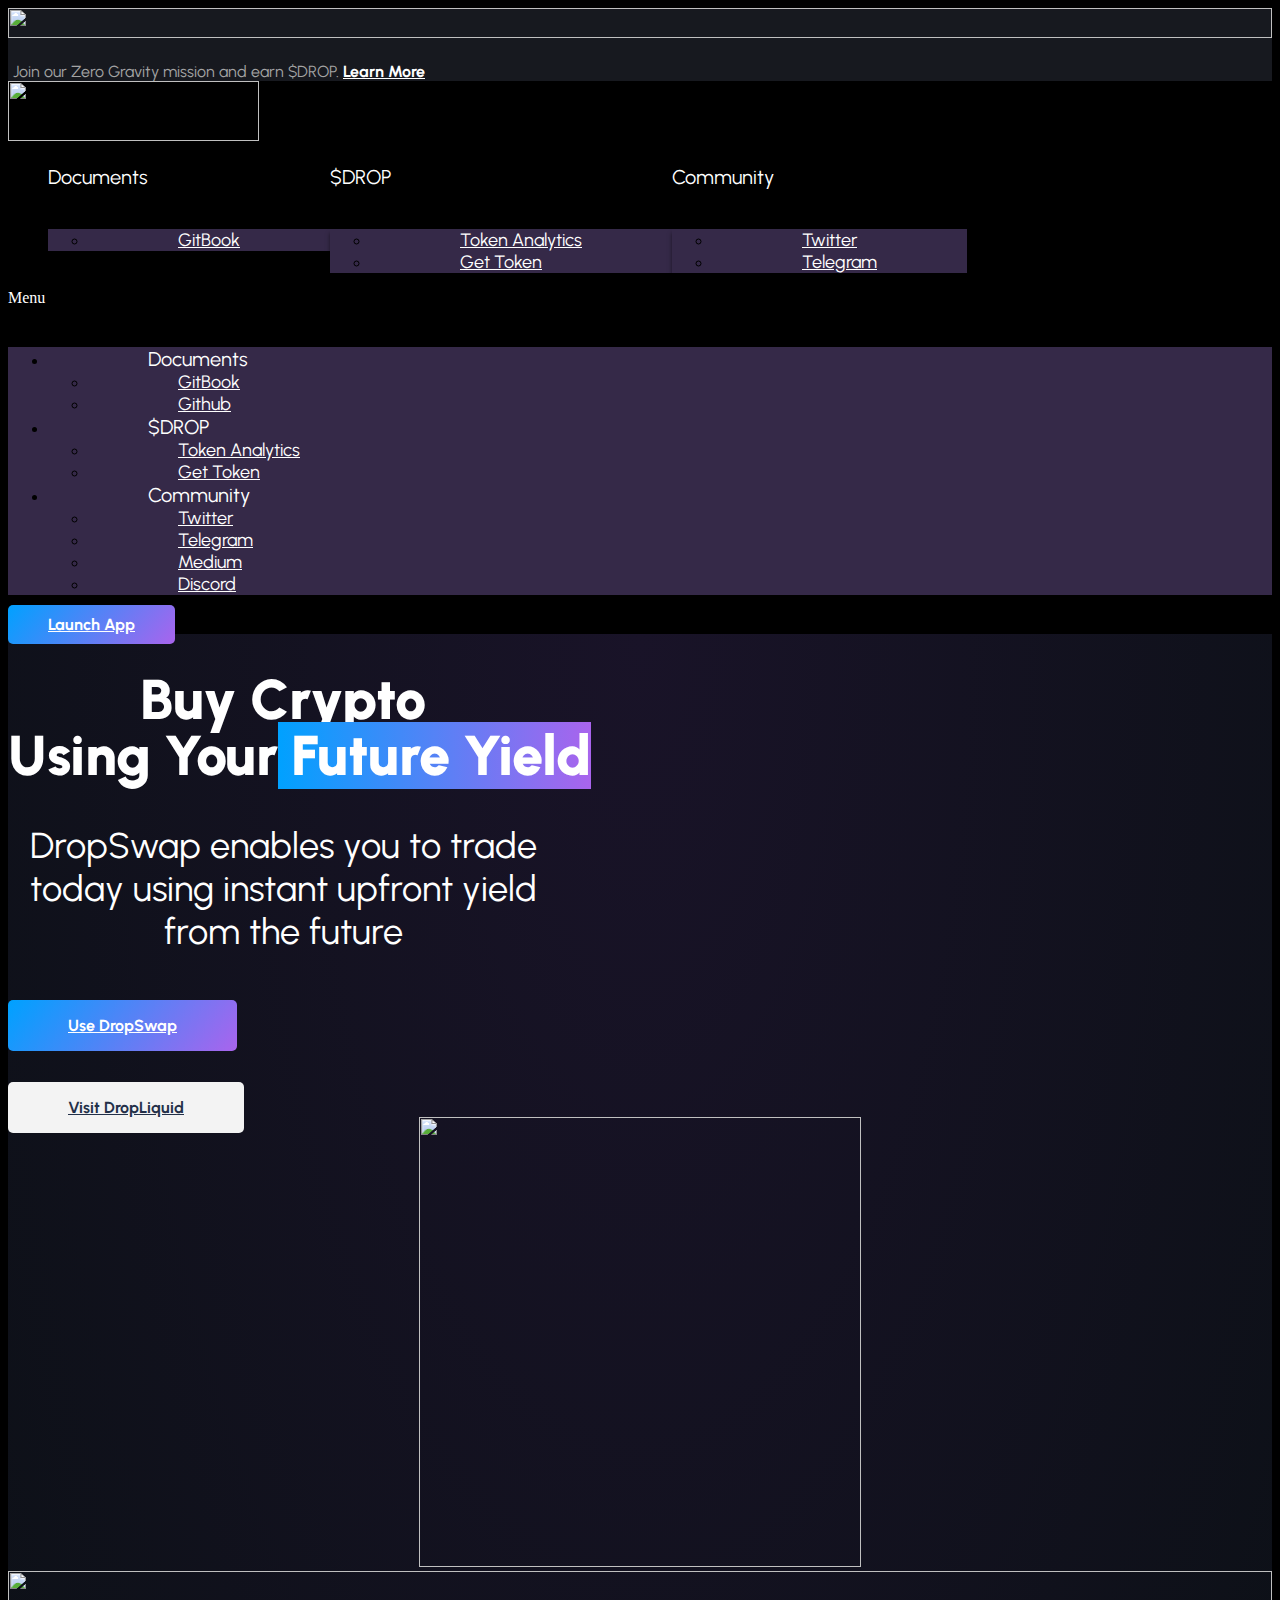
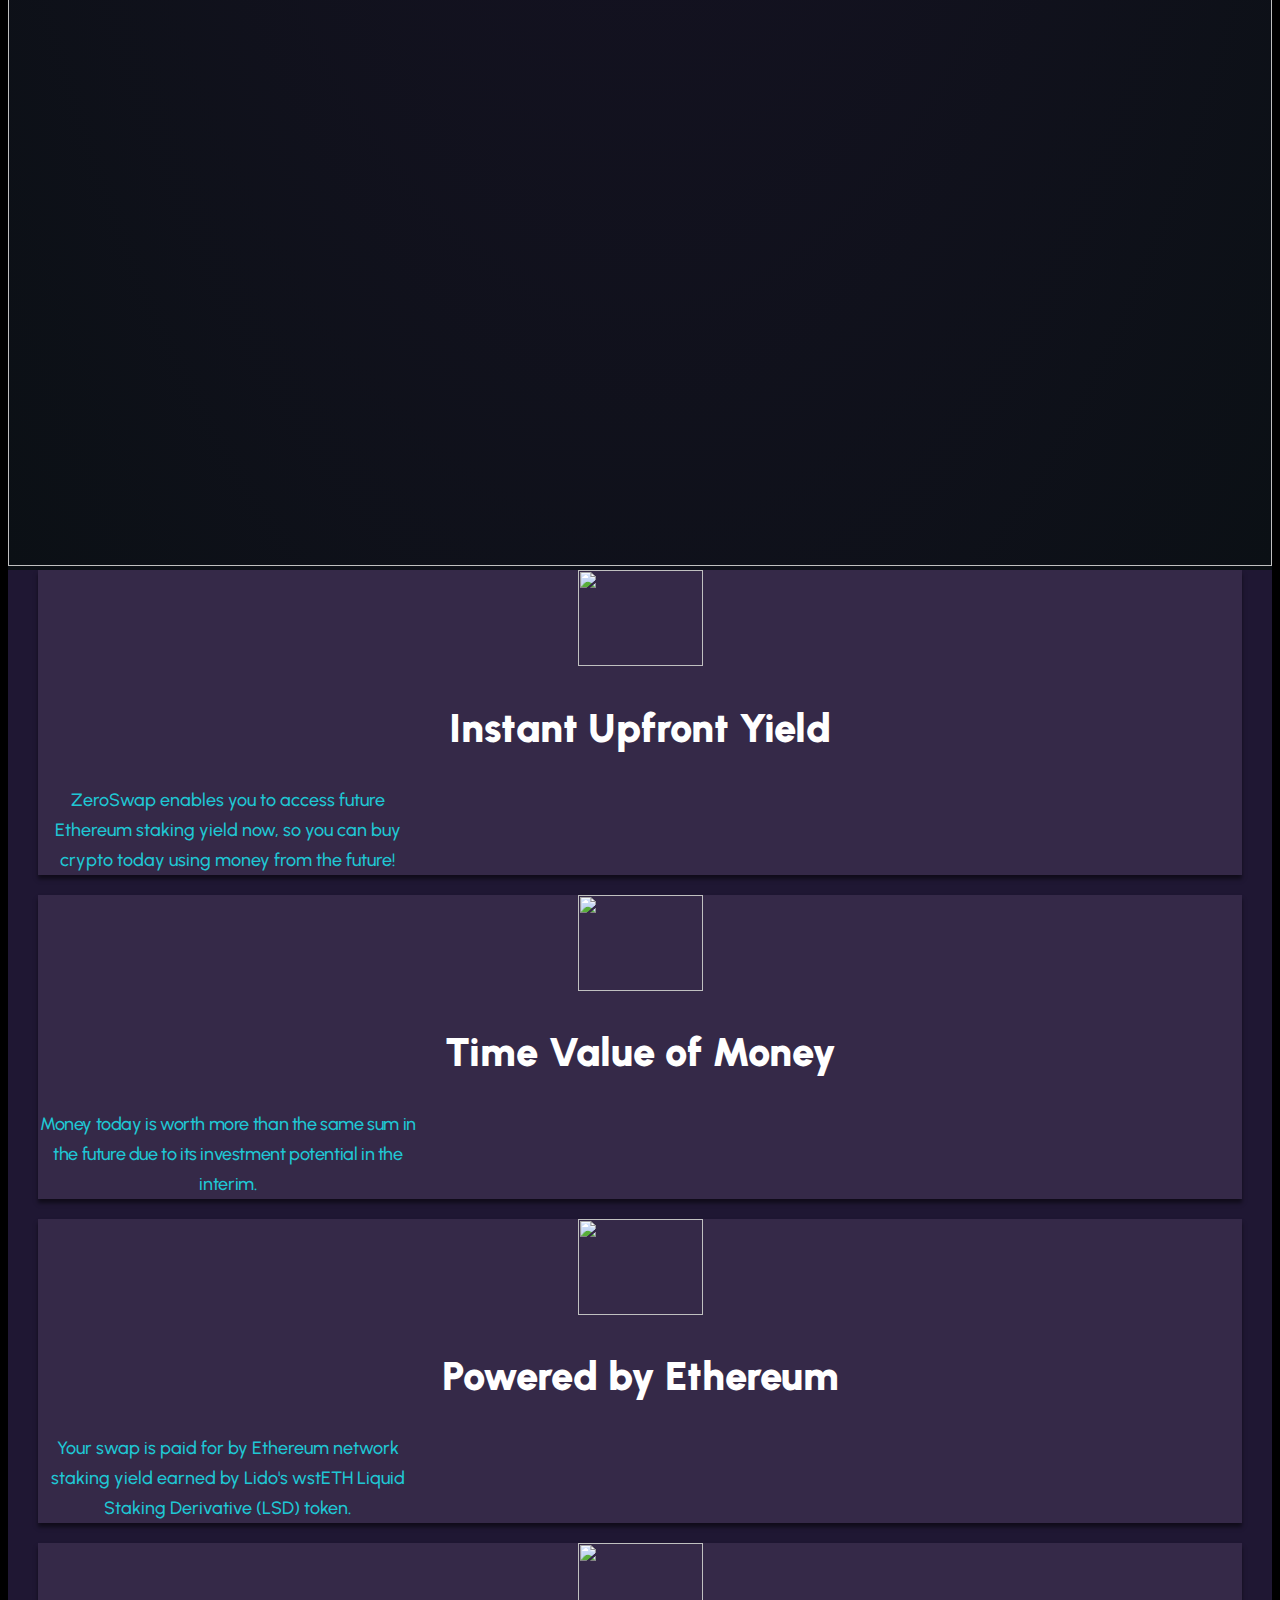
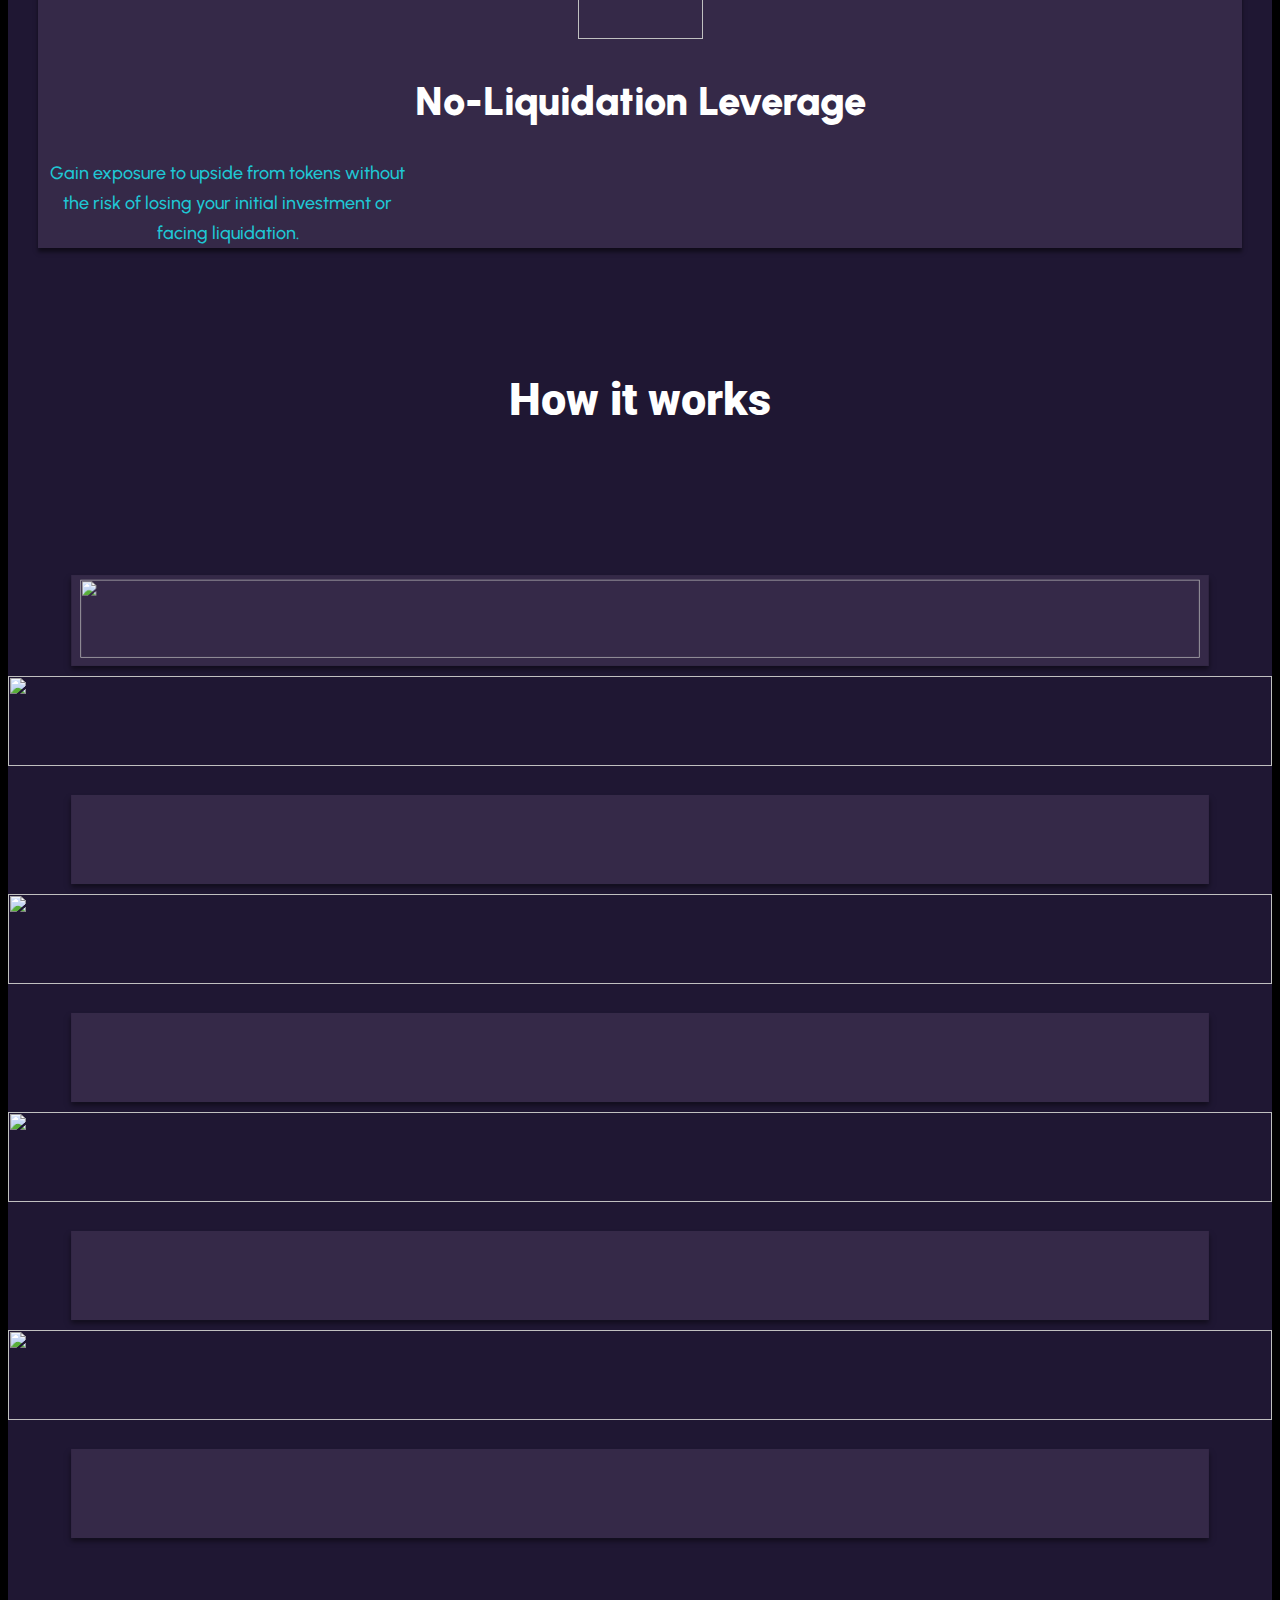
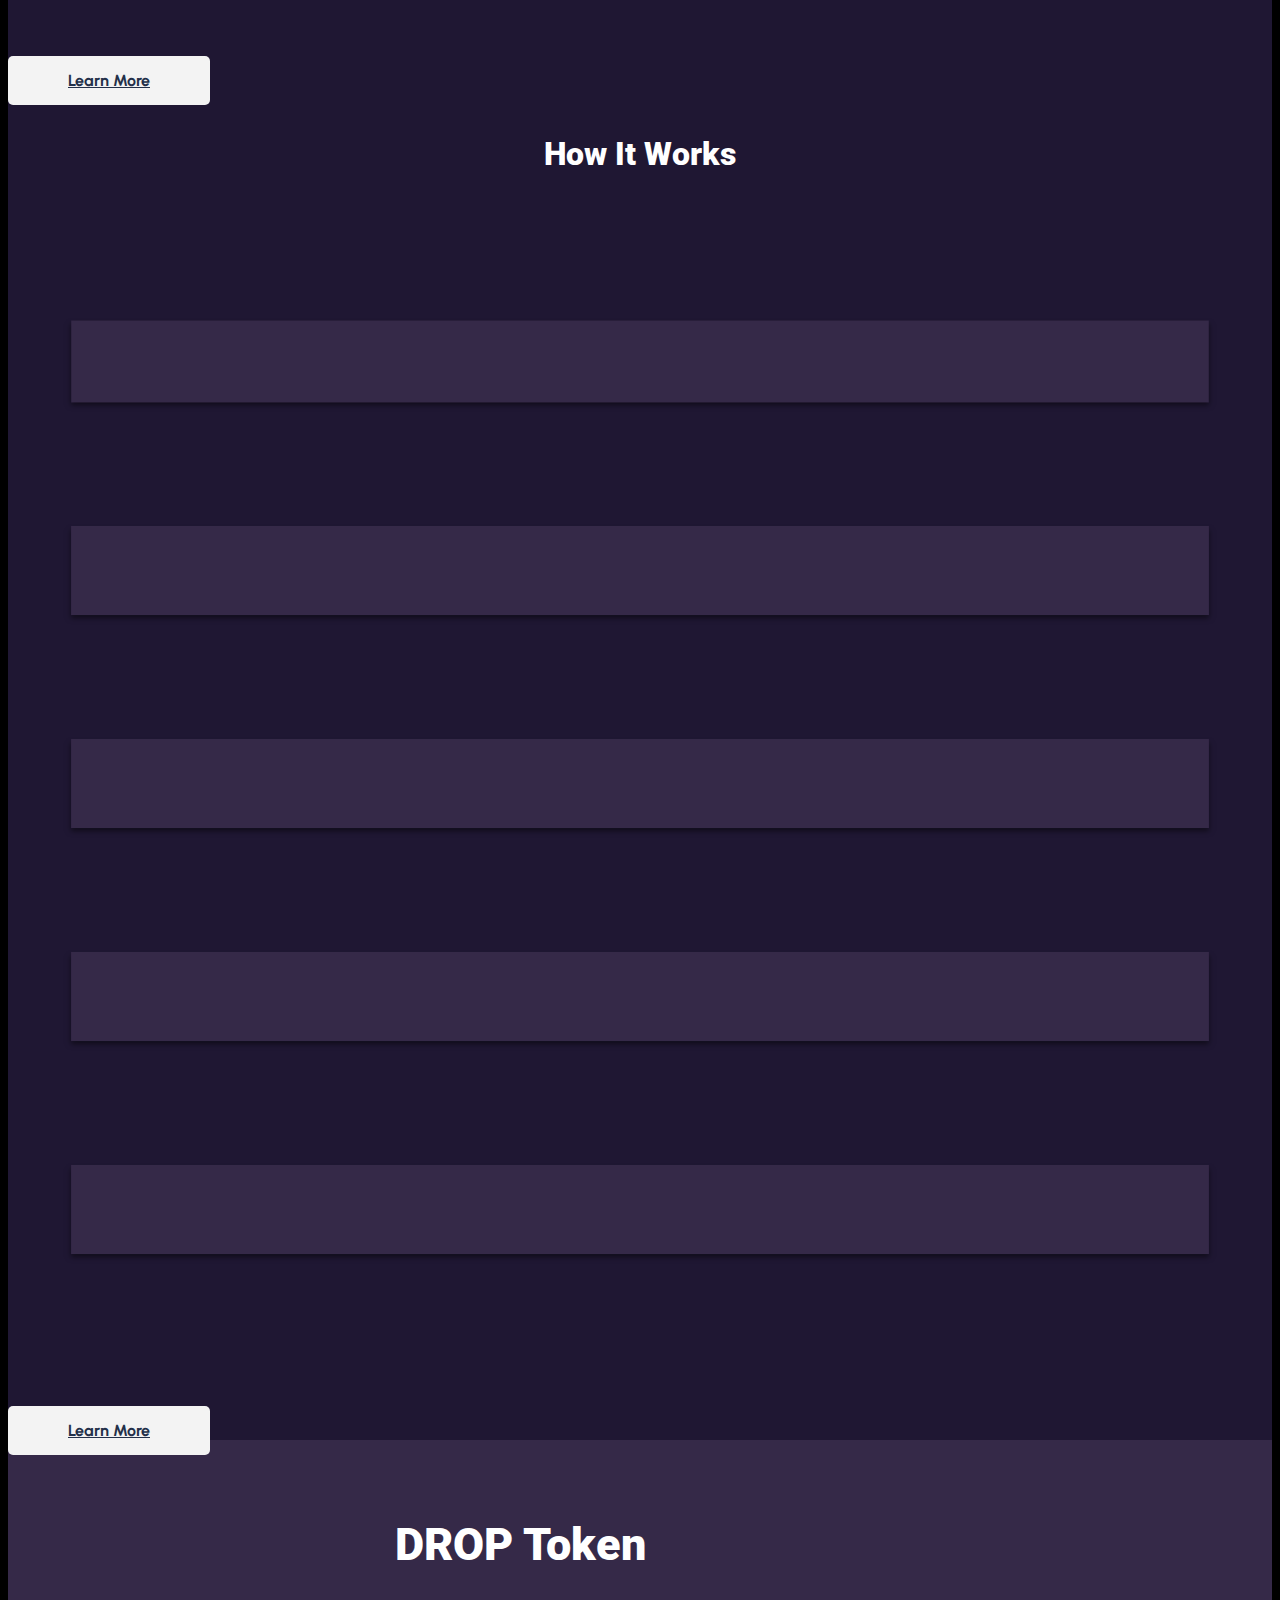
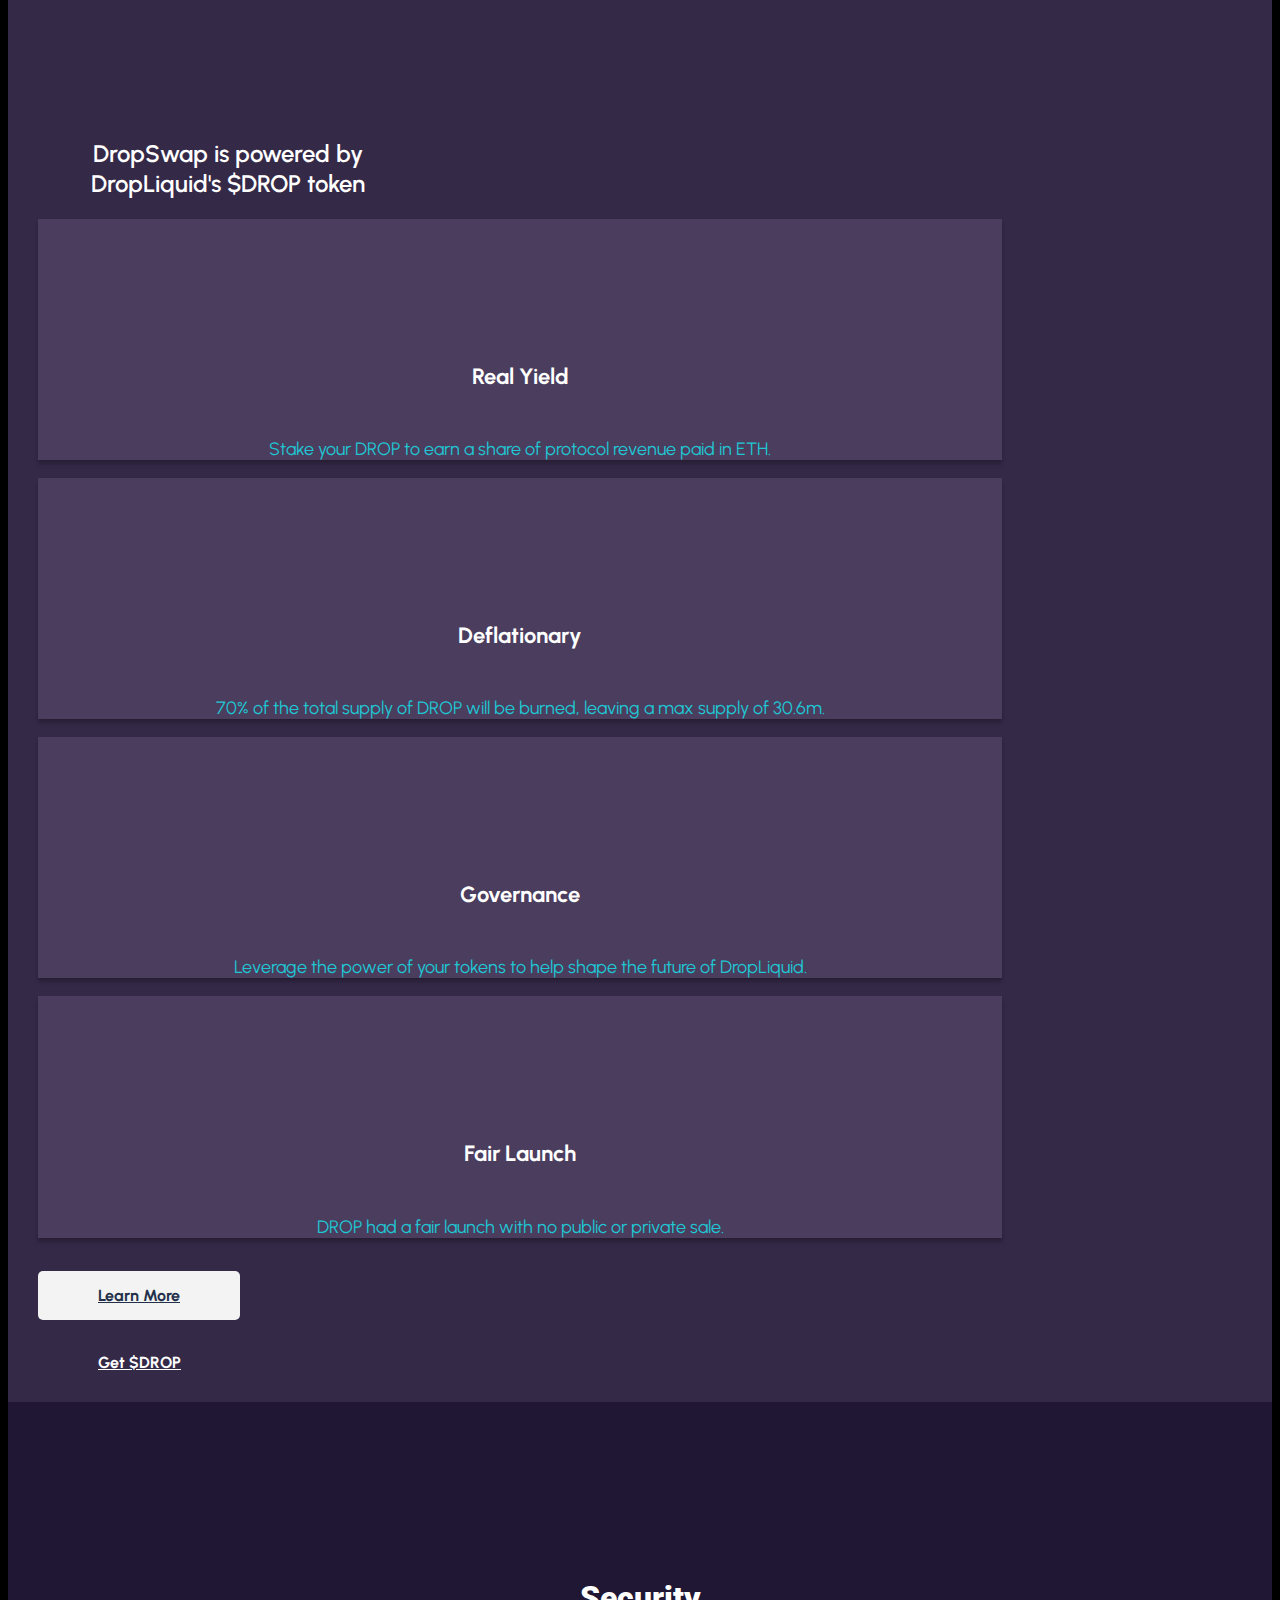
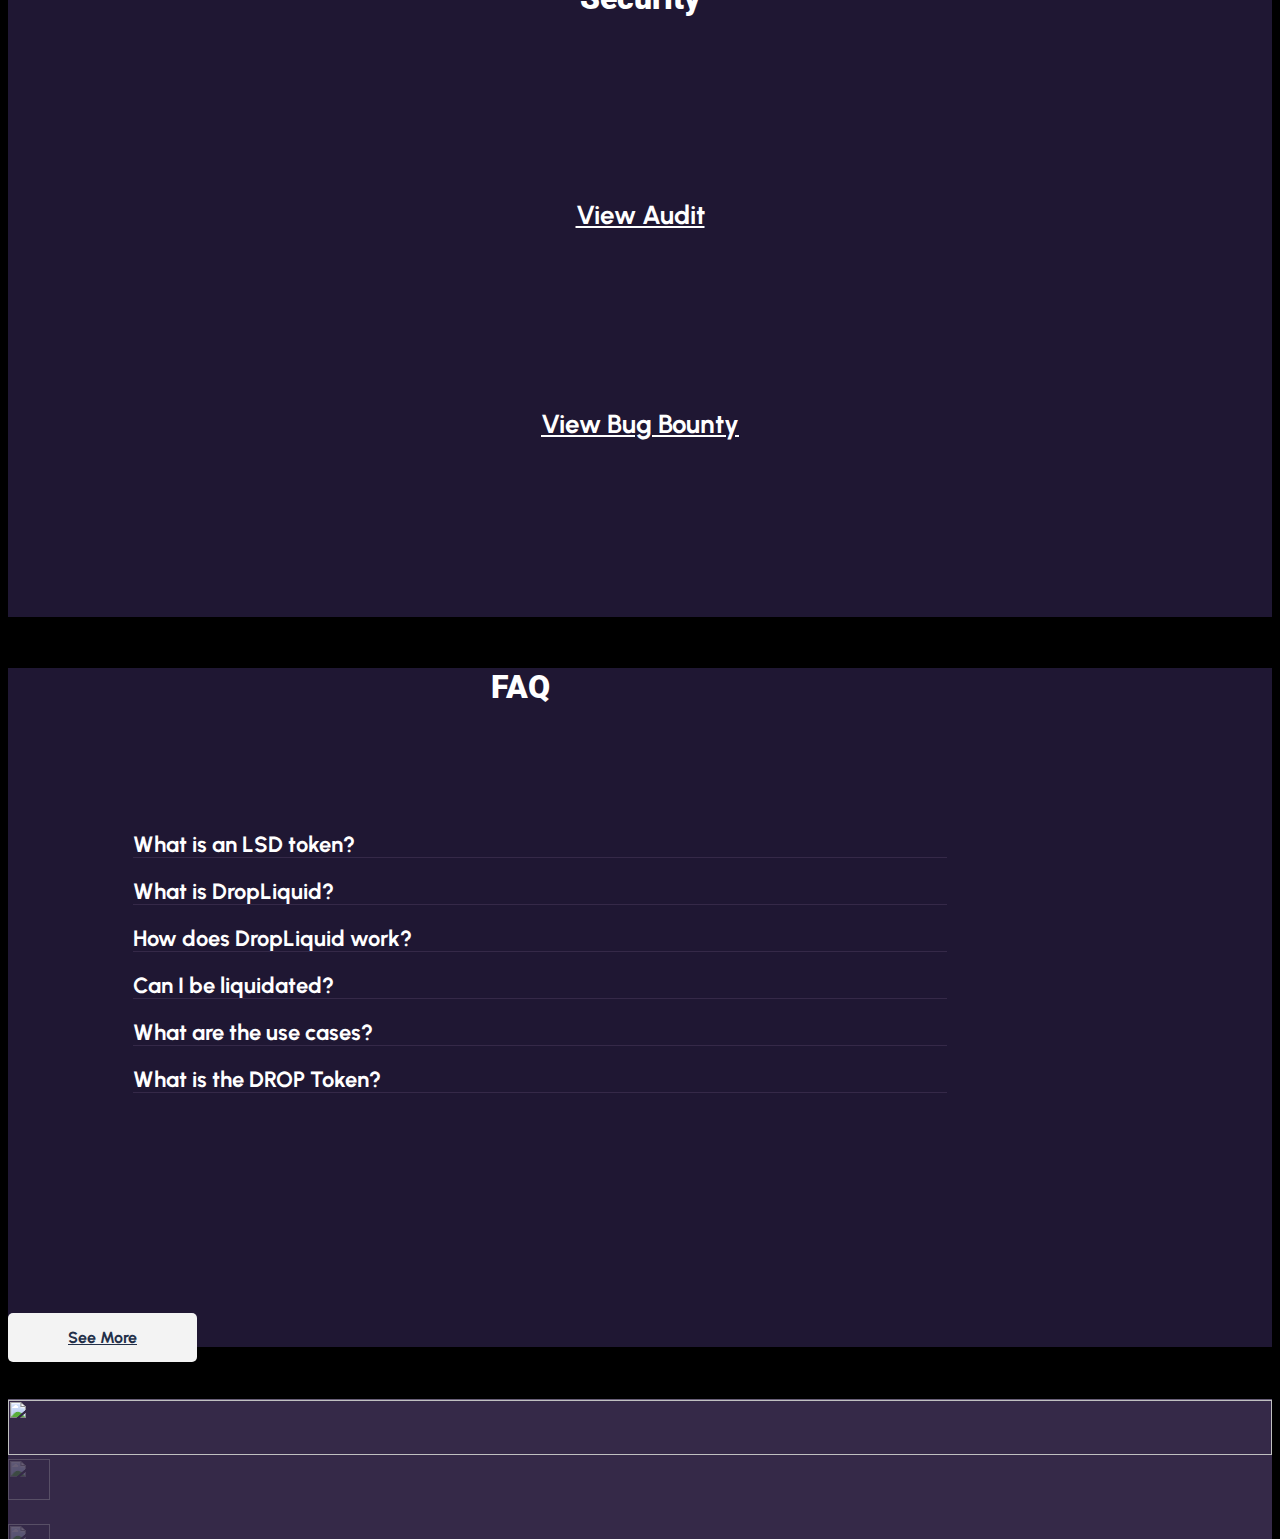
==== zeroliquid.xyz/dropswap/zeroliquid.xyz/zeroswap/index.html @ 2e41f976 "fix" ====
<!DOCTYPE html>
<html dir="ltr" lang="en-US" prefix="og: https://ogp.me/ns#">

<head>
	<meta charset="UTF-8">
	<meta name="viewport" content="width=device-width, initial-scale=1.0, viewport-fit=cover" />
	<title>ZeroSwap</title>
	<style>
		img:is([sizes="auto" i], [sizes^="auto," i]) {
			contain-intrinsic-size: 3000px 1500px
		}
	</style>

	<!-- All in One SEO 4.7.6 - aioseo.com -->
	<meta name="description" content="Buy crypto using your future yield!" />
	<meta name="robots" content="max-image-preview:large" />
	<link rel="canonical" href="https://zeroliquid.xyz/zeroswap/" />
	<meta name="generator" content="All in One SEO (AIOSEO) 4.7.6" />
	<meta property="og:locale" content="en_US" />
	<meta property="og:site_name"
		content="- Get self repaying, 0% interest loans on your LSD tokens without any risk of liquidation." />
	<meta property="og:type" content="article" />
	<meta property="og:title" content="ZeroSwap" />
	<meta property="og:description" content="Buy crypto using your future yield!" />
	<meta property="og:url" content="https://zeroliquid.xyz/zeroswap/" />
	<meta property="og:image" content="https://zeroliquid.xyz/wp-content/uploads/2023/12/wordpress-thumbnail.png" />
	<meta property="og:image:secure_url"
		content="https://zeroliquid.xyz/wp-content/uploads/2023/12/wordpress-thumbnail.png" />
	<meta property="og:image:width" content="1400" />
	<meta property="og:image:height" content="466" />
	<meta property="article:published_time" content="2023-12-11T08:32:57+00:00" />
	<meta property="article:modified_time" content="2024-02-19T08:38:15+00:00" />
	<meta name="twitter:card" content="summary_large_image" />
	<meta name="twitter:title" content="ZeroSwap" />
	<meta name="twitter:description" content="Buy crypto using your future yield!" />
	<meta name="twitter:image" content="https://zeroliquid.xyz/wp-content/uploads/2024/01/twitter-Logo.png" />
	<script type="application/ld+json" class="aioseo-schema">
			{"@context":"https:\/\/schema.org","@graph":[{"@type":"BreadcrumbList","@id":"https:\/\/zeroliquid.xyz\/zeroswap\/#breadcrumblist","itemListElement":[{"@type":"ListItem","@id":"https:\/\/zeroliquid.xyz\/#listItem","position":1,"name":"Home","item":"https:\/\/zeroliquid.xyz\/","nextItem":{"@type":"ListItem","@id":"https:\/\/zeroliquid.xyz\/zeroswap\/#listItem","name":"ZeroSwap"}},{"@type":"ListItem","@id":"https:\/\/zeroliquid.xyz\/zeroswap\/#listItem","position":2,"name":"ZeroSwap","previousItem":{"@type":"ListItem","@id":"https:\/\/zeroliquid.xyz\/#listItem","name":"Home"}}]},{"@type":"Organization","@id":"https:\/\/zeroliquid.xyz\/#organization","name":"ZeroLiquid","description":"Get self repaying, 0% interest loans on your LSD tokens without any risk of liquidation.","url":"https:\/\/zeroliquid.xyz\/","logo":{"@type":"ImageObject","url":"https:\/\/zeroliquid.xyz\/wp-content\/uploads\/2023\/02\/1_SfZ3Cdvy1h46ceaGMlWIZQ.webp","@id":"https:\/\/zeroliquid.xyz\/zeroswap\/#organizationLogo"},"image":{"@id":"https:\/\/zeroliquid.xyz\/zeroswap\/#organizationLogo"}},{"@type":"WebPage","@id":"https:\/\/zeroliquid.xyz\/zeroswap\/#webpage","url":"https:\/\/zeroliquid.xyz\/zeroswap\/","name":"ZeroSwap","description":"Buy crypto using your future yield!","inLanguage":"en-US","isPartOf":{"@id":"https:\/\/zeroliquid.xyz\/#website"},"breadcrumb":{"@id":"https:\/\/zeroliquid.xyz\/zeroswap\/#breadcrumblist"},"image":{"@type":"ImageObject","url":"https:\/\/zeroliquid.xyz\/wp-content\/uploads\/2023\/12\/wordpress-thumbnail.png","@id":"https:\/\/zeroliquid.xyz\/zeroswap\/#mainImage","width":1400,"height":466},"primaryImageOfPage":{"@id":"https:\/\/zeroliquid.xyz\/zeroswap\/#mainImage"},"datePublished":"2023-12-11T08:32:57+00:00","dateModified":"2024-02-19T08:38:15+00:00"},{"@type":"WebSite","@id":"https:\/\/zeroliquid.xyz\/#website","url":"https:\/\/zeroliquid.xyz\/","name":"ZeroLiquid","description":"Get self repaying, 0% interest loans on your LSD tokens without any risk of liquidation.","inLanguage":"en-US","publisher":{"@id":"https:\/\/zeroliquid.xyz\/#organization"}}]}
		</script>
	<!-- All in One SEO -->

	<link rel="alternate" type="application/rss+xml" title=" &raquo; Feed" href="https://zeroliquid.xyz/feed/" />
	<link rel="alternate" type="application/rss+xml" title=" &raquo; Comments Feed"
		href="https://zeroliquid.xyz/comments/feed/" />
	<link rel="alternate" type="application/rss+xml" title=" &raquo; DropSwap Comments Feed"
		href="https://zeroliquid.xyz/zeroswap/feed/" />
	<!-- This site uses the Google Analytics by MonsterInsights plugin v9.2.2 - Using Analytics tracking - https://www.monsterinsights.com/ -->
	<script src="//www.googletagmanager.com/gtag/js?id=G-GXJSM21Z51" data-cfasync="false" data-wpfc-render="false"
		type="text/javascript" async></script>
	<script data-cfasync="false" data-wpfc-render="false" type="text/javascript">
		var mi_version = '9.2.2';
		var mi_track_user = true;
		var mi_no_track_reason = '';
		var MonsterInsightsDefaultLocations = { "page_location": "https:\/\/zeroliquid.xyz\/zeroswap\/" };
		if (typeof MonsterInsightsPrivacyGuardFilter === 'function') {
			var MonsterInsightsLocations = (typeof MonsterInsightsExcludeQuery === 'object') ? MonsterInsightsPrivacyGuardFilter(MonsterInsightsExcludeQuery) : MonsterInsightsPrivacyGuardFilter(MonsterInsightsDefaultLocations);
		} else {
			var MonsterInsightsLocations = (typeof MonsterInsightsExcludeQuery === 'object') ? MonsterInsightsExcludeQuery : MonsterInsightsDefaultLocations;
		}

		var disableStrs = [
			'ga-disable-G-GXJSM21Z51',
		];

		/* Function to detect opted out users */
		function __gtagTrackerIsOptedOut() {
			for (var index = 0; index < disableStrs.length; index++) {
				if (document.cookie.indexOf(disableStrs[index] + '=true') > -1) {
					return true;
				}
			}

			return false;
		}

		/* Disable tracking if the opt-out cookie exists. */
		if (__gtagTrackerIsOptedOut()) {
			for (var index = 0; index < disableStrs.length; index++) {
				window[disableStrs[index]] = true;
			}
		}

		/* Opt-out function */
		function __gtagTrackerOptout() {
			for (var index = 0; index < disableStrs.length; index++) {
				document.cookie = disableStrs[index] + '=true; expires=Thu, 31 Dec 2099 23:59:59 UTC; path=/';
				window[disableStrs[index]] = true;
			}
		}

		if ('undefined' === typeof gaOptout) {
			function gaOptout() {
				__gtagTrackerOptout();
			}
		}
		window.dataLayer = window.dataLayer || [];

		window.MonsterInsightsDualTracker = {
			helpers: {},
			trackers: {},
		};
		if (mi_track_user) {
			function __gtagDataLayer() {
				dataLayer.push(arguments);
			}

			function __gtagTracker(type, name, parameters) {
				if (!parameters) {
					parameters = {};
				}

				if (parameters.send_to) {
					__gtagDataLayer.apply(null, arguments);
					return;
				}

				if (type === 'event') {
					parameters.send_to = monsterinsights_frontend.v4_id;
					var hookName = name;
					if (typeof parameters['event_category'] !== 'undefined') {
						hookName = parameters['event_category'] + ':' + name;
					}

					if (typeof MonsterInsightsDualTracker.trackers[hookName] !== 'undefined') {
						MonsterInsightsDualTracker.trackers[hookName](parameters);
					} else {
						__gtagDataLayer('event', name, parameters);
					}

				} else {
					__gtagDataLayer.apply(null, arguments);
				}
			}

			__gtagTracker('js', new Date());
			__gtagTracker('set', {
				'developer_id.dZGIzZG': true,
			});
			if (MonsterInsightsLocations.page_location) {
				__gtagTracker('set', MonsterInsightsLocations);
			}
			__gtagTracker('config', 'G-GXJSM21Z51', { "forceSSL": "true", "link_attribution": "true" });
			window.gtag = __gtagTracker; (function () {
				/* https://developers.google.com/analytics/devguides/collection/analyticsjs/ */
				/* ga and __gaTracker compatibility shim. */
				var noopfn = function () {
					return null;
				};
				var newtracker = function () {
					return new Tracker();
				};
				var Tracker = function () {
					return null;
				};
				var p = Tracker.prototype;
				p.get = noopfn;
				p.set = noopfn;
				p.send = function () {
					var args = Array.prototype.slice.call(arguments);
					args.unshift('send');
					__gaTracker.apply(null, args);
				};
				var __gaTracker = function () {
					var len = arguments.length;
					if (len === 0) {
						return;
					}
					var f = arguments[len - 1];
					if (typeof f !== 'object' || f === null || typeof f.hitCallback !== 'function') {
						if ('send' === arguments[0]) {
							var hitConverted, hitObject = false, action;
							if ('event' === arguments[1]) {
								if ('undefined' !== typeof arguments[3]) {
									hitObject = {
										'eventAction': arguments[3],
										'eventCategory': arguments[2],
										'eventLabel': arguments[4],
										'value': arguments[5] ? arguments[5] : 1,
									}
								}
							}
							if ('pageview' === arguments[1]) {
								if ('undefined' !== typeof arguments[2]) {
									hitObject = {
										'eventAction': 'page_view',
										'page_path': arguments[2],
									}
								}
							}
							if (typeof arguments[2] === 'object') {
								hitObject = arguments[2];
							}
							if (typeof arguments[5] === 'object') {
								Object.assign(hitObject, arguments[5]);
							}
							if ('undefined' !== typeof arguments[1].hitType) {
								hitObject = arguments[1];
								if ('pageview' === hitObject.hitType) {
									hitObject.eventAction = 'page_view';
								}
							}
							if (hitObject) {
								action = 'timing' === arguments[1].hitType ? 'timing_complete' : hitObject.eventAction;
								hitConverted = mapArgs(hitObject);
								__gtagTracker('event', action, hitConverted);
							}
						}
						return;
					}

					function mapArgs(args) {
						var arg, hit = {};
						var gaMap = {
							'eventCategory': 'event_category',
							'eventAction': 'event_action',
							'eventLabel': 'event_label',
							'eventValue': 'event_value',
							'nonInteraction': 'non_interaction',
							'timingCategory': 'event_category',
							'timingVar': 'name',
							'timingValue': 'value',
							'timingLabel': 'event_label',
							'page': 'page_path',
							'location': 'page_location',
							'title': 'page_title',
							'referrer': 'page_referrer',
						};
						for (arg in args) {
							if (!(!args.hasOwnProperty(arg) || !gaMap.hasOwnProperty(arg))) {
								hit[gaMap[arg]] = args[arg];
							} else {
								hit[arg] = args[arg];
							}
						}
						return hit;
					}

					try {
						f.hitCallback();
					} catch (ex) {
					}
				};
				__gaTracker.create = newtracker;
				__gaTracker.getByName = newtracker;
				__gaTracker.getAll = function () {
					return [];
				};
				__gaTracker.remove = noopfn;
				__gaTracker.loaded = true;
				window['__gaTracker'] = __gaTracker;
			})();
		} else {
			console.log("");
			(function () {
				function __gtagTracker() {
					return null;
				}

				window['__gtagTracker'] = __gtagTracker;
				window['gtag'] = __gtagTracker;
			})();
		}
	</script>
	<!-- / Google Analytics by MonsterInsights -->
	<script type="text/javascript">
		/* <![CDATA[ */
		window._wpemojiSettings = { "baseUrl": "https:\/\/s.w.org\/images\/core\/emoji\/15.0.3\/72x72\/", "ext": ".png", "svgUrl": "https:\/\/s.w.org\/images\/core\/emoji\/15.0.3\/svg\/", "svgExt": ".svg", "source": { "concatemoji": "https:\/\/zeroliquid.xyz\/wp-includes\/js\/wp-emoji-release.min.js?ver=6.7.1" } };
		/*! This file is auto-generated */
		!function (i, n) { var o, s, e; function c(e) { try { var t = { supportTests: e, timestamp: (new Date).valueOf() }; sessionStorage.setItem(o, JSON.stringify(t)) } catch (e) { } } function p(e, t, n) { e.clearRect(0, 0, e.canvas.width, e.canvas.height), e.fillText(t, 0, 0); var t = new Uint32Array(e.getImageData(0, 0, e.canvas.width, e.canvas.height).data), r = (e.clearRect(0, 0, e.canvas.width, e.canvas.height), e.fillText(n, 0, 0), new Uint32Array(e.getImageData(0, 0, e.canvas.width, e.canvas.height).data)); return t.every(function (e, t) { return e === r[t] }) } function u(e, t, n) { switch (t) { case "flag": return n(e, "\ud83c\udff3\ufe0f\u200d\u26a7\ufe0f", "\ud83c\udff3\ufe0f\u200b\u26a7\ufe0f") ? !1 : !n(e, "\ud83c\uddfa\ud83c\uddf3", "\ud83c\uddfa\u200b\ud83c\uddf3") && !n(e, "\ud83c\udff4\udb40\udc67\udb40\udc62\udb40\udc65\udb40\udc6e\udb40\udc67\udb40\udc7f", "\ud83c\udff4\u200b\udb40\udc67\u200b\udb40\udc62\u200b\udb40\udc65\u200b\udb40\udc6e\u200b\udb40\udc67\u200b\udb40\udc7f"); case "emoji": return !n(e, "\ud83d\udc26\u200d\u2b1b", "\ud83d\udc26\u200b\u2b1b") }return !1 } function f(e, t, n) { var r = "undefined" != typeof WorkerGlobalScope && self instanceof WorkerGlobalScope ? new OffscreenCanvas(300, 150) : i.createElement("canvas"), a = r.getContext("2d", { willReadFrequently: !0 }), o = (a.textBaseline = "top", a.font = "600 32px Arial", {}); return e.forEach(function (e) { o[e] = t(a, e, n) }), o } function t(e) { var t = i.createElement("script"); t.src = e, t.defer = !0, i.head.appendChild(t) } "undefined" != typeof Promise && (o = "wpEmojiSettingsSupports", s = ["flag", "emoji"], n.supports = { everything: !0, everythingExceptFlag: !0 }, e = new Promise(function (e) { i.addEventListener("DOMContentLoaded", e, { once: !0 }) }), new Promise(function (t) { var n = function () { try { var e = JSON.parse(sessionStorage.getItem(o)); if ("object" == typeof e && "number" == typeof e.timestamp && (new Date).valueOf() < e.timestamp + 604800 && "object" == typeof e.supportTests) return e.supportTests } catch (e) { } return null }(); if (!n) { if ("undefined" != typeof Worker && "undefined" != typeof OffscreenCanvas && "undefined" != typeof URL && URL.createObjectURL && "undefined" != typeof Blob) try { var e = "postMessage(" + f.toString() + "(" + [JSON.stringify(s), u.toString(), p.toString()].join(",") + "));", r = new Blob([e], { type: "text/javascript" }), a = new Worker(URL.createObjectURL(r), { name: "wpTestEmojiSupports" }); return void (a.onmessage = function (e) { c(n = e.data), a.terminate(), t(n) }) } catch (e) { } c(n = f(s, u, p)) } t(n) }).then(function (e) { for (var t in e) n.supports[t] = e[t], n.supports.everything = n.supports.everything && n.supports[t], "flag" !== t && (n.supports.everythingExceptFlag = n.supports.everythingExceptFlag && n.supports[t]); n.supports.everythingExceptFlag = n.supports.everythingExceptFlag && !n.supports.flag, n.DOMReady = !1, n.readyCallback = function () { n.DOMReady = !0 } }).then(function () { return e }).then(function () { var e; n.supports.everything || (n.readyCallback(), (e = n.source || {}).concatemoji ? t(e.concatemoji) : e.wpemoji && e.twemoji && (t(e.twemoji), t(e.wpemoji))) })) }((window, document), window._wpemojiSettings);
		/* ]]> */
	</script>
	<link rel='stylesheet' id='premium-addons-css'
		href='https://zeroliquid.xyz/wp-content/plugins/premium-addons-for-elementor/assets/frontend/min-css/premium-addons.min.css?ver=4.10.67'
		type='text/css' media='all' />
	<style id='wp-emoji-styles-inline-css' type='text/css'>
		img.wp-smiley,
		img.emoji {
			display: inline !important;
			border: none !important;
			box-shadow: none !important;
			height: 1em !important;
			width: 1em !important;
			margin: 0 0.07em !important;
			vertical-align: -0.1em !important;
			background: none !important;
			padding: 0 !important;
		}
	</style>
	<style id='classic-theme-styles-inline-css' type='text/css'>
		/*! This file is auto-generated */
		.wp-block-button__link {
			color: #fff;
			background-color: #32373c;
			border-radius: 9999px;
			box-shadow: none;
			text-decoration: none;
			padding: calc(.667em + 2px) calc(1.333em + 2px);
			font-size: 1.125em
		}

		.wp-block-file__button {
			background: #32373c;
			color: #fff;
			text-decoration: none
		}
	</style>
	<style id='global-styles-inline-css' type='text/css'>
		:root {
			--wp--preset--aspect-ratio--square: 1;
			--wp--preset--aspect-ratio--4-3: 4/3;
			--wp--preset--aspect-ratio--3-4: 3/4;
			--wp--preset--aspect-ratio--3-2: 3/2;
			--wp--preset--aspect-ratio--2-3: 2/3;
			--wp--preset--aspect-ratio--16-9: 16/9;
			--wp--preset--aspect-ratio--9-16: 9/16;
			--wp--preset--color--black: #000000;
			--wp--preset--color--cyan-bluish-gray: #abb8c3;
			--wp--preset--color--white: #ffffff;
			--wp--preset--color--pale-pink: #f78da7;
			--wp--preset--color--vivid-red: #cf2e2e;
			--wp--preset--color--luminous-vivid-orange: #ff6900;
			--wp--preset--color--luminous-vivid-amber: #fcb900;
			--wp--preset--color--light-green-cyan: #7bdcb5;
			--wp--preset--color--vivid-green-cyan: #00d084;
			--wp--preset--color--pale-cyan-blue: #8ed1fc;
			--wp--preset--color--vivid-cyan-blue: #0693e3;
			--wp--preset--color--vivid-purple: #9b51e0;
			--wp--preset--gradient--vivid-cyan-blue-to-vivid-purple: linear-gradient(135deg, rgba(6, 147, 227, 1) 0%, rgb(155, 81, 224) 100%);
			--wp--preset--gradient--light-green-cyan-to-vivid-green-cyan: linear-gradient(135deg, rgb(122, 220, 180) 0%, rgb(0, 208, 130) 100%);
			--wp--preset--gradient--luminous-vivid-amber-to-luminous-vivid-orange: linear-gradient(135deg, rgba(252, 185, 0, 1) 0%, rgba(255, 105, 0, 1) 100%);
			--wp--preset--gradient--luminous-vivid-orange-to-vivid-red: linear-gradient(135deg, rgba(255, 105, 0, 1) 0%, rgb(207, 46, 46) 100%);
			--wp--preset--gradient--very-light-gray-to-cyan-bluish-gray: linear-gradient(135deg, rgb(238, 238, 238) 0%, rgb(169, 184, 195) 100%);
			--wp--preset--gradient--cool-to-warm-spectrum: linear-gradient(135deg, rgb(74, 234, 220) 0%, rgb(151, 120, 209) 20%, rgb(207, 42, 186) 40%, rgb(238, 44, 130) 60%, rgb(251, 105, 98) 80%, rgb(254, 248, 76) 100%);
			--wp--preset--gradient--blush-light-purple: linear-gradient(135deg, rgb(255, 206, 236) 0%, rgb(152, 150, 240) 100%);
			--wp--preset--gradient--blush-bordeaux: linear-gradient(135deg, rgb(254, 205, 165) 0%, rgb(254, 45, 45) 50%, rgb(107, 0, 62) 100%);
			--wp--preset--gradient--luminous-dusk: linear-gradient(135deg, rgb(255, 203, 112) 0%, rgb(199, 81, 192) 50%, rgb(65, 88, 208) 100%);
			--wp--preset--gradient--pale-ocean: linear-gradient(135deg, rgb(255, 245, 203) 0%, rgb(182, 227, 212) 50%, rgb(51, 167, 181) 100%);
			--wp--preset--gradient--electric-grass: linear-gradient(135deg, rgb(202, 248, 128) 0%, rgb(113, 206, 126) 100%);
			--wp--preset--gradient--midnight: linear-gradient(135deg, rgb(2, 3, 129) 0%, rgb(40, 116, 252) 100%);
			--wp--preset--font-size--small: 13px;
			--wp--preset--font-size--medium: 20px;
			--wp--preset--font-size--large: 36px;
			--wp--preset--font-size--x-large: 42px;
			--wp--preset--spacing--20: 0.44rem;
			--wp--preset--spacing--30: 0.67rem;
			--wp--preset--spacing--40: 1rem;
			--wp--preset--spacing--50: 1.5rem;
			--wp--preset--spacing--60: 2.25rem;
			--wp--preset--spacing--70: 3.38rem;
			--wp--preset--spacing--80: 5.06rem;
			--wp--preset--shadow--natural: 6px 6px 9px rgba(0, 0, 0, 0.2);
			--wp--preset--shadow--deep: 12px 12px 50px rgba(0, 0, 0, 0.4);
			--wp--preset--shadow--sharp: 6px 6px 0px rgba(0, 0, 0, 0.2);
			--wp--preset--shadow--outlined: 6px 6px 0px -3px rgba(255, 255, 255, 1), 6px 6px rgba(0, 0, 0, 1);
			--wp--preset--shadow--crisp: 6px 6px 0px rgba(0, 0, 0, 1);
		}

		:where(.is-layout-flex) {
			gap: 0.5em;
		}

		:where(.is-layout-grid) {
			gap: 0.5em;
		}

		body .is-layout-flex {
			display: flex;
		}

		.is-layout-flex {
			flex-wrap: wrap;
			align-items: center;
		}

		.is-layout-flex> :is(*, div) {
			margin: 0;
		}

		body .is-layout-grid {
			display: grid;
		}

		.is-layout-grid> :is(*, div) {
			margin: 0;
		}

		:where(.wp-block-columns.is-layout-flex) {
			gap: 2em;
		}

		:where(.wp-block-columns.is-layout-grid) {
			gap: 2em;
		}

		:where(.wp-block-post-template.is-layout-flex) {
			gap: 1.25em;
		}

		:where(.wp-block-post-template.is-layout-grid) {
			gap: 1.25em;
		}

		.has-black-color {
			color: var(--wp--preset--color--black) !important;
		}

		.has-cyan-bluish-gray-color {
			color: var(--wp--preset--color--cyan-bluish-gray) !important;
		}

		.has-white-color {
			color: var(--wp--preset--color--white) !important;
		}

		.has-pale-pink-color {
			color: var(--wp--preset--color--pale-pink) !important;
		}

		.has-vivid-red-color {
			color: var(--wp--preset--color--vivid-red) !important;
		}

		.has-luminous-vivid-orange-color {
			color: var(--wp--preset--color--luminous-vivid-orange) !important;
		}

		.has-luminous-vivid-amber-color {
			color: var(--wp--preset--color--luminous-vivid-amber) !important;
		}

		.has-light-green-cyan-color {
			color: var(--wp--preset--color--light-green-cyan) !important;
		}

		.has-vivid-green-cyan-color {
			color: var(--wp--preset--color--vivid-green-cyan) !important;
		}

		.has-pale-cyan-blue-color {
			color: var(--wp--preset--color--pale-cyan-blue) !important;
		}

		.has-vivid-cyan-blue-color {
			color: var(--wp--preset--color--vivid-cyan-blue) !important;
		}

		.has-vivid-purple-color {
			color: var(--wp--preset--color--vivid-purple) !important;
		}

		.has-black-background-color {
			background-color: var(--wp--preset--color--black) !important;
		}

		.has-cyan-bluish-gray-background-color {
			background-color: var(--wp--preset--color--cyan-bluish-gray) !important;
		}

		.has-white-background-color {
			background-color: var(--wp--preset--color--white) !important;
		}

		.has-pale-pink-background-color {
			background-color: var(--wp--preset--color--pale-pink) !important;
		}

		.has-vivid-red-background-color {
			background-color: var(--wp--preset--color--vivid-red) !important;
		}

		.has-luminous-vivid-orange-background-color {
			background-color: var(--wp--preset--color--luminous-vivid-orange) !important;
		}

		.has-luminous-vivid-amber-background-color {
			background-color: var(--wp--preset--color--luminous-vivid-amber) !important;
		}

		.has-light-green-cyan-background-color {
			background-color: var(--wp--preset--color--light-green-cyan) !important;
		}

		.has-vivid-green-cyan-background-color {
			background-color: var(--wp--preset--color--vivid-green-cyan) !important;
		}

		.has-pale-cyan-blue-background-color {
			background-color: var(--wp--preset--color--pale-cyan-blue) !important;
		}

		.has-vivid-cyan-blue-background-color {
			background-color: var(--wp--preset--color--vivid-cyan-blue) !important;
		}

		.has-vivid-purple-background-color {
			background-color: var(--wp--preset--color--vivid-purple) !important;
		}

		.has-black-border-color {
			border-color: var(--wp--preset--color--black) !important;
		}

		.has-cyan-bluish-gray-border-color {
			border-color: var(--wp--preset--color--cyan-bluish-gray) !important;
		}

		.has-white-border-color {
			border-color: var(--wp--preset--color--white) !important;
		}

		.has-pale-pink-border-color {
			border-color: var(--wp--preset--color--pale-pink) !important;
		}

		.has-vivid-red-border-color {
			border-color: var(--wp--preset--color--vivid-red) !important;
		}

		.has-luminous-vivid-orange-border-color {
			border-color: var(--wp--preset--color--luminous-vivid-orange) !important;
		}

		.has-luminous-vivid-amber-border-color {
			border-color: var(--wp--preset--color--luminous-vivid-amber) !important;
		}

		.has-light-green-cyan-border-color {
			border-color: var(--wp--preset--color--light-green-cyan) !important;
		}

		.has-vivid-green-cyan-border-color {
			border-color: var(--wp--preset--color--vivid-green-cyan) !important;
		}

		.has-pale-cyan-blue-border-color {
			border-color: var(--wp--preset--color--pale-cyan-blue) !important;
		}

		.has-vivid-cyan-blue-border-color {
			border-color: var(--wp--preset--color--vivid-cyan-blue) !important;
		}

		.has-vivid-purple-border-color {
			border-color: var(--wp--preset--color--vivid-purple) !important;
		}

		.has-vivid-cyan-blue-to-vivid-purple-gradient-background {
			background: var(--wp--preset--gradient--vivid-cyan-blue-to-vivid-purple) !important;
		}

		.has-light-green-cyan-to-vivid-green-cyan-gradient-background {
			background: var(--wp--preset--gradient--light-green-cyan-to-vivid-green-cyan) !important;
		}

		.has-luminous-vivid-amber-to-luminous-vivid-orange-gradient-background {
			background: var(--wp--preset--gradient--luminous-vivid-amber-to-luminous-vivid-orange) !important;
		}

		.has-luminous-vivid-orange-to-vivid-red-gradient-background {
			background: var(--wp--preset--gradient--luminous-vivid-orange-to-vivid-red) !important;
		}

		.has-very-light-gray-to-cyan-bluish-gray-gradient-background {
			background: var(--wp--preset--gradient--very-light-gray-to-cyan-bluish-gray) !important;
		}

		.has-cool-to-warm-spectrum-gradient-background {
			background: var(--wp--preset--gradient--cool-to-warm-spectrum) !important;
		}

		.has-blush-light-purple-gradient-background {
			background: var(--wp--preset--gradient--blush-light-purple) !important;
		}

		.has-blush-bordeaux-gradient-background {
			background: var(--wp--preset--gradient--blush-bordeaux) !important;
		}

		.has-luminous-dusk-gradient-background {
			background: var(--wp--preset--gradient--luminous-dusk) !important;
		}

		.has-pale-ocean-gradient-background {
			background: var(--wp--preset--gradient--pale-ocean) !important;
		}

		.has-electric-grass-gradient-background {
			background: var(--wp--preset--gradient--electric-grass) !important;
		}

		.has-midnight-gradient-background {
			background: var(--wp--preset--gradient--midnight) !important;
		}

		.has-small-font-size {
			font-size: var(--wp--preset--font-size--small) !important;
		}

		.has-medium-font-size {
			font-size: var(--wp--preset--font-size--medium) !important;
		}

		.has-large-font-size {
			font-size: var(--wp--preset--font-size--large) !important;
		}

		.has-x-large-font-size {
			font-size: var(--wp--preset--font-size--x-large) !important;
		}

		:where(.wp-block-post-template.is-layout-flex) {
			gap: 1.25em;
		}

		:where(.wp-block-post-template.is-layout-grid) {
			gap: 1.25em;
		}

		:where(.wp-block-columns.is-layout-flex) {
			gap: 2em;
		}

		:where(.wp-block-columns.is-layout-grid) {
			gap: 2em;
		}

		:root :where(.wp-block-pullquote) {
			font-size: 1.5em;
			line-height: 1.6;
		}
	</style>
	<link rel='stylesheet' id='contact-form-7-css'
		href='https://zeroliquid.xyz/wp-content/plugins/contact-form-7/includes/css/styles.css?ver=6.0.1'
		type='text/css' media='all' />
	<link rel='stylesheet' id='bootstrap-css'
		href='https://zeroliquid.xyz/wp-content/themes/toka/assets/css/bootstrap.css?ver=1.30' type='text/css'
		media='all' />
	<link rel='stylesheet' id='toka-css' href='https://zeroliquid.xyz/wp-content/themes/toka/style.css?ver=1.30'
		type='text/css' media='all' />
	<style id='toka-inline-css' type='text/css'>
		:root {
			--primary-color: #3da1fd;
			--primary-links-hover-color: #3da1fd;
			--primary-bg-color: #1c222b;
			--header-bg-color: #1c222b;
			--footer-bg-color: #f8f8f8;
			--primary-dark-color: #b6bdc5;
			--title-color: #ffffff;
			--fw-title-color: #1a1a1a;
			--btn-bg-color: #3da1fd;
			--btn-hover-color: #0082fc;
			--txt-select-bg-color: #f3d7f463;
		}

		#main-header,
		#site-footer {
			position: relative;
		}

		@media (min-width: 1200px) {

			#main-header+#site-content,
			#main-header+#site-content-wrap-grow,
			#main-header+#primary,
			#main-header+main {
				padding-top: 50px;
			}
		}

		@media (max-width: 1199px) {

			#main-header+#site-content,
			#main-header+#site-content-wrap-grow,
			#main-header+#primary,
			#main-header+main {
				padding-top: 32px;
			}
		}

		#header-wave {
			margin-bottom: -1px;
			width: 100%;
		}

		#magic-search .search-submit {
			display: none;
		}

		.onsale .onsale-svg {
			height: 100%;
		}

		#header-wave * {
			fill: transparent;
		}

		@media (max-width: 1199px) {
			#header-wave {
				height: 20px;
			}
		}

		@media (min-width: 1200px) {
			#header-wave {
				height: 45px;
			}

			:root #main-header {
				padding-top: 50px;
			}
		}

		.header-icons {
			display: none;
		}

		@media (max-width: 1199px) {
			.header-info {
				margin-top: 1rem;
			}
		}
	</style>
	<link rel='stylesheet' id='elementor-icons-css'
		href='https://zeroliquid.xyz/wp-content/plugins/elementor/assets/lib/eicons/css/elementor-icons.min.css?ver=5.32.0'
		type='text/css' media='all' />
	<link rel='stylesheet' id='elementor-frontend-css'
		href='https://zeroliquid.xyz/wp-content/uploads/elementor/css/custom-frontend.min.css?ver=1704895998'
		type='text/css' media='all' />
	<style id='elementor-frontend-inline-css' type='text/css'>
		.elementor-kit-11 {
			--e-global-color-primary: #6EC1E4;
			--e-global-color-secondary: #54595F;
			--e-global-color-text: #7A7A7A;
			--e-global-color-accent: #3DA1FD;
			--e-global-typography-primary-font-family: "Roboto";
			--e-global-typography-primary-font-weight: 600;
			--e-global-typography-secondary-font-family: "Roboto Slab";
			--e-global-typography-secondary-font-weight: 400;
			--e-global-typography-text-font-family: "Roboto";
			--e-global-typography-text-font-weight: 400;
			--e-global-typography-accent-font-family: "Roboto";
			--e-global-typography-accent-font-weight: 500;
			background-color: #000000;
		}

		.elementor-kit-11 a {
			color: #FFFFFF;
			font-weight: 700;
		}

		.elementor-kit-11 a:hover {
			color: #848484;
		}

		.elementor-section.elementor-section-boxed>.elementor-container {
			max-width: 1280px;
		}

		.e-con {
			--container-max-width: 1280px;
		}

		.elementor-widget:not(:last-child) {
			margin-block-end: 20px;
		}

		.elementor-element {
			--widgets-spacing: 20px 20px;
		}

			{}

		h1.entry-title {
			display: var(--page-title-display);
		}

		.elementor-kit-11 e-page-transition {
			background-color: #FFBC7D;
		}

		@media(max-width:1280px) {
			.elementor-section.elementor-section-boxed>.elementor-container {
				max-width: 1024px;
			}

			.e-con {
				--container-max-width: 1024px;
			}
		}

		@media(max-width:767px) {
			.elementor-section.elementor-section-boxed>.elementor-container {
				max-width: 767px;
			}

			.e-con {
				--container-max-width: 767px;
			}
		}

		.elementor-27082 .elementor-element.elementor-element-5fa7f23 {
			overflow: hidden;
			transition: background 0.3s, border 0.3s, border-radius 0.3s, box-shadow 0.3s;
			margin-top: 00%;
			margin-bottom: 0%;
			padding: 0px 0px 0px 0px;
			z-index: 1;
		}

		.elementor-27082 .elementor-element.elementor-element-5fa7f23:not(.elementor-motion-effects-element-type-background),
		.elementor-27082 .elementor-element.elementor-element-5fa7f23>.elementor-motion-effects-container>.elementor-motion-effects-layer {
			background-color: transparent;
			background-image: radial-gradient(at top center, #191328 0%, #0B1015 100%);
		}

		.elementor-27082 .elementor-element.elementor-element-5fa7f23>.elementor-background-overlay {
			transition: background 0.3s, border-radius 0.3s, opacity 0.3s;
		}

		.elementor-27082 .elementor-element.elementor-element-9328b3e>.elementor-element-populated {
			margin: 0px 0px 0px 0px;
			--e-column-margin-right: 0px;
			--e-column-margin-left: 0px;
			padding: 0px 0px 0px 0px;
		}

		.elementor-27082 .elementor-element.elementor-element-8370ba5 {
			--display: flex;
			--flex-direction: row;
			--container-widget-width: initial;
			--container-widget-height: 100%;
			--container-widget-flex-grow: 1;
			--container-widget-align-self: stretch;
			--background-transition: 0.3s;
			--padding-block-start: 0%;
			--padding-block-end: 0%;
			--padding-inline-start: 7%;
			--padding-inline-end: 5%;
		}

		.elementor-27082 .elementor-element.elementor-element-97c9748 {
			--display: flex;
			--justify-content: center;
			--gap: 000px 000px;
			--background-transition: 0.3s;
			--padding-block-start: 0%;
			--padding-block-end: 0%;
			--padding-inline-start: 0%;
			--padding-inline-end: 0%;
		}

		.elementor-27082 .elementor-element.elementor-element-cd411ca {
			--display: flex;
			--align-items: flex-start;
			--container-widget-width: calc((1 - var(--container-widget-flex-grow)) * 100%);
			--background-transition: 0.3s;
		}

		.elementor-27082 .elementor-element.elementor-element-c43e62c .elementor-heading-title {
			color: #FFFFFF;
			font-family: "Urbanist", Sans-serif;
			font-size: 5em;
			font-weight: 900;
			line-height: 1em;
			letter-spacing: 0px;
			word-spacing: 0px;
		}

		.elementor-27082 .elementor-element.elementor-element-c43e62c>.elementor-widget-container {
			margin: 20px 0px 0px 0px;
		}

		.elementor-27082 .elementor-element.elementor-element-c43e62c {
			width: var(--container-widget-width, 100%);
			max-width: 100%;
			--container-widget-width: 100%;
			--container-widget-flex-grow: 0;
		}

		.elementor-27082 .elementor-element.elementor-element-c43e62c.elementor-element {
			--flex-grow: 0;
			--flex-shrink: 0;
		}

		.elementor-27082 .elementor-element.elementor-element-f4b02d6 .elementor-heading-title {
			color: #FFFFFF;
			font-family: "Urbanist", Sans-serif;
			font-size: 36px;
			font-weight: 400;
		}

		.elementor-27082 .elementor-element.elementor-element-f4b02d6>.elementor-widget-container {
			margin: 40px 0px 0px 0px;
		}

		.elementor-27082 .elementor-element.elementor-element-f4b02d6 {
			width: var(--container-widget-width, 621px);
			max-width: 621px;
			--container-widget-width: 621px;
			--container-widget-flex-grow: 0;
		}

		.elementor-27082 .elementor-element.elementor-element-f4b02d6.elementor-element {
			--flex-grow: 0;
			--flex-shrink: 0;
		}

		.elementor-27082 .elementor-element.elementor-element-bb583fc {
			--display: flex;
			--flex-direction: row;
			--container-widget-width: initial;
			--container-widget-height: 100%;
			--container-widget-flex-grow: 1;
			--container-widget-align-self: stretch;
			--justify-content: flex-start;
			--background-transition: 0.3s;
			--margin-block-start: 5%;
			--margin-block-end: 0%;
			--margin-inline-start: 0%;
			--margin-inline-end: 0%;
			--padding-block-start: 5px;
			--padding-block-end: 5px;
			--padding-inline-start: 5px;
			--padding-inline-end: 5px;
		}

		.elementor-27082 .elementor-element.elementor-element-bb583fc.e-con {
			--align-self: flex-start;
		}

		.elementor-27082 .elementor-element.elementor-element-6d3c77d .elementor-button .elementor-align-icon-right {
			margin-left: 0px;
		}

		.elementor-27082 .elementor-element.elementor-element-6d3c77d .elementor-button .elementor-align-icon-left {
			margin-right: 0px;
		}

		.elementor-27082 .elementor-element.elementor-element-6d3c77d .elementor-button {
			font-family: "Urbanist", Sans-serif;
			font-size: 16px;
			font-weight: 700;
			fill: #FFFFFF;
			color: #FFFFFF;
			background-color: transparent;
			background-image: linear-gradient(130deg, #00A1FF 1%, #A964ED 100%);
			border-radius: 5px 5px 5px 5px;
			padding: 16px 60px 16px 60px;
		}

		.elementor-27082 .elementor-element.elementor-element-6d3c77d .elementor-button:hover,
		.elementor-27082 .elementor-element.elementor-element-6d3c77d .elementor-button:focus {
			background-color: #FFFFFF87;
		}

		.elementor-27082 .elementor-element.elementor-element-6d3c77d>.elementor-widget-container {
			margin: 0% 0% 0% 0%;
			padding: 0px 0px 0px 0px;
		}

		.elementor-27082 .elementor-element.elementor-element-6d3c77d.elementor-element {
			--align-self: flex-start;
		}

		.elementor-27082 .elementor-element.elementor-element-6d3c77d {
			z-index: 30;
		}

		.elementor-27082 .elementor-element.elementor-element-52fc80b .elementor-button .elementor-align-icon-right {
			margin-left: 0px;
		}

		.elementor-27082 .elementor-element.elementor-element-52fc80b .elementor-button .elementor-align-icon-left {
			margin-right: 0px;
		}

		.elementor-27082 .elementor-element.elementor-element-52fc80b .elementor-button {
			font-family: "Urbanist", Sans-serif;
			font-size: 16px;
			font-weight: 700;
			fill: #233049;
			color: #233049;
			background-color: #F3F3F3;
			border-radius: 5px 5px 5px 5px;
			padding: 16px 60px 16px 60px;
		}

		.elementor-27082 .elementor-element.elementor-element-52fc80b .elementor-button:hover,
		.elementor-27082 .elementor-element.elementor-element-52fc80b .elementor-button:focus {
			background-color: #FFFFFF87;
		}

		.elementor-27082 .elementor-element.elementor-element-52fc80b>.elementor-widget-container {
			margin: 0% 0% 0% 0%;
			padding: 0px 0px 0px 0px;
		}

		.elementor-27082 .elementor-element.elementor-element-52fc80b.elementor-element {
			--align-self: flex-start;
		}

		.elementor-27082 .elementor-element.elementor-element-52fc80b {
			z-index: 30;
		}

		.elementor-27082 .elementor-element.elementor-element-8cb9e8b {
			--display: flex;
			--flex-direction: column;
			--container-widget-width: calc((1 - var(--container-widget-flex-grow)) * 100%);
			--container-widget-height: initial;
			--container-widget-flex-grow: 0;
			--container-widget-align-self: initial;
			--justify-content: center;
			--align-items: center;
			--background-transition: 0.3s;
		}

		.elementor-27082 .elementor-element.elementor-element-ec5857e {
			text-align: center;
			width: 100%;
			max-width: 100%;
			align-self: center;
			z-index: 30;
		}

		.elementor-27082 .elementor-element.elementor-element-ec5857e img {
			width: 70%;
			max-width: 50%;
			height: 50vh;
			opacity: 1;
		}

		.elementor-27082 .elementor-element.elementor-element-ec5857e>.elementor-widget-container {
			margin: 0% 0% 0% 0%;
		}

		.elementor-27082 .elementor-element.elementor-element-2a413ad {
			--display: flex;
			--min-height: 0px;
			--background-transition: 0.3s;
			--margin-block-start: 0px;
			--margin-block-end: 0px;
			--margin-inline-start: 0px;
			--margin-inline-end: 0px;
			--padding-block-start: 0px;
			--padding-block-end: 0px;
			--padding-inline-start: 0px;
			--padding-inline-end: 0px;
		}

		.elementor-27082 .elementor-element.elementor-element-6ca24c4 {
			text-align: center;
			width: 100%;
			max-width: 100%;
			bottom: -25vh;
			z-index: -1;
			--e-transform-origin-x: center;
			--e-transform-origin-y: bottom;
		}

		.elementor-27082 .elementor-element.elementor-element-6ca24c4 img {
			width: 100%;
			max-width: 100%;
			height: 100%;
			object-fit: fill;
		}

		.elementor-27082 .elementor-element.elementor-element-6ca24c4>.elementor-widget-container {
			margin: 0% 0% 0% 0%;
			padding: 0px 0px 0px 0px;
			--e-transform-scaleX: 1;
			--e-transform-scaleY: 0.5;
		}

		.elementor-27082 .elementor-element.elementor-element-6ca24c4.elementor-element {
			--align-self: flex-end;
			--order: 99999
				/* order end hack */
			;
		}

		body:not(.rtl) .elementor-27082 .elementor-element.elementor-element-6ca24c4 {
			left: 0px;
		}

		body.rtl .elementor-27082 .elementor-element.elementor-element-6ca24c4 {
			right: 0px;
		}

		.elementor-27082 .elementor-element.elementor-element-ae2c8b4:not(.elementor-motion-effects-element-type-background),
		.elementor-27082 .elementor-element.elementor-element-ae2c8b4>.elementor-motion-effects-container>.elementor-motion-effects-layer {
			background-color: #1F1733;
		}

		.elementor-27082 .elementor-element.elementor-element-ae2c8b4 {
			transition: background 0.3s, border 0.3s, border-radius 0.3s, box-shadow 0.3s;
			margin-top: 0%;
			margin-bottom: 0%;
			padding: 0% 5% 0% 5%;
			z-index: 10;
		}

		.elementor-27082 .elementor-element.elementor-element-ae2c8b4>.elementor-background-overlay {
			transition: background 0.3s, border-radius 0.3s, opacity 0.3s;
		}

		.elementor-27082 .elementor-element.elementor-element-66cbd2e>.elementor-element-populated {
			margin: 0px 0px 0px 0px;
			--e-column-margin-right: 0px;
			--e-column-margin-left: 0px;
		}

		.elementor-27082 .elementor-element.elementor-element-20cbfaa {
			--display: grid;
			--min-height: 263px;
			--e-con-grid-template-columns: repeat(4, 1fr);
			--e-con-grid-template-rows: repeat(1, 1fr);
			--gap: 20px 40px;
			--grid-auto-flow: row;
			--background-transition: 0.3s;
			--margin-block-start: 0px;
			--margin-block-end: 0px;
			--margin-inline-start: 0px;
			--margin-inline-end: 0px;
			--padding-block-start: 0px;
			--padding-block-end: 0px;
			--padding-inline-start: 0px;
			--padding-inline-end: 0px;
		}

		.elementor-27082 .elementor-element.elementor-element-a8380ae {
			--display: flex;
			--flex-direction: column;
			--container-widget-width: 100%;
			--container-widget-height: initial;
			--container-widget-flex-grow: 0;
			--container-widget-align-self: initial;
			--justify-content: flex-start;
			--gap: 0px 0px;
			--background-transition: 0.3s;
			border-style: none;
			--border-style: none;
			--border-radius: 10px 10px 10px 10px;
			box-shadow: 0px 4px 4px 0px rgba(0, 0, 0, 0.5);
			--margin-block-start: 0px;
			--margin-block-end: 0px;
			--margin-inline-start: 0px;
			--margin-inline-end: 0px;
			--padding-block-start: 40px;
			--padding-block-end: 40px;
			--padding-inline-start: 40px;
			--padding-inline-end: 40px;
		}

		.elementor-27082 .elementor-element.elementor-element-a8380ae:not(.elementor-motion-effects-element-type-background),
		.elementor-27082 .elementor-element.elementor-element-a8380ae>.elementor-motion-effects-container>.elementor-motion-effects-layer {
			background-color: #352948;
		}

		.elementor-27082 .elementor-element.elementor-element-a8380ae,
		.elementor-27082 .elementor-element.elementor-element-a8380ae::before {
			--border-transition: 0.3s;
		}

		.elementor-27082 .elementor-element.elementor-element-a8380ae.e-con {
			--flex-grow: 0;
			--flex-shrink: 0;
		}

		.elementor-27082 .elementor-element.elementor-element-bcac5c6 {
			--display: flex;
			--min-height: 0px;
			--flex-direction: column;
			--container-widget-width: 100%;
			--container-widget-height: initial;
			--container-widget-flex-grow: 0;
			--container-widget-align-self: initial;
			--justify-content: center;
			--gap: 0px 0px;
			--background-transition: 0.3s;
			border-style: none;
			--border-style: none;
			--border-radius: 0px 0px 0px 0px;
			--margin-block-start: 0px;
			--margin-block-end: 0px;
			--margin-inline-start: 0px;
			--margin-inline-end: 0px;
			--padding-block-start: 0px;
			--padding-block-end: 0px;
			--padding-inline-start: 0px;
			--padding-inline-end: 0px;
		}

		.elementor-27082 .elementor-element.elementor-element-bcac5c6,
		.elementor-27082 .elementor-element.elementor-element-bcac5c6::before {
			--border-transition: 0.3s;
		}

		.elementor-27082 .elementor-element.elementor-element-bcac5c6.e-con {
			--align-self: flex-start;
			--flex-grow: 0;
			--flex-shrink: 0;
		}

		.elementor-27082 .elementor-element.elementor-element-afaa617 {
			text-align: center;
			width: var(--container-widget-width, 100%);
			max-width: 100%;
			--container-widget-width: 100%;
			--container-widget-flex-grow: 0;
			align-self: flex-start;
		}

		.elementor-27082 .elementor-element.elementor-element-afaa617 img {
			width: 28%;
			max-width: 42%;
			height: 96px;
		}

		.elementor-27082 .elementor-element.elementor-element-afaa617>.elementor-widget-container {
			margin: 0px 0px 20px 0px;
			padding: 0px 0px 0px 0px;
		}

		.elementor-27082 .elementor-element.elementor-element-afaa617.elementor-element {
			--align-self: flex-start;
			--flex-grow: 0;
			--flex-shrink: 0;
		}

		.elementor-27082 .elementor-element.elementor-element-6a6900f {
			--display: flex;
			--min-height: 75px;
			--justify-content: center;
			--background-transition: 0.3s;
			--margin-block-start: 0px;
			--margin-block-end: 0px;
			--margin-inline-start: 0px;
			--margin-inline-end: 0px;
			--padding-block-start: 0px;
			--padding-block-end: 0px;
			--padding-inline-start: 0px;
			--padding-inline-end: 0px;
		}

		.elementor-27082 .elementor-element.elementor-element-6a91355 {
			text-align: center;
			width: 100%;
			max-width: 100%;
			align-self: flex-start;
		}

		.elementor-27082 .elementor-element.elementor-element-6a91355 .elementor-heading-title {
			color: #FFFFFF;
			font-family: "Urbanist", Sans-serif;
			font-size: 30px;
			font-weight: 900;
		}

		.elementor-27082 .elementor-element.elementor-element-6a91355>.elementor-widget-container {
			margin: 0px 0px 0px 0px;
			padding: 0px 0px 0px 0px;
		}

		.elementor-27082 .elementor-element.elementor-element-6a91355.elementor-element {
			--align-self: center;
		}

		.elementor-27082 .elementor-element.elementor-element-da1de3b {
			--display: flex;
			--background-transition: 0.3s;
			--margin-block-start: 0px;
			--margin-block-end: 0px;
			--margin-inline-start: 0px;
			--margin-inline-end: 0px;
			--padding-block-start: 0px;
			--padding-block-end: 0px;
			--padding-inline-start: 0px;
			--padding-inline-end: 0px;
		}

		.elementor-27082 .elementor-element.elementor-element-9cf0345 {
			text-align: center;
			width: var(--container-widget-width, 100%);
			max-width: 100%;
			--container-widget-width: 100%;
			--container-widget-flex-grow: 0;
			align-self: flex-start;
		}

		.elementor-27082 .elementor-element.elementor-element-9cf0345 .elementor-heading-title {
			color: #1FC7D4;
			font-family: "Urbanist", Sans-serif;
			font-size: 20px;
			font-weight: 500;
			line-height: 30px;
		}

		.elementor-27082 .elementor-element.elementor-element-9cf0345>.elementor-widget-container {
			margin: 20px 0px 20px 0px;
		}

		.elementor-27082 .elementor-element.elementor-element-9cf0345.elementor-element {
			--align-self: flex-start;
			--flex-grow: 0;
			--flex-shrink: 0;
		}

		.elementor-27082 .elementor-element.elementor-element-6c62a68 {
			--display: flex;
			--flex-direction: column;
			--container-widget-width: 100%;
			--container-widget-height: initial;
			--container-widget-flex-grow: 0;
			--container-widget-align-self: initial;
			--justify-content: flex-start;
			--gap: 0px 0px;
			--background-transition: 0.3s;
			border-style: none;
			--border-style: none;
			--border-radius: 10px 10px 10px 10px;
			box-shadow: 0px 4px 4px 0px rgba(0, 0, 0, 0.5);
			--padding-block-start: 40px;
			--padding-block-end: 40px;
			--padding-inline-start: 40px;
			--padding-inline-end: 40px;
		}

		.elementor-27082 .elementor-element.elementor-element-6c62a68:not(.elementor-motion-effects-element-type-background),
		.elementor-27082 .elementor-element.elementor-element-6c62a68>.elementor-motion-effects-container>.elementor-motion-effects-layer {
			background-color: #352948;
		}

		.elementor-27082 .elementor-element.elementor-element-6c62a68,
		.elementor-27082 .elementor-element.elementor-element-6c62a68::before {
			--border-transition: 0.3s;
		}

		.elementor-27082 .elementor-element.elementor-element-6c62a68.e-con {
			--flex-grow: 0;
			--flex-shrink: 0;
		}

		.elementor-27082 .elementor-element.elementor-element-9ae2697 {
			--display: flex;
			--min-height: 0px;
			--flex-direction: column;
			--container-widget-width: 100%;
			--container-widget-height: initial;
			--container-widget-flex-grow: 0;
			--container-widget-align-self: initial;
			--justify-content: flex-start;
			--gap: 0px 0px;
			--background-transition: 0.3s;
			border-style: none;
			--border-style: none;
			--border-radius: 0px 0px 0px 0px;
			--margin-block-start: 0px;
			--margin-block-end: 0px;
			--margin-inline-start: 0px;
			--margin-inline-end: 0px;
			--padding-block-start: 0px;
			--padding-block-end: 0px;
			--padding-inline-start: 0px;
			--padding-inline-end: 0px;
		}

		.elementor-27082 .elementor-element.elementor-element-9ae2697,
		.elementor-27082 .elementor-element.elementor-element-9ae2697::before {
			--border-transition: 0.3s;
		}

		.elementor-27082 .elementor-element.elementor-element-9ae2697.e-con {
			--align-self: flex-start;
			--flex-grow: 0;
			--flex-shrink: 0;
		}

		.elementor-27082 .elementor-element.elementor-element-db061e5 {
			text-align: center;
			width: var(--container-widget-width, 100%);
			max-width: 100%;
			--container-widget-width: 100%;
			--container-widget-flex-grow: 0;
			align-self: flex-start;
		}

		.elementor-27082 .elementor-element.elementor-element-db061e5 img {
			width: 28%;
			max-width: 42%;
			height: 96px;
		}

		.elementor-27082 .elementor-element.elementor-element-db061e5>.elementor-widget-container {
			margin: 0px 0px 20px 0px;
			padding: 0px 0px 0px 0px;
		}

		.elementor-27082 .elementor-element.elementor-element-db061e5.elementor-element {
			--align-self: flex-start;
			--flex-grow: 0;
			--flex-shrink: 0;
		}

		.elementor-27082 .elementor-element.elementor-element-0d16aa9 {
			--display: flex;
			--min-height: 75px;
			--justify-content: center;
			--background-transition: 0.3s;
			--margin-block-start: 0px;
			--margin-block-end: 0px;
			--margin-inline-start: 0px;
			--margin-inline-end: 0px;
			--padding-block-start: 0px;
			--padding-block-end: 0px;
			--padding-inline-start: 0px;
			--padding-inline-end: 0px;
		}

		.elementor-27082 .elementor-element.elementor-element-7eec6f5 {
			text-align: center;
			width: 100%;
			max-width: 100%;
			align-self: flex-start;
		}

		.elementor-27082 .elementor-element.elementor-element-7eec6f5 .elementor-heading-title {
			color: #FFFFFF;
			font-family: "Urbanist", Sans-serif;
			font-size: 30px;
			font-weight: 900;
		}

		.elementor-27082 .elementor-element.elementor-element-7eec6f5>.elementor-widget-container {
			margin: 0px 0px 0px 0px;
			padding: 0px 0px 0px 0px;
		}

		.elementor-27082 .elementor-element.elementor-element-7eec6f5.elementor-element {
			--align-self: center;
		}

		.elementor-27082 .elementor-element.elementor-element-3f4a369 {
			--display: flex;
			--background-transition: 0.3s;
			--margin-block-start: 0px;
			--margin-block-end: 0px;
			--margin-inline-start: 0px;
			--margin-inline-end: 0px;
			--padding-block-start: 0px;
			--padding-block-end: 0px;
			--padding-inline-start: 0px;
			--padding-inline-end: 0px;
		}

		.elementor-27082 .elementor-element.elementor-element-391480f {
			text-align: center;
			width: var(--container-widget-width, 100%);
			max-width: 100%;
			--container-widget-width: 100%;
			--container-widget-flex-grow: 0;
			align-self: flex-start;
		}

		.elementor-27082 .elementor-element.elementor-element-391480f .elementor-heading-title {
			color: #1FC7D4;
			font-family: "Urbanist", Sans-serif;
			font-size: 20px;
			font-weight: 500;
			line-height: 30px;
		}

		.elementor-27082 .elementor-element.elementor-element-391480f>.elementor-widget-container {
			margin: 20px 0px 20px 0px;
		}

		.elementor-27082 .elementor-element.elementor-element-391480f.elementor-element {
			--align-self: flex-start;
			--flex-grow: 0;
			--flex-shrink: 0;
		}

		.elementor-27082 .elementor-element.elementor-element-9a3b5da {
			--display: flex;
			--flex-direction: column;
			--container-widget-width: 100%;
			--container-widget-height: initial;
			--container-widget-flex-grow: 0;
			--container-widget-align-self: initial;
			--justify-content: flex-start;
			--gap: 0px 0px;
			--background-transition: 0.3s;
			border-style: none;
			--border-style: none;
			--border-radius: 10px 10px 10px 10px;
			box-shadow: 0px 4px 4px 0px rgba(0, 0, 0, 0.5);
			--padding-block-start: 40px;
			--padding-block-end: 40px;
			--padding-inline-start: 40px;
			--padding-inline-end: 40px;
		}

		.elementor-27082 .elementor-element.elementor-element-9a3b5da:not(.elementor-motion-effects-element-type-background),
		.elementor-27082 .elementor-element.elementor-element-9a3b5da>.elementor-motion-effects-container>.elementor-motion-effects-layer {
			background-color: #352948;
		}

		.elementor-27082 .elementor-element.elementor-element-9a3b5da,
		.elementor-27082 .elementor-element.elementor-element-9a3b5da::before {
			--border-transition: 0.3s;
		}

		.elementor-27082 .elementor-element.elementor-element-9a3b5da.e-con {
			--flex-grow: 0;
			--flex-shrink: 0;
		}

		.elementor-27082 .elementor-element.elementor-element-d1c7e7b {
			--display: flex;
			--min-height: 0px;
			--flex-direction: column;
			--container-widget-width: 100%;
			--container-widget-height: initial;
			--container-widget-flex-grow: 0;
			--container-widget-align-self: initial;
			--justify-content: flex-start;
			--gap: 0px 0px;
			--background-transition: 0.3s;
			border-style: none;
			--border-style: none;
			--border-radius: 0px 0px 0px 0px;
			--margin-block-start: 0px;
			--margin-block-end: 0px;
			--margin-inline-start: 0px;
			--margin-inline-end: 0px;
			--padding-block-start: 0px;
			--padding-block-end: 0px;
			--padding-inline-start: 0px;
			--padding-inline-end: 0px;
		}

		.elementor-27082 .elementor-element.elementor-element-d1c7e7b,
		.elementor-27082 .elementor-element.elementor-element-d1c7e7b::before {
			--border-transition: 0.3s;
		}

		.elementor-27082 .elementor-element.elementor-element-d1c7e7b.e-con {
			--align-self: flex-start;
			--flex-grow: 0;
			--flex-shrink: 0;
		}

		.elementor-27082 .elementor-element.elementor-element-9d00c7a {
			text-align: center;
			width: var(--container-widget-width, 100%);
			max-width: 100%;
			--container-widget-width: 100%;
			--container-widget-flex-grow: 0;
			align-self: flex-start;
		}

		.elementor-27082 .elementor-element.elementor-element-9d00c7a img {
			width: 28%;
			max-width: 42%;
			height: 96px;
		}

		.elementor-27082 .elementor-element.elementor-element-9d00c7a>.elementor-widget-container {
			margin: 0px 0px 20px 0px;
			padding: 0px 0px 0px 0px;
		}

		.elementor-27082 .elementor-element.elementor-element-9d00c7a.elementor-element {
			--align-self: flex-start;
			--flex-grow: 0;
			--flex-shrink: 0;
		}

		.elementor-27082 .elementor-element.elementor-element-f6df297 {
			--display: flex;
			--min-height: 75px;
			--justify-content: center;
			--background-transition: 0.3s;
			--margin-block-start: 0px;
			--margin-block-end: 0px;
			--margin-inline-start: 0px;
			--margin-inline-end: 0px;
			--padding-block-start: 0px;
			--padding-block-end: 0px;
			--padding-inline-start: 0px;
			--padding-inline-end: 0px;
		}

		.elementor-27082 .elementor-element.elementor-element-a5128b9 {
			text-align: center;
			width: 100%;
			max-width: 100%;
			align-self: flex-start;
		}

		.elementor-27082 .elementor-element.elementor-element-a5128b9 .elementor-heading-title {
			color: #FFFFFF;
			font-family: "Urbanist", Sans-serif;
			font-size: 30px;
			font-weight: 900;
		}

		.elementor-27082 .elementor-element.elementor-element-a5128b9>.elementor-widget-container {
			margin: 0px 0px 0px 0px;
			padding: 0px 0px 0px 0px;
		}

		.elementor-27082 .elementor-element.elementor-element-a5128b9.elementor-element {
			--align-self: center;
		}

		.elementor-27082 .elementor-element.elementor-element-6226ec6 {
			--display: flex;
			--background-transition: 0.3s;
			--margin-block-start: 0px;
			--margin-block-end: 0px;
			--margin-inline-start: 0px;
			--margin-inline-end: 0px;
			--padding-block-start: 0px;
			--padding-block-end: 0px;
			--padding-inline-start: 0px;
			--padding-inline-end: 0px;
		}

		.elementor-27082 .elementor-element.elementor-element-4e6d711 {
			text-align: center;
			width: var(--container-widget-width, 100%);
			max-width: 100%;
			--container-widget-width: 100%;
			--container-widget-flex-grow: 0;
			align-self: flex-start;
		}

		.elementor-27082 .elementor-element.elementor-element-4e6d711 .elementor-heading-title {
			color: #1FC7D4;
			font-family: "Urbanist", Sans-serif;
			font-size: 20px;
			font-weight: 500;
			line-height: 30px;
		}

		.elementor-27082 .elementor-element.elementor-element-4e6d711>.elementor-widget-container {
			margin: 20px 0px 20px 0px;
		}

		.elementor-27082 .elementor-element.elementor-element-4e6d711.elementor-element {
			--align-self: flex-start;
			--flex-grow: 0;
			--flex-shrink: 0;
		}

		.elementor-27082 .elementor-element.elementor-element-9da5b1b {
			--display: flex;
			--flex-direction: column;
			--container-widget-width: 100%;
			--container-widget-height: initial;
			--container-widget-flex-grow: 0;
			--container-widget-align-self: initial;
			--justify-content: flex-start;
			--gap: 0px 0px;
			--background-transition: 0.3s;
			border-style: none;
			--border-style: none;
			--border-radius: 10px 10px 10px 10px;
			box-shadow: 0px 4px 4px 0px rgba(0, 0, 0, 0.5);
			--padding-block-start: 40px;
			--padding-block-end: 40px;
			--padding-inline-start: 40px;
			--padding-inline-end: 40px;
		}

		.elementor-27082 .elementor-element.elementor-element-9da5b1b:not(.elementor-motion-effects-element-type-background),
		.elementor-27082 .elementor-element.elementor-element-9da5b1b>.elementor-motion-effects-container>.elementor-motion-effects-layer {
			background-color: #352948;
		}

		.elementor-27082 .elementor-element.elementor-element-9da5b1b,
		.elementor-27082 .elementor-element.elementor-element-9da5b1b::before {
			--border-transition: 0.3s;
		}

		.elementor-27082 .elementor-element.elementor-element-9da5b1b.e-con {
			--flex-grow: 0;
			--flex-shrink: 0;
		}

		.elementor-27082 .elementor-element.elementor-element-3700946 {
			--display: flex;
			--min-height: 0px;
			--flex-direction: column;
			--container-widget-width: 100%;
			--container-widget-height: initial;
			--container-widget-flex-grow: 0;
			--container-widget-align-self: initial;
			--justify-content: flex-start;
			--gap: 0px 0px;
			--background-transition: 0.3s;
			border-style: none;
			--border-style: none;
			--border-radius: 0px 0px 0px 0px;
			--margin-block-start: 0px;
			--margin-block-end: 0px;
			--margin-inline-start: 0px;
			--margin-inline-end: 0px;
			--padding-block-start: 0px;
			--padding-block-end: 0px;
			--padding-inline-start: 0px;
			--padding-inline-end: 0px;
		}

		.elementor-27082 .elementor-element.elementor-element-3700946,
		.elementor-27082 .elementor-element.elementor-element-3700946::before {
			--border-transition: 0.3s;
		}

		.elementor-27082 .elementor-element.elementor-element-3700946.e-con {
			--align-self: flex-start;
			--flex-grow: 0;
			--flex-shrink: 0;
		}

		.elementor-27082 .elementor-element.elementor-element-0411575 {
			text-align: center;
			width: var(--container-widget-width, 100%);
			max-width: 100%;
			--container-widget-width: 100%;
			--container-widget-flex-grow: 0;
			align-self: flex-start;
		}

		.elementor-27082 .elementor-element.elementor-element-0411575 img {
			width: 28%;
			max-width: 42%;
			height: 96px;
		}

		.elementor-27082 .elementor-element.elementor-element-0411575>.elementor-widget-container {
			margin: 0px 0px 20px 0px;
			padding: 0px 0px 0px 0px;
		}

		.elementor-27082 .elementor-element.elementor-element-0411575.elementor-element {
			--align-self: flex-start;
			--flex-grow: 0;
			--flex-shrink: 0;
		}

		.elementor-27082 .elementor-element.elementor-element-741f288 {
			--display: flex;
			--min-height: 75px;
			--justify-content: center;
			--background-transition: 0.3s;
			--margin-block-start: 0px;
			--margin-block-end: 0px;
			--margin-inline-start: 0px;
			--margin-inline-end: 0px;
			--padding-block-start: 0px;
			--padding-block-end: 0px;
			--padding-inline-start: 0px;
			--padding-inline-end: 0px;
		}

		.elementor-27082 .elementor-element.elementor-element-c179c56 {
			text-align: center;
			width: 100%;
			max-width: 100%;
			align-self: flex-start;
		}

		.elementor-27082 .elementor-element.elementor-element-c179c56 .elementor-heading-title {
			color: #FFFFFF;
			font-family: "Urbanist", Sans-serif;
			font-size: 30px;
			font-weight: 900;
		}

		.elementor-27082 .elementor-element.elementor-element-c179c56>.elementor-widget-container {
			margin: 0px 0px 0px 0px;
			padding: 0px 0px 0px 0px;
		}

		.elementor-27082 .elementor-element.elementor-element-c179c56.elementor-element {
			--align-self: center;
		}

		.elementor-27082 .elementor-element.elementor-element-e49324a {
			--display: flex;
			--background-transition: 0.3s;
			--margin-block-start: 0px;
			--margin-block-end: 0px;
			--margin-inline-start: 0px;
			--margin-inline-end: 0px;
			--padding-block-start: 0px;
			--padding-block-end: 0px;
			--padding-inline-start: 0px;
			--padding-inline-end: 0px;
		}

		.elementor-27082 .elementor-element.elementor-element-9023873 {
			text-align: center;
			width: var(--container-widget-width, 100%);
			max-width: 100%;
			--container-widget-width: 100%;
			--container-widget-flex-grow: 0;
			align-self: flex-start;
		}

		.elementor-27082 .elementor-element.elementor-element-9023873 .elementor-heading-title {
			color: #1FC7D4;
			font-family: "Urbanist", Sans-serif;
			font-size: 20px;
			font-weight: 500;
			line-height: 30px;
		}

		.elementor-27082 .elementor-element.elementor-element-9023873>.elementor-widget-container {
			margin: 20px 0px 20px 0px;
		}

		.elementor-27082 .elementor-element.elementor-element-9023873.elementor-element {
			--align-self: flex-start;
			--flex-grow: 0;
			--flex-shrink: 0;
		}

		.elementor-27082 .elementor-element.elementor-element-5c33a1c:not(.elementor-motion-effects-element-type-background),
		.elementor-27082 .elementor-element.elementor-element-5c33a1c>.elementor-motion-effects-container>.elementor-motion-effects-layer {
			background-color: #1F1733;
		}

		.elementor-27082 .elementor-element.elementor-element-5c33a1c {
			transition: background 0.3s, border 0.3s, border-radius 0.3s, box-shadow 0.3s;
			margin-top: 0vw;
			margin-bottom: 0vw;
			padding: 0vw 0vw 0vw 0vw;
			z-index: 1;
		}

		.elementor-27082 .elementor-element.elementor-element-5c33a1c>.elementor-background-overlay {
			transition: background 0.3s, border-radius 0.3s, opacity 0.3s;
		}

		.elementor-bc-flex-widget .elementor-27082 .elementor-element.elementor-element-0d1aced.elementor-column .elementor-widget-wrap {
			align-items: center;
		}

		.elementor-27082 .elementor-element.elementor-element-0d1aced.elementor-column.elementor-element[data-element_type="column"]>.elementor-widget-wrap.elementor-element-populated {
			align-content: center;
			align-items: center;
		}

		.elementor-27082 .elementor-element.elementor-element-0d1aced>.elementor-element-populated {
			margin: 0px 0px 0px 0px;
			--e-column-margin-right: 0px;
			--e-column-margin-left: 0px;
			padding: 0px 0px 0px 0px;
		}

		body:not(.rtl) .elementor-27082 .elementor-element.elementor-element-f809695 {
			left: 0px;
		}

		body.rtl .elementor-27082 .elementor-element.elementor-element-f809695 {
			right: 0px;
		}

		.elementor-27082 .elementor-element.elementor-element-f809695 {
			top: 0px;
		}

		.elementor-27082 .elementor-element.elementor-element-e815b0e {
			--display: flex;
			--min-height: 600vh;
			--background-transition: 0.3s;
			--padding-block-start: 40px;
			--padding-block-end: 40px;
			--padding-inline-start: 40px;
			--padding-inline-end: 40px;
		}

		.elementor-27082 .elementor-element.elementor-element-e815b0e,
		.elementor-27082 .elementor-element.elementor-element-e815b0e::before {
			--border-transition: 0.3s;
		}

		.elementor-27082 .elementor-element.elementor-element-e815b0e.e-con {
			--align-self: center;
		}

		.elementor-27082 .elementor-element.elementor-element-6dc8589 {
			--display: flex;
			--min-height: 100vh;
			--flex-direction: column;
			--container-widget-width: 100%;
			--container-widget-height: initial;
			--container-widget-flex-grow: 0;
			--container-widget-align-self: initial;
			--justify-content: space-evenly;
			--background-transition: 0.3s;
			--margin-block-start: 0px;
			--margin-block-end: 0px;
			--margin-inline-start: 0px;
			--margin-inline-end: 0px;
			--padding-block-start: 0px;
			--padding-block-end: 0px;
			--padding-inline-start: 0px;
			--padding-inline-end: 0px;
		}

		.elementor-27082 .elementor-element.elementor-element-6dc8589,
		.elementor-27082 .elementor-element.elementor-element-6dc8589::before {
			--border-transition: 0.3s;
		}

		.elementor-27082 .elementor-element.elementor-element-6dc8589.e-con {
			--flex-grow: 0;
			--flex-shrink: 0;
		}

		.elementor-27082 .elementor-element.elementor-element-2e911a9 {
			text-align: center;
		}

		.elementor-27082 .elementor-element.elementor-element-2e911a9 .elementor-heading-title {
			color: #FFFFFF;
			font-family: "Roboto", Sans-serif;
			font-weight: 900;
		}

		.elementor-27082 .elementor-element.elementor-element-2e911a9>.elementor-widget-container {
			margin: 15vh 0 0 0;
		}

		.elementor-27082 .elementor-element.elementor-element-7e21751 {
			--display: flex;
			--background-transition: 0.3s;
			--margin-block-start: 0px;
			--margin-block-end: 0px;
			--margin-inline-start: 0px;
			--margin-inline-end: 0px;
			--padding-block-start: 0px;
			--padding-block-end: 0px;
			--padding-inline-start: 0px;
			--padding-inline-end: 0px;
		}

		.elementor-27082 .elementor-element.elementor-element-7e21751.e-con {
			--e-con-transform-scale: 0.7;
		}

		.elementor-27082 .elementor-element.elementor-element-b78951e {
			--display: flex;
			--min-height: 26vh;
			--justify-content: center;
			--gap: 0px 0px;
			--background-transition: 0.3s;
			--margin-block-start: 0px;
			--margin-block-end: 0px;
			--margin-inline-start: 0px;
			--margin-inline-end: 0px;
			--padding-block-start: 0px;
			--padding-block-end: 0px;
			--padding-inline-start: 0px;
			--padding-inline-end: 0px;
		}

		.elementor-27082 .elementor-element.elementor-element-6cf50ca {
			--display: flex;
			--min-height: 50px;
			--flex-direction: row;
			--container-widget-width: initial;
			--container-widget-height: 100%;
			--container-widget-flex-grow: 1;
			--container-widget-align-self: stretch;
			--justify-content: center;
			--background-transition: 0.3s;
			--margin-block-start: 0px;
			--margin-block-end: 0px;
			--margin-inline-start: 0px;
			--margin-inline-end: 0px;
			--padding-block-start: 0%;
			--padding-block-end: 0%;
			--padding-inline-start: 0%;
			--padding-inline-end: 50%;
		}

		.elementor-27082 .elementor-element.elementor-element-d1c2957 img {
			width: 100%;
			max-width: 69.5%;
			height: 105px;
		}

		.elementor-27082 .elementor-element.elementor-element-d1c2957>.elementor-widget-container {
			margin: 0px 0px 0px 0px;
			padding: 0px 0px 0px 0px;
		}

		body:not(.rtl) .elementor-27082 .elementor-element.elementor-element-d1c2957 {
			left: -9.5%;
		}

		body.rtl .elementor-27082 .elementor-element.elementor-element-d1c2957 {
			right: -9.5%;
		}

		.elementor-27082 .elementor-element.elementor-element-d1c2957 {
			top: -22px;
		}

		.elementor-27082 .elementor-element.elementor-element-86ea137 {
			--display: flex;
			--min-height: 0px;
			--flex-direction: row;
			--container-widget-width: calc((1 - var(--container-widget-flex-grow)) * 100%);
			--container-widget-height: 100%;
			--container-widget-flex-grow: 1;
			--container-widget-align-self: stretch;
			--justify-content: flex-start;
			--align-items: center;
			--flex-wrap: nowrap;
			--background-transition: 0.3s;
			--margin-block-start: 0px;
			--margin-block-end: 0px;
			--margin-inline-start: 0px;
			--margin-inline-end: 0px;
			--padding-block-start: 0px;
			--padding-block-end: 0px;
			--padding-inline-start: 0px;
			--padding-inline-end: 0px;
		}

		.elementor-27082 .elementor-element.elementor-element-e7d6b9c {
			--display: flex;
			--background-transition: 0.3s;
			--border-radius: 900px 900px 900px 900px;
		}

		.elementor-27082 .elementor-element.elementor-element-e7d6b9c:not(.elementor-motion-effects-element-type-background),
		.elementor-27082 .elementor-element.elementor-element-e7d6b9c>.elementor-motion-effects-container>.elementor-motion-effects-layer {
			background-color: #352948;
		}

		.elementor-27082 .elementor-element.elementor-element-e7d6b9c:hover {
			background-color: #352948;
		}

		.elementor-27082 .elementor-element.elementor-element-e7d6b9c,
		.elementor-27082 .elementor-element.elementor-element-e7d6b9c::before {
			--border-transition: 0.3s;
		}

		.elementor-27082 .elementor-element.elementor-element-d3f1ce9 img {
			width: 100%;
		}

		.elementor-27082 .elementor-element.elementor-element-d3f1ce9:hover img {
			opacity: 1;
		}

		.elementor-27082 .elementor-element.elementor-element-d3f1ce9>.elementor-widget-container {
			margin: 5px 5px 5px 5px;
			padding: 5px 5px 5px 5px;
		}

		.elementor-27082 .elementor-element.elementor-element-5edaa88 {
			text-align: center;
		}

		.elementor-27082 .elementor-element.elementor-element-5edaa88 img {
			width: 100%;
			max-width: 100%;
			height: 200px;
		}

		.elementor-27082 .elementor-element.elementor-element-5edaa88.elementor-element {
			--align-self: center;
		}

		.elementor-27082 .elementor-element.elementor-element-8fe6d31 {
			--display: flex;
			--background-transition: 0.3s;
			--border-radius: 32px 32px 32px 32px;
			--padding-block-start: 8px;
			--padding-block-end: 8px;
			--padding-inline-start: 8px;
			--padding-inline-end: 8px;
		}

		.elementor-27082 .elementor-element.elementor-element-8fe6d31:not(.elementor-motion-effects-element-type-background),
		.elementor-27082 .elementor-element.elementor-element-8fe6d31>.elementor-motion-effects-container>.elementor-motion-effects-layer {
			background-color: transparent;
			background-image: linear-gradient(180deg, #00A1FF 0%, #A964ED 100%);
		}

		.elementor-27082 .elementor-element.elementor-element-8fe6d31,
		.elementor-27082 .elementor-element.elementor-element-8fe6d31::before {
			--border-transition: 0.3s;
		}

		.elementor-27082 .elementor-element.elementor-element-ca6c3f8 {
			--display: flex;
			--background-transition: 0.3s;
			--border-radius: 24px 24px 24px 24px;
			--padding-block-start: 0px;
			--padding-block-end: 0px;
			--padding-inline-start: 0px;
			--padding-inline-end: 0px;
		}

		.elementor-27082 .elementor-element.elementor-element-ca6c3f8:not(.elementor-motion-effects-element-type-background),
		.elementor-27082 .elementor-element.elementor-element-ca6c3f8>.elementor-motion-effects-container>.elementor-motion-effects-layer {
			background-color: #352948;
		}

		.elementor-27082 .elementor-element.elementor-element-ca6c3f8,
		.elementor-27082 .elementor-element.elementor-element-ca6c3f8::before {
			--border-transition: 0.3s;
		}

		.elementor-27082 .elementor-element.elementor-element-c7fa76c img {
			width: 100%;
		}

		.elementor-27082 .elementor-element.elementor-element-c7fa76c>.elementor-widget-container {
			margin: 5px 5px 5px 5px;
			padding: 0px 0px 0px 0px;
		}

		.elementor-27082 .elementor-element.elementor-element-ee465b7 {
			text-align: center;
		}

		.elementor-27082 .elementor-element.elementor-element-ee465b7 img {
			width: 100%;
			max-width: 100%;
			height: 200px;
		}

		.elementor-27082 .elementor-element.elementor-element-ee465b7.elementor-element {
			--align-self: center;
		}

		.elementor-27082 .elementor-element.elementor-element-b354e56 {
			--display: flex;
			--background-transition: 0.3s;
			--border-radius: 32px 32px 32px 32px;
			--padding-block-start: 8px;
			--padding-block-end: 8px;
			--padding-inline-start: 8px;
			--padding-inline-end: 8px;
		}

		.elementor-27082 .elementor-element.elementor-element-b354e56:not(.elementor-motion-effects-element-type-background),
		.elementor-27082 .elementor-element.elementor-element-b354e56>.elementor-motion-effects-container>.elementor-motion-effects-layer {
			background-color: transparent;
			background-image: linear-gradient(180deg, #00A1FF 0%, #A964ED 100%);
		}

		.elementor-27082 .elementor-element.elementor-element-b354e56,
		.elementor-27082 .elementor-element.elementor-element-b354e56::before {
			--border-transition: 0.3s;
		}

		.elementor-27082 .elementor-element.elementor-element-87bb454 {
			--display: flex;
			--background-transition: 0.3s;
			--border-radius: 24px 24px 24px 24px;
			--padding-block-start: 0px;
			--padding-block-end: 0px;
			--padding-inline-start: 0px;
			--padding-inline-end: 0px;
		}

		.elementor-27082 .elementor-element.elementor-element-87bb454:not(.elementor-motion-effects-element-type-background),
		.elementor-27082 .elementor-element.elementor-element-87bb454>.elementor-motion-effects-container>.elementor-motion-effects-layer {
			background-color: #352948;
		}

		.elementor-27082 .elementor-element.elementor-element-87bb454,
		.elementor-27082 .elementor-element.elementor-element-87bb454::before {
			--border-transition: 0.3s;
		}

		.elementor-27082 .elementor-element.elementor-element-eb2a71b img {
			width: 100%;
		}

		.elementor-27082 .elementor-element.elementor-element-eb2a71b>.elementor-widget-container {
			margin: 5px 5px 5px 5px;
			padding: 0px 0px 0px 0px;
		}

		.elementor-27082 .elementor-element.elementor-element-a227d4e {
			text-align: center;
		}

		.elementor-27082 .elementor-element.elementor-element-a227d4e img {
			width: 100%;
			max-width: 100%;
			height: 200px;
		}

		.elementor-27082 .elementor-element.elementor-element-a227d4e.elementor-element {
			--align-self: center;
		}

		.elementor-27082 .elementor-element.elementor-element-20f13c1 {
			--display: flex;
			--background-transition: 0.3s;
			--border-radius: 32px 32px 32px 32px;
			--padding-block-start: 8px;
			--padding-block-end: 8px;
			--padding-inline-start: 8px;
			--padding-inline-end: 8px;
		}

		.elementor-27082 .elementor-element.elementor-element-20f13c1:not(.elementor-motion-effects-element-type-background),
		.elementor-27082 .elementor-element.elementor-element-20f13c1>.elementor-motion-effects-container>.elementor-motion-effects-layer {
			background-color: transparent;
			background-image: linear-gradient(180deg, #00A1FF 0%, #A964ED 100%);
		}

		.elementor-27082 .elementor-element.elementor-element-20f13c1,
		.elementor-27082 .elementor-element.elementor-element-20f13c1::before {
			--border-transition: 0.3s;
		}

		.elementor-27082 .elementor-element.elementor-element-be17477 {
			--display: flex;
			--background-transition: 0.3s;
			--border-radius: 24px 24px 24px 24px;
			--padding-block-start: 0px;
			--padding-block-end: 0px;
			--padding-inline-start: 0px;
			--padding-inline-end: 0px;
		}

		.elementor-27082 .elementor-element.elementor-element-be17477:not(.elementor-motion-effects-element-type-background),
		.elementor-27082 .elementor-element.elementor-element-be17477>.elementor-motion-effects-container>.elementor-motion-effects-layer {
			background-color: #352948;
		}

		.elementor-27082 .elementor-element.elementor-element-be17477,
		.elementor-27082 .elementor-element.elementor-element-be17477::before {
			--border-transition: 0.3s;
		}

		.elementor-27082 .elementor-element.elementor-element-f51742d img {
			width: 100%;
		}

		.elementor-27082 .elementor-element.elementor-element-f51742d>.elementor-widget-container {
			margin: 5px 5px 5px 5px;
			padding: 0px 0px 0px 0px;
		}

		.elementor-27082 .elementor-element.elementor-element-2ea9f41 {
			text-align: center;
		}

		.elementor-27082 .elementor-element.elementor-element-2ea9f41 img {
			width: 100%;
			max-width: 100%;
			height: 200px;
		}

		.elementor-27082 .elementor-element.elementor-element-2ea9f41.elementor-element {
			--align-self: center;
		}

		.elementor-27082 .elementor-element.elementor-element-f1ad4fd {
			--display: flex;
			--background-transition: 0.3s;
			--border-radius: 32px 32px 32px 32px;
			--padding-block-start: 8px;
			--padding-block-end: 8px;
			--padding-inline-start: 8px;
			--padding-inline-end: 8px;
		}

		.elementor-27082 .elementor-element.elementor-element-f1ad4fd:not(.elementor-motion-effects-element-type-background),
		.elementor-27082 .elementor-element.elementor-element-f1ad4fd>.elementor-motion-effects-container>.elementor-motion-effects-layer {
			background-color: transparent;
			background-image: linear-gradient(180deg, #00A1FF 0%, #A964ED 100%);
		}

		.elementor-27082 .elementor-element.elementor-element-f1ad4fd,
		.elementor-27082 .elementor-element.elementor-element-f1ad4fd::before {
			--border-transition: 0.3s;
		}

		.elementor-27082 .elementor-element.elementor-element-a091ab4 {
			--display: flex;
			--background-transition: 0.3s;
			--border-radius: 24px 24px 24px 24px;
			--padding-block-start: 0px;
			--padding-block-end: 0px;
			--padding-inline-start: 0px;
			--padding-inline-end: 0px;
		}

		.elementor-27082 .elementor-element.elementor-element-a091ab4:not(.elementor-motion-effects-element-type-background),
		.elementor-27082 .elementor-element.elementor-element-a091ab4>.elementor-motion-effects-container>.elementor-motion-effects-layer {
			background-color: #352948;
		}

		.elementor-27082 .elementor-element.elementor-element-a091ab4,
		.elementor-27082 .elementor-element.elementor-element-a091ab4::before {
			--border-transition: 0.3s;
		}

		.elementor-27082 .elementor-element.elementor-element-10b96c8 img {
			width: 100%;
		}

		.elementor-27082 .elementor-element.elementor-element-10b96c8>.elementor-widget-container {
			margin: 5px 5px 5px 5px;
			padding: 0px 0px 0px 0px;
		}

		.elementor-27082 .elementor-element.elementor-element-c60926d {
			--display: flex;
			--background-transition: 0.3s;
		}

		.elementor-27082 .elementor-element.elementor-element-7842fef img {
			width: 100%;
			max-width: 100%;
			height: 56px;
		}

		body:not(.rtl) .elementor-27082 .elementor-element.elementor-element-7842fef {
			left: 68px;
		}

		body.rtl .elementor-27082 .elementor-element.elementor-element-7842fef {
			right: 68px;
		}

		.elementor-27082 .elementor-element.elementor-element-7842fef {
			top: -13px;
		}

		.elementor-27082 .elementor-element.elementor-element-88f8982 {
			--display: flex;
			--min-height: 5px;
			--justify-content: flex-start;
			--gap: 0px 0px;
			--overflow: hidden;
			--background-transition: 0.3s;
			--margin-block-start: 20px;
			--margin-block-end: 20px;
			--margin-inline-start: 0px;
			--margin-inline-end: 0px;
			--padding-block-start: 0px;
			--padding-block-end: 0px;
			--padding-inline-start: 0px;
			--padding-inline-end: 0px;
		}

		.elementor-27082 .elementor-element.elementor-element-5b92fcc {
			--display: flex;
			--min-height: 2px;
			--background-transition: 0.3s;
			--margin-block-start: 0px;
			--margin-block-end: 0px;
			--margin-inline-start: 0px;
			--margin-inline-end: 0px;
			--padding-block-start: 0px;
			--padding-block-end: 0px;
			--padding-inline-start: 0px;
			--padding-inline-end: 0px;
		}

		.elementor-27082 .elementor-element.elementor-element-5b92fcc:not(.elementor-motion-effects-element-type-background),
		.elementor-27082 .elementor-element.elementor-element-5b92fcc>.elementor-motion-effects-container>.elementor-motion-effects-layer {
			background-color: transparent;
			background-image: linear-gradient(90deg, #00A1FF 0%, #A964ED 100%);
		}

		.elementor-27082 .elementor-element.elementor-element-5b92fcc,
		.elementor-27082 .elementor-element.elementor-element-5b92fcc::before {
			--border-transition: 0.3s;
		}

		.elementor-27082 .elementor-element.elementor-element-5751e15 {
			--display: flex;
			--min-height: 400px;
			--justify-content: flex-start;
			--gap: 0px 0px;
			--background-transition: 0.3s;
		}

		.elementor-27082 .elementor-element.elementor-element-f33a84c {
			--display: flex;
			--align-items: center;
			--container-widget-width: calc((1 - var(--container-widget-flex-grow)) * 100%);
			--background-transition: 0.3s;
		}

		.elementor-27082 .elementor-element.elementor-element-70156da {
			text-align: center;
			width: 100%;
			max-width: 100%;
			align-self: flex-start;
		}

		.elementor-27082 .elementor-element.elementor-element-70156da .elementor-heading-title {
			color: #FFFFFF;
			font-family: "Urbanist", Sans-serif;
			font-size: 36px;
			font-weight: 900;
		}

		.elementor-27082 .elementor-element.elementor-element-70156da>.elementor-widget-container {
			margin: 0px 0px 0px 0px;
			padding: 0px 0px 0px 0px;
		}

		.elementor-27082 .elementor-element.elementor-element-70156da.elementor-element {
			--align-self: center;
		}

		.elementor-27082 .elementor-element.elementor-element-5827dfb {
			text-align: center;
			width: var(--container-widget-width, 60%);
			max-width: 60%;
			--container-widget-width: 60%;
			--container-widget-flex-grow: 0;
			align-self: center;
		}

		.elementor-27082 .elementor-element.elementor-element-5827dfb .elementor-heading-title {
			color: #FEFEFE;
			font-family: "Urbanist", Sans-serif;
			font-size: 24px;
			font-weight: 400;
			line-height: 30px;
			word-spacing: 0px;
		}

		.elementor-27082 .elementor-element.elementor-element-5827dfb>.elementor-widget-container {
			margin: 20px 0px 20px 0px;
		}

		.elementor-27082 .elementor-element.elementor-element-5827dfb.elementor-element {
			--align-self: center;
			--flex-grow: 0;
			--flex-shrink: 0;
		}

		.elementor-27082 .elementor-element.elementor-element-5d3d74e {
			--display: flex;
			--align-items: center;
			--container-widget-width: calc((1 - var(--container-widget-flex-grow)) * 100%);
			--background-transition: 0.3s;
		}

		.elementor-27082 .elementor-element.elementor-element-bcae537 {
			text-align: center;
			width: 100%;
			max-width: 100%;
			align-self: flex-start;
		}

		.elementor-27082 .elementor-element.elementor-element-bcae537 .elementor-heading-title {
			color: #FFFFFF;
			font-family: "Urbanist", Sans-serif;
			font-size: 36px;
			font-weight: 900;
		}

		.elementor-27082 .elementor-element.elementor-element-bcae537>.elementor-widget-container {
			margin: 0px 0px 0px 0px;
			padding: 0px 0px 0px 0px;
		}

		.elementor-27082 .elementor-element.elementor-element-bcae537.elementor-element {
			--align-self: center;
		}

		.elementor-27082 .elementor-element.elementor-element-b0fbaaa {
			text-align: center;
			width: var(--container-widget-width, 60%);
			max-width: 60%;
			--container-widget-width: 60%;
			--container-widget-flex-grow: 0;
			align-self: center;
		}

		.elementor-27082 .elementor-element.elementor-element-b0fbaaa .elementor-heading-title {
			color: #FEFEFE;
			font-family: "Urbanist", Sans-serif;
			font-size: 24px;
			font-weight: 400;
			line-height: 30px;
			word-spacing: 0px;
		}

		.elementor-27082 .elementor-element.elementor-element-b0fbaaa>.elementor-widget-container {
			margin: 20px 0px 20px 0px;
		}

		.elementor-27082 .elementor-element.elementor-element-b0fbaaa.elementor-element {
			--align-self: center;
			--flex-grow: 0;
			--flex-shrink: 0;
		}

		.elementor-27082 .elementor-element.elementor-element-16c8f83 {
			--display: flex;
			--align-items: center;
			--container-widget-width: calc((1 - var(--container-widget-flex-grow)) * 100%);
			--background-transition: 0.3s;
		}

		.elementor-27082 .elementor-element.elementor-element-841f864 {
			text-align: center;
			width: 100%;
			max-width: 100%;
			align-self: flex-start;
		}

		.elementor-27082 .elementor-element.elementor-element-841f864 .elementor-heading-title {
			color: #FFFFFF;
			font-family: "Urbanist", Sans-serif;
			font-size: 36px;
			font-weight: 900;
		}

		.elementor-27082 .elementor-element.elementor-element-841f864>.elementor-widget-container {
			margin: 0px 0px 0px 0px;
			padding: 0px 0px 0px 0px;
		}

		.elementor-27082 .elementor-element.elementor-element-841f864.elementor-element {
			--align-self: center;
		}

		.elementor-27082 .elementor-element.elementor-element-0263092 {
			text-align: center;
			width: var(--container-widget-width, 60%);
			max-width: 60%;
			--container-widget-width: 60%;
			--container-widget-flex-grow: 0;
			align-self: center;
		}

		.elementor-27082 .elementor-element.elementor-element-0263092 .elementor-heading-title {
			color: #FEFEFE;
			font-family: "Urbanist", Sans-serif;
			font-size: 24px;
			font-weight: 400;
			line-height: 30px;
		}

		.elementor-27082 .elementor-element.elementor-element-0263092>.elementor-widget-container {
			margin: 20px 0px 20px 0px;
		}

		.elementor-27082 .elementor-element.elementor-element-0263092.elementor-element {
			--align-self: center;
			--flex-grow: 0;
			--flex-shrink: 0;
		}

		.elementor-27082 .elementor-element.elementor-element-aaf5825 {
			--display: flex;
			--align-items: center;
			--container-widget-width: calc((1 - var(--container-widget-flex-grow)) * 100%);
			--background-transition: 0.3s;
		}

		.elementor-27082 .elementor-element.elementor-element-38f7592 {
			text-align: center;
			width: 100%;
			max-width: 100%;
			align-self: flex-start;
		}

		.elementor-27082 .elementor-element.elementor-element-38f7592 .elementor-heading-title {
			color: #FFFFFF;
			font-family: "Urbanist", Sans-serif;
			font-size: 36px;
			font-weight: 900;
		}

		.elementor-27082 .elementor-element.elementor-element-38f7592>.elementor-widget-container {
			margin: 0px 0px 0px 0px;
			padding: 0px 0px 0px 0px;
		}

		.elementor-27082 .elementor-element.elementor-element-38f7592.elementor-element {
			--align-self: center;
		}

		.elementor-27082 .elementor-element.elementor-element-f228acc {
			text-align: center;
			width: var(--container-widget-width, 60%);
			max-width: 60%;
			--container-widget-width: 60%;
			--container-widget-flex-grow: 0;
			align-self: center;
		}

		.elementor-27082 .elementor-element.elementor-element-f228acc .elementor-heading-title {
			color: #FEFEFE;
			font-family: "Urbanist", Sans-serif;
			font-size: 24px;
			font-weight: 400;
			line-height: 30px;
		}

		.elementor-27082 .elementor-element.elementor-element-f228acc>.elementor-widget-container {
			margin: 20px 0px 20px 0px;
		}

		.elementor-27082 .elementor-element.elementor-element-f228acc.elementor-element {
			--align-self: center;
			--flex-grow: 0;
			--flex-shrink: 0;
		}

		.elementor-27082 .elementor-element.elementor-element-8c5f5fd {
			--display: flex;
			--align-items: center;
			--container-widget-width: calc((1 - var(--container-widget-flex-grow)) * 100%);
			--background-transition: 0.3s;
		}

		.elementor-27082 .elementor-element.elementor-element-1b12c7c .elementor-button .elementor-align-icon-right {
			margin-left: 0px;
		}

		.elementor-27082 .elementor-element.elementor-element-1b12c7c .elementor-button .elementor-align-icon-left {
			margin-right: 0px;
		}

		.elementor-27082 .elementor-element.elementor-element-1b12c7c .elementor-button {
			font-family: "Urbanist", Sans-serif;
			font-size: 16px;
			font-weight: 700;
			fill: #233049;
			color: #233049;
			background-color: #F3F3F3;
			border-radius: 5px 5px 5px 5px;
			padding: 15px 60px 15px 60px;
		}

		.elementor-27082 .elementor-element.elementor-element-1b12c7c .elementor-button:hover,
		.elementor-27082 .elementor-element.elementor-element-1b12c7c .elementor-button:focus {
			background-color: #FFFFFF87;
		}

		.elementor-27082 .elementor-element.elementor-element-1b12c7c>.elementor-widget-container {
			margin: 40px 0px 0px 0px;
			padding: 0px 0px 0px 0px;
		}

		.elementor-27082 .elementor-element.elementor-element-1b12c7c {
			width: var(--container-widget-width, 109.076%);
			max-width: 109.076%;
			--container-widget-width: 109.076%;
			--container-widget-flex-grow: 0;
			z-index: 30;
		}

		.elementor-27082 .elementor-element.elementor-element-3607282:not(.elementor-motion-effects-element-type-background),
		.elementor-27082 .elementor-element.elementor-element-3607282>.elementor-motion-effects-container>.elementor-motion-effects-layer {
			background-color: #1F1733;
		}

		.elementor-27082 .elementor-element.elementor-element-3607282 {
			transition: background 0.3s, border 0.3s, border-radius 0.3s, box-shadow 0.3s;
			margin-top: 0vw;
			margin-bottom: 0vw;
			padding: 0vw 0vw 0vw 0vw;
			z-index: 1;
		}

		.elementor-27082 .elementor-element.elementor-element-3607282>.elementor-background-overlay {
			transition: background 0.3s, border-radius 0.3s, opacity 0.3s;
		}

		.elementor-bc-flex-widget .elementor-27082 .elementor-element.elementor-element-a293bc8.elementor-column .elementor-widget-wrap {
			align-items: center;
		}

		.elementor-27082 .elementor-element.elementor-element-a293bc8.elementor-column.elementor-element[data-element_type="column"]>.elementor-widget-wrap.elementor-element-populated {
			align-content: center;
			align-items: center;
		}

		.elementor-27082 .elementor-element.elementor-element-a293bc8>.elementor-element-populated {
			margin: 0px 0px 0px 0px;
			--e-column-margin-right: 0px;
			--e-column-margin-left: 0px;
			padding: 0px 0px 0px 0px;
		}

		body:not(.rtl) .elementor-27082 .elementor-element.elementor-element-bf40525 {
			left: 0px;
		}

		body.rtl .elementor-27082 .elementor-element.elementor-element-bf40525 {
			right: 0px;
		}

		.elementor-27082 .elementor-element.elementor-element-bf40525 {
			top: 0px;
		}

		.elementor-27082 .elementor-element.elementor-element-897e132 {
			--display: flex;
			--min-height: 600vh;
			--background-transition: 0.3s;
			--padding-block-start: 40px;
			--padding-block-end: 40px;
			--padding-inline-start: 40px;
			--padding-inline-end: 40px;
		}

		.elementor-27082 .elementor-element.elementor-element-897e132,
		.elementor-27082 .elementor-element.elementor-element-897e132::before {
			--border-transition: 0.3s;
		}

		.elementor-27082 .elementor-element.elementor-element-897e132.e-con {
			--align-self: center;
		}

		.elementor-27082 .elementor-element.elementor-element-866e776 {
			--display: flex;
			--min-height: 100vh;
			--flex-direction: column;
			--container-widget-width: 100%;
			--container-widget-height: initial;
			--container-widget-flex-grow: 0;
			--container-widget-align-self: initial;
			--justify-content: space-evenly;
			--background-transition: 0.3s;
			--margin-block-start: 0px;
			--margin-block-end: 0px;
			--margin-inline-start: 0px;
			--margin-inline-end: 0px;
			--padding-block-start: 0px;
			--padding-block-end: 0px;
			--padding-inline-start: 0px;
			--padding-inline-end: 0px;
		}

		.elementor-27082 .elementor-element.elementor-element-866e776,
		.elementor-27082 .elementor-element.elementor-element-866e776::before {
			--border-transition: 0.3s;
		}

		.elementor-27082 .elementor-element.elementor-element-8b558b0 {
			text-align: center;
		}

		.elementor-27082 .elementor-element.elementor-element-8b558b0 .elementor-heading-title {
			color: #FFFFFF;
			font-family: "Roboto", Sans-serif;
			font-weight: 900;
		}

		.elementor-27082 .elementor-element.elementor-element-8b558b0>.elementor-widget-container {
			margin: 15vh 0 0 0;
		}

		.elementor-27082 .elementor-element.elementor-element-d3bffbb {
			--display: flex;
			--background-transition: 0.3s;
			--margin-block-start: 0px;
			--margin-block-end: 0px;
			--margin-inline-start: 0px;
			--margin-inline-end: 0px;
			--padding-block-start: 0px;
			--padding-block-end: 0px;
			--padding-inline-start: 0px;
			--padding-inline-end: 0px;
		}

		.elementor-27082 .elementor-element.elementor-element-d039f71 {
			--display: flex;
			--min-height: 26vh;
			--justify-content: center;
			--gap: 0px 0px;
			--background-transition: 0.3s;
			--margin-block-start: 0px;
			--margin-block-end: 0px;
			--margin-inline-start: 0px;
			--margin-inline-end: 0px;
			--padding-block-start: 0px;
			--padding-block-end: 0px;
			--padding-inline-start: 0px;
			--padding-inline-end: 0px;
		}

		.elementor-27082 .elementor-element.elementor-element-ec484fd {
			--display: flex;
			--min-height: 50px;
			--flex-direction: row;
			--container-widget-width: initial;
			--container-widget-height: 100%;
			--container-widget-flex-grow: 1;
			--container-widget-align-self: stretch;
			--justify-content: center;
			--background-transition: 0.3s;
			--margin-block-start: 0px;
			--margin-block-end: 0px;
			--margin-inline-start: 0px;
			--margin-inline-end: 0px;
			--padding-block-start: 0%;
			--padding-block-end: 0%;
			--padding-inline-start: 0%;
			--padding-inline-end: 50%;
		}

		.elementor-27082 .elementor-element.elementor-element-a8cef52 img {
			width: 100%;
			max-width: 69.5%;
			height: 105px;
		}

		.elementor-27082 .elementor-element.elementor-element-a8cef52>.elementor-widget-container {
			margin: 0px 0px 0px 0px;
			padding: 0px 0px 0px 0px;
		}

		.elementor-27082 .elementor-element.elementor-element-1a3a30b {
			--display: flex;
			--min-height: 0px;
			--flex-direction: row;
			--container-widget-width: calc((1 - var(--container-widget-flex-grow)) * 100%);
			--container-widget-height: 100%;
			--container-widget-flex-grow: 1;
			--container-widget-align-self: stretch;
			--justify-content: flex-start;
			--align-items: center;
			--flex-wrap: nowrap;
			--background-transition: 0.3s;
			--margin-block-start: 0px;
			--margin-block-end: 0px;
			--margin-inline-start: 0px;
			--margin-inline-end: 0px;
			--padding-block-start: 0px;
			--padding-block-end: 0px;
			--padding-inline-start: 0px;
			--padding-inline-end: 0px;
		}

		.elementor-27082 .elementor-element.elementor-element-36911b0 {
			--display: flex;
			--background-transition: 0.3s;
			--border-radius: 900px 900px 900px 900px;
		}

		.elementor-27082 .elementor-element.elementor-element-36911b0:not(.elementor-motion-effects-element-type-background),
		.elementor-27082 .elementor-element.elementor-element-36911b0>.elementor-motion-effects-container>.elementor-motion-effects-layer {
			background-color: #352948;
		}

		.elementor-27082 .elementor-element.elementor-element-36911b0,
		.elementor-27082 .elementor-element.elementor-element-36911b0::before {
			--border-transition: 0.3s;
		}

		.elementor-27082 .elementor-element.elementor-element-3a8a4a2 img {
			width: 100%;
		}

		.elementor-27082 .elementor-element.elementor-element-3a8a4a2>.elementor-widget-container {
			margin: 5px 5px 5px 5px;
			padding: 5px 5px 5px 5px;
		}

		.elementor-27082 .elementor-element.elementor-element-dde027a {
			text-align: center;
		}

		.elementor-27082 .elementor-element.elementor-element-dde027a img {
			width: 100%;
			max-width: 100%;
			height: 200px;
		}

		.elementor-27082 .elementor-element.elementor-element-dde027a.elementor-element {
			--align-self: center;
		}

		.elementor-27082 .elementor-element.elementor-element-810adec {
			--display: flex;
			--background-transition: 0.3s;
			--border-radius: 32px 32px 32px 32px;
			--padding-block-start: 8px;
			--padding-block-end: 8px;
			--padding-inline-start: 8px;
			--padding-inline-end: 8px;
		}

		.elementor-27082 .elementor-element.elementor-element-810adec:not(.elementor-motion-effects-element-type-background),
		.elementor-27082 .elementor-element.elementor-element-810adec>.elementor-motion-effects-container>.elementor-motion-effects-layer {
			background-color: transparent;
			background-image: linear-gradient(180deg, #00A1FF 0%, #A964ED 100%);
		}

		.elementor-27082 .elementor-element.elementor-element-810adec,
		.elementor-27082 .elementor-element.elementor-element-810adec::before {
			--border-transition: 0.3s;
		}

		.elementor-27082 .elementor-element.elementor-element-4c5af22 {
			--display: flex;
			--background-transition: 0.3s;
			--border-radius: 24px 24px 24px 24px;
			--padding-block-start: 0px;
			--padding-block-end: 0px;
			--padding-inline-start: 0px;
			--padding-inline-end: 0px;
		}

		.elementor-27082 .elementor-element.elementor-element-4c5af22:not(.elementor-motion-effects-element-type-background),
		.elementor-27082 .elementor-element.elementor-element-4c5af22>.elementor-motion-effects-container>.elementor-motion-effects-layer {
			background-color: #352948;
		}

		.elementor-27082 .elementor-element.elementor-element-4c5af22,
		.elementor-27082 .elementor-element.elementor-element-4c5af22::before {
			--border-transition: 0.3s;
		}

		.elementor-27082 .elementor-element.elementor-element-fb7aa46 img {
			width: 100%;
		}

		.elementor-27082 .elementor-element.elementor-element-fb7aa46>.elementor-widget-container {
			margin: 5px 5px 5px 5px;
			padding: 0px 0px 0px 0px;
		}

		.elementor-27082 .elementor-element.elementor-element-ed76aab {
			text-align: center;
		}

		.elementor-27082 .elementor-element.elementor-element-ed76aab img {
			width: 100%;
			max-width: 100%;
			height: 200px;
		}

		.elementor-27082 .elementor-element.elementor-element-ed76aab.elementor-element {
			--align-self: center;
		}

		.elementor-27082 .elementor-element.elementor-element-4dafe0b {
			--display: flex;
			--background-transition: 0.3s;
			--border-radius: 32px 32px 32px 32px;
			--padding-block-start: 8px;
			--padding-block-end: 8px;
			--padding-inline-start: 8px;
			--padding-inline-end: 8px;
		}

		.elementor-27082 .elementor-element.elementor-element-4dafe0b:not(.elementor-motion-effects-element-type-background),
		.elementor-27082 .elementor-element.elementor-element-4dafe0b>.elementor-motion-effects-container>.elementor-motion-effects-layer {
			background-color: transparent;
			background-image: linear-gradient(180deg, #00A1FF 0%, #A964ED 100%);
		}

		.elementor-27082 .elementor-element.elementor-element-4dafe0b,
		.elementor-27082 .elementor-element.elementor-element-4dafe0b::before {
			--border-transition: 0.3s;
		}

		.elementor-27082 .elementor-element.elementor-element-16f37b6 {
			--display: flex;
			--background-transition: 0.3s;
			--border-radius: 24px 24px 24px 24px;
			--padding-block-start: 0px;
			--padding-block-end: 0px;
			--padding-inline-start: 0px;
			--padding-inline-end: 0px;
		}

		.elementor-27082 .elementor-element.elementor-element-16f37b6:not(.elementor-motion-effects-element-type-background),
		.elementor-27082 .elementor-element.elementor-element-16f37b6>.elementor-motion-effects-container>.elementor-motion-effects-layer {
			background-color: #352948;
		}

		.elementor-27082 .elementor-element.elementor-element-16f37b6,
		.elementor-27082 .elementor-element.elementor-element-16f37b6::before {
			--border-transition: 0.3s;
		}

		.elementor-27082 .elementor-element.elementor-element-ea22016 img {
			width: 100%;
		}

		.elementor-27082 .elementor-element.elementor-element-ea22016>.elementor-widget-container {
			margin: 5px 5px 5px 5px;
			padding: 0px 0px 0px 0px;
		}

		.elementor-27082 .elementor-element.elementor-element-51e7855 {
			text-align: center;
		}

		.elementor-27082 .elementor-element.elementor-element-51e7855 img {
			width: 100%;
			max-width: 100%;
			height: 200px;
		}

		.elementor-27082 .elementor-element.elementor-element-51e7855.elementor-element {
			--align-self: center;
		}

		.elementor-27082 .elementor-element.elementor-element-c3af2cf {
			--display: flex;
			--background-transition: 0.3s;
			--border-radius: 32px 32px 32px 32px;
			--padding-block-start: 8px;
			--padding-block-end: 8px;
			--padding-inline-start: 8px;
			--padding-inline-end: 8px;
		}

		.elementor-27082 .elementor-element.elementor-element-c3af2cf:not(.elementor-motion-effects-element-type-background),
		.elementor-27082 .elementor-element.elementor-element-c3af2cf>.elementor-motion-effects-container>.elementor-motion-effects-layer {
			background-color: transparent;
			background-image: linear-gradient(180deg, #00A1FF 0%, #A964ED 100%);
		}

		.elementor-27082 .elementor-element.elementor-element-c3af2cf,
		.elementor-27082 .elementor-element.elementor-element-c3af2cf::before {
			--border-transition: 0.3s;
		}

		.elementor-27082 .elementor-element.elementor-element-da34de9 {
			--display: flex;
			--background-transition: 0.3s;
			--border-radius: 24px 24px 24px 24px;
			--padding-block-start: 0px;
			--padding-block-end: 0px;
			--padding-inline-start: 0px;
			--padding-inline-end: 0px;
		}

		.elementor-27082 .elementor-element.elementor-element-da34de9:not(.elementor-motion-effects-element-type-background),
		.elementor-27082 .elementor-element.elementor-element-da34de9>.elementor-motion-effects-container>.elementor-motion-effects-layer {
			background-color: #352948;
		}

		.elementor-27082 .elementor-element.elementor-element-da34de9,
		.elementor-27082 .elementor-element.elementor-element-da34de9::before {
			--border-transition: 0.3s;
		}

		.elementor-27082 .elementor-element.elementor-element-5ec3c88 img {
			width: 100%;
		}

		.elementor-27082 .elementor-element.elementor-element-5ec3c88>.elementor-widget-container {
			margin: 5px 5px 5px 5px;
			padding: 0px 0px 0px 0px;
		}

		.elementor-27082 .elementor-element.elementor-element-62f439c {
			text-align: center;
		}

		.elementor-27082 .elementor-element.elementor-element-62f439c img {
			width: 100%;
			max-width: 100%;
			height: 200px;
		}

		.elementor-27082 .elementor-element.elementor-element-62f439c.elementor-element {
			--align-self: center;
		}

		.elementor-27082 .elementor-element.elementor-element-bea4d8e {
			--display: flex;
			--background-transition: 0.3s;
			--border-radius: 32px 32px 32px 32px;
			--padding-block-start: 8px;
			--padding-block-end: 8px;
			--padding-inline-start: 8px;
			--padding-inline-end: 8px;
		}

		.elementor-27082 .elementor-element.elementor-element-bea4d8e:not(.elementor-motion-effects-element-type-background),
		.elementor-27082 .elementor-element.elementor-element-bea4d8e>.elementor-motion-effects-container>.elementor-motion-effects-layer {
			background-color: transparent;
			background-image: linear-gradient(180deg, #00A1FF 0%, #A964ED 100%);
		}

		.elementor-27082 .elementor-element.elementor-element-bea4d8e,
		.elementor-27082 .elementor-element.elementor-element-bea4d8e::before {
			--border-transition: 0.3s;
		}

		.elementor-27082 .elementor-element.elementor-element-d105ca4 {
			--display: flex;
			--background-transition: 0.3s;
			--border-radius: 24px 24px 24px 24px;
			--padding-block-start: 0px;
			--padding-block-end: 0px;
			--padding-inline-start: 0px;
			--padding-inline-end: 0px;
		}

		.elementor-27082 .elementor-element.elementor-element-d105ca4:not(.elementor-motion-effects-element-type-background),
		.elementor-27082 .elementor-element.elementor-element-d105ca4>.elementor-motion-effects-container>.elementor-motion-effects-layer {
			background-color: #352948;
		}

		.elementor-27082 .elementor-element.elementor-element-d105ca4,
		.elementor-27082 .elementor-element.elementor-element-d105ca4::before {
			--border-transition: 0.3s;
		}

		.elementor-27082 .elementor-element.elementor-element-8bbc37c img {
			width: 100%;
		}

		.elementor-27082 .elementor-element.elementor-element-8bbc37c>.elementor-widget-container {
			margin: 5px 5px 5px 5px;
			padding: 0px 0px 0px 0px;
		}

		.elementor-27082 .elementor-element.elementor-element-2cf978e {
			--display: flex;
			--background-transition: 0.3s;
		}

		.elementor-27082 .elementor-element.elementor-element-84676a4 img {
			width: 100%;
			max-width: 100%;
			height: 56px;
		}

		.elementor-27082 .elementor-element.elementor-element-9a85046 {
			--display: flex;
			--min-height: 5px;
			--justify-content: flex-start;
			--gap: 0px 0px;
			--overflow: hidden;
			--background-transition: 0.3s;
			--margin-block-start: 20px;
			--margin-block-end: 20px;
			--margin-inline-start: 0px;
			--margin-inline-end: 0px;
			--padding-block-start: 0px;
			--padding-block-end: 0px;
			--padding-inline-start: 0px;
			--padding-inline-end: 0px;
		}

		.elementor-27082 .elementor-element.elementor-element-6be1a8e {
			--display: flex;
			--min-height: 2px;
			--background-transition: 0.3s;
			--margin-block-start: 0px;
			--margin-block-end: 0px;
			--margin-inline-start: 0px;
			--margin-inline-end: 0px;
			--padding-block-start: 0px;
			--padding-block-end: 0px;
			--padding-inline-start: 0px;
			--padding-inline-end: 0px;
		}

		.elementor-27082 .elementor-element.elementor-element-6be1a8e:not(.elementor-motion-effects-element-type-background),
		.elementor-27082 .elementor-element.elementor-element-6be1a8e>.elementor-motion-effects-container>.elementor-motion-effects-layer {
			background-color: #1FC7D4;
		}

		.elementor-27082 .elementor-element.elementor-element-6be1a8e,
		.elementor-27082 .elementor-element.elementor-element-6be1a8e::before {
			--border-transition: 0.3s;
		}

		.elementor-27082 .elementor-element.elementor-element-276e23a {
			--display: flex;
			--min-height: 400px;
			--justify-content: flex-start;
			--gap: 0px 0px;
			--background-transition: 0.3s;
		}

		.elementor-27082 .elementor-element.elementor-element-fb06156 {
			--display: flex;
			--align-items: center;
			--container-widget-width: calc((1 - var(--container-widget-flex-grow)) * 100%);
			--background-transition: 0.3s;
		}

		.elementor-27082 .elementor-element.elementor-element-25de67f {
			text-align: center;
			width: 100%;
			max-width: 100%;
			align-self: flex-start;
		}

		.elementor-27082 .elementor-element.elementor-element-25de67f .elementor-heading-title {
			color: #FFFFFF;
			font-family: "Urbanist", Sans-serif;
			font-size: 36px;
			font-weight: 900;
		}

		.elementor-27082 .elementor-element.elementor-element-25de67f>.elementor-widget-container {
			margin: 0px 0px 0px 0px;
			padding: 0px 0px 0px 0px;
		}

		.elementor-27082 .elementor-element.elementor-element-25de67f.elementor-element {
			--align-self: center;
		}

		.elementor-27082 .elementor-element.elementor-element-d365281 {
			text-align: justify;
			width: var(--container-widget-width, 60%);
			max-width: 60%;
			--container-widget-width: 60%;
			--container-widget-flex-grow: 0;
			align-self: center;
		}

		.elementor-27082 .elementor-element.elementor-element-d365281 .elementor-heading-title {
			color: #FFFFFF;
			font-family: "Urbanist", Sans-serif;
			font-size: 24px;
			font-weight: 400;
			line-height: 30px;
			word-spacing: 0px;
		}

		.elementor-27082 .elementor-element.elementor-element-d365281>.elementor-widget-container {
			margin: 20px 0px 20px 0px;
		}

		.elementor-27082 .elementor-element.elementor-element-d365281.elementor-element {
			--align-self: center;
			--flex-grow: 0;
			--flex-shrink: 0;
		}

		.elementor-27082 .elementor-element.elementor-element-71787b0 {
			--display: flex;
			--align-items: center;
			--container-widget-width: calc((1 - var(--container-widget-flex-grow)) * 100%);
			--background-transition: 0.3s;
		}

		.elementor-27082 .elementor-element.elementor-element-e3de768 {
			text-align: center;
			width: 100%;
			max-width: 100%;
			align-self: flex-start;
		}

		.elementor-27082 .elementor-element.elementor-element-e3de768 .elementor-heading-title {
			color: #FFFFFF;
			font-family: "Urbanist", Sans-serif;
			font-size: 36px;
			font-weight: 900;
		}

		.elementor-27082 .elementor-element.elementor-element-e3de768>.elementor-widget-container {
			margin: 0px 0px 0px 0px;
			padding: 0px 0px 0px 0px;
		}

		.elementor-27082 .elementor-element.elementor-element-e3de768.elementor-element {
			--align-self: center;
		}

		.elementor-27082 .elementor-element.elementor-element-f67c88c {
			text-align: justify;
			width: var(--container-widget-width, 60%);
			max-width: 60%;
			--container-widget-width: 60%;
			--container-widget-flex-grow: 0;
			align-self: center;
		}

		.elementor-27082 .elementor-element.elementor-element-f67c88c .elementor-heading-title {
			color: #FFFFFF;
			font-family: "Urbanist", Sans-serif;
			font-size: 24px;
			font-weight: 400;
			line-height: 30px;
			word-spacing: 0px;
		}

		.elementor-27082 .elementor-element.elementor-element-f67c88c>.elementor-widget-container {
			margin: 20px 0px 20px 0px;
		}

		.elementor-27082 .elementor-element.elementor-element-f67c88c.elementor-element {
			--align-self: center;
			--flex-grow: 0;
			--flex-shrink: 0;
		}

		.elementor-27082 .elementor-element.elementor-element-457034a {
			--display: flex;
			--align-items: center;
			--container-widget-width: calc((1 - var(--container-widget-flex-grow)) * 100%);
			--background-transition: 0.3s;
		}

		.elementor-27082 .elementor-element.elementor-element-f5dd508 {
			text-align: center;
			width: 100%;
			max-width: 100%;
			align-self: flex-start;
		}

		.elementor-27082 .elementor-element.elementor-element-f5dd508 .elementor-heading-title {
			color: #FFFFFF;
			font-family: "Urbanist", Sans-serif;
			font-size: 36px;
			font-weight: 900;
		}

		.elementor-27082 .elementor-element.elementor-element-f5dd508>.elementor-widget-container {
			margin: 0px 0px 0px 0px;
			padding: 0px 0px 0px 0px;
		}

		.elementor-27082 .elementor-element.elementor-element-f5dd508.elementor-element {
			--align-self: center;
		}

		.elementor-27082 .elementor-element.elementor-element-dc8472d {
			text-align: left;
			width: var(--container-widget-width, 60%);
			max-width: 60%;
			--container-widget-width: 60%;
			--container-widget-flex-grow: 0;
			align-self: center;
		}

		.elementor-27082 .elementor-element.elementor-element-dc8472d .elementor-heading-title {
			color: #FFFFFF;
			font-family: "Urbanist", Sans-serif;
			font-size: 24px;
			font-weight: 400;
			line-height: 30px;
		}

		.elementor-27082 .elementor-element.elementor-element-dc8472d>.elementor-widget-container {
			margin: 20px 0px 20px 0px;
		}

		.elementor-27082 .elementor-element.elementor-element-dc8472d.elementor-element {
			--align-self: center;
			--flex-grow: 0;
			--flex-shrink: 0;
		}

		.elementor-27082 .elementor-element.elementor-element-5c1830e {
			--display: flex;
			--align-items: center;
			--container-widget-width: calc((1 - var(--container-widget-flex-grow)) * 100%);
			--background-transition: 0.3s;
		}

		.elementor-27082 .elementor-element.elementor-element-9c90963 {
			text-align: center;
			width: 100%;
			max-width: 100%;
			align-self: flex-start;
		}

		.elementor-27082 .elementor-element.elementor-element-9c90963 .elementor-heading-title {
			color: #FFFFFF;
			font-family: "Urbanist", Sans-serif;
			font-size: 36px;
			font-weight: 900;
		}

		.elementor-27082 .elementor-element.elementor-element-9c90963>.elementor-widget-container {
			margin: 0px 0px 0px 0px;
			padding: 0px 0px 0px 0px;
		}

		.elementor-27082 .elementor-element.elementor-element-9c90963.elementor-element {
			--align-self: center;
		}

		.elementor-27082 .elementor-element.elementor-element-fbefea7 {
			text-align: justify;
			width: var(--container-widget-width, 60%);
			max-width: 60%;
			--container-widget-width: 60%;
			--container-widget-flex-grow: 0;
			align-self: center;
		}

		.elementor-27082 .elementor-element.elementor-element-fbefea7 .elementor-heading-title {
			color: #FFFFFF;
			font-family: "Urbanist", Sans-serif;
			font-size: 24px;
			font-weight: 400;
			line-height: 30px;
		}

		.elementor-27082 .elementor-element.elementor-element-fbefea7>.elementor-widget-container {
			margin: 20px 0px 20px 0px;
		}

		.elementor-27082 .elementor-element.elementor-element-fbefea7.elementor-element {
			--align-self: center;
			--flex-grow: 0;
			--flex-shrink: 0;
		}

		.elementor-27082 .elementor-element.elementor-element-b26e366 {
			--display: flex;
			--align-items: center;
			--container-widget-width: calc((1 - var(--container-widget-flex-grow)) * 100%);
			--background-transition: 0.3s;
		}

		.elementor-27082 .elementor-element.elementor-element-86b5757 .elementor-button .elementor-align-icon-right {
			margin-left: 0px;
		}

		.elementor-27082 .elementor-element.elementor-element-86b5757 .elementor-button .elementor-align-icon-left {
			margin-right: 0px;
		}

		.elementor-27082 .elementor-element.elementor-element-86b5757 .elementor-button {
			font-family: "Urbanist", Sans-serif;
			font-size: 16px;
			font-weight: 700;
			fill: #233049;
			color: #233049;
			background-color: #F3F3F3;
			border-radius: 5px 5px 5px 5px;
			padding: 15px 60px 15px 60px;
		}

		.elementor-27082 .elementor-element.elementor-element-86b5757 .elementor-button:hover,
		.elementor-27082 .elementor-element.elementor-element-86b5757 .elementor-button:focus {
			background-color: #FFFFFF87;
		}

		.elementor-27082 .elementor-element.elementor-element-86b5757>.elementor-widget-container {
			margin: 40px 0px 0px 0px;
			padding: 0px 0px 0px 0px;
		}

		.elementor-27082 .elementor-element.elementor-element-86b5757 {
			width: var(--container-widget-width, 109.076%);
			max-width: 109.076%;
			--container-widget-width: 109.076%;
			--container-widget-flex-grow: 0;
			z-index: 30;
		}

		.elementor-27082 .elementor-element.elementor-element-c785d3d:not(.elementor-motion-effects-element-type-background),
		.elementor-27082 .elementor-element.elementor-element-c785d3d>.elementor-motion-effects-container>.elementor-motion-effects-layer {
			background-color: #352948;
		}

		.elementor-27082 .elementor-element.elementor-element-c785d3d {
			transition: background 0.3s, border 0.3s, border-radius 0.3s, box-shadow 0.3s;
		}

		.elementor-27082 .elementor-element.elementor-element-c785d3d>.elementor-background-overlay {
			transition: background 0.3s, border-radius 0.3s, opacity 0.3s;
		}

		.elementor-27082 .elementor-element.elementor-element-eb0d375 {
			text-align: center;
		}

		.elementor-27082 .elementor-element.elementor-element-eb0d375 .elementor-heading-title {
			color: #FFFFFF;
			font-family: "Roboto", Sans-serif;
			font-weight: 900;
		}

		.elementor-27082 .elementor-element.elementor-element-eb0d375>.elementor-widget-container {
			margin: 5% 0% 0% 0%;
		}

		.elementor-27082 .elementor-element.elementor-element-70c4363 {
			width: var(--container-widget-width, 5%);
			max-width: 5%;
			--container-widget-width: 5%;
			--container-widget-flex-grow: 0;
			top: 80px;
		}

		.elementor-27082 .elementor-element.elementor-element-70c4363.elementor-element {
			--flex-grow: 0;
			--flex-shrink: 0;
		}

		body:not(.rtl) .elementor-27082 .elementor-element.elementor-element-70c4363 {
			left: 379px;
		}

		body.rtl .elementor-27082 .elementor-element.elementor-element-70c4363 {
			right: 379px;
		}

		.elementor-27082 .elementor-element.elementor-element-5815adb {
			--display: flex;
			--flex-direction: column;
			--container-widget-width: calc((1 - var(--container-widget-flex-grow)) * 100%);
			--container-widget-height: initial;
			--container-widget-flex-grow: 0;
			--container-widget-align-self: initial;
			--justify-content: center;
			--align-items: center;
			--gap: 0px 0px;
			--flex-wrap: nowrap;
			--background-transition: 0.3s;
			--margin-block-start: 50px;
			--margin-block-end: 100px;
			--margin-inline-start: 0px;
			--margin-inline-end: 0px;
			--padding-block-start: 0px;
			--padding-block-end: 0px;
			--padding-inline-start: 0px;
			--padding-inline-end: 0px;
		}

		.elementor-27082 .elementor-element.elementor-element-5815adb.e-con {
			--align-self: center;
		}

		.elementor-27082 .elementor-element.elementor-element-472928c img {
			width: 75%;
			max-width: 100%;
			height: 114px;
			object-fit: contain;
		}

		.elementor-27082 .elementor-element.elementor-element-472928c>.elementor-widget-container {
			margin: 0px 0px 010px 0px;
		}

		.elementor-27082 .elementor-element.elementor-element-f9ba830 {
			text-align: center;
		}

		.elementor-27082 .elementor-element.elementor-element-f9ba830 .elementor-heading-title {
			color: #FFFFFF;
			font-family: "Urbanist", Sans-serif;
			font-size: 24px;
			font-weight: 600;
			line-height: 30px;
		}

		.elementor-27082 .elementor-element.elementor-element-f9ba830>.elementor-widget-container {
			margin: 0px 20px 0px 20px;
			padding: 0px 0px 0px 0px;
		}

		.elementor-27082 .elementor-element.elementor-element-f9ba830.elementor-element {
			--align-self: center;
		}

		.elementor-27082 .elementor-element.elementor-element-0e18c04 {
			--display: grid;
			--min-height: 230px;
			--e-con-grid-template-columns: repeat(4, 1fr);
			--e-con-grid-template-rows: repeat(1, 1fr);
			--gap: 0px 040px;
			--grid-auto-flow: row;
			--background-transition: 0.3s;
			--padding-block-start: 0px;
			--padding-block-end: 0px;
			--padding-inline-start: 0px;
			--padding-inline-end: 0px;
		}

		.elementor-27082 .elementor-element.elementor-element-0e19170 {
			--display: flex;
			--min-height: 0px;
			--flex-direction: column;
			--container-widget-width: calc((1 - var(--container-widget-flex-grow)) * 100%);
			--container-widget-height: initial;
			--container-widget-flex-grow: 0;
			--container-widget-align-self: initial;
			--justify-content: flex-start;
			--align-items: center;
			--gap: 0px 0px;
			--flex-wrap: nowrap;
			--background-transition: 0.3s;
			--border-radius: 10px 10px 10px 10px;
			box-shadow: 0px 4px 4px 0px rgba(0, 0, 0, 0.25);
			--margin-block-start: 0px;
			--margin-block-end: 0px;
			--margin-inline-start: 0px;
			--margin-inline-end: 0px;
			--padding-block-start: 30px;
			--padding-block-end: 30px;
			--padding-inline-start: 30px;
			--padding-inline-end: 30px;
		}

		.elementor-27082 .elementor-element.elementor-element-0e19170:not(.elementor-motion-effects-element-type-background),
		.elementor-27082 .elementor-element.elementor-element-0e19170>.elementor-motion-effects-container>.elementor-motion-effects-layer {
			background-color: #4A3D5E;
		}

		.elementor-27082 .elementor-element.elementor-element-0e19170,
		.elementor-27082 .elementor-element.elementor-element-0e19170::before {
			--border-transition: 0.3s;
		}

		.elementor-27082 .elementor-element.elementor-element-e934aed {
			text-align: left;
		}

		.elementor-27082 .elementor-element.elementor-element-e934aed img {
			width: 200px;
			height: 150px;
		}

		.elementor-27082 .elementor-element.elementor-element-e934aed>.elementor-widget-container {
			margin: 0px 0px -30px 0px;
			padding: 0px 0px 0px 0px;
			--e-transform-translateX: 0px;
			--e-transform-translateY: -70px;
		}

		.elementor-27082 .elementor-element.elementor-element-e934aed.elementor-element {
			--align-self: center;
		}

		.elementor-27082 .elementor-element.elementor-element-ca74ee5 {
			--display: flex;
			--gap: 10px 10px;
			--background-transition: 0.3s;
			--margin-block-start: 0px;
			--margin-block-end: 0px;
			--margin-inline-start: 0px;
			--margin-inline-end: 10px;
			--padding-block-start: 0px;
			--padding-block-end: 0px;
			--padding-inline-start: 0px;
			--padding-inline-end: 0px;
		}

		.elementor-27082 .elementor-element.elementor-element-a28d630 {
			text-align: center;
		}

		.elementor-27082 .elementor-element.elementor-element-a28d630 .elementor-heading-title {
			color: #FFFFFF;
			font-family: "Urbanist", Sans-serif;
			font-size: 22px;
			font-weight: 700;
		}

		.elementor-27082 .elementor-element.elementor-element-a28d630>.elementor-widget-container {
			padding: 0px 0px 10px 0px;
		}

		.elementor-27082 .elementor-element.elementor-element-6d0fc00 {
			text-align: center;
		}

		.elementor-27082 .elementor-element.elementor-element-6d0fc00 .elementor-heading-title {
			color: #1FC7D4;
			font-family: "Urbanist", Sans-serif;
			font-size: 18px;
			font-weight: 400;
		}

		.elementor-27082 .elementor-element.elementor-element-384577d {
			--display: flex;
			--min-height: 0px;
			--flex-direction: column;
			--container-widget-width: calc((1 - var(--container-widget-flex-grow)) * 100%);
			--container-widget-height: initial;
			--container-widget-flex-grow: 0;
			--container-widget-align-self: initial;
			--justify-content: flex-start;
			--align-items: center;
			--gap: 0px 0px;
			--flex-wrap: nowrap;
			--background-transition: 0.3s;
			--border-radius: 10px 10px 10px 10px;
			box-shadow: 0px 4px 4px 0px rgba(0, 0, 0, 0.25);
			--margin-block-start: 0px;
			--margin-block-end: 0px;
			--margin-inline-start: 0px;
			--margin-inline-end: 0px;
			--padding-block-start: 30px;
			--padding-block-end: 30px;
			--padding-inline-start: 30px;
			--padding-inline-end: 30px;
		}

		.elementor-27082 .elementor-element.elementor-element-384577d:not(.elementor-motion-effects-element-type-background),
		.elementor-27082 .elementor-element.elementor-element-384577d>.elementor-motion-effects-container>.elementor-motion-effects-layer {
			background-color: #4A3D5E;
		}

		.elementor-27082 .elementor-element.elementor-element-384577d,
		.elementor-27082 .elementor-element.elementor-element-384577d::before {
			--border-transition: 0.3s;
		}

		.elementor-27082 .elementor-element.elementor-element-dda3507 {
			text-align: left;
		}

		.elementor-27082 .elementor-element.elementor-element-dda3507 img {
			width: 200px;
			height: 150px;
		}

		.elementor-27082 .elementor-element.elementor-element-dda3507>.elementor-widget-container {
			margin: 0px 0px -30px 0px;
			padding: 0px 0px 0px 0px;
			--e-transform-translateX: 0px;
			--e-transform-translateY: -70px;
		}

		.elementor-27082 .elementor-element.elementor-element-dda3507.elementor-element {
			--align-self: center;
		}

		.elementor-27082 .elementor-element.elementor-element-ccc5085 {
			--display: flex;
			--gap: 10px 10px;
			--background-transition: 0.3s;
			--margin-block-start: 0px;
			--margin-block-end: 0px;
			--margin-inline-start: 0px;
			--margin-inline-end: 10px;
			--padding-block-start: 0px;
			--padding-block-end: 0px;
			--padding-inline-start: 0px;
			--padding-inline-end: 0px;
		}

		.elementor-27082 .elementor-element.elementor-element-8a5a9b3 {
			text-align: center;
		}

		.elementor-27082 .elementor-element.elementor-element-8a5a9b3 .elementor-heading-title {
			color: #FFFFFF;
			font-family: "Urbanist", Sans-serif;
			font-size: 22px;
			font-weight: 700;
		}

		.elementor-27082 .elementor-element.elementor-element-8a5a9b3>.elementor-widget-container {
			padding: 0px 0px 10px 0px;
		}

		.elementor-27082 .elementor-element.elementor-element-8f43f79 {
			text-align: center;
		}

		.elementor-27082 .elementor-element.elementor-element-8f43f79 .elementor-heading-title {
			color: #1FC7D4;
			font-family: "Urbanist", Sans-serif;
			font-size: 18px;
			font-weight: 400;
		}

		.elementor-27082 .elementor-element.elementor-element-28fde71 {
			--display: flex;
			--min-height: 0px;
			--flex-direction: column;
			--container-widget-width: calc((1 - var(--container-widget-flex-grow)) * 100%);
			--container-widget-height: initial;
			--container-widget-flex-grow: 0;
			--container-widget-align-self: initial;
			--justify-content: flex-start;
			--align-items: center;
			--gap: 0px 0px;
			--flex-wrap: nowrap;
			--background-transition: 0.3s;
			--border-radius: 10px 10px 10px 10px;
			box-shadow: 0px 4px 4px 0px rgba(0, 0, 0, 0.25);
			--margin-block-start: 0px;
			--margin-block-end: 0px;
			--margin-inline-start: 0px;
			--margin-inline-end: 0px;
			--padding-block-start: 30px;
			--padding-block-end: 30px;
			--padding-inline-start: 30px;
			--padding-inline-end: 30px;
		}

		.elementor-27082 .elementor-element.elementor-element-28fde71:not(.elementor-motion-effects-element-type-background),
		.elementor-27082 .elementor-element.elementor-element-28fde71>.elementor-motion-effects-container>.elementor-motion-effects-layer {
			background-color: #4A3D5E;
		}

		.elementor-27082 .elementor-element.elementor-element-28fde71,
		.elementor-27082 .elementor-element.elementor-element-28fde71::before {
			--border-transition: 0.3s;
		}

		.elementor-27082 .elementor-element.elementor-element-bea0357 {
			text-align: left;
		}

		.elementor-27082 .elementor-element.elementor-element-bea0357 img {
			width: 200px;
			height: 150px;
		}

		.elementor-27082 .elementor-element.elementor-element-bea0357>.elementor-widget-container {
			margin: 0px 0px -30px 0px;
			padding: 0px 0px 0px 0px;
			--e-transform-translateX: 0px;
			--e-transform-translateY: -70px;
		}

		.elementor-27082 .elementor-element.elementor-element-bea0357.elementor-element {
			--align-self: center;
		}

		.elementor-27082 .elementor-element.elementor-element-bc35d65 {
			--display: flex;
			--gap: 10px 10px;
			--background-transition: 0.3s;
			--margin-block-start: 0px;
			--margin-block-end: 0px;
			--margin-inline-start: 0px;
			--margin-inline-end: 10px;
			--padding-block-start: 0px;
			--padding-block-end: 0px;
			--padding-inline-start: 0px;
			--padding-inline-end: 0px;
		}

		.elementor-27082 .elementor-element.elementor-element-4e5b489 {
			text-align: center;
		}

		.elementor-27082 .elementor-element.elementor-element-4e5b489 .elementor-heading-title {
			color: #FFFFFF;
			font-family: "Urbanist", Sans-serif;
			font-size: 22px;
			font-weight: 700;
		}

		.elementor-27082 .elementor-element.elementor-element-4e5b489>.elementor-widget-container {
			padding: 0px 0px 10px 0px;
		}

		.elementor-27082 .elementor-element.elementor-element-4b8d517 {
			text-align: center;
		}

		.elementor-27082 .elementor-element.elementor-element-4b8d517 .elementor-heading-title {
			color: #1FC7D4;
			font-family: "Urbanist", Sans-serif;
			font-size: 18px;
			font-weight: 400;
		}

		.elementor-27082 .elementor-element.elementor-element-050dd50 {
			--display: flex;
			--min-height: 0px;
			--flex-direction: column;
			--container-widget-width: calc((1 - var(--container-widget-flex-grow)) * 100%);
			--container-widget-height: initial;
			--container-widget-flex-grow: 0;
			--container-widget-align-self: initial;
			--justify-content: flex-start;
			--align-items: center;
			--gap: 0px 0px;
			--flex-wrap: nowrap;
			--background-transition: 0.3s;
			--border-radius: 10px 10px 10px 10px;
			box-shadow: 0px 4px 4px 0px rgba(0, 0, 0, 0.25);
			--margin-block-start: 0px;
			--margin-block-end: 0px;
			--margin-inline-start: 0px;
			--margin-inline-end: 0px;
			--padding-block-start: 30px;
			--padding-block-end: 30px;
			--padding-inline-start: 30px;
			--padding-inline-end: 30px;
		}

		.elementor-27082 .elementor-element.elementor-element-050dd50:not(.elementor-motion-effects-element-type-background),
		.elementor-27082 .elementor-element.elementor-element-050dd50>.elementor-motion-effects-container>.elementor-motion-effects-layer {
			background-color: #4A3D5E;
		}

		.elementor-27082 .elementor-element.elementor-element-050dd50,
		.elementor-27082 .elementor-element.elementor-element-050dd50::before {
			--border-transition: 0.3s;
		}

		.elementor-27082 .elementor-element.elementor-element-e9d3f84 {
			text-align: left;
		}

		.elementor-27082 .elementor-element.elementor-element-e9d3f84 img {
			width: 200px;
			height: 150px;
		}

		.elementor-27082 .elementor-element.elementor-element-e9d3f84>.elementor-widget-container {
			margin: 0px 0px -30px 0px;
			padding: 0px 0px 0px 0px;
			--e-transform-translateX: 0px;
			--e-transform-translateY: -70px;
		}

		.elementor-27082 .elementor-element.elementor-element-e9d3f84.elementor-element {
			--align-self: center;
		}

		.elementor-27082 .elementor-element.elementor-element-fa9f2e2 {
			--display: flex;
			--gap: 10px 10px;
			--background-transition: 0.3s;
			--margin-block-start: 0px;
			--margin-block-end: 0px;
			--margin-inline-start: 0px;
			--margin-inline-end: 10px;
			--padding-block-start: 0px;
			--padding-block-end: 0px;
			--padding-inline-start: 0px;
			--padding-inline-end: 0px;
		}

		.elementor-27082 .elementor-element.elementor-element-0340122 {
			text-align: center;
		}

		.elementor-27082 .elementor-element.elementor-element-0340122 .elementor-heading-title {
			color: #FFFFFF;
			font-family: "Urbanist", Sans-serif;
			font-size: 22px;
			font-weight: 700;
		}

		.elementor-27082 .elementor-element.elementor-element-0340122>.elementor-widget-container {
			padding: 0px 0px 10px 0px;
		}

		.elementor-27082 .elementor-element.elementor-element-a51e02b {
			text-align: center;
		}

		.elementor-27082 .elementor-element.elementor-element-a51e02b .elementor-heading-title {
			color: #1FC7D4;
			font-family: "Urbanist", Sans-serif;
			font-size: 18px;
			font-weight: 400;
		}

		.elementor-27082 .elementor-element.elementor-element-144d366 {
			--display: flex;
			--flex-direction: row;
			--container-widget-width: calc((1 - var(--container-widget-flex-grow)) * 100%);
			--container-widget-height: 100%;
			--container-widget-flex-grow: 1;
			--container-widget-align-self: stretch;
			--justify-content: center;
			--align-items: center;
			--flex-wrap: nowrap;
			--background-transition: 0.3s;
			--margin-block-start: 50px;
			--margin-block-end: 50px;
			--margin-inline-start: 0px;
			--margin-inline-end: 0px;
		}

		.elementor-27082 .elementor-element.elementor-element-0a749c1 .elementor-button .elementor-align-icon-right {
			margin-left: 0px;
		}

		.elementor-27082 .elementor-element.elementor-element-0a749c1 .elementor-button .elementor-align-icon-left {
			margin-right: 0px;
		}

		.elementor-27082 .elementor-element.elementor-element-0a749c1 .elementor-button {
			font-family: "Urbanist", Sans-serif;
			font-size: 16px;
			font-weight: 700;
			fill: #233049;
			color: #233049;
			background-color: #F3F3F3;
			border-radius: 5px 5px 5px 5px;
			padding: 15px 60px 15px 60px;
		}

		.elementor-27082 .elementor-element.elementor-element-0a749c1 .elementor-button:hover,
		.elementor-27082 .elementor-element.elementor-element-0a749c1 .elementor-button:focus {
			background-color: #FFFFFF75;
		}

		.elementor-27082 .elementor-element.elementor-element-0a749c1>.elementor-widget-container {
			margin: 0% 0% 0% 0%;
		}

		.elementor-27082 .elementor-element.elementor-element-0a749c1 {
			z-index: 30;
		}

		.elementor-27082 .elementor-element.elementor-element-d8539f3 .elementor-button .elementor-align-icon-right {
			margin-left: 0px;
		}

		.elementor-27082 .elementor-element.elementor-element-d8539f3 .elementor-button .elementor-align-icon-left {
			margin-right: 0px;
		}

		.elementor-27082 .elementor-element.elementor-element-d8539f3 .elementor-button {
			font-family: "Urbanist", Sans-serif;
			font-size: 16px;
			font-weight: 700;
			fill: #FFFFFF;
			color: #FFFFFF;
			background-color: transparent;
			background-image: linear-gradient(130deg, #00A1FF 0%, #A964ED 100%);
			border-radius: 5px 5px 5px 5px;
			padding: 15px 60px 15px 60px;
		}

		.elementor-27082 .elementor-element.elementor-element-d8539f3>.elementor-widget-container {
			margin: 0% 0% 0% 0%;
		}

		.elementor-27082 .elementor-element.elementor-element-d8539f3 {
			z-index: 30;
		}

		.elementor-27082 .elementor-element.elementor-element-639dd0e:not(.elementor-motion-effects-element-type-background),
		.elementor-27082 .elementor-element.elementor-element-639dd0e>.elementor-motion-effects-container>.elementor-motion-effects-layer {
			background-color: #1F1733;
		}

		.elementor-27082 .elementor-element.elementor-element-639dd0e {
			transition: background 0.3s, border 0.3s, border-radius 0.3s, box-shadow 0.3s;
		}

		.elementor-27082 .elementor-element.elementor-element-639dd0e>.elementor-background-overlay {
			transition: background 0.3s, border-radius 0.3s, opacity 0.3s;
		}

		.elementor-27082 .elementor-element.elementor-element-0d29ff1>.elementor-element-populated {
			margin: 0% 0% 5% 0%;
			--e-column-margin-right: 0%;
			--e-column-margin-left: 0%;
		}

		.elementor-27082 .elementor-element.elementor-element-110b30f {
			text-align: center;
		}

		.elementor-27082 .elementor-element.elementor-element-110b30f .elementor-heading-title {
			color: #FFFFFF;
			font-family: "Roboto", Sans-serif;
			font-weight: 900;
		}

		.elementor-27082 .elementor-element.elementor-element-110b30f>.elementor-widget-container {
			margin: 5% 0% 0% 0%;
		}

		.elementor-27082 .elementor-element.elementor-element-639440f {
			--display: flex;
			--flex-direction: row;
			--container-widget-width: initial;
			--container-widget-height: 100%;
			--container-widget-flex-grow: 1;
			--container-widget-align-self: stretch;
			--justify-content: center;
			--background-transition: 0.3s;
			--margin-block-start: 0%;
			--margin-block-end: 0%;
			--margin-inline-start: 5%;
			--margin-inline-end: 5%;
			--padding-block-start: 0px;
			--padding-block-end: 0px;
			--padding-inline-start: 0px;
			--padding-inline-end: 0px;
		}

		.elementor-27082 .elementor-element.elementor-element-908f7dc {
			--display: flex;
			--background-transition: 0.3s;
		}

		.elementor-27082 .elementor-element.elementor-element-f05d7a0 {
			text-align: center;
		}

		.elementor-27082 .elementor-element.elementor-element-f05d7a0 img {
			width: 100%;
			max-width: 100%;
			height: 135px;
		}

		.elementor-27082 .elementor-element.elementor-element-f05d7a0.elementor-element {
			--align-self: center;
		}

		.elementor-27082 .elementor-element.elementor-element-fce3b73 {
			text-align: center;
		}

		.elementor-27082 .elementor-element.elementor-element-fce3b73 .elementor-heading-title {
			color: #FFFFFF;
			font-family: "Urbanist", Sans-serif;
			font-size: 26px;
			font-weight: 400;
		}

		.elementor-27082 .elementor-element.elementor-element-1be7942 {
			--display: flex;
			--background-transition: 0.3s;
		}

		.elementor-27082 .elementor-element.elementor-element-0de4275 {
			text-align: center;
			width: var(--container-widget-width, 65%);
			max-width: 65%;
			--container-widget-width: 65%;
			--container-widget-flex-grow: 0;
		}

		.elementor-27082 .elementor-element.elementor-element-0de4275 img {
			width: 100%;
			max-width: 100%;
			height: 130px;
			object-fit: fill;
			opacity: 1;
		}

		.elementor-27082 .elementor-element.elementor-element-0de4275.elementor-element {
			--align-self: center;
			--flex-grow: 0;
			--flex-shrink: 0;
		}

		.elementor-27082 .elementor-element.elementor-element-e16ce78 {
			text-align: center;
		}

		.elementor-27082 .elementor-element.elementor-element-e16ce78 .elementor-heading-title {
			color: #FFFFFF;
			font-family: "Urbanist", Sans-serif;
			font-size: 26px;
			font-weight: 400;
		}

		.elementor-27082 .elementor-element.elementor-element-487249d:not(.elementor-motion-effects-element-type-background),
		.elementor-27082 .elementor-element.elementor-element-487249d>.elementor-motion-effects-container>.elementor-motion-effects-layer {
			background-color: #1F1733;
		}

		.elementor-27082 .elementor-element.elementor-element-487249d {
			transition: background 0.3s, border 0.3s, border-radius 0.3s, box-shadow 0.3s;
		}

		.elementor-27082 .elementor-element.elementor-element-487249d>.elementor-background-overlay {
			transition: background 0.3s, border-radius 0.3s, opacity 0.3s;
		}

		.elementor-27082 .elementor-element.elementor-element-03a3c52>.elementor-element-populated {
			margin: 0% 0% 5% 0%;
			--e-column-margin-right: 0%;
			--e-column-margin-left: 0%;
		}

		.elementor-27082 .elementor-element.elementor-element-22e4edf {
			--display: flex;
			--flex-direction: column;
			--container-widget-width: 100%;
			--container-widget-height: initial;
			--container-widget-flex-grow: 0;
			--container-widget-align-self: initial;
			--gap: 60px 60px;
			--background-transition: 0.3s;
			border-style: none;
			--border-style: none;
			--margin-block-start: 0%;
			--margin-block-end: 5%;
			--margin-inline-start: 0%;
			--margin-inline-end: 0%;
			--z-index: 5;
		}

		.elementor-27082 .elementor-element.elementor-element-22e4edf,
		.elementor-27082 .elementor-element.elementor-element-22e4edf::before {
			--border-transition: 0.3s;
		}

		.elementor-27082 .elementor-element.elementor-element-cff95d8 {
			--display: flex;
			--flex-direction: row;
			--container-widget-width: initial;
			--container-widget-height: 100%;
			--container-widget-flex-grow: 1;
			--container-widget-align-self: stretch;
			--background-transition: 0.3s;
		}

		.elementor-27082 .elementor-element.elementor-element-cff95d8,
		.elementor-27082 .elementor-element.elementor-element-cff95d8::before {
			--border-transition: 0.3s;
		}

		.elementor-27082 .elementor-element.elementor-element-51b10f7 {
			--display: flex;
			--gap: 0px 0px;
			--background-transition: 0.3s;
			border-style: solid;
			--border-style: solid;
			border-width: 0px 1px 0px 0px;
			--border-block-start-width: 0px;
			--border-inline-end-width: 1px;
			--border-block-end-width: 0px;
			--border-inline-start-width: 0px;
			border-color: #FFFFFF;
			--border-color: #FFFFFF;
			--border-radius: 0px 0px 0px 0px;
			--padding-block-start: 0px;
			--padding-block-end: 0px;
			--padding-inline-start: 0px;
			--padding-inline-end: 25px;
		}

		.elementor-27082 .elementor-element.elementor-element-51b10f7,
		.elementor-27082 .elementor-element.elementor-element-51b10f7::before {
			--border-transition: 0.3s;
		}

		.elementor-27082 .elementor-element.elementor-element-c61a7eb {
			text-align: right;
			width: var(--container-widget-width, 65%);
			max-width: 65%;
			--container-widget-width: 65%;
			--container-widget-flex-grow: 0;
			align-self: flex-end;
		}

		.elementor-27082 .elementor-element.elementor-element-c61a7eb img {
			width: 75%;
			max-width: 20%;
			height: 73px;
		}

		.elementor-27082 .elementor-element.elementor-element-c61a7eb>.elementor-widget-container {
			padding: 0px 0px 0px 0px;
		}

		.elementor-27082 .elementor-element.elementor-element-b074d44 {
			text-align: right;
			width: var(--container-widget-width, 58%);
			max-width: 58%;
			--container-widget-width: 58%;
			--container-widget-flex-grow: 0;
			align-self: flex-end;
		}

		.elementor-27082 .elementor-element.elementor-element-b074d44 .elementor-heading-title {
			color: #FFFFFF;
			font-family: "Urbanist", Sans-serif;
			font-size: 50px;
			font-weight: 900;
		}

		.elementor-27082 .elementor-element.elementor-element-b074d44>.elementor-widget-container {
			margin: 10px -0px 85px -0px;
		}

		.elementor-27082 .elementor-element.elementor-element-b074d44.elementor-element {
			--align-self: flex-end;
			--order: 99999
				/* order end hack */
			;
		}

		.elementor-27082 .elementor-element.elementor-element-c6ff3f6 {
			--display: flex;
			--justify-content: center;
			--background-transition: 0.3s;
		}

		.elementor-27082 .elementor-element.elementor-element-870a61e {
			text-align: left;
			width: var(--container-widget-width, 65%);
			max-width: 65%;
			--container-widget-width: 65%;
			--container-widget-flex-grow: 0;
			align-self: flex-start;
		}

		.elementor-27082 .elementor-element.elementor-element-870a61e .elementor-heading-title {
			color: #82B0EA;
			font-family: "Urbanist", Sans-serif;
			font-size: 26px;
			font-weight: 600;
			line-height: 30px;
		}

		.elementor-27082 .elementor-element.elementor-element-870a61e>.elementor-widget-container {
			margin: 20px 20px 20px 0px;
		}

		.elementor-27082 .elementor-element.elementor-element-870a61e.elementor-element {
			--align-self: flex-start;
			--flex-grow: 0;
			--flex-shrink: 0;
		}

		.elementor-27082 .elementor-element.elementor-element-c6883b0 {
			--display: flex;
			--flex-direction: row;
			--container-widget-width: initial;
			--container-widget-height: 100%;
			--container-widget-flex-grow: 1;
			--container-widget-align-self: stretch;
			--background-transition: 0.3s;
		}

		.elementor-27082 .elementor-element.elementor-element-24340ec {
			--display: flex;
			--gap: 0px 0px;
			--background-transition: 0.3s;
			border-style: solid;
			--border-style: solid;
			border-width: 0px 1px 0px 0px;
			--border-block-start-width: 0px;
			--border-inline-end-width: 1px;
			--border-block-end-width: 0px;
			--border-inline-start-width: 0px;
			border-color: #FFFFFF;
			--border-color: #FFFFFF;
			--border-radius: 0px 0px 0px 0px;
			--padding-block-start: 0px;
			--padding-block-end: 0px;
			--padding-inline-start: 0px;
			--padding-inline-end: 25px;
		}

		.elementor-27082 .elementor-element.elementor-element-24340ec,
		.elementor-27082 .elementor-element.elementor-element-24340ec::before {
			--border-transition: 0.3s;
		}

		.elementor-27082 .elementor-element.elementor-element-d0a5906 {
			text-align: right;
			width: var(--container-widget-width, 65%);
			max-width: 65%;
			--container-widget-width: 65%;
			--container-widget-flex-grow: 0;
			align-self: flex-end;
		}

		.elementor-27082 .elementor-element.elementor-element-d0a5906 img {
			width: 75%;
			max-width: 20%;
			height: 73px;
		}

		.elementor-27082 .elementor-element.elementor-element-d0a5906>.elementor-widget-container {
			padding: 0px 0px 0px 0px;
		}

		.elementor-27082 .elementor-element.elementor-element-fbd9021 {
			text-align: right;
			width: var(--container-widget-width, 58%);
			max-width: 58%;
			--container-widget-width: 58%;
			--container-widget-flex-grow: 0;
			align-self: flex-end;
		}

		.elementor-27082 .elementor-element.elementor-element-fbd9021 .elementor-heading-title {
			color: #FFFFFF;
			font-family: "Urbanist", Sans-serif;
			font-size: 50px;
			font-weight: 900;
		}

		.elementor-27082 .elementor-element.elementor-element-fbd9021>.elementor-widget-container {
			margin: 10px -0px 85px -0px;
		}

		.elementor-27082 .elementor-element.elementor-element-fbd9021.elementor-element {
			--align-self: flex-end;
			--order: 99999
				/* order end hack */
			;
		}

		.elementor-27082 .elementor-element.elementor-element-a8aaeb0 {
			--display: flex;
			--justify-content: center;
			--background-transition: 0.3s;
		}

		.elementor-27082 .elementor-element.elementor-element-e0d8f56 {
			text-align: left;
			width: var(--container-widget-width, 65%);
			max-width: 65%;
			--container-widget-width: 65%;
			--container-widget-flex-grow: 0;
			align-self: flex-start;
		}

		.elementor-27082 .elementor-element.elementor-element-e0d8f56 .elementor-heading-title {
			color: #82B0EA;
			font-family: "Urbanist", Sans-serif;
			font-size: 26px;
			font-weight: 600;
			line-height: 30px;
		}

		.elementor-27082 .elementor-element.elementor-element-e0d8f56>.elementor-widget-container {
			margin: 20px 20px 20px 0px;
		}

		.elementor-27082 .elementor-element.elementor-element-e0d8f56.elementor-element {
			--align-self: flex-start;
			--flex-grow: 0;
			--flex-shrink: 0;
		}

		.elementor-27082 .elementor-element.elementor-element-9cd525a {
			--display: flex;
			--flex-direction: row;
			--container-widget-width: initial;
			--container-widget-height: 100%;
			--container-widget-flex-grow: 1;
			--container-widget-align-self: stretch;
			--background-transition: 0.3s;
		}

		.elementor-27082 .elementor-element.elementor-element-b8a65b8 {
			--display: flex;
			--gap: 0px 0px;
			--background-transition: 0.3s;
			border-style: solid;
			--border-style: solid;
			border-width: 0px 1px 0px 0px;
			--border-block-start-width: 0px;
			--border-inline-end-width: 1px;
			--border-block-end-width: 0px;
			--border-inline-start-width: 0px;
			border-color: #FFFFFF;
			--border-color: #FFFFFF;
			--border-radius: 0px 0px 0px 0px;
			--padding-block-start: 0px;
			--padding-block-end: 0px;
			--padding-inline-start: 0px;
			--padding-inline-end: 25px;
		}

		.elementor-27082 .elementor-element.elementor-element-b8a65b8,
		.elementor-27082 .elementor-element.elementor-element-b8a65b8::before {
			--border-transition: 0.3s;
		}

		.elementor-27082 .elementor-element.elementor-element-20f7000 {
			text-align: right;
			width: var(--container-widget-width, 65%);
			max-width: 65%;
			--container-widget-width: 65%;
			--container-widget-flex-grow: 0;
			align-self: flex-end;
		}

		.elementor-27082 .elementor-element.elementor-element-20f7000 img {
			width: 75%;
			max-width: 20%;
			height: 73px;
		}

		.elementor-27082 .elementor-element.elementor-element-20f7000>.elementor-widget-container {
			padding: 0px 0px 0px 0px;
		}

		.elementor-27082 .elementor-element.elementor-element-f98086c {
			text-align: right;
			width: var(--container-widget-width, 58%);
			max-width: 58%;
			--container-widget-width: 58%;
			--container-widget-flex-grow: 0;
			align-self: flex-end;
		}

		.elementor-27082 .elementor-element.elementor-element-f98086c .elementor-heading-title {
			color: #FFFFFF;
			font-family: "Urbanist", Sans-serif;
			font-size: 50px;
			font-weight: 900;
		}

		.elementor-27082 .elementor-element.elementor-element-f98086c>.elementor-widget-container {
			margin: 10px -0px 85px -0px;
		}

		.elementor-27082 .elementor-element.elementor-element-f98086c.elementor-element {
			--align-self: flex-end;
			--order: 99999
				/* order end hack */
			;
		}

		.elementor-27082 .elementor-element.elementor-element-46dbe32 {
			--display: flex;
			--justify-content: center;
			--background-transition: 0.3s;
		}

		.elementor-27082 .elementor-element.elementor-element-cbb06c9 {
			text-align: left;
			width: var(--container-widget-width, 65%);
			max-width: 65%;
			--container-widget-width: 65%;
			--container-widget-flex-grow: 0;
			align-self: flex-start;
		}

		.elementor-27082 .elementor-element.elementor-element-cbb06c9 .elementor-heading-title {
			color: #82B0EA;
			font-family: "Urbanist", Sans-serif;
			font-size: 26px;
			font-weight: 600;
			line-height: 30px;
		}

		.elementor-27082 .elementor-element.elementor-element-cbb06c9>.elementor-widget-container {
			margin: 20px 20px 20px 0px;
		}

		.elementor-27082 .elementor-element.elementor-element-cbb06c9.elementor-element {
			--align-self: flex-start;
			--flex-grow: 0;
			--flex-shrink: 0;
		}

		.elementor-27082 .elementor-element.elementor-element-64da95d {
			--display: flex;
			--flex-direction: row;
			--container-widget-width: initial;
			--container-widget-height: 100%;
			--container-widget-flex-grow: 1;
			--container-widget-align-self: stretch;
			--background-transition: 0.3s;
		}

		.elementor-27082 .elementor-element.elementor-element-bbf3a02 {
			--display: flex;
			--gap: 0px 0px;
			--background-transition: 0.3s;
			border-style: solid;
			--border-style: solid;
			border-width: 0px 1px 0px 0px;
			--border-block-start-width: 0px;
			--border-inline-end-width: 1px;
			--border-block-end-width: 0px;
			--border-inline-start-width: 0px;
			border-color: #FFFFFF;
			--border-color: #FFFFFF;
			--border-radius: 0px 0px 0px 0px;
			--padding-block-start: 0px;
			--padding-block-end: 0px;
			--padding-inline-start: 0px;
			--padding-inline-end: 25px;
		}

		.elementor-27082 .elementor-element.elementor-element-bbf3a02,
		.elementor-27082 .elementor-element.elementor-element-bbf3a02::before {
			--border-transition: 0.3s;
		}

		.elementor-27082 .elementor-element.elementor-element-eda26c6 {
			text-align: right;
			width: var(--container-widget-width, 65%);
			max-width: 65%;
			--container-widget-width: 65%;
			--container-widget-flex-grow: 0;
			align-self: flex-end;
		}

		.elementor-27082 .elementor-element.elementor-element-eda26c6 img {
			width: 75%;
			max-width: 20%;
			height: 73px;
		}

		.elementor-27082 .elementor-element.elementor-element-eda26c6>.elementor-widget-container {
			padding: 0px 0px 0px 0px;
		}

		.elementor-27082 .elementor-element.elementor-element-bf7d45d {
			text-align: right;
			width: var(--container-widget-width, 58%);
			max-width: 58%;
			--container-widget-width: 58%;
			--container-widget-flex-grow: 0;
			align-self: flex-end;
		}

		.elementor-27082 .elementor-element.elementor-element-bf7d45d .elementor-heading-title {
			color: #FFFFFF;
			font-family: "Urbanist", Sans-serif;
			font-size: 50px;
			font-weight: 900;
		}

		.elementor-27082 .elementor-element.elementor-element-bf7d45d>.elementor-widget-container {
			margin: 10px -0px 85px -0px;
		}

		.elementor-27082 .elementor-element.elementor-element-bf7d45d.elementor-element {
			--align-self: flex-end;
			--order: 99999
				/* order end hack */
			;
		}

		.elementor-27082 .elementor-element.elementor-element-c20a412 {
			--display: flex;
			--justify-content: center;
			--background-transition: 0.3s;
		}

		.elementor-27082 .elementor-element.elementor-element-e3388f3 {
			text-align: left;
			width: var(--container-widget-width, 65%);
			max-width: 65%;
			--container-widget-width: 65%;
			--container-widget-flex-grow: 0;
			align-self: flex-start;
		}

		.elementor-27082 .elementor-element.elementor-element-e3388f3 .elementor-heading-title {
			color: #82B0EA;
			font-family: "Urbanist", Sans-serif;
			font-size: 26px;
			font-weight: 600;
			line-height: 30px;
		}

		.elementor-27082 .elementor-element.elementor-element-e3388f3>.elementor-widget-container {
			margin: 20px 20px 20px 0px;
		}

		.elementor-27082 .elementor-element.elementor-element-e3388f3.elementor-element {
			--align-self: flex-start;
			--flex-grow: 0;
			--flex-shrink: 0;
		}

		.elementor-27082 .elementor-element.elementor-element-f90b2b9 {
			--display: flex;
			--min-height: 0vh;
			--background-transition: 0.3s;
			--margin-block-start: 0px;
			--margin-block-end: 0px;
			--margin-inline-start: 0px;
			--margin-inline-end: 0px;
			--padding-block-start: 0px;
			--padding-block-end: 0px;
			--padding-inline-start: 0px;
			--padding-inline-end: 0px;
		}

		.elementor-27082 .elementor-element.elementor-element-88842d7 {
			text-align: center;
			width: var(--container-widget-width, 100%);
			max-width: 100%;
			--container-widget-width: 100%;
			--container-widget-flex-grow: 0;
		}

		.elementor-27082 .elementor-element.elementor-element-88842d7 .elementor-heading-title {
			color: #FFFFFF;
			font-family: "Roboto", Sans-serif;
			font-weight: 900;
		}

		.elementor-27082 .elementor-element.elementor-element-88842d7>.elementor-widget-container {
			margin: 5% 0% 0% 0%;
		}

		.elementor-27082 .elementor-element.elementor-element-88842d7.elementor-element {
			--flex-grow: 0;
			--flex-shrink: 0;
		}

		.elementor-27082 .elementor-element.elementor-element-4ad4520>.elementor-widget-container {
			margin: 100px 100px 200px 100px;
		}

		.elementor-27082 .elementor-element.elementor-element-a650781 {
			--display: flex;
			--background-transition: 0.3s;
			--margin-block-start: 10px;
			--margin-block-end: 0px;
			--margin-inline-start: 0px;
			--margin-inline-end: 0px;
		}

		.elementor-27082 .elementor-element.elementor-element-a4af063 .elementor-button .elementor-align-icon-right {
			margin-left: 0px;
		}

		.elementor-27082 .elementor-element.elementor-element-a4af063 .elementor-button .elementor-align-icon-left {
			margin-right: 0px;
		}

		.elementor-27082 .elementor-element.elementor-element-a4af063 .elementor-button {
			font-family: "Urbanist", Sans-serif;
			font-size: 16px;
			font-weight: 700;
			fill: #233049;
			color: #233049;
			background-color: #F3F3F3;
			border-radius: 5px 5px 5px 5px;
			padding: 15px 60px 15px 60px;
		}

		.elementor-27082 .elementor-element.elementor-element-a4af063 .elementor-button:hover,
		.elementor-27082 .elementor-element.elementor-element-a4af063 .elementor-button:focus {
			background-color: #FFFFFF75;
		}

		.elementor-27082 .elementor-element.elementor-element-a4af063>.elementor-widget-container {
			margin: 0% 0% 0% 0%;
		}

		.elementor-27082 .elementor-element.elementor-element-a4af063 {
			z-index: 30;
		}

		@media(min-width:768px) {
			.elementor-27082 .elementor-element.elementor-element-66cbd2e {
				width: 100%;
			}

			.elementor-27082 .elementor-element.elementor-element-a8380ae {
				--width: 100%;
			}

			.elementor-27082 .elementor-element.elementor-element-bcac5c6 {
				--width: 100%;
			}

			.elementor-27082 .elementor-element.elementor-element-6c62a68 {
				--width: 100%;
			}

			.elementor-27082 .elementor-element.elementor-element-9ae2697 {
				--width: 100%;
			}

			.elementor-27082 .elementor-element.elementor-element-9a3b5da {
				--width: 100%;
			}

			.elementor-27082 .elementor-element.elementor-element-d1c7e7b {
				--width: 100%;
			}

			.elementor-27082 .elementor-element.elementor-element-9da5b1b {
				--width: 100%;
			}

			.elementor-27082 .elementor-element.elementor-element-3700946 {
				--width: 100%;
			}

			.elementor-27082 .elementor-element.elementor-element-b78951e {
				--content-width: 100%;
			}

			.elementor-27082 .elementor-element.elementor-element-88f8982 {
				--content-width: 100%;
			}

			.elementor-27082 .elementor-element.elementor-element-5751e15 {
				--content-width: 100%;
			}

			.elementor-27082 .elementor-element.elementor-element-d039f71 {
				--content-width: 100%;
			}

			.elementor-27082 .elementor-element.elementor-element-9a85046 {
				--content-width: 100%;
			}

			.elementor-27082 .elementor-element.elementor-element-276e23a {
				--content-width: 100%;
			}

			.elementor-27082 .elementor-element.elementor-element-144d366 {
				--content-width: 1280px;
			}

			.elementor-27082 .elementor-element.elementor-element-51b10f7 {
				--width: 75%;
			}

			.elementor-27082 .elementor-element.elementor-element-c6ff3f6 {
				--width: 80%;
			}

			.elementor-27082 .elementor-element.elementor-element-24340ec {
				--width: 75%;
			}

			.elementor-27082 .elementor-element.elementor-element-a8aaeb0 {
				--width: 80%;
			}

			.elementor-27082 .elementor-element.elementor-element-b8a65b8 {
				--width: 75%;
			}

			.elementor-27082 .elementor-element.elementor-element-46dbe32 {
				--width: 80%;
			}

			.elementor-27082 .elementor-element.elementor-element-bbf3a02 {
				--width: 75%;
			}

			.elementor-27082 .elementor-element.elementor-element-c20a412 {
				--width: 80%;
			}
		}

		@media(max-width:1366px) and (min-width:768px) {
			.elementor-27082 .elementor-element.elementor-element-66cbd2e {
				width: 100%;
			}

			.elementor-27082 .elementor-element.elementor-element-6dc8589 {
				--width: 1281px;
			}
		}

		@media(max-width:1280px) and (min-width:768px) {
			.elementor-27082 .elementor-element.elementor-element-ec484fd {
				--width: 99%;
			}

			.elementor-27082 .elementor-element.elementor-element-1a3a30b {
				--content-width: 670px;
			}
		}

		@media(max-width:1366px) {
			.elementor-27082 .elementor-element.elementor-element-8370ba5 {
				--padding-block-start: 0%;
				--padding-block-end: 0%;
				--padding-inline-start: 5%;
				--padding-inline-end: 0%;
			}

			.elementor-27082 .elementor-element.elementor-element-97c9748 {
				--padding-block-start: 0%;
				--padding-block-end: 0%;
				--padding-inline-start: 2%;
				--padding-inline-end: 0%;
			}

			.elementor-27082 .elementor-element.elementor-element-f4b02d6 {
				--container-widget-width: 533px;
				--container-widget-flex-grow: 0;
				width: var(--container-widget-width, 533px);
				max-width: 533px;
			}

			.elementor-27082 .elementor-element.elementor-element-6ca24c4 {
				bottom: -30vh;
			}

			.elementor-27082 .elementor-element.elementor-element-ae2c8b4 {
				margin-top: 0%;
				margin-bottom: 0%;
				padding: 0% 0% 0% 0%;
			}

			.elementor-27082 .elementor-element.elementor-element-66cbd2e>.elementor-element-populated {
				margin: 0px 0px 0px 0px;
				--e-column-margin-right: 0px;
				--e-column-margin-left: 0px;
				padding: 0px 30px 75px 30px;
			}

			.elementor-27082 .elementor-element.elementor-element-20cbfaa {
				--e-con-grid-template-columns: repeat(4, 1fr);
				--e-con-grid-template-rows: repeat(1, 1fr);
				--gap: 15px 15px;
				--grid-auto-flow: row;
				--margin-block-start: 0px;
				--margin-block-end: 0px;
				--margin-inline-start: 0px;
				--margin-inline-end: 0px;
				--padding-block-start: 0px;
				--padding-block-end: 0px;
				--padding-inline-start: 0px;
				--padding-inline-end: 0px;
			}

			.elementor-27082 .elementor-element.elementor-element-a8380ae {
				--padding-block-start: 40px;
				--padding-block-end: 40px;
				--padding-inline-start: 20px;
				--padding-inline-end: 20px;
			}

			.elementor-27082 .elementor-element.elementor-element-afaa617 {
				text-align: center;
			}

			.elementor-27082 .elementor-element.elementor-element-afaa617 img {
				width: 125px;
			}

			.elementor-27082 .elementor-element.elementor-element-afaa617.elementor-element {
				--align-self: flex-start;
			}

			.elementor-27082 .elementor-element.elementor-element-6a91355 .elementor-heading-title {
				font-size: 24px;
			}

			.elementor-27082 .elementor-element.elementor-element-9cf0345 .elementor-heading-title {
				font-size: 18px;
			}

			.elementor-27082 .elementor-element.elementor-element-6c62a68 {
				--padding-block-start: 40px;
				--padding-block-end: 40px;
				--padding-inline-start: 20px;
				--padding-inline-end: 20px;
			}

			.elementor-27082 .elementor-element.elementor-element-db061e5 {
				text-align: center;
			}

			.elementor-27082 .elementor-element.elementor-element-db061e5 img {
				width: 125px;
			}

			.elementor-27082 .elementor-element.elementor-element-db061e5.elementor-element {
				--align-self: flex-start;
			}

			.elementor-27082 .elementor-element.elementor-element-7eec6f5 .elementor-heading-title {
				font-size: 24px;
			}

			.elementor-27082 .elementor-element.elementor-element-391480f .elementor-heading-title {
				font-size: 18px;
			}

			.elementor-27082 .elementor-element.elementor-element-9a3b5da {
				--padding-block-start: 40px;
				--padding-block-end: 40px;
				--padding-inline-start: 20px;
				--padding-inline-end: 20px;
			}

			.elementor-27082 .elementor-element.elementor-element-9d00c7a {
				text-align: center;
			}

			.elementor-27082 .elementor-element.elementor-element-9d00c7a img {
				width: 125px;
			}

			.elementor-27082 .elementor-element.elementor-element-9d00c7a.elementor-element {
				--align-self: flex-start;
			}

			.elementor-27082 .elementor-element.elementor-element-a5128b9 .elementor-heading-title {
				font-size: 24px;
			}

			.elementor-27082 .elementor-element.elementor-element-4e6d711 .elementor-heading-title {
				font-size: 18px;
			}

			.elementor-27082 .elementor-element.elementor-element-9da5b1b {
				--padding-block-start: 40px;
				--padding-block-end: 40px;
				--padding-inline-start: 20px;
				--padding-inline-end: 20px;
			}

			.elementor-27082 .elementor-element.elementor-element-0411575 {
				text-align: center;
			}

			.elementor-27082 .elementor-element.elementor-element-0411575 img {
				width: 125px;
			}

			.elementor-27082 .elementor-element.elementor-element-0411575.elementor-element {
				--align-self: flex-start;
			}

			.elementor-27082 .elementor-element.elementor-element-c179c56 .elementor-heading-title {
				font-size: 24px;
			}

			.elementor-27082 .elementor-element.elementor-element-9023873 {
				text-align: center;
			}

			.elementor-27082 .elementor-element.elementor-element-9023873 .elementor-heading-title {
				font-size: 18px;
			}

			.elementor-27082 .elementor-element.elementor-element-e815b0e {
				--padding-block-start: 0px;
				--padding-block-end: 0px;
				--padding-inline-start: 0px;
				--padding-inline-end: 0px;
			}

			.elementor-27082 .elementor-element.elementor-element-6dc8589 {
				--justify-content: center;
				--gap: 0px 0px;
				--margin-block-start: 0px;
				--margin-block-end: 0px;
				--margin-inline-start: 0px;
				--margin-inline-end: 0px;
				--padding-block-start: 0px;
				--padding-block-end: 0px;
				--padding-inline-start: 0px;
				--padding-inline-end: 0px;
			}

			.elementor-27082 .elementor-element.elementor-element-2e911a9 .elementor-heading-title {
				font-size: 45px;
			}

			.elementor-27082 .elementor-element.elementor-element-2e911a9>.elementor-widget-container {
				margin: 2% 0% 1% 0%;
				padding: 0px 0px 0px 0px;
			}

			.elementor-27082 .elementor-element.elementor-element-7e21751 {
				--margin-block-start: 0%;
				--margin-block-end: 0%;
				--margin-inline-start: 0%;
				--margin-inline-end: 0%;
				--padding-block-start: 0%;
				--padding-block-end: 0%;
				--padding-inline-start: 0%;
				--padding-inline-end: 0%;
			}

			.elementor-27082 .elementor-element.elementor-element-b78951e {
				--margin-block-start: 2%;
				--margin-block-end: 0%;
				--margin-inline-start: 0%;
				--margin-inline-end: 0%;
			}

			.elementor-27082 .elementor-element.elementor-element-88f8982 {
				--margin-block-start: 20px;
				--margin-block-end: 0px;
				--margin-inline-start: 0px;
				--margin-inline-end: 0px;
				--padding-block-start: 0px;
				--padding-block-end: 0px;
				--padding-inline-start: 0px;
				--padding-inline-end: 0px;
			}

			.elementor-27082 .elementor-element.elementor-element-5751e15 {
				--min-height: 338px;
				--justify-content: flex-start;
				--margin-block-start: 0px;
				--margin-block-end: 0px;
				--margin-inline-start: 0px;
				--margin-inline-end: 0px;
			}

			.elementor-27082 .elementor-element.elementor-element-897e132 {
				--padding-block-start: 0px;
				--padding-block-end: 0px;
				--padding-inline-start: 0px;
				--padding-inline-end: 0px;
			}

			.elementor-27082 .elementor-element.elementor-element-866e776 {
				--justify-content: center;
				--gap: 0px 0px;
				--margin-block-start: 0px;
				--margin-block-end: 0px;
				--margin-inline-start: 0px;
				--margin-inline-end: 0px;
				--padding-block-start: 0px;
				--padding-block-end: 0px;
				--padding-inline-start: 0px;
				--padding-inline-end: 0px;
			}

			.elementor-27082 .elementor-element.elementor-element-8b558b0>.elementor-widget-container {
				margin: 5vh 0 5vh 0;
			}

			.elementor-27082 .elementor-element.elementor-element-d3bffbb {
				--padding-block-start: 0%;
				--padding-block-end: 0%;
				--padding-inline-start: 0%;
				--padding-inline-end: 0%;
			}

			.elementor-27082 .elementor-element.elementor-element-9a85046 {
				--margin-block-start: 20px;
				--margin-block-end: 20px;
				--margin-inline-start: 0px;
				--margin-inline-end: 0px;
				--padding-block-start: 0px;
				--padding-block-end: 0px;
				--padding-inline-start: 0px;
				--padding-inline-end: 0px;
			}

			.elementor-27082 .elementor-element.elementor-element-276e23a {
				--min-height: 338px;
				--justify-content: flex-start;
				--margin-block-start: 0px;
				--margin-block-end: 0px;
				--margin-inline-start: 0px;
				--margin-inline-end: 0px;
			}

			.elementor-27082 .elementor-element.elementor-element-eb0d375 .elementor-heading-title {
				font-size: 45px;
			}

			.elementor-27082 .elementor-element.elementor-element-0e18c04 {
				--grid-auto-flow: row;
			}

			.elementor-27082 .elementor-element.elementor-element-a650781 {
				--margin-block-start: 0px;
				--margin-block-end: 0px;
				--margin-inline-start: 0px;
				--margin-inline-end: 0px;
			}
		}

		@media(max-width:1280px) {
			.elementor-27082 .elementor-element.elementor-element-8370ba5 {
				--padding-block-start: 0%;
				--padding-block-end: 0%;
				--padding-inline-start: 0%;
				--padding-inline-end: 0%;
			}

			.elementor-27082 .elementor-element.elementor-element-97c9748 {
				--padding-block-start: 0%;
				--padding-block-end: 0%;
				--padding-inline-start: 10%;
				--padding-inline-end: 10%;
			}

			.elementor-27082 .elementor-element.elementor-element-cd411ca {
				--margin-block-start: 0px;
				--margin-block-end: 0px;
				--margin-inline-start: 0px;
				--margin-inline-end: 0px;
			}

			.elementor-27082 .elementor-element.elementor-element-c43e62c {
				text-align: center;
				width: var(--container-widget-width, 100vw);
				max-width: 100vw;
				--container-widget-width: 100vw;
				--container-widget-flex-grow: 0;
			}

			.elementor-27082 .elementor-element.elementor-element-c43e62c>.elementor-widget-container {
				padding: 0px 0px 0px 0px;
			}

			.elementor-27082 .elementor-element.elementor-element-c43e62c.elementor-element {
				--align-self: center;
				--flex-grow: 0;
				--flex-shrink: 0;
			}

			.elementor-27082 .elementor-element.elementor-element-f4b02d6 {
				text-align: center;
				width: var(--container-widget-width, 550px);
				max-width: 550px;
				--container-widget-width: 550px;
				--container-widget-flex-grow: 0;
			}

			.elementor-27082 .elementor-element.elementor-element-f4b02d6.elementor-element {
				--align-self: center;
			}

			.elementor-27082 .elementor-element.elementor-element-6d3c77d>.elementor-widget-container {
				margin: 5% 0% 0% 0%;
			}

			.elementor-27082 .elementor-element.elementor-element-6d3c77d {
				width: 100%;
				max-width: 100%;
				align-self: center;
			}

			.elementor-27082 .elementor-element.elementor-element-52fc80b>.elementor-widget-container {
				margin: 5% 0% 0% 0%;
			}

			.elementor-27082 .elementor-element.elementor-element-52fc80b {
				width: 100%;
				max-width: 100%;
				align-self: center;
			}

			.elementor-27082 .elementor-element.elementor-element-6ca24c4>.elementor-widget-container {
				margin: 0px 0px 0px 0px;
				padding: 0px 0px 0px 0px;
				--e-transform-scaleY: 1.6;
			}

			body:not(.rtl) .elementor-27082 .elementor-element.elementor-element-6ca24c4 {
				left: 0px;
			}

			body.rtl .elementor-27082 .elementor-element.elementor-element-6ca24c4 {
				right: 0px;
			}

			.elementor-27082 .elementor-element.elementor-element-6ca24c4 {
				bottom: -35vh;
			}

			.elementor-27082 .elementor-element.elementor-element-ae2c8b4 {
				margin-top: 0%;
				margin-bottom: 0%;
				padding: 0% 0% 0% 0%;
			}

			.elementor-27082 .elementor-element.elementor-element-20cbfaa {
				--e-con-grid-template-columns: repeat(2, 1fr);
				--e-con-grid-template-rows: repeat(2, 1fr);
				--grid-auto-flow: row;
			}

			.elementor-27082 .elementor-element.elementor-element-6a91355 .elementor-heading-title {
				font-size: 40px;
			}

			.elementor-27082 .elementor-element.elementor-element-6a91355 {
				width: 100%;
				max-width: 100%;
			}

			.elementor-27082 .elementor-element.elementor-element-9cf0345 {
				width: var(--container-widget-width, 379.815px);
				max-width: 379.815px;
				--container-widget-width: 379.815px;
				--container-widget-flex-grow: 0;
			}

			.elementor-27082 .elementor-element.elementor-element-7eec6f5 .elementor-heading-title {
				font-size: 40px;
			}

			.elementor-27082 .elementor-element.elementor-element-7eec6f5 {
				width: 100%;
				max-width: 100%;
			}

			.elementor-27082 .elementor-element.elementor-element-391480f {
				width: var(--container-widget-width, 379.815px);
				max-width: 379.815px;
				--container-widget-width: 379.815px;
				--container-widget-flex-grow: 0;
			}

			.elementor-27082 .elementor-element.elementor-element-a5128b9 .elementor-heading-title {
				font-size: 40px;
			}

			.elementor-27082 .elementor-element.elementor-element-a5128b9 {
				width: 100%;
				max-width: 100%;
			}

			.elementor-27082 .elementor-element.elementor-element-4e6d711 {
				width: var(--container-widget-width, 379.815px);
				max-width: 379.815px;
				--container-widget-width: 379.815px;
				--container-widget-flex-grow: 0;
			}

			.elementor-27082 .elementor-element.elementor-element-c179c56 .elementor-heading-title {
				font-size: 40px;
			}

			.elementor-27082 .elementor-element.elementor-element-c179c56 {
				width: 100%;
				max-width: 100%;
			}

			.elementor-27082 .elementor-element.elementor-element-9023873 {
				width: var(--container-widget-width, 379.815px);
				max-width: 379.815px;
				--container-widget-width: 379.815px;
				--container-widget-flex-grow: 0;
			}

			.elementor-27082 .elementor-element.elementor-element-5c33a1c {
				margin-top: 0vw;
				margin-bottom: 0vw;
			}

			.elementor-27082 .elementor-element.elementor-element-7e21751 {
				--padding-block-start: 0%;
				--padding-block-end: 0%;
				--padding-inline-start: 5%;
				--padding-inline-end: 5%;
			}

			.elementor-27082 .elementor-element.elementor-element-7e21751.e-con {
				--e-con-transform-scale: 0.7;
			}

			.elementor-27082 .elementor-element.elementor-element-b78951e {
				--margin-block-start: 0px;
				--margin-block-end: 0px;
				--margin-inline-start: 0px;
				--margin-inline-end: 0px;
				--padding-block-start: 0px;
				--padding-block-end: 0px;
				--padding-inline-start: 0px;
				--padding-inline-end: 0px;
			}

			.elementor-27082 .elementor-element.elementor-element-5edaa88 img {
				height: 10vh;
			}

			.elementor-27082 .elementor-element.elementor-element-ee465b7 img {
				height: 10vh;
			}

			.elementor-27082 .elementor-element.elementor-element-a227d4e img {
				height: 10vh;
			}

			.elementor-27082 .elementor-element.elementor-element-2ea9f41 img {
				height: 10vh;
			}

			.elementor-27082 .elementor-element.elementor-element-70156da .elementor-heading-title {
				font-size: 40px;
			}

			.elementor-27082 .elementor-element.elementor-element-70156da {
				width: 100%;
				max-width: 100%;
			}

			.elementor-27082 .elementor-element.elementor-element-5827dfb {
				width: var(--container-widget-width, 379.815px);
				max-width: 379.815px;
				--container-widget-width: 379.815px;
				--container-widget-flex-grow: 0;
			}

			.elementor-27082 .elementor-element.elementor-element-bcae537 .elementor-heading-title {
				font-size: 40px;
			}

			.elementor-27082 .elementor-element.elementor-element-bcae537 {
				width: 100%;
				max-width: 100%;
			}

			.elementor-27082 .elementor-element.elementor-element-b0fbaaa {
				width: var(--container-widget-width, 379.815px);
				max-width: 379.815px;
				--container-widget-width: 379.815px;
				--container-widget-flex-grow: 0;
			}

			.elementor-27082 .elementor-element.elementor-element-841f864 .elementor-heading-title {
				font-size: 40px;
			}

			.elementor-27082 .elementor-element.elementor-element-841f864 {
				width: 100%;
				max-width: 100%;
			}

			.elementor-27082 .elementor-element.elementor-element-0263092 {
				width: var(--container-widget-width, 379.815px);
				max-width: 379.815px;
				--container-widget-width: 379.815px;
				--container-widget-flex-grow: 0;
			}

			.elementor-27082 .elementor-element.elementor-element-38f7592 .elementor-heading-title {
				font-size: 40px;
			}

			.elementor-27082 .elementor-element.elementor-element-38f7592 {
				width: 100%;
				max-width: 100%;
			}

			.elementor-27082 .elementor-element.elementor-element-f228acc {
				width: var(--container-widget-width, 379.815px);
				max-width: 379.815px;
				--container-widget-width: 379.815px;
				--container-widget-flex-grow: 0;
			}

			.elementor-27082 .elementor-element.elementor-element-1b12c7c>.elementor-widget-container {
				margin: 5% 0% 0% 0%;
			}

			.elementor-27082 .elementor-element.elementor-element-1b12c7c {
				width: 100%;
				max-width: 100%;
				align-self: center;
			}

			.elementor-27082 .elementor-element.elementor-element-3607282 {
				margin-top: 0vw;
				margin-bottom: 0vw;
			}

			.elementor-27082 .elementor-element.elementor-element-897e132 {
				--min-height: 400vh;
			}

			.elementor-27082 .elementor-element.elementor-element-d3bffbb {
				--padding-block-start: 0%;
				--padding-block-end: 0%;
				--padding-inline-start: 5%;
				--padding-inline-end: 5%;
			}

			.elementor-27082 .elementor-element.elementor-element-d039f71 {
				--justify-content: center;
				--margin-block-start: 0px;
				--margin-block-end: 0px;
				--margin-inline-start: 0px;
				--margin-inline-end: 0px;
				--padding-block-start: 0px;
				--padding-block-end: 0px;
				--padding-inline-start: 0px;
				--padding-inline-end: 0px;
			}

			.elementor-27082 .elementor-element.elementor-element-ec484fd {
				--justify-content: center;
				--align-items: center;
				--container-widget-width: calc((1 - var(--container-widget-flex-grow)) * 100%);
				--gap: 0px 0px;
				--padding-block-start: 0%;
				--padding-block-end: 0%;
				--padding-inline-start: 0%;
				--padding-inline-end: 0%;
			}

			.elementor-27082 .elementor-element.elementor-element-a8cef52 img {
				max-width: 452px;
				height: 94px;
			}

			.elementor-27082 .elementor-element.elementor-element-a8cef52.elementor-element {
				--align-self: center;
			}

			.elementor-27082 .elementor-element.elementor-element-a8cef52>.elementor-widget-container {
				--e-transform-translateX: -70px;
				--e-transform-translateY: 8px;
			}

			.elementor-27082 .elementor-element.elementor-element-3a8a4a2>.elementor-widget-container {
				margin: 0px 0px 0px 0px;
				padding: 0px 0px 0px 0px;
			}

			.elementor-27082 .elementor-element.elementor-element-dde027a img {
				height: 10vh;
			}

			.elementor-27082 .elementor-element.elementor-element-dde027a>.elementor-widget-container {
				margin: 0px 0px 0px 0px;
				padding: 0px 0px 0px 0px;
			}

			.elementor-27082 .elementor-element.elementor-element-810adec {
				--border-radius: 18px 18px 18px 18px;
				--padding-block-start: 6px;
				--padding-block-end: 6px;
				--padding-inline-start: 6px;
				--padding-inline-end: 6px;
			}

			.elementor-27082 .elementor-element.elementor-element-4c5af22 {
				--border-radius: 12px 12px 12px 12px;
			}

			.elementor-27082 .elementor-element.elementor-element-fb7aa46>.elementor-widget-container {
				margin: 0px 0px 0px 0px;
			}

			.elementor-27082 .elementor-element.elementor-element-ed76aab img {
				height: 10vh;
			}

			.elementor-27082 .elementor-element.elementor-element-4dafe0b {
				--border-radius: 18px 18px 18px 18px;
				--padding-block-start: 6px;
				--padding-block-end: 6px;
				--padding-inline-start: 6px;
				--padding-inline-end: 6px;
			}

			.elementor-27082 .elementor-element.elementor-element-16f37b6 {
				--border-radius: 12px 12px 12px 12px;
			}

			.elementor-27082 .elementor-element.elementor-element-ea22016>.elementor-widget-container {
				margin: 0px 0px 0px 0px;
			}

			.elementor-27082 .elementor-element.elementor-element-51e7855 img {
				height: 10vh;
			}

			.elementor-27082 .elementor-element.elementor-element-c3af2cf {
				--border-radius: 20px 20px 20px 20px;
				--padding-block-start: 6px;
				--padding-block-end: 6px;
				--padding-inline-start: 6px;
				--padding-inline-end: 6px;
			}

			.elementor-27082 .elementor-element.elementor-element-da34de9 {
				--border-radius: 16px 16px 16px 16px;
			}

			.elementor-27082 .elementor-element.elementor-element-5ec3c88>.elementor-widget-container {
				margin: 0px 0px 0px 0px;
			}

			.elementor-27082 .elementor-element.elementor-element-62f439c img {
				height: 10vh;
			}

			.elementor-27082 .elementor-element.elementor-element-bea4d8e {
				--border-radius: 22px 22px 22px 22px;
				--padding-block-start: 6px;
				--padding-block-end: 6px;
				--padding-inline-start: 6px;
				--padding-inline-end: 6px;
			}

			.elementor-27082 .elementor-element.elementor-element-d105ca4 {
				--border-radius: 16px 16px 16px 16px;
			}

			.elementor-27082 .elementor-element.elementor-element-8bbc37c>.elementor-widget-container {
				margin: 0px 0px 0px 0px;
				padding: 0px 0px 0px 0px;
			}

			.elementor-27082 .elementor-element.elementor-element-84676a4 img {
				max-width: 594px;
				height: 94px;
			}

			.elementor-27082 .elementor-element.elementor-element-84676a4>.elementor-widget-container {
				--e-transform-translateY: -28px;
			}

			.elementor-27082 .elementor-element.elementor-element-25de67f .elementor-heading-title {
				font-size: 30px;
			}

			.elementor-27082 .elementor-element.elementor-element-25de67f {
				width: 100%;
				max-width: 100%;
			}

			.elementor-27082 .elementor-element.elementor-element-d365281 {
				text-align: center;
				width: var(--container-widget-width, 85%);
				max-width: 85%;
				--container-widget-width: 85%;
				--container-widget-flex-grow: 0;
			}

			.elementor-27082 .elementor-element.elementor-element-e3de768 .elementor-heading-title {
				font-size: 30px;
			}

			.elementor-27082 .elementor-element.elementor-element-e3de768 {
				width: 100%;
				max-width: 100%;
			}

			.elementor-27082 .elementor-element.elementor-element-f67c88c {
				text-align: center;
				width: var(--container-widget-width, 85%);
				max-width: 85%;
				--container-widget-width: 85%;
				--container-widget-flex-grow: 0;
			}

			.elementor-27082 .elementor-element.elementor-element-f5dd508 .elementor-heading-title {
				font-size: 30px;
			}

			.elementor-27082 .elementor-element.elementor-element-f5dd508 {
				width: 100%;
				max-width: 100%;
			}

			.elementor-27082 .elementor-element.elementor-element-dc8472d {
				text-align: center;
				width: var(--container-widget-width, 85%);
				max-width: 85%;
				--container-widget-width: 85%;
				--container-widget-flex-grow: 0;
			}

			.elementor-27082 .elementor-element.elementor-element-9c90963 .elementor-heading-title {
				font-size: 30px;
			}

			.elementor-27082 .elementor-element.elementor-element-9c90963 {
				width: 100%;
				max-width: 100%;
			}

			.elementor-27082 .elementor-element.elementor-element-fbefea7 {
				text-align: center;
				width: var(--container-widget-width, 85%);
				max-width: 85%;
				--container-widget-width: 85%;
				--container-widget-flex-grow: 0;
			}

			.elementor-27082 .elementor-element.elementor-element-86b5757>.elementor-widget-container {
				margin: 5% 0% 0% 0%;
			}

			.elementor-27082 .elementor-element.elementor-element-86b5757 {
				width: 100%;
				max-width: 100%;
				align-self: center;
			}

			.elementor-27082 .elementor-element.elementor-element-29e64a7>.elementor-element-populated {
				padding: 30px 30px 30px 30px;
			}

			.elementor-27082 .elementor-element.elementor-element-5815adb {
				--padding-block-start: 0px;
				--padding-block-end: 0px;
				--padding-inline-start: 0px;
				--padding-inline-end: 0px;
			}

			.elementor-27082 .elementor-element.elementor-element-f9ba830 {
				width: var(--container-widget-width, 379.815px);
				max-width: 379.815px;
				--container-widget-width: 379.815px;
				--container-widget-flex-grow: 0;
			}

			.elementor-27082 .elementor-element.elementor-element-0e18c04 {
				--e-con-grid-template-columns: repeat(2, 1fr);
				--e-con-grid-template-rows: repeat(2, 1fr);
				--gap: 60px 40px;
				--grid-auto-flow: row;
				--margin-block-start: 0px;
				--margin-block-end: 0px;
				--margin-inline-start: 0px;
				--margin-inline-end: 0px;
			}

			.elementor-27082 .elementor-element.elementor-element-144d366 {
				--padding-block-start: 0px;
				--padding-block-end: 0px;
				--padding-inline-start: 0px;
				--padding-inline-end: 0px;
			}

			.elementor-27082 .elementor-element.elementor-element-0a749c1>.elementor-widget-container {
				margin: 5% 0% 0% 0%;
			}

			.elementor-27082 .elementor-element.elementor-element-0a749c1 {
				width: 100%;
				max-width: 100%;
				align-self: center;
			}

			.elementor-27082 .elementor-element.elementor-element-d8539f3>.elementor-widget-container {
				margin: 5% 0% 0% 0%;
			}

			.elementor-27082 .elementor-element.elementor-element-d8539f3 {
				width: 100%;
				max-width: 100%;
				align-self: center;
			}

			.elementor-27082 .elementor-element.elementor-element-639dd0e {
				padding: 10% 10% 10% 10%;
			}

			.elementor-27082 .elementor-element.elementor-element-0de4275 {
				--container-widget-width: 245px;
				--container-widget-flex-grow: 0;
				width: var(--container-widget-width, 245px);
				max-width: 245px;
			}

			.elementor-27082 .elementor-element.elementor-element-22e4edf {
				--margin-block-start: -10px;
				--margin-block-end: 0px;
				--margin-inline-start: 0px;
				--margin-inline-end: 0px;
				--padding-block-start: 10px;
				--padding-block-end: 0px;
				--padding-inline-start: 0px;
				--padding-inline-end: 0px;
				--z-index: 5;
			}

			.elementor-27082 .elementor-element.elementor-element-51b10f7 {
				border-width: 0px 1px 0px 0px;
				--border-block-start-width: 0px;
				--border-inline-end-width: 1px;
				--border-block-end-width: 0px;
				--border-inline-start-width: 0px;
			}

			.elementor-27082 .elementor-element.elementor-element-b074d44 .elementor-heading-title {
				font-size: 40px;
			}

			.elementor-27082 .elementor-element.elementor-element-b074d44 {
				width: 100%;
				max-width: 100%;
			}

			.elementor-27082 .elementor-element.elementor-element-870a61e {
				width: var(--container-widget-width, 379.815px);
				max-width: 379.815px;
				--container-widget-width: 379.815px;
				--container-widget-flex-grow: 0;
			}

			.elementor-27082 .elementor-element.elementor-element-fbd9021 .elementor-heading-title {
				font-size: 40px;
			}

			.elementor-27082 .elementor-element.elementor-element-fbd9021 {
				width: 100%;
				max-width: 100%;
			}

			.elementor-27082 .elementor-element.elementor-element-e0d8f56 {
				width: var(--container-widget-width, 379.815px);
				max-width: 379.815px;
				--container-widget-width: 379.815px;
				--container-widget-flex-grow: 0;
			}

			.elementor-27082 .elementor-element.elementor-element-f98086c .elementor-heading-title {
				font-size: 40px;
			}

			.elementor-27082 .elementor-element.elementor-element-f98086c {
				width: 100%;
				max-width: 100%;
			}

			.elementor-27082 .elementor-element.elementor-element-cbb06c9 {
				width: var(--container-widget-width, 379.815px);
				max-width: 379.815px;
				--container-widget-width: 379.815px;
				--container-widget-flex-grow: 0;
			}

			.elementor-27082 .elementor-element.elementor-element-bf7d45d .elementor-heading-title {
				font-size: 40px;
			}

			.elementor-27082 .elementor-element.elementor-element-bf7d45d {
				width: 100%;
				max-width: 100%;
			}

			.elementor-27082 .elementor-element.elementor-element-e3388f3 {
				width: var(--container-widget-width, 373.815px);
				max-width: 373.815px;
				--container-widget-width: 373.815px;
				--container-widget-flex-grow: 0;
			}

			.elementor-27082 .elementor-element.elementor-element-a650781 {
				--margin-block-start: 0px;
				--margin-block-end: 0px;
				--margin-inline-start: 0px;
				--margin-inline-end: 0px;
			}

			.elementor-27082 .elementor-element.elementor-element-a4af063>.elementor-widget-container {
				margin: 0% 0% 0% 0%;
			}

			.elementor-27082 .elementor-element.elementor-element-a4af063 {
				width: 100%;
				max-width: 100%;
				align-self: center;
			}
		}

		@media(max-width:767px) {
			.elementor-27082 .elementor-element.elementor-element-5fa7f23 {
				margin-top: 0%;
				margin-bottom: 0%;
			}

			.elementor-27082 .elementor-element.elementor-element-8370ba5 {
				--min-height: 100vh;
			}

			.elementor-27082 .elementor-element.elementor-element-97c9748 {
				--padding-block-start: 0%;
				--padding-block-end: 0%;
				--padding-inline-start: 5%;
				--padding-inline-end: 5%;
			}

			.elementor-27082 .elementor-element.elementor-element-cd411ca {
				--padding-block-start: 20%;
				--padding-block-end: 0%;
				--padding-inline-start: 0%;
				--padding-inline-end: 0%;
			}

			.elementor-27082 .elementor-element.elementor-element-c43e62c {
				text-align: center;
				width: var(--container-widget-width, 100vw);
				max-width: 100vw;
				--container-widget-width: 100vw;
				--container-widget-flex-grow: 0;
				align-self: center;
			}

			.elementor-27082 .elementor-element.elementor-element-c43e62c .elementor-heading-title {
				font-size: 38px;
			}

			.elementor-27082 .elementor-element.elementor-element-c43e62c>.elementor-widget-container {
				margin: 0% 5% 0% 5%;
			}

			.elementor-27082 .elementor-element.elementor-element-f4b02d6 {
				text-align: center;
				width: var(--container-widget-width, 100vw);
				max-width: 100vw;
				--container-widget-width: 100vw;
				--container-widget-flex-grow: 0;
				align-self: center;
			}

			.elementor-27082 .elementor-element.elementor-element-f4b02d6 .elementor-heading-title {
				font-size: 24px;
			}

			.elementor-27082 .elementor-element.elementor-element-f4b02d6>.elementor-widget-container {
				margin: 8% 15% 8% 15%;
			}

			.elementor-27082 .elementor-element.elementor-element-6d3c77d>.elementor-widget-container {
				margin: 08% 0% 0% 0%;
			}

			.elementor-27082 .elementor-element.elementor-element-6d3c77d {
				z-index: 30;
			}

			.elementor-27082 .elementor-element.elementor-element-52fc80b>.elementor-widget-container {
				margin: 1% 0% 0% 0%;
			}

			.elementor-27082 .elementor-element.elementor-element-52fc80b {
				z-index: 30;
			}

			.elementor-27082 .elementor-element.elementor-element-ec5857e {
				text-align: center;
			}

			.elementor-27082 .elementor-element.elementor-element-ec5857e>.elementor-widget-container {
				margin: 0vw 0vw 0vw 0vw;
			}

			.elementor-27082 .elementor-element.elementor-element-6ca24c4>.elementor-widget-container {
				margin: 0px 0px 0px 0px;
				padding: 0px 0px 0px 0px;
				--e-transform-scaleY: 2;
			}

			.elementor-27082 .elementor-element.elementor-element-6ca24c4 {
				bottom: 0vh;
			}

			.elementor-27082 .elementor-element.elementor-element-66cbd2e>.elementor-element-populated {
				margin: 0px 0px 0px 0px;
				--e-column-margin-right: 0px;
				--e-column-margin-left: 0px;
				padding: 0px 20px 0px 20px;
			}

			.elementor-27082 .elementor-element.elementor-element-20cbfaa {
				--e-con-grid-template-columns: repeat(1, 1fr);
				--grid-auto-flow: row;
			}

			.elementor-27082 .elementor-element.elementor-element-a8380ae {
				--gap: 0px 0px;
				--border-radius: 10px 10px 10px 10px;
				--padding-block-start: 20px;
				--padding-block-end: 40px;
				--padding-inline-start: 20px;
				--padding-inline-end: 20px;
			}

			.elementor-27082 .elementor-element.elementor-element-bcac5c6 {
				--padding-block-start: 10px;
				--padding-block-end: 0px;
				--padding-inline-start: 10px;
				--padding-inline-end: 10px;
			}

			.elementor-27082 .elementor-element.elementor-element-afaa617 {
				text-align: center;
				width: var(--container-widget-width, 103.333%);
				max-width: 103.333%;
				--container-widget-width: 103.333%;
				--container-widget-flex-grow: 0;
				align-self: flex-start;
			}

			.elementor-27082 .elementor-element.elementor-element-afaa617 img {
				width: 100%;
				max-width: 100%;
			}

			.elementor-27082 .elementor-element.elementor-element-afaa617>.elementor-widget-container {
				margin: 0px 0px 10px 0px;
			}

			.elementor-27082 .elementor-element.elementor-element-6a91355 {
				text-align: center;
			}

			.elementor-27082 .elementor-element.elementor-element-6a91355 .elementor-heading-title {
				font-size: 30px;
			}

			.elementor-27082 .elementor-element.elementor-element-6a91355>.elementor-widget-container {
				margin: 0% 0% 5% 0%;
			}

			.elementor-27082 .elementor-element.elementor-element-9cf0345 .elementor-heading-title {
				font-size: 18px;
			}

			.elementor-27082 .elementor-element.elementor-element-9cf0345>.elementor-widget-container {
				margin: 0px 0px 0px 0px;
			}

			.elementor-27082 .elementor-element.elementor-element-9cf0345 {
				width: 100%;
				max-width: 100%;
			}

			.elementor-27082 .elementor-element.elementor-element-6c62a68 {
				--gap: 0px 0px;
				--border-radius: 10px 10px 10px 10px;
				--padding-block-start: 20px;
				--padding-block-end: 40px;
				--padding-inline-start: 20px;
				--padding-inline-end: 20px;
			}

			.elementor-27082 .elementor-element.elementor-element-9ae2697 {
				--padding-block-start: 10px;
				--padding-block-end: 0px;
				--padding-inline-start: 10px;
				--padding-inline-end: 10px;
			}

			.elementor-27082 .elementor-element.elementor-element-db061e5 {
				text-align: center;
				width: var(--container-widget-width, 103.333%);
				max-width: 103.333%;
				--container-widget-width: 103.333%;
				--container-widget-flex-grow: 0;
				align-self: flex-start;
			}

			.elementor-27082 .elementor-element.elementor-element-db061e5 img {
				width: 100%;
				max-width: 100%;
			}

			.elementor-27082 .elementor-element.elementor-element-db061e5>.elementor-widget-container {
				margin: 0px 0px 10px 0px;
			}

			.elementor-27082 .elementor-element.elementor-element-7eec6f5 {
				text-align: center;
			}

			.elementor-27082 .elementor-element.elementor-element-7eec6f5 .elementor-heading-title {
				font-size: 30px;
			}

			.elementor-27082 .elementor-element.elementor-element-7eec6f5>.elementor-widget-container {
				margin: 0% 0% 5% 0%;
			}

			.elementor-27082 .elementor-element.elementor-element-391480f .elementor-heading-title {
				font-size: 18px;
			}

			.elementor-27082 .elementor-element.elementor-element-391480f>.elementor-widget-container {
				margin: 0px 0px 0px 0px;
			}

			.elementor-27082 .elementor-element.elementor-element-391480f {
				width: 100%;
				max-width: 100%;
			}

			.elementor-27082 .elementor-element.elementor-element-9a3b5da {
				--gap: 0px 0px;
				--border-radius: 10px 10px 10px 10px;
				--padding-block-start: 20px;
				--padding-block-end: 40px;
				--padding-inline-start: 20px;
				--padding-inline-end: 20px;
			}

			.elementor-27082 .elementor-element.elementor-element-d1c7e7b {
				--padding-block-start: 10px;
				--padding-block-end: 0px;
				--padding-inline-start: 10px;
				--padding-inline-end: 10px;
			}

			.elementor-27082 .elementor-element.elementor-element-9d00c7a {
				text-align: center;
				width: var(--container-widget-width, 103.333%);
				max-width: 103.333%;
				--container-widget-width: 103.333%;
				--container-widget-flex-grow: 0;
				align-self: flex-start;
			}

			.elementor-27082 .elementor-element.elementor-element-9d00c7a img {
				width: 100%;
				max-width: 100%;
			}

			.elementor-27082 .elementor-element.elementor-element-9d00c7a>.elementor-widget-container {
				margin: 0px 0px 10px 0px;
			}

			.elementor-27082 .elementor-element.elementor-element-a5128b9 {
				text-align: center;
			}

			.elementor-27082 .elementor-element.elementor-element-a5128b9 .elementor-heading-title {
				font-size: 30px;
			}

			.elementor-27082 .elementor-element.elementor-element-a5128b9>.elementor-widget-container {
				margin: 0% 0% 5% 0%;
			}

			.elementor-27082 .elementor-element.elementor-element-4e6d711 .elementor-heading-title {
				font-size: 18px;
			}

			.elementor-27082 .elementor-element.elementor-element-4e6d711>.elementor-widget-container {
				margin: 0px 0px 0px 0px;
			}

			.elementor-27082 .elementor-element.elementor-element-4e6d711 {
				width: 100%;
				max-width: 100%;
			}

			.elementor-27082 .elementor-element.elementor-element-9da5b1b {
				--gap: 0px 0px;
				--border-radius: 10px 10px 10px 10px;
				--padding-block-start: 20px;
				--padding-block-end: 40px;
				--padding-inline-start: 20px;
				--padding-inline-end: 20px;
			}

			.elementor-27082 .elementor-element.elementor-element-3700946 {
				--padding-block-start: 10px;
				--padding-block-end: 0px;
				--padding-inline-start: 10px;
				--padding-inline-end: 10px;
			}

			.elementor-27082 .elementor-element.elementor-element-0411575 {
				text-align: center;
				width: var(--container-widget-width, 103.333%);
				max-width: 103.333%;
				--container-widget-width: 103.333%;
				--container-widget-flex-grow: 0;
				align-self: flex-start;
			}

			.elementor-27082 .elementor-element.elementor-element-0411575 img {
				width: 100%;
				max-width: 100%;
			}

			.elementor-27082 .elementor-element.elementor-element-0411575>.elementor-widget-container {
				margin: 0px 0px 10px 0px;
			}

			.elementor-27082 .elementor-element.elementor-element-c179c56 {
				text-align: center;
			}

			.elementor-27082 .elementor-element.elementor-element-c179c56 .elementor-heading-title {
				font-size: 30px;
			}

			.elementor-27082 .elementor-element.elementor-element-c179c56>.elementor-widget-container {
				margin: 0% 0% 5% 0%;
			}

			.elementor-27082 .elementor-element.elementor-element-9023873 .elementor-heading-title {
				font-size: 18px;
			}

			.elementor-27082 .elementor-element.elementor-element-9023873>.elementor-widget-container {
				margin: 0px 0px 0px 0px;
			}

			.elementor-27082 .elementor-element.elementor-element-9023873 {
				width: 100%;
				max-width: 100%;
			}

			.elementor-27082 .elementor-element.elementor-element-2e911a9>.elementor-widget-container {
				margin: 50px 0px 50px 0px;
			}

			.elementor-27082 .elementor-element.elementor-element-70156da {
				text-align: center;
			}

			.elementor-27082 .elementor-element.elementor-element-70156da .elementor-heading-title {
				font-size: 30px;
			}

			.elementor-27082 .elementor-element.elementor-element-70156da>.elementor-widget-container {
				margin: 0% 0% 5% 0%;
			}

			.elementor-27082 .elementor-element.elementor-element-5827dfb .elementor-heading-title {
				font-size: 18px;
			}

			.elementor-27082 .elementor-element.elementor-element-5827dfb>.elementor-widget-container {
				margin: 0px 0px 0px 0px;
			}

			.elementor-27082 .elementor-element.elementor-element-5827dfb {
				width: 100%;
				max-width: 100%;
			}

			.elementor-27082 .elementor-element.elementor-element-bcae537 {
				text-align: center;
			}

			.elementor-27082 .elementor-element.elementor-element-bcae537 .elementor-heading-title {
				font-size: 30px;
			}

			.elementor-27082 .elementor-element.elementor-element-bcae537>.elementor-widget-container {
				margin: 0% 0% 5% 0%;
			}

			.elementor-27082 .elementor-element.elementor-element-b0fbaaa .elementor-heading-title {
				font-size: 18px;
			}

			.elementor-27082 .elementor-element.elementor-element-b0fbaaa>.elementor-widget-container {
				margin: 0px 0px 0px 0px;
			}

			.elementor-27082 .elementor-element.elementor-element-b0fbaaa {
				width: 100%;
				max-width: 100%;
			}

			.elementor-27082 .elementor-element.elementor-element-841f864 {
				text-align: center;
			}

			.elementor-27082 .elementor-element.elementor-element-841f864 .elementor-heading-title {
				font-size: 30px;
			}

			.elementor-27082 .elementor-element.elementor-element-841f864>.elementor-widget-container {
				margin: 0% 0% 5% 0%;
			}

			.elementor-27082 .elementor-element.elementor-element-0263092 .elementor-heading-title {
				font-size: 18px;
			}

			.elementor-27082 .elementor-element.elementor-element-0263092>.elementor-widget-container {
				margin: 0px 0px 0px 0px;
			}

			.elementor-27082 .elementor-element.elementor-element-0263092 {
				width: 100%;
				max-width: 100%;
			}

			.elementor-27082 .elementor-element.elementor-element-38f7592 {
				text-align: center;
			}

			.elementor-27082 .elementor-element.elementor-element-38f7592 .elementor-heading-title {
				font-size: 30px;
			}

			.elementor-27082 .elementor-element.elementor-element-38f7592>.elementor-widget-container {
				margin: 0% 0% 5% 0%;
			}

			.elementor-27082 .elementor-element.elementor-element-f228acc .elementor-heading-title {
				font-size: 18px;
			}

			.elementor-27082 .elementor-element.elementor-element-f228acc>.elementor-widget-container {
				margin: 0px 0px 0px 0px;
			}

			.elementor-27082 .elementor-element.elementor-element-f228acc {
				width: 100%;
				max-width: 100%;
			}

			.elementor-27082 .elementor-element.elementor-element-1b12c7c>.elementor-widget-container {
				margin: 08% 0% 0% 0%;
			}

			.elementor-27082 .elementor-element.elementor-element-1b12c7c {
				z-index: 30;
			}

			.elementor-27082 .elementor-element.elementor-element-897e132 {
				--min-height: 400vh;
				--gap: 0px 0px;
			}

			.elementor-27082 .elementor-element.elementor-element-866e776 {
				--min-height: 100vh;
				--justify-content: center;
				--margin-block-start: 0px;
				--margin-block-end: 0px;
				--margin-inline-start: 0px;
				--margin-inline-end: 0px;
				--padding-block-start: 0px;
				--padding-block-end: 0px;
				--padding-inline-start: 0px;
				--padding-inline-end: 0px;
			}

			.elementor-27082 .elementor-element.elementor-element-d3bffbb {
				--margin-block-start: 0px;
				--margin-block-end: 0px;
				--margin-inline-start: 0px;
				--margin-inline-end: 0px;
				--padding-block-start: 0%;
				--padding-block-end: 0%;
				--padding-inline-start: 5%;
				--padding-inline-end: 5%;
			}

			.elementor-27082 .elementor-element.elementor-element-d039f71 {
				--content-width: 90%;
				--min-height: 239px;
			}

			.elementor-27082 .elementor-element.elementor-element-a8cef52 img {
				max-width: 66%;
				height: 77px;
			}

			.elementor-27082 .elementor-element.elementor-element-a8cef52>.elementor-widget-container {
				--e-transform-translateX: -13%;
				--e-transform-translateY: 33%;
			}

			.elementor-27082 .elementor-element.elementor-element-1a3a30b {
				--content-width: 93vw;
				--min-height: 93px;
				--gap: 0px 05px;
			}

			.elementor-27082 .elementor-element.elementor-element-36911b0 {
				--padding-block-start: 3px;
				--padding-block-end: 3px;
				--padding-inline-start: 3px;
				--padding-inline-end: 3px;
			}

			.elementor-27082 .elementor-element.elementor-element-3a8a4a2>.elementor-widget-container {
				padding: 3px 3px 3px 3px;
			}

			.elementor-27082 .elementor-element.elementor-element-810adec {
				--min-height: 0px;
				--border-radius: 9px 9px 9px 9px;
				--padding-block-start: 5px;
				--padding-block-end: 5px;
				--padding-inline-start: 5px;
				--padding-inline-end: 5px;
			}

			.elementor-27082 .elementor-element.elementor-element-4c5af22 {
				--border-radius: 6px 6px 6px 6px;
				--margin-block-start: 0px;
				--margin-block-end: 0px;
				--margin-inline-start: 0px;
				--margin-inline-end: 0px;
			}

			.elementor-27082 .elementor-element.elementor-element-4dafe0b {
				--border-radius: 9px 9px 9px 9px;
				--padding-block-start: 5px;
				--padding-block-end: 5px;
				--padding-inline-start: 5px;
				--padding-inline-end: 5px;
			}

			.elementor-27082 .elementor-element.elementor-element-16f37b6 {
				--border-radius: 6px 6px 6px 6px;
			}

			.elementor-27082 .elementor-element.elementor-element-c3af2cf {
				--border-radius: 9px 9px 9px 9px;
				--padding-block-start: 5px;
				--padding-block-end: 5px;
				--padding-inline-start: 5px;
				--padding-inline-end: 5px;
			}

			.elementor-27082 .elementor-element.elementor-element-da34de9 {
				--border-radius: 6px 6px 6px 6px;
			}

			.elementor-27082 .elementor-element.elementor-element-bea4d8e {
				--border-radius: 9px 9px 9px 9px;
				--padding-block-start: 5px;
				--padding-block-end: 5px;
				--padding-inline-start: 5px;
				--padding-inline-end: 5px;
			}

			.elementor-27082 .elementor-element.elementor-element-d105ca4 {
				--border-radius: 6px 6px 6px 6px;
			}

			.elementor-27082 .elementor-element.elementor-element-84676a4 img {
				width: 90%;
				max-width: 91vw;
				height: 70px;
			}

			.elementor-27082 .elementor-element.elementor-element-84676a4>.elementor-widget-container {
				margin: 0px 0px 0px 0px;
				padding: 0px 0px 0px 0px;
				--e-transform-translateY: -28px;
			}

			.elementor-27082 .elementor-element.elementor-element-9a85046 {
				--content-width: 100%;
				--min-height: 0px;
				--justify-content: center;
				--gap: 0px 0px;
				--border-radius: 0px 0px 0px 0px;
				--margin-block-start: 2px;
				--margin-block-end: 2px;
				--margin-inline-start: 2px;
				--margin-inline-end: 2px;
			}

			.elementor-27082 .elementor-element.elementor-element-6be1a8e {
				--min-height: 2px;
				--margin-block-start: 0px;
				--margin-block-end: 0px;
				--margin-inline-start: 0px;
				--margin-inline-end: 0px;
				--padding-block-start: 0px;
				--padding-block-end: 0px;
				--padding-inline-start: 0px;
				--padding-inline-end: 0px;
			}

			.elementor-27082 .elementor-element.elementor-element-276e23a {
				--min-height: 316px;
			}

			.elementor-27082 .elementor-element.elementor-element-25de67f {
				text-align: center;
			}

			.elementor-27082 .elementor-element.elementor-element-25de67f .elementor-heading-title {
				font-size: 140%;
			}

			.elementor-27082 .elementor-element.elementor-element-25de67f>.elementor-widget-container {
				margin: 0% 0% 5% 0%;
			}

			.elementor-27082 .elementor-element.elementor-element-d365281 .elementor-heading-title {
				font-size: 18px;
			}

			.elementor-27082 .elementor-element.elementor-element-d365281>.elementor-widget-container {
				margin: 0px 0px 0px 0px;
			}

			.elementor-27082 .elementor-element.elementor-element-d365281 {
				width: 100%;
				max-width: 100%;
			}

			.elementor-27082 .elementor-element.elementor-element-e3de768 {
				text-align: center;
			}

			.elementor-27082 .elementor-element.elementor-element-e3de768 .elementor-heading-title {
				font-size: 140%;
			}

			.elementor-27082 .elementor-element.elementor-element-e3de768>.elementor-widget-container {
				margin: 0% 0% 5% 0%;
			}

			.elementor-27082 .elementor-element.elementor-element-f67c88c .elementor-heading-title {
				font-size: 18px;
			}

			.elementor-27082 .elementor-element.elementor-element-f67c88c>.elementor-widget-container {
				margin: 0px 0px 0px 0px;
			}

			.elementor-27082 .elementor-element.elementor-element-f67c88c {
				width: 100%;
				max-width: 100%;
			}

			.elementor-27082 .elementor-element.elementor-element-f5dd508 {
				text-align: center;
			}

			.elementor-27082 .elementor-element.elementor-element-f5dd508 .elementor-heading-title {
				font-size: 140%;
			}

			.elementor-27082 .elementor-element.elementor-element-f5dd508>.elementor-widget-container {
				margin: 0% 0% 5% 0%;
			}

			.elementor-27082 .elementor-element.elementor-element-dc8472d .elementor-heading-title {
				font-size: 18px;
			}

			.elementor-27082 .elementor-element.elementor-element-dc8472d>.elementor-widget-container {
				margin: 0px 0px 0px 0px;
			}

			.elementor-27082 .elementor-element.elementor-element-dc8472d {
				width: 100%;
				max-width: 100%;
			}

			.elementor-27082 .elementor-element.elementor-element-9c90963 {
				text-align: center;
			}

			.elementor-27082 .elementor-element.elementor-element-9c90963 .elementor-heading-title {
				font-size: 140%;
			}

			.elementor-27082 .elementor-element.elementor-element-9c90963>.elementor-widget-container {
				margin: 0% 0% 5% 0%;
			}

			.elementor-27082 .elementor-element.elementor-element-fbefea7 .elementor-heading-title {
				font-size: 18px;
			}

			.elementor-27082 .elementor-element.elementor-element-fbefea7>.elementor-widget-container {
				margin: 0px 0px 0px 0px;
			}

			.elementor-27082 .elementor-element.elementor-element-fbefea7 {
				width: 100%;
				max-width: 100%;
			}

			.elementor-27082 .elementor-element.elementor-element-86b5757>.elementor-widget-container {
				margin: 08% 0% 0% 0%;
			}

			.elementor-27082 .elementor-element.elementor-element-86b5757 {
				z-index: 30;
			}

			.elementor-27082 .elementor-element.elementor-element-29e64a7>.elementor-element-populated {
				margin: 0px 0px 0px 0px;
				--e-column-margin-right: 0px;
				--e-column-margin-left: 0px;
			}

			.elementor-27082 .elementor-element.elementor-element-eb0d375>.elementor-widget-container {
				margin: 50px 0px 20px 0px;
			}

			.elementor-27082 .elementor-element.elementor-element-5815adb {
				--flex-wrap: wrap;
			}

			.elementor-27082 .elementor-element.elementor-element-f9ba830 .elementor-heading-title {
				font-size: 18px;
			}

			.elementor-27082 .elementor-element.elementor-element-f9ba830>.elementor-widget-container {
				margin: 0px 0px 0px 0px;
			}

			.elementor-27082 .elementor-element.elementor-element-f9ba830 {
				width: 100%;
				max-width: 100%;
			}

			.elementor-27082 .elementor-element.elementor-element-0e18c04 {
				--e-con-grid-template-columns: repeat(1, 1fr);
				--gap: 60px 0px;
				--grid-auto-flow: row;
				--padding-block-start: 10px;
				--padding-block-end: 10px;
				--padding-inline-start: 10px;
				--padding-inline-end: 10px;
			}

			.elementor-27082 .elementor-element.elementor-element-0e19170 {
				--justify-content: center;
				--gap: 5px 5px;
				--flex-wrap: wrap;
				--padding-block-start: 40px;
				--padding-block-end: 40px;
				--padding-inline-start: 40px;
				--padding-inline-end: 40px;
			}

			.elementor-27082 .elementor-element.elementor-element-e934aed>.elementor-widget-container {
				padding: 0px 0px 0px 0px;
			}

			.elementor-27082 .elementor-element.elementor-element-a28d630 {
				text-align: center;
			}

			.elementor-27082 .elementor-element.elementor-element-6d0fc00 {
				text-align: center;
			}

			.elementor-27082 .elementor-element.elementor-element-384577d {
				--justify-content: center;
				--gap: 5px 5px;
				--flex-wrap: wrap;
				--padding-block-start: 40px;
				--padding-block-end: 40px;
				--padding-inline-start: 40px;
				--padding-inline-end: 40px;
			}

			.elementor-27082 .elementor-element.elementor-element-dda3507>.elementor-widget-container {
				padding: 0px 0px 0px 0px;
			}

			.elementor-27082 .elementor-element.elementor-element-8a5a9b3 {
				text-align: center;
			}

			.elementor-27082 .elementor-element.elementor-element-8f43f79 {
				text-align: center;
			}

			.elementor-27082 .elementor-element.elementor-element-28fde71 {
				--justify-content: center;
				--gap: 5px 5px;
				--flex-wrap: wrap;
				--padding-block-start: 40px;
				--padding-block-end: 40px;
				--padding-inline-start: 40px;
				--padding-inline-end: 40px;
			}

			.elementor-27082 .elementor-element.elementor-element-bea0357>.elementor-widget-container {
				padding: 0px 0px 0px 0px;
			}

			.elementor-27082 .elementor-element.elementor-element-4e5b489 {
				text-align: center;
			}

			.elementor-27082 .elementor-element.elementor-element-4b8d517 {
				text-align: center;
			}

			.elementor-27082 .elementor-element.elementor-element-050dd50 {
				--justify-content: center;
				--gap: 5px 5px;
				--flex-wrap: wrap;
				--padding-block-start: 40px;
				--padding-block-end: 40px;
				--padding-inline-start: 40px;
				--padding-inline-end: 40px;
			}

			.elementor-27082 .elementor-element.elementor-element-e9d3f84>.elementor-widget-container {
				padding: 0px 0px 0px 0px;
			}

			.elementor-27082 .elementor-element.elementor-element-0340122 {
				text-align: center;
			}

			.elementor-27082 .elementor-element.elementor-element-a51e02b {
				text-align: center;
			}

			.elementor-27082 .elementor-element.elementor-element-144d366 {
				--flex-wrap: wrap;
			}

			.elementor-27082 .elementor-element.elementor-element-0a749c1>.elementor-widget-container {
				margin: 0% 0% 0% 0%;
			}

			.elementor-27082 .elementor-element.elementor-element-0a749c1 {
				z-index: 30;
			}

			.elementor-27082 .elementor-element.elementor-element-d8539f3>.elementor-widget-container {
				margin: 0% 0% 0% 0%;
			}

			.elementor-27082 .elementor-element.elementor-element-d8539f3 {
				z-index: 30;
			}

			.elementor-27082 .elementor-element.elementor-element-0d29ff1>.elementor-element-populated {
				padding: 0% 0% 20% 0%;
			}

			.elementor-27082 .elementor-element.elementor-element-110b30f>.elementor-widget-container {
				margin: 50px 0px 50px 0px;
			}

			.elementor-27082 .elementor-element.elementor-element-639440f {
				--gap: 50px 50px;
			}

			.elementor-27082 .elementor-element.elementor-element-908f7dc {
				--gap: 00px 00px;
				--margin-block-start: 0px;
				--margin-block-end: 0px;
				--margin-inline-start: 0px;
				--margin-inline-end: 0px;
				--padding-block-start: 0px;
				--padding-block-end: 0px;
				--padding-inline-start: 0px;
				--padding-inline-end: 0px;
			}

			.elementor-27082 .elementor-element.elementor-element-f05d7a0 img {
				max-width: 75%;
			}

			.elementor-27082 .elementor-element.elementor-element-f05d7a0>.elementor-widget-container {
				margin: 0px 0px 0px 0px;
				padding: 0px 0px 0px 0px;
			}

			.elementor-27082 .elementor-element.elementor-element-f05d7a0 {
				width: 100%;
				max-width: 100%;
			}

			.elementor-27082 .elementor-element.elementor-element-fce3b73 .elementor-heading-title {
				font-size: 22px;
			}

			.elementor-27082 .elementor-element.elementor-element-fce3b73>.elementor-widget-container {
				margin: 0px 0px 0px 0px;
				padding: 0px 0px 0px 0px;
			}

			.elementor-27082 .elementor-element.elementor-element-fce3b73.elementor-element {
				--align-self: stretch;
			}

			.elementor-27082 .elementor-element.elementor-element-1be7942 {
				--gap: 00px 00px;
				--margin-block-start: 0px;
				--margin-block-end: 0px;
				--margin-inline-start: 0px;
				--margin-inline-end: 0px;
				--padding-block-start: 0px;
				--padding-block-end: 0px;
				--padding-inline-start: 0px;
				--padding-inline-end: 0px;
			}

			.elementor-27082 .elementor-element.elementor-element-0de4275 img {
				max-width: 100%;
			}

			.elementor-27082 .elementor-element.elementor-element-0de4275>.elementor-widget-container {
				margin: 0px 0px 0px 0px;
				padding: 0px 0px 0px 0px;
			}

			.elementor-27082 .elementor-element.elementor-element-0de4275 {
				--container-widget-width: 247px;
				--container-widget-flex-grow: 0;
				width: var(--container-widget-width, 247px);
				max-width: 247px;
			}

			.elementor-27082 .elementor-element.elementor-element-e16ce78 .elementor-heading-title {
				font-size: 22px;
			}

			.elementor-27082 .elementor-element.elementor-element-03a3c52>.elementor-element-populated {
				padding: 0px 0px 0px 0px;
			}

			.elementor-27082 .elementor-element.elementor-element-22e4edf {
				--margin-block-start: 20%;
				--margin-block-end: 030%;
				--margin-inline-start: 0%;
				--margin-inline-end: 0%;
				--padding-block-start: 20px;
				--padding-block-end: 20px;
				--padding-inline-start: 20px;
				--padding-inline-end: 20px;
			}

			.elementor-27082 .elementor-element.elementor-element-cff95d8 {
				--gap: 0px 0px;
			}

			.elementor-27082 .elementor-element.elementor-element-51b10f7 {
				border-width: 0px 0px 0px 0px;
				--border-block-start-width: 0px;
				--border-inline-end-width: 0px;
				--border-block-end-width: 0px;
				--border-inline-start-width: 0px;
				--padding-block-start: 10px;
				--padding-block-end: 0px;
				--padding-inline-start: 10px;
				--padding-inline-end: 10px;
			}

			.elementor-27082 .elementor-element.elementor-element-c61a7eb {
				text-align: left;
				width: var(--container-widget-width, 20%);
				max-width: 20%;
				--container-widget-width: 20%;
				--container-widget-flex-grow: 0;
				align-self: flex-start;
			}

			.elementor-27082 .elementor-element.elementor-element-c61a7eb img {
				width: 100%;
				max-width: 100%;
			}

			.elementor-27082 .elementor-element.elementor-element-c61a7eb>.elementor-widget-container {
				margin: 0px 0px 10px 0px;
			}

			.elementor-27082 .elementor-element.elementor-element-b074d44 {
				text-align: left;
			}

			.elementor-27082 .elementor-element.elementor-element-b074d44 .elementor-heading-title {
				font-size: 30px;
			}

			.elementor-27082 .elementor-element.elementor-element-b074d44>.elementor-widget-container {
				margin: 0% 0% 5% 0%;
			}

			.elementor-27082 .elementor-element.elementor-element-870a61e .elementor-heading-title {
				font-size: 22px;
			}

			.elementor-27082 .elementor-element.elementor-element-870a61e>.elementor-widget-container {
				margin: 0px 0px 0px 0px;
			}

			.elementor-27082 .elementor-element.elementor-element-870a61e {
				width: 100%;
				max-width: 100%;
			}

			.elementor-27082 .elementor-element.elementor-element-c6883b0 {
				--gap: 0px 0px;
			}

			.elementor-27082 .elementor-element.elementor-element-24340ec {
				border-width: 0px 0px 0px 0px;
				--border-block-start-width: 0px;
				--border-inline-end-width: 0px;
				--border-block-end-width: 0px;
				--border-inline-start-width: 0px;
				--padding-block-start: 10px;
				--padding-block-end: 0px;
				--padding-inline-start: 10px;
				--padding-inline-end: 10px;
			}

			.elementor-27082 .elementor-element.elementor-element-d0a5906 {
				text-align: left;
				width: var(--container-widget-width, 20%);
				max-width: 20%;
				--container-widget-width: 20%;
				--container-widget-flex-grow: 0;
				align-self: flex-start;
			}

			.elementor-27082 .elementor-element.elementor-element-d0a5906 img {
				width: 100%;
				max-width: 100%;
			}

			.elementor-27082 .elementor-element.elementor-element-d0a5906>.elementor-widget-container {
				margin: 0px 0px 10px 0px;
			}

			.elementor-27082 .elementor-element.elementor-element-fbd9021 {
				text-align: left;
			}

			.elementor-27082 .elementor-element.elementor-element-fbd9021 .elementor-heading-title {
				font-size: 30px;
			}

			.elementor-27082 .elementor-element.elementor-element-fbd9021>.elementor-widget-container {
				margin: 0% 0% 5% 0%;
			}

			.elementor-27082 .elementor-element.elementor-element-a8aaeb0 {
				--border-radius: 0px 0px 0px 0px;
			}

			.elementor-27082 .elementor-element.elementor-element-e0d8f56 .elementor-heading-title {
				font-size: 22px;
			}

			.elementor-27082 .elementor-element.elementor-element-e0d8f56>.elementor-widget-container {
				margin: 0px 0px 0px 0px;
			}

			.elementor-27082 .elementor-element.elementor-element-e0d8f56 {
				width: 100%;
				max-width: 100%;
			}

			.elementor-27082 .elementor-element.elementor-element-9cd525a {
				--gap: 0px 0px;
			}

			.elementor-27082 .elementor-element.elementor-element-b8a65b8 {
				border-width: 0px 0px 0px 0px;
				--border-block-start-width: 0px;
				--border-inline-end-width: 0px;
				--border-block-end-width: 0px;
				--border-inline-start-width: 0px;
				--padding-block-start: 10px;
				--padding-block-end: 0px;
				--padding-inline-start: 10px;
				--padding-inline-end: 10px;
			}

			.elementor-27082 .elementor-element.elementor-element-20f7000 {
				text-align: left;
				width: var(--container-widget-width, 20%);
				max-width: 20%;
				--container-widget-width: 20%;
				--container-widget-flex-grow: 0;
				align-self: flex-start;
			}

			.elementor-27082 .elementor-element.elementor-element-20f7000 img {
				width: 100%;
				max-width: 100%;
			}

			.elementor-27082 .elementor-element.elementor-element-20f7000>.elementor-widget-container {
				margin: 0px 0px 10px 0px;
			}

			.elementor-27082 .elementor-element.elementor-element-f98086c {
				text-align: left;
			}

			.elementor-27082 .elementor-element.elementor-element-f98086c .elementor-heading-title {
				font-size: 30px;
			}

			.elementor-27082 .elementor-element.elementor-element-f98086c>.elementor-widget-container {
				margin: 0% 0% 5% 0%;
			}

			.elementor-27082 .elementor-element.elementor-element-cbb06c9 .elementor-heading-title {
				font-size: 22px;
			}

			.elementor-27082 .elementor-element.elementor-element-cbb06c9>.elementor-widget-container {
				margin: 0px 0px 0px 0px;
			}

			.elementor-27082 .elementor-element.elementor-element-cbb06c9 {
				width: 100%;
				max-width: 100%;
			}

			.elementor-27082 .elementor-element.elementor-element-64da95d {
				--gap: 0px 0px;
			}

			.elementor-27082 .elementor-element.elementor-element-bbf3a02 {
				border-width: 0px 0px 0px 0px;
				--border-block-start-width: 0px;
				--border-inline-end-width: 0px;
				--border-block-end-width: 0px;
				--border-inline-start-width: 0px;
				--padding-block-start: 10px;
				--padding-block-end: 0px;
				--padding-inline-start: 10px;
				--padding-inline-end: 10px;
			}

			.elementor-27082 .elementor-element.elementor-element-eda26c6 {
				text-align: left;
				width: var(--container-widget-width, 20%);
				max-width: 20%;
				--container-widget-width: 20%;
				--container-widget-flex-grow: 0;
				align-self: flex-start;
			}

			.elementor-27082 .elementor-element.elementor-element-eda26c6 img {
				width: 100%;
				max-width: 100%;
			}

			.elementor-27082 .elementor-element.elementor-element-eda26c6>.elementor-widget-container {
				margin: 0px 0px 10px 0px;
			}

			.elementor-27082 .elementor-element.elementor-element-eda26c6.elementor-element {
				--align-self: flex-start;
			}

			.elementor-27082 .elementor-element.elementor-element-bf7d45d {
				text-align: left;
			}

			.elementor-27082 .elementor-element.elementor-element-bf7d45d .elementor-heading-title {
				font-size: 30px;
			}

			.elementor-27082 .elementor-element.elementor-element-bf7d45d>.elementor-widget-container {
				margin: 0% 0% 5% 0%;
			}

			.elementor-27082 .elementor-element.elementor-element-e3388f3 .elementor-heading-title {
				font-size: 22px;
			}

			.elementor-27082 .elementor-element.elementor-element-e3388f3>.elementor-widget-container {
				margin: 0px 0px 0px 0px;
			}

			.elementor-27082 .elementor-element.elementor-element-e3388f3 {
				width: 100%;
				max-width: 100%;
			}

			.elementor-27082 .elementor-element.elementor-element-f90b2b9 {
				--margin-block-start: 0%;
				--margin-block-end: 20%;
				--margin-inline-start: 0%;
				--margin-inline-end: 0%;
			}

			.elementor-27082 .elementor-element.elementor-element-88842d7>.elementor-widget-container {
				margin: 50px 0px 50px 0px;
			}

			.elementor-27082 .elementor-element.elementor-element-4ad4520>.elementor-widget-container {
				margin: 0px 0px 0px 0px;
			}

			.elementor-27082 .elementor-element.elementor-element-a650781 {
				--margin-block-start: 0px;
				--margin-block-end: 0px;
				--margin-inline-start: 0px;
				--margin-inline-end: 0px;
			}

			.elementor-27082 .elementor-element.elementor-element-a4af063>.elementor-widget-container {
				margin: 00% 0% 0% 0%;
				padding: 0px 0px 0px 0px;
			}

			.elementor-27082 .elementor-element.elementor-element-a4af063 {
				z-index: 30;
			}
		}

		/* Start custom CSS for heading, class: .elementor-element-c43e62c */
		.elementor-27082 .elementor-element.elementor-element-c43e62c {
			width: 550px;
			font-size: 100%;
			white-space: nowrap;
		}

		@media only screen and (min-width: 1920px) {
			.elementor-27082 .elementor-element.elementor-element-c43e62c {
				width: 800px;


			}
		}

		@media only screen and (max-width: 1920px) {
			.elementor-27082 .elementor-element.elementor-element-c43e62c {
				font-size: 70%;



			}
		}

		@media only screen and (max-width: 560px) {
			.elementor-27082 .elementor-element.elementor-element-c43e62c {
				font-size: 70%;
				white-space: wrap;



			}
		}

		/* End custom CSS */
		/* Start custom CSS for section, class: .elementor-element-ae2c8b4 */
		.elementor-27082 .elementor-element.elementor-element-ae2c8b4 {
			display: block;
		}

		/* End custom CSS */
		/* Start custom CSS for container, class: .elementor-element-e7d6b9c */
		.elementor-27082 .elementor-element.elementor-element-e7d6b9c {
			box-shadow: 0 4px 6px rgba(0, 0, 0, 0.5);
		}

		/* End custom CSS */
		/* Start custom CSS for container, class: .elementor-element-8fe6d31 */
		.elementor-27082 .elementor-element.elementor-element-8fe6d31 {
			box-shadow: 0 4px 6px rgba(0, 0, 0, 0.5);
		}

		/* End custom CSS */
		/* Start custom CSS for container, class: .elementor-element-b354e56 */
		.elementor-27082 .elementor-element.elementor-element-b354e56 {
			box-shadow: 0 4px 6px rgba(0, 0, 0, 0.5);
		}

		/* End custom CSS */
		/* Start custom CSS for container, class: .elementor-element-20f13c1 */
		.elementor-27082 .elementor-element.elementor-element-20f13c1 {
			box-shadow: 0 4px 6px rgba(0, 0, 0, 0.5);
		}

		/* End custom CSS */
		/* Start custom CSS for container, class: .elementor-element-f1ad4fd */
		.elementor-27082 .elementor-element.elementor-element-f1ad4fd {
			box-shadow: 0 4px 6px rgba(0, 0, 0, 0.5);
		}

		/* End custom CSS */
		/* Start custom CSS for container, class: .elementor-element-7e21751 */
		/* Default scale */
		.elementor-27082 .elementor-element.elementor-element-7e21751 {
			transform: scale(1);
			transform-origin: top;
		}

		/* Scale for viewports with a max-height of 770px */
		@media (max-height: 770px) {
			.elementor-27082 .elementor-element.elementor-element-7e21751 {
				transform: scale(0.75);
			}
		}

		/* Scale for viewports with a min-height of 1080px and max-height of 1439px */
		@media (min-height: 1080px) and (max-height: 1200px) {
			.elementor-27082 .elementor-element.elementor-element-7e21751 {
				transform: scale(0.9);
			}
		}

		/* Scale for viewports with a min-height of 1440px */
		@media (min-height: 1200px) {
			.elementor-27082 .elementor-element.elementor-element-7e21751 {
				transform: scale(1);
			}
		}

		/* End custom CSS */
		/* Start custom CSS for container, class: .elementor-element-36911b0 */
		.elementor-27082 .elementor-element.elementor-element-36911b0 {
			box-shadow: 0 4px 6px rgba(0, 0, 0, 0.5);
		}

		/* End custom CSS */
		/* Start custom CSS for container, class: .elementor-element-810adec */
		.elementor-27082 .elementor-element.elementor-element-810adec {
			box-shadow: 0 4px 6px rgba(0, 0, 0, 0.5);
		}

		/* End custom CSS */
		/* Start custom CSS for container, class: .elementor-element-4dafe0b */
		.elementor-27082 .elementor-element.elementor-element-4dafe0b {
			box-shadow: 0 4px 6px rgba(0, 0, 0, 0.5);
		}

		/* End custom CSS */
		/* Start custom CSS for container, class: .elementor-element-c3af2cf */
		.elementor-27082 .elementor-element.elementor-element-c3af2cf {
			box-shadow: 0 4px 6px rgba(0, 0, 0, 0.5);
		}

		/* End custom CSS */
		/* Start custom CSS for container, class: .elementor-element-bea4d8e */
		.elementor-27082 .elementor-element.elementor-element-bea4d8e {
			box-shadow: 0 4px 6px rgba(0, 0, 0, 0.5);
		}

		/* End custom CSS */
		/* Start custom CSS for container, class: .elementor-element-d3bffbb */
		/* Default scale */
		.elementor-27082 .elementor-element.elementor-element-d3bffbb {
			transform: scale(1);
		}

		/* End custom CSS */
		/* Start custom CSS for container, class: .elementor-element-cff95d8 */
		@media screen and (min-width: 1024px) {
			..elementor-27082 .elementor-element.elementor-element-cff95d8 {
				transform: translateX(200px);
			}
		}

		/* End custom CSS */
		/* Start custom CSS for container, class: .elementor-element-9cd525a */
		@media screen and (min-width: 1280px) {

			/* Apply on desktop screens */
			#b03 {
				position: relative;
				left: 200px;
				/* Offset the element by 200px to the right */
			}
		}

		/* End custom CSS */
		/* Start custom CSS for container, class: .elementor-element-64da95d */
		@media screen and (min-width: 1280px) {

			/* Apply on desktop screens */
			#b04 {
				position: relative;
				right: 200px;
				/* Offset the element by 200px to the right */
			}
		}

		/* End custom CSS */
		/* Start custom CSS for container, class: .elementor-element-22e4edf */
		.elementor-27082 .elementor-element.elementor-element-22e4edf {
			display: none
		}

		/* End custom CSS */
		.elementor-27571 .elementor-element.elementor-element-4abc81d9 {
			--display: flex;
			--min-height: 120px;
			--flex-direction: column;
			--container-widget-width: calc((1 - var(--container-widget-flex-grow)) * 100%);
			--container-widget-height: initial;
			--container-widget-flex-grow: 0;
			--container-widget-align-self: initial;
			--justify-content: space-between;
			--align-items: center;
			--gap: 0px 0px;
			--flex-wrap: nowrap;
			--background-transition: 0.3s;
			--margin-block-start: 0px;
			--margin-block-end: -120px;
			--margin-inline-start: 0px;
			--margin-inline-end: 0px;
			--padding-block-start: 0%;
			--padding-block-end: 0%;
			--padding-inline-start: 0%;
			--padding-inline-end: 0%;
			--z-index: 95;
		}

		.elementor-27571 .elementor-element.elementor-element-476e28be {
			--display: flex;
			--min-height: 30px;
			--flex-direction: row;
			--container-widget-width: calc((1 - var(--container-widget-flex-grow)) * 100%);
			--container-widget-height: 100%;
			--container-widget-flex-grow: 1;
			--container-widget-align-self: stretch;
			--justify-content: center;
			--align-items: center;
			--gap: 10px 10px;
			--background-transition: 0.3s;
			--margin-block-start: 0px;
			--margin-block-end: 0px;
			--margin-inline-start: 0px;
			--margin-inline-end: 0px;
		}

		.elementor-27571 .elementor-element.elementor-element-476e28be:not(.elementor-motion-effects-element-type-background),
		.elementor-27571 .elementor-element.elementor-element-476e28be>.elementor-motion-effects-container>.elementor-motion-effects-layer {
			background-color: #17191F;
		}

		.elementor-27571 .elementor-element.elementor-element-476e28be,
		.elementor-27571 .elementor-element.elementor-element-476e28be::before {
			--border-transition: 0.3s;
		}

		.elementor-27571 .elementor-element.elementor-element-476e28be.e-con {
			--align-self: center;
		}

		.elementor-27571 .elementor-element.elementor-element-3d7b7fb3 img {
			width: 100%;
			height: 30px;
		}

		.elementor-27571 .elementor-element.elementor-element-3d7b7fb3>.elementor-widget-container {
			margin: 0px 0px 5px 0px;
			padding: 0px 0px 0px 0px;
		}

		.elementor-27571 .elementor-element.elementor-element-4092d04e {
			color: #A4A4A4;
			font-family: "Urbanist", Sans-serif;
			font-size: 16px;
			font-weight: 400;
		}

		.elementor-27571 .elementor-element.elementor-element-4092d04e>.elementor-widget-container {
			margin: 0px 0px 0px 0px;
			padding: 0px 0px 0px 0px;
		}

		.elementor-27571 .elementor-element.elementor-element-4092d04e.elementor-element {
			--align-self: center;
		}

		.elementor-27571 .elementor-element.elementor-element-72452756 {
			--display: flex;
			--min-height: 120px;
			--flex-direction: row;
			--container-widget-width: calc((1 - var(--container-widget-flex-grow)) * 100%);
			--container-widget-height: 100%;
			--container-widget-flex-grow: 1;
			--container-widget-align-self: stretch;
			--justify-content: space-between;
			--align-items: center;
			--gap: 0px 0px;
			--flex-wrap: nowrap;
			--background-transition: 0.3s;
			--margin-block-start: 0px;
			--margin-block-end: 0px;
			--margin-inline-start: 0px;
			--margin-inline-end: 0px;
			--padding-block-start: 0%;
			--padding-block-end: 0%;
			--padding-inline-start: 7%;
			--padding-inline-end: 7%;
			--z-index: 95;
		}

		.elementor-27571 .elementor-element.elementor-element-72b863c3 {
			--display: flex;
			--background-transition: 0.3s;
			--margin-block-start: 0%;
			--margin-block-end: 0%;
			--margin-inline-start: 0%;
			--margin-inline-end: 0%;
			--padding-block-start: 0px;
			--padding-block-end: 0px;
			--padding-inline-start: 0px;
			--padding-inline-end: 0px;
		}

		.elementor-27571 .elementor-element.elementor-element-2d08e14f {
			text-align: left;
			width: 100%;
			max-width: 100%;
		}

		.elementor-27571 .elementor-element.elementor-element-2d08e14f img {
			width: 251px;
			max-width: 100%;
			height: 60px;
			object-fit: fill;
		}

		.elementor-27571 .elementor-element.elementor-element-2d08e14f>.elementor-widget-container {
			margin: 0% 0% 0% 0%;
			padding: 0px 0px 0px 0px;
		}

		.elementor-27571 .elementor-element.elementor-element-2d08e14f.elementor-element {
			--align-self: flex-start;
		}

		.elementor-27571 .elementor-element.elementor-element-578893ae {
			--display: flex;
			--flex-direction: row;
			--container-widget-width: initial;
			--container-widget-height: 100%;
			--container-widget-flex-grow: 1;
			--container-widget-align-self: stretch;
			--justify-content: flex-end;
			--gap: 2.2% 2.2%;
			--flex-wrap: nowrap;
			--background-transition: 0.3s;
			--padding-block-start: 0px;
			--padding-block-end: 0px;
			--padding-inline-start: 0px;
			--padding-inline-end: 0px;
		}

		.elementor-27571 .elementor-element.elementor-element-42f815e0>.elementor-widget-container {
			margin: 0px 0px 0px 0px;
			padding: 0px 0px 0px 0px;
		}

		.elementor-27571 .elementor-element.elementor-element-42f815e0 {
			width: var(--container-widget-width, 1%);
			max-width: 1%;
			--container-widget-width: 1%;
			--container-widget-flex-grow: 0;
			top: 18px;
		}

		.elementor-27571 .elementor-element.elementor-element-42f815e0.elementor-element {
			--order: 99999
				/* order end hack */
			;
		}

		body:not(.rtl) .elementor-27571 .elementor-element.elementor-element-42f815e0 {
			left: 2064px;
		}

		body.rtl .elementor-27571 .elementor-element.elementor-element-42f815e0 {
			right: 2064px;
		}

		.elementor-27571 .elementor-element.elementor-element-4cde9b08 .elementor-nav-menu .elementor-item {
			font-family: "Urbanist", Sans-serif;
			font-size: 22px;
			font-weight: 400;
		}

		.elementor-27571 .elementor-element.elementor-element-4cde9b08 .elementor-nav-menu--main .elementor-item {
			color: #FFFFFF;
			fill: #FFFFFF;
		}

		.elementor-27571 .elementor-element.elementor-element-4cde9b08 .elementor-nav-menu--main .elementor-item:hover,
		.elementor-27571 .elementor-element.elementor-element-4cde9b08 .elementor-nav-menu--main .elementor-item.elementor-item-active,
		.elementor-27571 .elementor-element.elementor-element-4cde9b08 .elementor-nav-menu--main .elementor-item.highlighted,
		.elementor-27571 .elementor-element.elementor-element-4cde9b08 .elementor-nav-menu--main .elementor-item:focus {
			color: #634E85;
			fill: #634E85;
		}

		.elementor-27571 .elementor-element.elementor-element-4cde9b08 .elementor-nav-menu--dropdown a,
		.elementor-27571 .elementor-element.elementor-element-4cde9b08 .elementor-menu-toggle {
			color: #FFFFFF;
		}

		.elementor-27571 .elementor-element.elementor-element-4cde9b08 .elementor-nav-menu--dropdown {
			background-color: #352948;
			border-radius: 5px 5px 5px 5px;
		}

		.elementor-27571 .elementor-element.elementor-element-4cde9b08 .elementor-nav-menu--dropdown a:hover,
		.elementor-27571 .elementor-element.elementor-element-4cde9b08 .elementor-nav-menu--dropdown a.elementor-item-active,
		.elementor-27571 .elementor-element.elementor-element-4cde9b08 .elementor-nav-menu--dropdown a.highlighted,
		.elementor-27571 .elementor-element.elementor-element-4cde9b08 .elementor-menu-toggle:hover {
			color: #81B0EAFC;
		}

		.elementor-27571 .elementor-element.elementor-element-4cde9b08 .elementor-nav-menu--dropdown a:hover,
		.elementor-27571 .elementor-element.elementor-element-4cde9b08 .elementor-nav-menu--dropdown a.elementor-item-active,
		.elementor-27571 .elementor-element.elementor-element-4cde9b08 .elementor-nav-menu--dropdown a.highlighted {
			background-color: #02010100;
		}

		.elementor-27571 .elementor-element.elementor-element-4cde9b08 .elementor-nav-menu--dropdown .elementor-item,
		.elementor-27571 .elementor-element.elementor-element-4cde9b08 .elementor-nav-menu--dropdown .elementor-sub-item {
			font-family: "Urbanist", Sans-serif;
			font-size: 18px;
			font-weight: 400;
		}

		.elementor-27571 .elementor-element.elementor-element-4cde9b08 .elementor-nav-menu--dropdown li:first-child a {
			border-top-left-radius: 5px;
			border-top-right-radius: 5px;
		}

		.elementor-27571 .elementor-element.elementor-element-4cde9b08 .elementor-nav-menu--dropdown li:last-child a {
			border-bottom-right-radius: 5px;
			border-bottom-left-radius: 5px;
		}

		.elementor-27571 .elementor-element.elementor-element-4cde9b08 .elementor-nav-menu--main .elementor-nav-menu--dropdown,
		.elementor-27571 .elementor-element.elementor-element-4cde9b08 .elementor-nav-menu__container.elementor-nav-menu--dropdown {
			box-shadow: 0px 4px 4px 0px rgba(0, 0, 0, 0.5);
		}

		.elementor-27571 .elementor-element.elementor-element-4cde9b08 .elementor-nav-menu--dropdown a {
			padding-left: 40px;
			padding-right: 40px;
			padding-top: 20px;
			padding-bottom: 20px;
		}

		.elementor-27571 .elementor-element.elementor-element-4cde9b08 .elementor-nav-menu--dropdown li:not(:last-child) {
			border-style: none;
		}

		.elementor-27571 .elementor-element.elementor-element-4cde9b08 {
			--nav-menu-icon-size: 25px;
		}

		.elementor-27571 .elementor-element.elementor-element-4cde9b08.elementor-element {
			--align-self: center;
		}

		.elementor-27571 .elementor-element.elementor-element-73364f3c {
			--spacer-size: 40px;
		}

		.elementor-27571 .elementor-element.elementor-element-426eee40 .elementor-button .elementor-align-icon-right {
			margin-left: 0px;
		}

		.elementor-27571 .elementor-element.elementor-element-426eee40 .elementor-button .elementor-align-icon-left {
			margin-right: 0px;
		}

		.elementor-27571 .elementor-element.elementor-element-426eee40 .elementor-button {
			font-family: "Urbanist", Sans-serif;
			font-size: 16px;
			font-weight: 700;
			fill: #FFFFFF;
			color: #FFFFFF;
			background-color: transparent;
			background-image: linear-gradient(130deg, #00A1FF 0%, #A964ED 100%);
			border-radius: 5px 5px 5px 5px;
			padding: 15px 60px 15px 60px;
		}

		.elementor-27571 .elementor-element.elementor-element-426eee40 .elementor-button:hover,
		.elementor-27571 .elementor-element.elementor-element-426eee40 .elementor-button:focus {
			background-color: transparent;
			background-image: linear-gradient(130deg, #00A1FF 0%, #A964ED 100%);
		}

		.elementor-27571 .elementor-element.elementor-element-426eee40>.elementor-widget-container {
			margin: 0% 0% 0% 0%;
		}

		.elementor-27571 .elementor-element.elementor-element-426eee40 {
			z-index: 30;
		}

		@media(max-width:1366px) {
			.elementor-27571 .elementor-element.elementor-element-578893ae {
				--justify-content: flex-end;
			}

			.elementor-27571 .elementor-element.elementor-element-4cde9b08 .elementor-nav-menu .elementor-item {
				font-size: 20px;
			}

			.elementor-27571 .elementor-element.elementor-element-426eee40 .elementor-button {
				padding: 10px 40px 10px 40px;
			}

			.elementor-27571 .elementor-element.elementor-element-426eee40>.elementor-widget-container {
				padding: 0px 0px 0px 0px;
			}

			.elementor-27571 .elementor-element.elementor-element-426eee40.elementor-element {
				--align-self: center;
			}
		}

		@media(max-width:1280px) {
			.elementor-27571 .elementor-element.elementor-element-4abc81d9 {
				--padding-block-start: 0%;
				--padding-block-end: 0%;
				--padding-inline-start: 0%;
				--padding-inline-end: 0%;
			}

			.elementor-27571 .elementor-element.elementor-element-476e28be {
				--margin-block-start: 0px;
				--margin-block-end: 0px;
				--margin-inline-start: 0px;
				--margin-inline-end: 0px;
			}

			.elementor-27571 .elementor-element.elementor-element-72452756 {
				--padding-block-start: 0%;
				--padding-block-end: 0%;
				--padding-inline-start: 5%;
				--padding-inline-end: 5%;
			}

			.elementor-27571 .elementor-element.elementor-element-72b863c3 {
				--min-height: 0px;
			}

			.elementor-27571 .elementor-element.elementor-element-578893ae {
				--gap: 6% 6%;
			}

			.elementor-27571 .elementor-element.elementor-element-4cde9b08 .elementor-nav-menu--dropdown {
				border-radius: 0px 0px 0px 0px;
			}

			.elementor-27571 .elementor-element.elementor-element-4cde9b08 .elementor-nav-menu--dropdown li:first-child a {
				border-top-left-radius: 0px;
				border-top-right-radius: 0px;
			}

			.elementor-27571 .elementor-element.elementor-element-4cde9b08 .elementor-nav-menu--dropdown li:last-child a {
				border-bottom-right-radius: 0px;
				border-bottom-left-radius: 0px;
			}

			.elementor-27571 .elementor-element.elementor-element-4cde9b08 .elementor-nav-menu--dropdown a {
				padding-left: 5em;
				padding-right: 5em;
			}

			.elementor-27571 .elementor-element.elementor-element-4cde9b08 .elementor-nav-menu--main>.elementor-nav-menu>li>.elementor-nav-menu--dropdown,
			.elementor-27571 .elementor-element.elementor-element-4cde9b08 .elementor-nav-menu__container.elementor-nav-menu--dropdown {
				margin-top: 40px !important;
			}

			.elementor-27571 .elementor-element.elementor-element-4cde9b08.elementor-element {
				--align-self: center;
			}

			.elementor-27571 .elementor-element.elementor-element-426eee40>.elementor-widget-container {
				margin: 0% 0% 0% 0%;
			}

			.elementor-27571 .elementor-element.elementor-element-426eee40 {
				width: initial;
				max-width: initial;
				align-self: center;
			}
		}

		@media(max-width:767px) {
			.elementor-27571 .elementor-element.elementor-element-4abc81d9 {
				--min-height: 0px;
				--margin-block-start: 0px;
				--margin-block-end: -80px;
				--margin-inline-start: 0px;
				--margin-inline-end: 0px;
				--padding-block-start: 00%;
				--padding-block-end: 00%;
				--padding-inline-start: 00%;
				--padding-inline-end: 00%;
			}

			.elementor-27571 .elementor-element.elementor-element-476e28be {
				--width: 100%;
				--min-height: 0px;
				--flex-direction: row;
				--container-widget-width: calc((1 - var(--container-widget-flex-grow)) * 100%);
				--container-widget-height: 100%;
				--container-widget-flex-grow: 1;
				--container-widget-align-self: stretch;
				--justify-content: center;
				--align-items: center;
				--gap: 010px 010px;
				--flex-wrap: nowrap;
				--margin-block-start: 0px;
				--margin-block-end: 0px;
				--margin-inline-start: 0px;
				--margin-inline-end: 0px;
				--padding-block-start: 05px;
				--padding-block-end: 05px;
				--padding-inline-start: 05px;
				--padding-inline-end: 05px;
			}

			.elementor-27571 .elementor-element.elementor-element-476e28be.e-con {
				--align-self: center;
			}

			.elementor-27571 .elementor-element.elementor-element-3d7b7fb3 img {
				width: 80%;
				max-width: 100%;
				height: 32px;
			}

			.elementor-27571 .elementor-element.elementor-element-3d7b7fb3>.elementor-widget-container {
				margin: 0px 0px 0px 0px;
			}

			.elementor-27571 .elementor-element.elementor-element-3d7b7fb3.elementor-element {
				--align-self: center;
			}

			.elementor-27571 .elementor-element.elementor-element-4092d04e {
				column-gap: 0px;
				text-align: left;
				font-size: 12px;
			}

			.elementor-27571 .elementor-element.elementor-element-4092d04e>.elementor-widget-container {
				margin: 5px 0px 5px 0px;
			}

			.elementor-27571 .elementor-element.elementor-element-4092d04e.elementor-element {
				--align-self: center;
			}

			.elementor-27571 .elementor-element.elementor-element-72452756 {
				--min-height: 0px;
				--margin-block-start: 0px;
				--margin-block-end: -80px;
				--margin-inline-start: 0px;
				--margin-inline-end: 0px;
			}

			.elementor-27571 .elementor-element.elementor-element-72b863c3 {
				--width: 30%;
			}

			.elementor-27571 .elementor-element.elementor-element-2d08e14f img {
				width: 100%;
				max-width: 306px;
				height: 60px;
			}

			.elementor-27571 .elementor-element.elementor-element-578893ae {
				--width: 70%;
			}

			.elementor-27571 .elementor-element.elementor-element-4cde9b08 .elementor-nav-menu--dropdown a {
				padding-left: 2.6em;
				padding-right: 2.6em;
			}

			.elementor-27571 .elementor-element.elementor-element-4cde9b08 .elementor-nav-menu--main>.elementor-nav-menu>li>.elementor-nav-menu--dropdown,
			.elementor-27571 .elementor-element.elementor-element-4cde9b08 .elementor-nav-menu__container.elementor-nav-menu--dropdown {
				margin-top: 26px !important;
			}

			.elementor-27571 .elementor-element.elementor-element-4cde9b08 {
				--nav-menu-icon-size: 18px;
			}

			.elementor-27571 .elementor-element.elementor-element-4cde9b08.elementor-element {
				--align-self: center;
			}

			.elementor-27571 .elementor-element.elementor-element-426eee40 .elementor-button {
				font-size: 12px;
				padding: 5px 020px 5px 20px;
			}

			.elementor-27571 .elementor-element.elementor-element-426eee40>.elementor-widget-container {
				margin: 0% 0% 0% 0%;
			}

			.elementor-27571 .elementor-element.elementor-element-426eee40 {
				width: initial;
				max-width: initial;
				z-index: 30;
			}
		}

		@media(min-width:768px) {
			.elementor-27571 .elementor-element.elementor-element-4abc81d9 {
				--width: 100%;
			}

			.elementor-27571 .elementor-element.elementor-element-72452756 {
				--width: 100%;
			}

			.elementor-27571 .elementor-element.elementor-element-72b863c3 {
				--width: 14%;
			}

			.elementor-27571 .elementor-element.elementor-element-578893ae {
				--width: 64%;
			}
		}

		@media(max-width:1280px) and (min-width:768px) {
			.elementor-27571 .elementor-element.elementor-element-476e28be {
				--width: 100%;
			}

			.elementor-27571 .elementor-element.elementor-element-72b863c3 {
				--width: 35%;
			}

			.elementor-27571 .elementor-element.elementor-element-578893ae {
				--width: 85%;
			}
		}

		/* Start custom CSS for text-editor, class: .elementor-element-4092d04e */
		.vertical-center {


			justify-content: center;
			height: 100%;

			margin-left: 5px;
		}

		/* End custom CSS */
		/* Start custom CSS for nav-menu, class: .elementor-element-4cde9b08 */
		.elementor-27571 .elementor-element.elementor-element-4cde9b08 .elementor-nav-menu__toggle+.elementor-nav-menu__container .elementor-nav-menu__dropdown .elementor-nav-menu__link:focus,
		.elementor-27571 .elementor-element.elementor-element-4cde9b08 .elementor-nav-menu__toggle+.elementor-nav-menu__container .elementor-nav-menu__dropdown .elementor-nav-menu__link:hover {
			background-color: transparent;
		}

		.elementor-27571 .elementor-element.elementor-element-4cde9b08 .elementor-nav-menu__toggle+.elementor-nav-menu__dropdown .elementor-nav-menu .sub-menu {
			display: none;
		}

		.elementor-27571 .elementor-element.elementor-element-4cde9b08 .elementor-nav-menu__toggle.elementor-active+.elementor-nav-menu__dropdown .elementor-nav-menu .sub-menu {
			display: block;
			background-color: blue;
		}


		.elementor-nav-menu--layout-horizontal .elementor-nav-menu {
			display: flex;
			flex-wrap: nowrap;
		}

		.elementor-25766 .elementor-element.elementor-element-2ba8e9d .elementor-button {
			white-space: nowrap;
		}

		/* End custom CSS */
		/* Start custom CSS for button, class: .elementor-element-426eee40 */
		.elementor-27571 .elementor-element.elementor-element-426eee40 button {
			white-space: nowrap;
		}

		/* End custom CSS */
		.elementor-27533 .elementor-element.elementor-element-584563ea {
			--display: flex;
			--min-height: 300px;
			--flex-direction: row;
			--container-widget-width: calc((1 - var(--container-widget-flex-grow)) * 100%);
			--container-widget-height: 100%;
			--container-widget-flex-grow: 1;
			--container-widget-align-self: stretch;
			--align-items: center;
			--gap: 50px 50px;
			--background-transition: 0.3s;
			--padding-block-start: 0%;
			--padding-block-end: 0%;
			--padding-inline-start: 5%;
			--padding-inline-end: 5%;
		}

		.elementor-27533 .elementor-element.elementor-element-584563ea:not(.elementor-motion-effects-element-type-background),
		.elementor-27533 .elementor-element.elementor-element-584563ea>.elementor-motion-effects-container>.elementor-motion-effects-layer {
			background-color: #352948;
		}

		.elementor-27533 .elementor-element.elementor-element-584563ea,
		.elementor-27533 .elementor-element.elementor-element-584563ea::before {
			--border-transition: 0.3s;
		}

		.elementor-27533 .elementor-element.elementor-element-5600b5ff {
			--display: flex;
			--min-height: 0px;
			--flex-direction: row;
			--container-widget-width: calc((1 - var(--container-widget-flex-grow)) * 100%);
			--container-widget-height: 100%;
			--container-widget-flex-grow: 1;
			--container-widget-align-self: stretch;
			--align-items: stretch;
			--gap: 0px 0px;
			--background-transition: 0.3s;
			border-style: solid;
			--border-style: solid;
			border-width: 1px 0px 0px 0px;
			--border-block-start-width: 1px;
			--border-inline-end-width: 0px;
			--border-block-end-width: 0px;
			--border-inline-start-width: 0px;
			border-color: #FFFFFF40;
			--border-color: #FFFFFF40;
			--margin-block-start: 0px;
			--margin-block-end: 0px;
			--margin-inline-start: 0px;
			--margin-inline-end: 0px;
			--padding-block-start: 50px;
			--padding-block-end: 30px;
			--padding-inline-start: 0px;
			--padding-inline-end: 0px;
		}

		.elementor-27533 .elementor-element.elementor-element-5600b5ff,
		.elementor-27533 .elementor-element.elementor-element-5600b5ff::before {
			--border-transition: 0.3s;
		}

		.elementor-27533 .elementor-element.elementor-element-28fa963 {
			--display: flex;
			--flex-direction: row;
			--container-widget-width: calc((1 - var(--container-widget-flex-grow)) * 100%);
			--container-widget-height: 100%;
			--container-widget-flex-grow: 1;
			--container-widget-align-self: stretch;
			--justify-content: flex-start;
			--align-items: center;
			--background-transition: 0.3s;
			border-style: none;
			--border-style: none;
			--border-radius: 0px 0px 0px 0px;
			--margin-block-start: 00px;
			--margin-block-end: 00px;
			--margin-inline-start: 00px;
			--margin-inline-end: 00px;
			--padding-block-start: 0px;
			--padding-block-end: 0px;
			--padding-inline-start: 0px;
			--padding-inline-end: 0px;
		}

		.elementor-27533 .elementor-element.elementor-element-28fa963,
		.elementor-27533 .elementor-element.elementor-element-28fa963::before {
			--border-transition: 0.3s;
		}

		.elementor-27533 .elementor-element.elementor-element-5f67eda img {
			width: 100%;
			height: 55px;
		}

		.elementor-27533 .elementor-element.elementor-element-2c725dcd {
			--display: flex;
			--flex-direction: row;
			--container-widget-width: calc((1 - var(--container-widget-flex-grow)) * 100%);
			--container-widget-height: 100%;
			--container-widget-flex-grow: 1;
			--container-widget-align-self: stretch;
			--justify-content: center;
			--align-items: center;
			--flex-wrap: nowrap;
			--background-transition: 0.3s;
			--margin-block-start: 00px;
			--margin-block-end: 00px;
			--margin-inline-start: 00px;
			--margin-inline-end: 00px;
			--padding-block-start: 0px;
			--padding-block-end: 0px;
			--padding-inline-start: 0px;
			--padding-inline-end: 0px;
		}

		.elementor-27533 .elementor-element.elementor-element-6ee61b45 img {
			opacity: 0.25;
			filter: brightness(100%) contrast(100%) saturate(100%) blur(0px) hue-rotate(0deg);
		}

		.elementor-27533 .elementor-element.elementor-element-6ee61b45:hover img {
			opacity: 0.5;
		}

		.elementor-27533 .elementor-element.elementor-element-130f94d0 img {
			opacity: 0.25;
		}

		.elementor-27533 .elementor-element.elementor-element-130f94d0:hover img {
			opacity: 0.5;
		}

		.elementor-27533 .elementor-element.elementor-element-744f4e6b img {
			opacity: 0.25;
		}

		.elementor-27533 .elementor-element.elementor-element-744f4e6b:hover img {
			opacity: 0.5;
		}

		.elementor-27533 .elementor-element.elementor-element-cb308a2 img {
			opacity: 0.25;
		}

		.elementor-27533 .elementor-element.elementor-element-cb308a2:hover img {
			opacity: 0.5;
		}

		.elementor-27533 .elementor-element.elementor-element-70d68f74 img {
			opacity: 0.25;
		}

		.elementor-27533 .elementor-element.elementor-element-70d68f74:hover img {
			opacity: 0.5;
		}

		.elementor-27533 .elementor-element.elementor-element-4d7825fb {
			--display: flex;
			--flex-direction: row-reverse;
			--container-widget-width: calc((1 - var(--container-widget-flex-grow)) * 100%);
			--container-widget-height: 100%;
			--container-widget-flex-grow: 1;
			--container-widget-align-self: stretch;
			--justify-content: flex-start;
			--align-items: center;
			--background-transition: 0.3s;
			--margin-block-start: 0px;
			--margin-block-end: 0px;
			--margin-inline-start: 0px;
			--margin-inline-end: 0px;
			--padding-block-start: 0px;
			--padding-block-end: 0px;
			--padding-inline-start: 0px;
			--padding-inline-end: 0px;
		}

		.elementor-27533 .elementor-element.elementor-element-36dc6ca0 {
			text-align: right;
		}

		.elementor-27533 .elementor-element.elementor-element-36dc6ca0 .elementor-heading-title {
			color: #FFFFFF54;
			font-family: "Urbanist", Sans-serif;
			font-size: 16px;
			font-weight: 600;
		}

		@media(max-width:1280px) {
			.elementor-27533 .elementor-element.elementor-element-584563ea {
				--padding-block-start: 30px;
				--padding-block-end: 30px;
				--padding-inline-start: 20px;
				--padding-inline-end: 20px;
			}

			.elementor-27533 .elementor-element.elementor-element-5600b5ff {
				--padding-block-start: 50px;
				--padding-block-end: 50px;
				--padding-inline-start: 0px;
				--padding-inline-end: 0px;
			}

			.elementor-27533 .elementor-element.elementor-element-28fa963 {
				--min-height: 0px;
				--justify-content: flex-start;
				--align-items: flex-start;
				--container-widget-width: calc((1 - var(--container-widget-flex-grow)) * 100%);
				--gap: 0px 0px;
				--flex-wrap: nowrap;
				--margin-block-start: 00px;
				--margin-block-end: 00px;
				--margin-inline-start: 00px;
				--margin-inline-end: 00px;
				--padding-block-start: 0px;
				--padding-block-end: 0px;
				--padding-inline-start: 0px;
				--padding-inline-end: 0px;
			}

			.elementor-27533 .elementor-element.elementor-element-28fa963.e-con {
				--align-self: center;
			}

			.elementor-27533 .elementor-element.elementor-element-5f67eda {
				text-align: left;
			}

			.elementor-27533 .elementor-element.elementor-element-5f67eda>.elementor-widget-container {
				margin: 0px 0px 0px 0px;
				padding: 0px 0px 0px 0px;
			}

			.elementor-27533 .elementor-element.elementor-element-5f67eda.elementor-element {
				--order: -99999
					/* order start hack */
				;
			}

			.elementor-27533 .elementor-element.elementor-element-36dc6ca0 .elementor-heading-title {
				font-size: 14px;
			}
		}

		@media(max-width:767px) {
			.elementor-27533 .elementor-element.elementor-element-584563ea {
				--gap: 40px 40px;
				--padding-block-start: 25px;
				--padding-block-end: 25px;
				--padding-inline-start: 20px;
				--padding-inline-end: 20px;
			}

			.elementor-27533 .elementor-element.elementor-element-5600b5ff {
				--flex-direction: column;
				--container-widget-width: calc((1 - var(--container-widget-flex-grow)) * 100%);
				--container-widget-height: initial;
				--container-widget-flex-grow: 0;
				--container-widget-align-self: initial;
				--justify-content: center;
				--align-items: center;
				--gap: 25px 25px;
			}

			.elementor-27533 .elementor-element.elementor-element-5600b5ff.e-con {
				--align-self: center;
				--flex-grow: 1;
				--flex-shrink: 0;
			}

			.elementor-27533 .elementor-element.elementor-element-28fa963 {
				--justify-content: center;
			}

			.elementor-27533 .elementor-element.elementor-element-28fa963.e-con {
				--align-self: center;
			}

			.elementor-27533 .elementor-element.elementor-element-2c725dcd {
				--width: 80%;
				--min-height: 63px;
				--flex-direction: row;
				--container-widget-width: initial;
				--container-widget-height: 100%;
				--container-widget-flex-grow: 1;
				--container-widget-align-self: stretch;
				--flex-wrap: nowrap;
				--margin-block-start: 10px;
				--margin-block-end: 10px;
				--margin-inline-start: 0px;
				--margin-inline-end: 0px;
			}

			.elementor-27533 .elementor-element.elementor-element-2c725dcd.e-con {
				--align-self: center;
			}

			.elementor-27533 .elementor-element.elementor-element-4d7825fb {
				--width: 70%;
				--flex-direction: column;
				--container-widget-width: 100%;
				--container-widget-height: initial;
				--container-widget-flex-grow: 0;
				--container-widget-align-self: initial;
			}

			.elementor-27533 .elementor-element.elementor-element-4d7825fb.e-con {
				--align-self: center;
			}

			.elementor-27533 .elementor-element.elementor-element-36dc6ca0 {
				text-align: center;
			}

			.elementor-27533 .elementor-element.elementor-element-36dc6ca0 .elementor-heading-title {
				font-size: 15px;
				line-height: 1.8em;
			}

			.elementor-27533 .elementor-element.elementor-element-36dc6ca0.elementor-element {
				--align-self: center;
			}
		}

		@media(min-width:768px) {
			.elementor-27533 .elementor-element.elementor-element-2c725dcd {
				--width: 800px;
			}
		}

		@media(max-width:1366px) and (min-width:768px) {
			.elementor-27533 .elementor-element.elementor-element-2c725dcd {
				--width: 100%;
			}
		}

		@media(max-width:1280px) and (min-width:768px) {
			.elementor-27533 .elementor-element.elementor-element-28fa963 {
				--content-width: 250px;
			}
		}
	</style>
	<link rel='stylesheet' id='swiper-css'
		href='https://zeroliquid.xyz/wp-content/plugins/elementor/assets/lib/swiper/v8/css/swiper.min.css?ver=8.4.5'
		type='text/css' media='all' />
	<link rel='stylesheet' id='e-swiper-css'
		href='https://zeroliquid.xyz/wp-content/plugins/elementor/assets/css/conditionals/e-swiper.min.css?ver=3.25.10'
		type='text/css' media='all' />
	<link rel='stylesheet' id='elementor-pro-css'
		href='https://zeroliquid.xyz/wp-content/uploads/elementor/css/custom-pro-frontend.min.css?ver=1704895998'
		type='text/css' media='all' />
	<link rel='stylesheet' id='e-animations-css'
		href='https://zeroliquid.xyz/wp-content/plugins/elementor/assets/lib/animations/animations.min.css?ver=3.25.10'
		type='text/css' media='all' />
	<link rel='stylesheet' id='eael-general-css'
		href='https://zeroliquid.xyz/wp-content/plugins/essential-addons-for-elementor-lite/assets/front-end/css/view/general.min.css?ver=6.0.11'
		type='text/css' media='all' />
	<link rel='stylesheet' id='google-fonts-1-css'
		href='https://fonts.googleapis.com/css?family=Roboto%3A100%2C100italic%2C200%2C200italic%2C300%2C300italic%2C400%2C400italic%2C500%2C500italic%2C600%2C600italic%2C700%2C700italic%2C800%2C800italic%2C900%2C900italic%7CRoboto+Slab%3A100%2C100italic%2C200%2C200italic%2C300%2C300italic%2C400%2C400italic%2C500%2C500italic%2C600%2C600italic%2C700%2C700italic%2C800%2C800italic%2C900%2C900italic%7CUrbanist%3A100%2C100italic%2C200%2C200italic%2C300%2C300italic%2C400%2C400italic%2C500%2C500italic%2C600%2C600italic%2C700%2C700italic%2C800%2C800italic%2C900%2C900italic&#038;display=auto&#038;ver=6.7.1'
		type='text/css' media='all' />
	<link rel='stylesheet' id='elementor-icons-shared-0-css'
		href='https://zeroliquid.xyz/wp-content/plugins/elementor/assets/lib/font-awesome/css/fontawesome.min.css?ver=5.15.3'
		type='text/css' media='all' />
	<link rel='stylesheet' id='elementor-icons-fa-solid-css'
		href='https://zeroliquid.xyz/wp-content/plugins/elementor/assets/lib/font-awesome/css/solid.min.css?ver=5.15.3'
		type='text/css' media='all' />
	<link rel="preconnect" href="https://fonts.gstatic.com/" crossorigin>
	<script type="text/javascript"
		src="https://zeroliquid.xyz/wp-content/plugins/google-analytics-for-wordpress/assets/js/frontend-gtag.min.js?ver=9.2.2"
		id="monsterinsights-frontend-script-js" async="async" data-wp-strategy="async"></script>
	<script data-cfasync="false" data-wpfc-render="false" type="text/javascript"
		id='monsterinsights-frontend-script-js-extra'>/* <![CDATA[ */
			var monsterinsights_frontend = { "js_events_tracking": "true", "download_extensions": "doc,pdf,ppt,zip,xls,docx,pptx,xlsx", "inbound_paths": "[{\"path\":\"\\\/go\\\/\",\"label\":\"affiliate\"},{\"path\":\"\\\/recommend\\\/\",\"label\":\"affiliate\"}]", "home_url": "https:\/\/zeroliquid.xyz", "hash_tracking": "false", "v4_id": "G-GXJSM21Z51" };/* ]]> */
		</script>
	<script type="text/javascript" src="https://zeroliquid.xyz/wp-includes/js/jquery/jquery.min.js?ver=3.7.1"
		id="jquery-core-js"></script>
	<script type="text/javascript" src="https://zeroliquid.xyz/wp-includes/js/jquery/jquery-migrate.min.js?ver=3.4.1"
		id="jquery-migrate-js"></script>
	<script type="text/javascript"
		src="https://zeroliquid.xyz/wp-content/themes/toka/assets/js/bootstrap.bundle.min.js?ver=1.30"
		id="bootstrap-js"></script>
	<script type="text/javascript" id="toka-js-before">
		/* <![CDATA[ */
		if (screen.width >= 1535 && screen.width < 2561) {
			let mvp = document.getElementById('siteViewport');
			mvp.setAttribute('content', 'width=1920');
		}
		if (screen.width > 767 && screen.width < 1535) {
			let mvp = document.getElementById('siteViewport');
			mvp.setAttribute('content', 'width=1700');
		}

		/* ]]> */
	</script>
	<script type="text/javascript" src="https://zeroliquid.xyz/wp-content/themes/toka/assets/js/index.js?ver=1.30"
		id="toka-js"></script>
	<script type="text/javascript"
		src="https://zeroliquid.xyz/wp-content/themes/toka/assets/js/sticky-header.js?ver=1.30"
		id="sticky-header-js"></script>
	<link rel="https://api.w.org/" href="https://zeroliquid.xyz/wp-json/" />
	<link rel="alternate" title="JSON" type="application/json"
		href="https://zeroliquid.xyz/wp-json/wp/v2/pages/27082" />
	<link rel="EditURI" type="application/rsd+xml" title="RSD" href="https://zeroliquid.xyz/xmlrpc.php?rsd" />
	<meta name="generator" content="WordPress 6.7.1" />
	<link rel='shortlink' href='https://zeroliquid.xyz/?p=27082' />
	<link rel="alternate" title="oEmbed (JSON)" type="application/json+oembed"
		href="https://zeroliquid.xyz/wp-json/oembed/1.0/embed?url=https%3A%2F%2Fzeroliquid.xyz%2Fzeroswap%2F" />
	<link rel="alternate" title="oEmbed (XML)" type="text/xml+oembed"
		href="https://zeroliquid.xyz/wp-json/oembed/1.0/embed?url=https%3A%2F%2Fzeroliquid.xyz%2Fzeroswap%2F&#038;format=xml" />
	<meta name="generator"
		content="Elementor 3.25.10; features: additional_custom_breakpoints, e_optimized_control_loading; settings: css_print_method-internal, google_font-enabled, font_display-auto">
	<style type="text/css">
		.recentcomments a {
			display: inline !important;
			padding: 0 !important;
			margin: 0 !important;
		}
	</style>
	<style>
		.e-con.e-parent:nth-of-type(n+4):not(.e-lazyloaded):not(.e-no-lazyload),
		.e-con.e-parent:nth-of-type(n+4):not(.e-lazyloaded):not(.e-no-lazyload) * {
			background-image: none !important;
		}

		@media screen and (max-height: 1024px) {

			.e-con.e-parent:nth-of-type(n+3):not(.e-lazyloaded):not(.e-no-lazyload),
			.e-con.e-parent:nth-of-type(n+3):not(.e-lazyloaded):not(.e-no-lazyload) * {
				background-image: none !important;
			}
		}

		@media screen and (max-height: 640px) {

			.e-con.e-parent:nth-of-type(n+2):not(.e-lazyloaded):not(.e-no-lazyload),
			.e-con.e-parent:nth-of-type(n+2):not(.e-lazyloaded):not(.e-no-lazyload) * {
				background-image: none !important;
			}
		}
	</style>
	<link rel="icon" href="https://zeroliquid.xyz/wp-content/uploads/2021/10/ZeroLiquid_MultiBG-150x150.png"
		sizes="32x32" />
	<link rel="icon" href="https://zeroliquid.xyz/wp-content/uploads/2021/10/ZeroLiquid_MultiBG-300x300.png"
		sizes="192x192" />
	<link rel="apple-touch-icon"
		href="https://zeroliquid.xyz/wp-content/uploads/2021/10/ZeroLiquid_MultiBG-300x300.png" />
	<meta name="msapplication-TileImage"
		content="https://zeroliquid.xyz/wp-content/uploads/2021/10/ZeroLiquid_MultiBG-300x300.png" />
	<style type="text/css" id="wp-custom-css">
		.submit-cf7 p {
			width: 100%;
			display: flex;
			flex-direction: row;
			align-items: center;
			justify-content: center;
			position: relative;
		}

		span.wpcf7-spinner {
			position: absolute;
			right: 22%;
		}

		.elementor-22931 .elementor-element.elementor-element-310670c .premium-cf7-container input.wpcf7-submit:hover {
			color: #050505;
			background-color: #FFFFFF !important;
			border-color: #ffffff !important;

		}

		.wpcf7 form.invalid .wpcf7-response-output,
		.wpcf7 form.unaccepted .wpcf7-response-output,
		.wpcf7 form.sent .wpcf7-response-output {
			font-family: "Raleway", Sans-serif;
			font-weight: 500;
			background-color: #6EC1E400;
			border-style: solid;
			border-width: 1px 1px 1px 1px;
			border-color: #FFFFFF;
			border-radius: 20px;
			color: #ffffff;
		}

		.footer-credits {
			width: 100%;
			display: flex;
			flex-direction: row;
			align-items: center;
			justify-content: center;
		}

		nav.footer-menu-wrapper {
			display: none;
		}

		.label {
			position: absolute;
			right: 4%;
			top: 8%;
		}

		.roadmap-card {
			border: 1px solid #797F85;
			background: transparent;
			margin: 20px;

		}

		.icons {
			display: flex;
			flex-direction: row;
			align-items: center;
			justify-content: center;
		}

		.icons li {
			margin-left: 20px;
		}

		.footer-top .widget-content ul.icons li a {
			font-size: 25px !important;
		}

		.widget ul li:last-child {
			margin-bottom: 1.5rem !important;
		}

		.footer-top .widget-content ul li a {
			font-size: 18px !important;
		}

		#pr-nav {
			padding: 2.64rem 1.5rem !important
		}

		img.image.wp-image-25109.attachment-medium.size-medium {
			width: 60%;
			margin-top: -7%;
		}

		#pr-nav.nav-white-desktop .header-cta .elementor-button,
		.wpcf7-form input.wpcf7-submit {
			background: #3DA1FD !important;
			border: 1px solid #3DA1FD !important;
			color: #fff;
			padding: 15px 45px;
		}

		header#main-header {
			display: none;
		}

		.footer-center {
			align-items: center;
			display: flex;
			justify-content: center;
		}

		/*Custom CSS Start*/
		.footer-bottom {
			display: none;
		}

		.header-cta {
			display: none;
		}

		.card-hide {
			opacity: 0;
		}

		@media only screen and (max-width: 600px) {
			.ft-col-1 {
				display: flex;
				justify-content: center;
			}

			.ft-col-3 p {
				font-size: 12px;
				text-align: center;
			}

			#pr-nav {
				padding: 0.64rem 1.5rem !important;
			}

			.custom-logo {
				width: 100% !important;
			}

			img.image.wp-image-25109.attachment-medium.size-medium {
				width: 100%;
				margin-top: -7%;
			}
		}

		.custom-logo {
			width: 30%;
		}

		/*Custom CSS End*/
	</style>
	<style id="wpforms-css-vars-root">
		:root {
			--wpforms-field-border-radius: 3px;
			--wpforms-field-border-style: solid;
			--wpforms-field-border-size: 1px;
			--wpforms-field-background-color: #ffffff;
			--wpforms-field-border-color: rgba(0, 0, 0, 0.25);
			--wpforms-field-border-color-spare: rgba(0, 0, 0, 0.25);
			--wpforms-field-text-color: rgba(0, 0, 0, 0.7);
			--wpforms-field-menu-color: #ffffff;
			--wpforms-label-color: rgba(0, 0, 0, 0.85);
			--wpforms-label-sublabel-color: rgba(0, 0, 0, 0.55);
			--wpforms-label-error-color: #d63637;
			--wpforms-button-border-radius: 3px;
			--wpforms-button-border-style: none;
			--wpforms-button-border-size: 1px;
			--wpforms-button-background-color: #066aab;
			--wpforms-button-border-color: #066aab;
			--wpforms-button-text-color: #ffffff;
			--wpforms-page-break-color: #066aab;
			--wpforms-background-image: none;
			--wpforms-background-position: center center;
			--wpforms-background-repeat: no-repeat;
			--wpforms-background-size: cover;
			--wpforms-background-width: 100px;
			--wpforms-background-height: 100px;
			--wpforms-background-color: rgba(0, 0, 0, 0);
			--wpforms-background-url: none;
			--wpforms-container-padding: 0px;
			--wpforms-container-border-style: none;
			--wpforms-container-border-width: 1px;
			--wpforms-container-border-color: #000000;
			--wpforms-container-border-radius: 3px;
			--wpforms-field-size-input-height: 43px;
			--wpforms-field-size-input-spacing: 15px;
			--wpforms-field-size-font-size: 16px;
			--wpforms-field-size-line-height: 19px;
			--wpforms-field-size-padding-h: 14px;
			--wpforms-field-size-checkbox-size: 16px;
			--wpforms-field-size-sublabel-spacing: 5px;
			--wpforms-field-size-icon-size: 1;
			--wpforms-label-size-font-size: 16px;
			--wpforms-label-size-line-height: 19px;
			--wpforms-label-size-sublabel-font-size: 14px;
			--wpforms-label-size-sublabel-line-height: 17px;
			--wpforms-button-size-font-size: 17px;
			--wpforms-button-size-height: 41px;
			--wpforms-button-size-padding-h: 15px;
			--wpforms-button-size-margin-top: 10px;
			--wpforms-container-shadow-size-box-shadow: none;

		}
	</style>
</head>

<body
	class="page-template-default page page-id-27082 wp-custom-logo elementor-default elementor-template-full-width elementor-kit-11 elementor-page elementor-page-27082">
	<div data-elementor-type="header" data-elementor-id="27571"
		class="elementor elementor-27571 elementor-location-header" data-elementor-post-type="elementor_library">
		<div class="elementor-section-wrap">
			<header class="elementor-element elementor-element-4abc81d9 e-con-full e-flex e-con e-parent"
				data-id="4abc81d9" data-element_type="container" id="navbar">
				<div class="elementor-element elementor-element-476e28be e-con-full elementor-hidden-desktop elementor-hidden-laptop elementor-hidden-tablet elementor-hidden-mobile e-flex e-con e-child"
					data-id="476e28be" data-element_type="container"
					data-settings="{&quot;background_background&quot;:&quot;classic&quot;}">
					<div class="elementor-element elementor-element-3d7b7fb3 elementor-widget elementor-widget-image"
						data-id="3d7b7fb3" data-element_type="widget" data-widget_type="image.default">
						<div class="elementor-widget-container">
							<img width="150" height="64"
								src="https://zeroliquid.xyz/wp-content/uploads/2023/07/MissionLogo.svg"
								class="attachment-thumbnail size-thumbnail wp-image-27044" alt="" />
						</div>
					</div>
					<div class="elementor-element elementor-element-4092d04e elementor-widget elementor-widget-text-editor"
						data-id="4092d04e" data-element_type="widget" data-widget_type="text-editor.default">
						<div class="elementor-widget-container">
							<div class="vertical-center">Join our Zero Gravity mission and earn $DROP. <a
									href="https://app.zeroliquid.xyz/zero-gravity" target="_blank" rel="noopener">Learn
									More</a></div>
						</div>
					</div>
				</div>
				<header class="elementor-element elementor-element-72452756 e-con-full e-flex e-con e-child"
					data-id="72452756" data-element_type="container">
					<div class="elementor-element elementor-element-72b863c3 e-con-full e-flex e-con e-child"
						data-id="72b863c3" data-element_type="container">
						<div class="elementor-element elementor-element-2d08e14f logo elementor-widget__width-inherit elementor-widget elementor-widget-image"
							data-id="2d08e14f" data-element_type="widget" data-widget_type="image.default">
							<div class="elementor-widget-container">
								<a href="https://zeroliquid.xyz">
									<img width="122" height="31"
										src="https://zeroliquid.xyz/wp-content/uploads/2023/12/ZeroSwap-Logo.svg"
										class="attachment-full size-full wp-image-27535" alt="" /> </a>
							</div>
						</div>
					</div>
					<div class="elementor-element elementor-element-578893ae e-con-full e-flex e-con e-child"
						data-id="578893ae" data-element_type="container">
						<div class="elementor-element elementor-element-42f815e0 elementor-widget__width-initial elementor-absolute elementor-widget elementor-widget-html"
							data-id="42f815e0" data-element_type="widget"
							data-settings="{&quot;_position&quot;:&quot;absolute&quot;}"
							data-widget_type="html.default">
							<div class="elementor-widget-container">
								<style>
									@media (max-width: 1920px) {
										.elementor-25766 .elementor-element.elementor-element-196d121 .elementor-nav-menu .elementor-item {
											font-size: 20px;
										}
									}


									.elementor-button-content-wrapper {
										white-space: nowrap;

									}
								</style>

								<script src="https://ajax.googleapis.com/ajax/libs/jquery/3.5.1/jquery.min.js"></script>
								<script>
									jQuery(document).ready(function ($) {
										var isMenuOpen = false;

										$('.elementor-menu-toggle').click(function () {
											if (!isMenuOpen) {
												// This will add the CSS to color the navbar blue when the menu is toggled
												$('#navbar').css('background-color', '#0D1422');
												isMenuOpen = true;
											} else {
												// This will remove the background color from the navbar when the menu is not toggled
												// After a delay of 0.5 seconds
												setTimeout(function () {
													$('#navbar').css('background-color', '');
												}, 500);
												isMenuOpen = false;
											}
										});
									});
								</script>


							</div>
						</div>
						<div class="elementor-element elementor-element-4cde9b08 elementor-nav-menu--stretch elementor-nav-menu--dropdown-tablet elementor-nav-menu__text-align-aside elementor-nav-menu--toggle elementor-nav-menu--burger elementor-widget elementor-widget-nav-menu"
							data-id="4cde9b08" data-element_type="widget"
							data-settings="{&quot;submenu_icon&quot;:{&quot;value&quot;:&quot;&lt;i class=\&quot;fas fa-angle-down\&quot;&gt;&lt;\/i&gt;&quot;,&quot;library&quot;:&quot;fa-solid&quot;},&quot;full_width&quot;:&quot;stretch&quot;,&quot;layout&quot;:&quot;horizontal&quot;,&quot;toggle&quot;:&quot;burger&quot;}"
							data-widget_type="nav-menu.default">
							<div class="elementor-widget-container">
								<nav
									class="elementor-nav-menu--main elementor-nav-menu__container elementor-nav-menu--layout-horizontal e--pointer-none">
									<ul id="menu-1-4cde9b08" class="elementor-nav-menu">
										<li
											class="menu-item menu-item-type-custom menu-item-object-custom menu-item-has-children menu-item-27944">
											<a class="elementor-item">Documents</a>
											<ul class="sub-menu elementor-nav-menu--dropdown">
												<li
													class="menu-item menu-item-type-custom menu-item-object-custom menu-item-27945">
													<a target="_blank"
														href="https://dropliquids-organization.gitbook.io/dropliquid/dropswap"
														class="elementor-sub-item">GitBook</a></li>
											</ul>
										</li>
										<li
											class="menu-item menu-item-type-custom menu-item-object-custom menu-item-has-children menu-item-27947">
											<a class="elementor-item">$DROP</a>
											<ul class="sub-menu elementor-nav-menu--dropdown">
												<li
													class="menu-item menu-item-type-custom menu-item-object-custom menu-item-27948">
													<a target="_blank"
														href="https://www.geckoterminal.com/eth/pools/0xa80838d2bb3d6ebaed1978fa23b38f91775d8378"
														class="elementor-sub-item">Token Analytics</a></li>
												<li
													class="menu-item menu-item-type-custom menu-item-object-custom menu-item-27949">
													<a target="_blank"
														href="https://app.uniswap.org/#/swap?outputCurrency=0xB0Ed33f79D89541dfdCb04A8f04Bc2c6be025eCC&#038;inputCurrency=ETH"
														class="elementor-sub-item elementor-item-anchor">Get Token</a>
												</li>
											</ul>
										</li>
										<li
											class="menu-item menu-item-type-custom menu-item-object-custom menu-item-has-children menu-item-27950">
											<a class="elementor-item">Community</a>
											<ul class="sub-menu elementor-nav-menu--dropdown">
												<li
													class="menu-item menu-item-type-custom menu-item-object-custom menu-item-27952">
													<a target="_blank" href="https://twitter.com/"
														class="elementor-sub-item">Twitter</a></li>
												<li
													class="menu-item menu-item-type-custom menu-item-object-custom menu-item-27951">
													<a target="_blank" href="https://t.me/"
														class="elementor-sub-item">Telegram</a></li>
											</ul>
										</li>
									</ul>
								</nav>
								<div class="elementor-menu-toggle" role="button" tabindex="0" aria-label="Menu Toggle"
									aria-expanded="false">
									<i aria-hidden="true" role="presentation"
										class="elementor-menu-toggle__icon--open eicon-menu-bar"></i><i
										aria-hidden="true" role="presentation"
										class="elementor-menu-toggle__icon--close eicon-close"></i> <span
										class="elementor-screen-only">Menu</span>
								</div>
								<nav class="elementor-nav-menu--dropdown elementor-nav-menu__container"
									aria-hidden="true">
									<ul id="menu-2-4cde9b08" class="elementor-nav-menu">
										<li
											class="menu-item menu-item-type-custom menu-item-object-custom menu-item-has-children menu-item-27944">
											<a class="elementor-item" tabindex="-1">Documents</a>
											<ul class="sub-menu elementor-nav-menu--dropdown">
												<li
													class="menu-item menu-item-type-custom menu-item-object-custom menu-item-27945">
													<a target="_blank"
														href="https://zeroliquid.gitbook.io/zeroliquid/zeroswap"
														class="elementor-sub-item" tabindex="-1">GitBook</a></li>
												<li
													class="menu-item menu-item-type-custom menu-item-object-custom menu-item-27946">
													<a target="_blank" href="https://github.com/ZeroLiquid-xyz"
														class="elementor-sub-item" tabindex="-1">Github</a></li>
											</ul>
										</li>
										<li
											class="menu-item menu-item-type-custom menu-item-object-custom menu-item-has-children menu-item-27947">
											<a class="elementor-item" tabindex="-1">$DROP</a>
											<ul class="sub-menu elementor-nav-menu--dropdown">
												<li
													class="menu-item menu-item-type-custom menu-item-object-custom menu-item-27948">
													<a target="_blank"
														href="https://www.geckoterminal.com/eth/pools/0xa80838d2bb3d6ebaed1978fa23b38f91775d8378"
														class="elementor-sub-item" tabindex="-1">Token Analytics</a>
												</li>
												<li
													class="menu-item menu-item-type-custom menu-item-object-custom menu-item-27949">
													<a target="_blank"
														href="https://app.uniswap.org/#/swap?outputCurrency=0xB0Ed33f79D89541dfdCb04A8f04Bc2c6be025eCC&#038;inputCurrency=ETH"
														class="elementor-sub-item elementor-item-anchor"
														tabindex="-1">Get Token</a></li>
											</ul>
										</li>
										<li
											class="menu-item menu-item-type-custom menu-item-object-custom menu-item-has-children menu-item-27950">
											<a class="elementor-item" tabindex="-1">Community</a>
											<ul class="sub-menu elementor-nav-menu--dropdown">
												<li
													class="menu-item menu-item-type-custom menu-item-object-custom menu-item-27952">
													<a target="_blank" href="https://twitter.com/zeroswapDEX"
														class="elementor-sub-item" tabindex="-1">Twitter</a></li>
												<li
													class="menu-item menu-item-type-custom menu-item-object-custom menu-item-27951">
													<a target="_blank" href="https://t.me/zeroliquid_xyz"
														class="elementor-sub-item" tabindex="-1">Telegram</a></li>
												<li
													class="menu-item menu-item-type-custom menu-item-object-custom menu-item-27953">
													<a target="_blank" href="https://zeroliquid.medium.com"
														class="elementor-sub-item" tabindex="-1">Medium</a></li>
												<li
													class="menu-item menu-item-type-custom menu-item-object-custom menu-item-27954">
													<a target="_blank" href="https://discord.gg/MxphfqTHxn"
														class="elementor-sub-item" tabindex="-1">Discord</a></li>
											</ul>
										</li>
									</ul>
								</nav>
							</div>
						</div>
						<div class="elementor-element elementor-element-73364f3c elementor-hidden-tablet elementor-hidden-mobile elementor-widget elementor-widget-spacer"
							data-id="73364f3c" data-element_type="widget" data-widget_type="spacer.default">
							<div class="elementor-widget-container">
								<div class="elementor-spacer">
									<div class="elementor-spacer-inner"></div>
								</div>
							</div>
						</div>
						<div class="elementor-element elementor-element-426eee40 elementor-align-center elementor-mobile-align-right elementor-tablet-align-right elementor-widget-tablet__width-initial cta-button elementor-widget-mobile__width-initial elementor-widget elementor-widget-button"
							data-id="426eee40" data-element_type="widget"
							data-settings="{&quot;_animation&quot;:&quot;none&quot;}" data-widget_type="button.default">
							<div class="elementor-widget-container">
								<div class="elementor-button-wrapper">
									<a class="elementor-button elementor-button-link elementor-size-lg"
										href="https://swap.zeroliquid.xyz" target="_blank">
										<span class="elementor-button-content-wrapper">
											<span class="elementor-button-text">Launch App</span>
										</span>
									</a>
								</div>
							</div>
						</div>
					</div>
				</header>
			</header>
		</div>
	</div>
	<div data-elementor-type="wp-page" data-elementor-id="27082" class="elementor elementor-27082"
		data-elementor-post-type="page">
		<section
			class="elementor-section elementor-top-section elementor-element elementor-element-5fa7f23 elementor-section-full_width elementor-section-height-full elementor-section-height-default elementor-section-items-middle"
			data-id="5fa7f23" data-element_type="section"
			data-settings="{&quot;background_background&quot;:&quot;gradient&quot;}">
			<div class="elementor-container elementor-column-gap-no">
				<div class="elementor-column elementor-col-100 elementor-top-column elementor-element elementor-element-9328b3e"
					data-id="9328b3e" data-element_type="column">
					<div class="elementor-widget-wrap elementor-element-populated">
						<div class="elementor-element elementor-element-8370ba5 e-con-full e-flex e-con e-parent"
							data-id="8370ba5" data-element_type="container">
							<div class="elementor-element elementor-element-97c9748 e-flex e-con-boxed e-con e-child"
								data-id="97c9748" data-element_type="container">
								<div class="e-con-inner">
									<div class="elementor-element elementor-element-cd411ca e-flex e-con-boxed e-con e-child"
										data-id="cd411ca" data-element_type="container">
										<div class="e-con-inner">
											<div class="elementor-element elementor-element-c43e62c elementor-widget__width-initial elementor-widget-mobile__width-initial elementor-widget-tablet__width-initial elementor-widget elementor-widget-heading"
												data-id="c43e62c" data-element_type="widget"
												data-widget_type="heading.default">
												<div class="elementor-widget-container">
													<h1 class="elementor-heading-title elementor-size-default">Buy
														Crypto<br> Using Your<span
															style="background: linear-gradient(90deg, #00A1FF 0%,  #A964ED 100%)">

															Future Yield</span></h1>
												</div>
											</div>
											<div class="elementor-element elementor-element-f4b02d6 elementor-widget__width-initial elementor-widget-mobile__width-initial elementor-widget-tablet__width-initial elementor-widget elementor-widget-heading"
												data-id="f4b02d6" data-element_type="widget"
												data-widget_type="heading.default">
												<div class="elementor-widget-container">
													<h2 class="elementor-heading-title elementor-size-default"><span
															class="normal-text">DropSwap enables you to trade today
															using instant upfront yield from the future</span>
														<span class="gradient-text"></span><span class="normal-text">
														</span>
														<br class="desktop-break">
														<span class="normal-text"></span>


														

													</h2>
												</div>
											</div>
										</div>
									</div>
									<div class="elementor-element elementor-element-bb583fc e-con-full e-flex e-con e-child"
										data-id="bb583fc" data-element_type="container">
										<div class="elementor-element elementor-element-6d3c77d elementor-align-left elementor-mobile-align-center elementor-tablet-align-center elementor-widget-tablet__width-inherit elementor-widget elementor-widget-button"
											data-id="6d3c77d" data-element_type="widget"
											data-settings="{&quot;_animation&quot;:&quot;none&quot;}"
											data-widget_type="button.default">
											<div class="elementor-widget-container">
												<div class="elementor-button-wrapper">
													<a class="elementor-button elementor-button-link elementor-size-lg"
														href="https://high-liquid-ten.vercel.app/" target="_blank">
														<span class="elementor-button-content-wrapper">
															<span class="elementor-button-text">Use DropSwap</span>
														</span>
													</a>
												</div>
											</div>
										</div>
										<div class="elementor-element elementor-element-52fc80b elementor-align-left elementor-mobile-align-center elementor-tablet-align-center elementor-widget-tablet__width-inherit elementor-widget elementor-widget-button"
											data-id="52fc80b" data-element_type="widget" id="useZSbtn"
											data-settings="{&quot;_animation&quot;:&quot;none&quot;}"
											data-widget_type="button.default">
											<div class="elementor-widget-container">
												<div class="elementor-button-wrapper">
													<a class="elementor-button elementor-button-link elementor-size-lg"
														href="https://high-liquid-ten.vercel.app/" target="_blank">
														<span class="elementor-button-content-wrapper">
															<span class="elementor-button-text">Visit DropLiquid</span>
														</span>
													</a>
												</div>
											</div>
										</div>
									</div>
								</div>
							</div>
							<div class="elementor-element elementor-element-8cb9e8b e-con-full elementor-hidden-tablet elementor-hidden-mobile e-flex e-con e-child"
								data-id="8cb9e8b" data-element_type="container">
								<div class="elementor-element elementor-element-ec5857e elementor-hidden-tablet elementor-hidden-mobile elementor-widget__width-inherit elementor-widget elementor-widget-image"
									data-id="ec5857e" data-element_type="widget" data-widget_type="image.default">
									<div class="elementor-widget-container">
										<img fetchpriority="high" decoding="async" width="249" height="232"
											src="https://zeroliquid.xyz/wp-content/uploads/2023/12/Logo.svg"
											class="attachment-full size-full wp-image-27084" alt="" />
									</div>
								</div>
							</div>
						</div>
						<div class="elementor-element elementor-element-2a413ad e-con-full e-flex e-con e-parent"
							data-id="2a413ad" data-element_type="container">
							<div class="elementor-element elementor-element-6ca24c4 elementor-widget__width-inherit e-transform elementor-absolute elementor-widget elementor-widget-image"
								data-id="6ca24c4" data-element_type="widget"
								data-settings="{&quot;_transform_scaleX_effect&quot;:{&quot;unit&quot;:&quot;px&quot;,&quot;size&quot;:1,&quot;sizes&quot;:[]},&quot;_transform_scaleY_effect&quot;:{&quot;unit&quot;:&quot;px&quot;,&quot;size&quot;:0.5,&quot;sizes&quot;:[]},&quot;_position&quot;:&quot;absolute&quot;,&quot;_transform_scaleY_effect_tablet&quot;:{&quot;unit&quot;:&quot;px&quot;,&quot;size&quot;:1.6,&quot;sizes&quot;:[]},&quot;_transform_scaleY_effect_mobile&quot;:{&quot;unit&quot;:&quot;px&quot;,&quot;size&quot;:2,&quot;sizes&quot;:[]},&quot;_transform_scaleX_effect_laptop&quot;:{&quot;unit&quot;:&quot;px&quot;,&quot;size&quot;:&quot;&quot;,&quot;sizes&quot;:[]},&quot;_transform_scaleX_effect_tablet&quot;:{&quot;unit&quot;:&quot;px&quot;,&quot;size&quot;:&quot;&quot;,&quot;sizes&quot;:[]},&quot;_transform_scaleX_effect_mobile&quot;:{&quot;unit&quot;:&quot;px&quot;,&quot;size&quot;:&quot;&quot;,&quot;sizes&quot;:[]},&quot;_transform_scaleY_effect_laptop&quot;:{&quot;unit&quot;:&quot;px&quot;,&quot;size&quot;:&quot;&quot;,&quot;sizes&quot;:[]}}"
								data-widget_type="image.default">
								<div class="elementor-widget-container">
									<img loading="lazy" decoding="async" width="1280" height="603"
										src="https://zeroliquid.xyz/wp-content/uploads/2023/12/hero-bottom.svg"
										class="attachment-full size-full wp-image-27088" alt="" />
								</div>
							</div>
						</div>
					</div>
				</div>
			</div>
		</section>
		<section
			class="elementor-section elementor-top-section elementor-element elementor-element-ae2c8b4 elementor-section-full_width elementor-section-height-default elementor-section-height-default"
			data-id="ae2c8b4" data-element_type="section"
			data-settings="{&quot;background_background&quot;:&quot;classic&quot;,&quot;animation&quot;:&quot;none&quot;}">
			<div class="elementor-container elementor-column-gap-default">
				<div class="elementor-column elementor-col-100 elementor-top-column elementor-element elementor-element-66cbd2e"
					data-id="66cbd2e" data-element_type="column"
					data-settings="{&quot;animation&quot;:&quot;none&quot;}">
					<div class="elementor-widget-wrap elementor-element-populated">
						<div class="elementor-element elementor-element-20cbfaa e-grid e-con-full e-con e-parent"
							data-id="20cbfaa" data-element_type="container">
							<div class="elementor-element elementor-element-a8380ae e-con-full e-flex elementor-invisible e-con e-child"
								data-id="a8380ae" data-element_type="container"
								data-settings="{&quot;animation&quot;:&quot;fadeInUp&quot;,&quot;background_background&quot;:&quot;classic&quot;}">
								<div class="elementor-element elementor-element-bcac5c6 e-con-full e-flex e-con e-child"
									data-id="bcac5c6" data-element_type="container">
									<div class="elementor-element elementor-element-afaa617 elementor-widget__width-initial elementor-widget-mobile__width-initial elementor-widget elementor-widget-image"
										data-id="afaa617" data-element_type="widget" data-widget_type="image.default">
										<div class="elementor-widget-container">
											<img loading="lazy" decoding="async" width="50" height="50"
												src="https://zeroliquid.xyz/wp-content/uploads/2023/12/BulletPointIcon_1.svg"
												class="attachment-medium_large size-medium_large wp-image-27095"
												alt="" />
										</div>
									</div>
									<div class="elementor-element elementor-element-6a6900f e-flex e-con-boxed e-con e-child"
										data-id="6a6900f" data-element_type="container">
										<div class="e-con-inner">
											<div class="elementor-element elementor-element-6a91355 elementor-widget__width-inherit elementor-widget-tablet__width-inherit elementor-widget elementor-widget-heading"
												data-id="6a91355" data-element_type="widget"
												data-widget_type="heading.default">
												<div class="elementor-widget-container">
													<h2 class="elementor-heading-title elementor-size-default">Instant
														Upfront Yield</h2>
												</div>
											</div>
										</div>
									</div>
									<div class="elementor-element elementor-element-da1de3b e-flex e-con-boxed e-con e-child"
										data-id="da1de3b" data-element_type="container">
										<div class="e-con-inner">
											<div class="elementor-element elementor-element-9cf0345 elementor-widget__width-initial elementor-widget-mobile__width-inherit elementor-widget-tablet__width-initial elementor-widget elementor-widget-heading"
												data-id="9cf0345" data-element_type="widget"
												data-widget_type="heading.default">
												<div class="elementor-widget-container">
													<h2 class="elementor-heading-title elementor-size-default">ZeroSwap
														enables you to access future Ethereum staking yield now, so you
														can buy crypto today using money from the future! </h2>
												</div>
											</div>
										</div>
									</div>
								</div>
							</div>
							<div class="elementor-element elementor-element-6c62a68 e-con-full e-flex elementor-invisible e-con e-child"
								data-id="6c62a68" data-element_type="container"
								data-settings="{&quot;animation&quot;:&quot;fadeInUp&quot;,&quot;background_background&quot;:&quot;classic&quot;,&quot;animation_delay&quot;:250}">
								<div class="elementor-element elementor-element-9ae2697 e-con-full e-flex e-con e-child"
									data-id="9ae2697" data-element_type="container">
									<div class="elementor-element elementor-element-db061e5 elementor-widget__width-initial elementor-widget-mobile__width-initial elementor-widget elementor-widget-image"
										data-id="db061e5" data-element_type="widget" data-widget_type="image.default">
										<div class="elementor-widget-container">
											<img loading="lazy" decoding="async" width="50" height="50"
												src="https://zeroliquid.xyz/wp-content/uploads/2023/12/BulletPointIcon_4.svg"
												class="attachment-medium_large size-medium_large wp-image-27098"
												alt="" />
										</div>
									</div>
									<div class="elementor-element elementor-element-0d16aa9 e-flex e-con-boxed e-con e-child"
										data-id="0d16aa9" data-element_type="container">
										<div class="e-con-inner">
											<div class="elementor-element elementor-element-7eec6f5 elementor-widget__width-inherit elementor-widget-tablet__width-inherit elementor-widget elementor-widget-heading"
												data-id="7eec6f5" data-element_type="widget"
												data-widget_type="heading.default">
												<div class="elementor-widget-container">
													<h2 class="elementor-heading-title elementor-size-default">Time
														Value of Money</h2>
												</div>
											</div>
										</div>
									</div>
									<div class="elementor-element elementor-element-3f4a369 e-flex e-con-boxed e-con e-child"
										data-id="3f4a369" data-element_type="container">
										<div class="e-con-inner">
											<div class="elementor-element elementor-element-391480f elementor-widget__width-initial elementor-widget-mobile__width-inherit elementor-widget-tablet__width-initial elementor-widget elementor-widget-heading"
												data-id="391480f" data-element_type="widget"
												data-widget_type="heading.default">
												<div class="elementor-widget-container">
													<h2 class="elementor-heading-title elementor-size-default"><span
															style="letter-spacing: -0.022em">Money today is worth more
															than the same sum in the future due to its investment
															potential in the interim.</span></h2>
												</div>
											</div>
										</div>
									</div>
								</div>
							</div>
							<div class="elementor-element elementor-element-9a3b5da e-con-full e-flex elementor-invisible e-con e-child"
								data-id="9a3b5da" data-element_type="container"
								data-settings="{&quot;animation&quot;:&quot;fadeInUp&quot;,&quot;background_background&quot;:&quot;classic&quot;,&quot;animation_delay&quot;:500}">
								<div class="elementor-element elementor-element-d1c7e7b e-con-full e-flex e-con e-child"
									data-id="d1c7e7b" data-element_type="container">
									<div class="elementor-element elementor-element-9d00c7a elementor-widget__width-initial elementor-widget-mobile__width-initial elementor-widget elementor-widget-image"
										data-id="9d00c7a" data-element_type="widget" data-widget_type="image.default">
										<div class="elementor-widget-container">
											<img loading="lazy" decoding="async" width="50" height="50"
												src="https://zeroliquid.xyz/wp-content/uploads/2023/12/BulletPointIcon_2.svg"
												class="attachment-medium_large size-medium_large wp-image-27096"
												alt="" />
										</div>
									</div>
									<div class="elementor-element elementor-element-f6df297 e-flex e-con-boxed e-con e-child"
										data-id="f6df297" data-element_type="container">
										<div class="e-con-inner">
											<div class="elementor-element elementor-element-a5128b9 elementor-widget__width-inherit elementor-widget-tablet__width-inherit elementor-widget elementor-widget-heading"
												data-id="a5128b9" data-element_type="widget"
												data-widget_type="heading.default">
												<div class="elementor-widget-container">
													<h2 class="elementor-heading-title elementor-size-default">Powered
														by Ethereum </h2>
												</div>
											</div>
										</div>
									</div>
									<div class="elementor-element elementor-element-6226ec6 e-flex e-con-boxed e-con e-child"
										data-id="6226ec6" data-element_type="container">
										<div class="e-con-inner">
											<div class="elementor-element elementor-element-4e6d711 elementor-widget__width-initial elementor-widget-mobile__width-inherit elementor-widget-tablet__width-initial elementor-widget elementor-widget-heading"
												data-id="4e6d711" data-element_type="widget"
												data-widget_type="heading.default">
												<div class="elementor-widget-container">
													<h2 class="elementor-heading-title elementor-size-default">Your swap
														is paid for by Ethereum network staking yield earned by Lido's
														wstETH Liquid Staking Derivative (LSD) token.</h2>
												</div>
											</div>
										</div>
									</div>
								</div>
							</div>
							<div class="elementor-element elementor-element-9da5b1b e-con-full e-flex elementor-invisible e-con e-child"
								data-id="9da5b1b" data-element_type="container"
								data-settings="{&quot;animation&quot;:&quot;fadeInUp&quot;,&quot;background_background&quot;:&quot;classic&quot;,&quot;animation_delay&quot;:750}">
								<div class="elementor-element elementor-element-3700946 e-con-full e-flex e-con e-child"
									data-id="3700946" data-element_type="container">
									<div class="elementor-element elementor-element-0411575 elementor-widget__width-initial elementor-widget-mobile__width-initial elementor-widget elementor-widget-image"
										data-id="0411575" data-element_type="widget" data-widget_type="image.default">
										<div class="elementor-widget-container">
											<img loading="lazy" decoding="async" width="50" height="50"
												src="https://zeroliquid.xyz/wp-content/uploads/2023/07/BulletPointIcon_2-1.svg"
												class="attachment-medium_large size-medium_large wp-image-25948"
												alt="" />
										</div>
									</div>
									<div class="elementor-element elementor-element-741f288 e-flex e-con-boxed e-con e-child"
										data-id="741f288" data-element_type="container">
										<div class="e-con-inner">
											<div class="elementor-element elementor-element-c179c56 elementor-widget__width-inherit elementor-widget-tablet__width-inherit elementor-widget elementor-widget-heading"
												data-id="c179c56" data-element_type="widget"
												data-widget_type="heading.default">
												<div class="elementor-widget-container">
													<h2 class="elementor-heading-title elementor-size-default">
														No-Liquidation Leverage</h2>
												</div>
											</div>
										</div>
									</div>
									<div class="elementor-element elementor-element-e49324a e-flex e-con-boxed e-con e-child"
										data-id="e49324a" data-element_type="container">
										<div class="e-con-inner">
											<div class="elementor-element elementor-element-9023873 elementor-widget__width-initial elementor-widget-mobile__width-inherit elementor-widget-tablet__width-initial elementor-widget elementor-widget-heading"
												data-id="9023873" data-element_type="widget"
												data-widget_type="heading.default">
												<div class="elementor-widget-container">
													<h2 class="elementor-heading-title elementor-size-default">Gain
														exposure to upside from tokens without the risk of losing your
														initial investment or facing liquidation. </h2>
												</div>
											</div>
										</div>
									</div>
								</div>
							</div>
						</div>
					</div>
				</div>
			</div>
		</section>
		<section
			class="elementor-section elementor-top-section elementor-element elementor-element-5c33a1c elementor-section-full_width elementor-hidden-tablet elementor-hidden-mobile elementor-section-height-default elementor-section-height-default"
			data-id="5c33a1c" data-element_type="section"
			data-settings="{&quot;background_background&quot;:&quot;classic&quot;,&quot;animation&quot;:&quot;none&quot;}">
			<div class="elementor-container elementor-column-gap-default">
				<div class="elementor-column elementor-col-100 elementor-top-column elementor-element elementor-element-0d1aced"
					data-id="0d1aced" data-element_type="column">
					<div class="elementor-widget-wrap elementor-element-populated">
						<div class="elementor-element elementor-element-f809695 elementor-absolute elementor-widget elementor-widget-html"
							data-id="f809695" data-element_type="widget"
							data-settings="{&quot;_position&quot;:&quot;absolute&quot;}"
							data-widget_type="html.default">
							<div class="elementor-widget-container">
								<style>
									.hiw {}

									.hiw-progress {
										transform: translateX(-100%);
										/* Starts off-screen to the left */
										transition: transform 0s linear;
										/* Smooth transition for the animation */
									}

									.hiw-section {
										display: none;
										/* Initially hide all steps */
										opacity: 0;
										/* Start with fully transparent steps */
										transition: opacity 1s ease, display 0s 1s;
										/* Transition for opacity and delayed display property */
									}

									.hiw-section.active {
										display: block;
										/* Show the active step */
										opacity: 1;
										/* Fully opaque for the active step */
										transition: opacity 1s ease;
										/* Transition for opacity */
									}

									/* Normal state of the widgets */
									#s0,
									#s1,
									#s2,
									#s3,
									#s4 {
										transform: scale(0.9);
										transition: transform 0.3s ease-in-out;
										background: #352948;
									}

									/* Active state of the widgets */
									#s0.active,
									#s1.active,
									#s2.active,
									#s3.active,
									#s4.active {
										transform: scale(1.15);
										background: linear-gradient(180deg, #A964ED, #00A1FF);
									}

									/* Default hidden state for arrow widgets */
									#s3-arrow,
									#s4-arrow {
										opacity: 0;
										transition: opacity 1s ease;
										display: block;
										/* Ensures they don't take up space when hidden */
									}

									/* Active state for arrow widgets */
									#s3-arrow.active,
									#s4-arrow.active {
										opacity: 1;
										display: block;
										/* Or inline, inline-block, etc., depending on your layout */
									}
								</style>

								<script>
									jQuery(document).ready(function ($) {
										var $hiwSection = $('.hiw');
										var $hiwProgress = $('.hiw-progress');
										var $hiwSteps = $('.hiw-section');
										var $widgets = $('#s0, #s1, #s2, #s3, #s4');
										var offsetTop = 1.2;
										var offsetBottom = 0.75;

										function updateProgressBarAndSteps() {
											var scrollPosition = $(window).scrollTop();
											var sectionTop = $hiwSection.offset().top;
											var sectionHeight = $hiwSection.outerHeight();
											var windowHeight = $(window).height();

											var scrollStart = sectionTop + (windowHeight * offsetTop) - windowHeight;
											var scrollEnd = sectionTop + sectionHeight - (windowHeight * offsetBottom) - windowHeight;

											var normalizedScroll = (scrollPosition - scrollStart) / (scrollEnd - scrollStart);
											normalizedScroll = Math.max(0, Math.min(normalizedScroll, 1));

											var scrollProgress = normalizedScroll * 100;
											scrollProgress = Math.min(Math.max(scrollProgress, 0), 100);

											var translateValue = -100 + (scrollProgress * 1);
											$hiwProgress.css('transform', 'translateX(' + translateValue + '%)');

											$hiwSteps.removeClass('active');
											$widgets.removeClass('active');
											$('#s3-arrow, #s4-arrow').removeClass('active');
											if (scrollProgress >= 80) { // Adjusted for fifth step
												$('#hiw-s5').addClass('active'); // Activate hiw-s5
												$('#s4, #s4-arrow').removeClass('active'); // Deactivate components of step 4
											} else if (scrollProgress >= 60) {
												$('#hiw-s4, #s4, #s4-arrow').addClass('active');
											} else if (scrollProgress >= 40) {
												$('#hiw-s3, #s3, #s3-arrow').addClass('active');
											} else if (scrollProgress >= 20) {
												$('#hiw-s2, #s2').addClass('active');
											} else if (scrollProgress >= 1) {
												$('#hiw-s1, #s1').addClass('active');
											} else {
												$('#s0').addClass('active'); // Activate s0 by default
											}
										}

										function scrollToSection(index) {
											var sectionTop = $hiwSection.offset().top;
											var sectionHeight = $hiwSection.outerHeight();
											var windowHeight = $(window).height();

											var scrollStart = sectionTop + (windowHeight * offsetTop) - windowHeight;
											var scrollEnd = sectionTop + sectionHeight - (windowHeight * offsetBottom) - windowHeight;

											var totalSteps = 5; // Including the last step without a widget
											var step = (scrollEnd - scrollStart) / totalSteps;
											var targetScroll = scrollStart + step * index;

											// Adjust for the last widget (s4), to scroll 4/5 of the way
											if (index === 4) {
												targetScroll = scrollStart + step * (totalSteps - 1);
											}

											$('html, body').animate({ scrollTop: targetScroll }, 1000);
										}


										$widgets.each(function (index) {
											$(this).on('click', function () {
												scrollToSection(index);
											});
										});

										$(window).on('scroll', updateProgressBarAndSteps);
										$(window).on('resize', updateProgressBarAndSteps);
									});
								</script>














							</div>
						</div>
						<div class="elementor-element elementor-element-e815b0e hiw e-flex e-con-boxed e-con e-child"
							data-id="e815b0e" data-element_type="container" id="hiw"
							data-settings="{&quot;background_background&quot;:&quot;classic&quot;}">
							<div class="e-con-inner">
								<div class="elementor-element elementor-element-6dc8589 e-con-full e-flex e-con e-child"
									data-id="6dc8589" data-element_type="container"
									data-settings="{&quot;background_background&quot;:&quot;classic&quot;,&quot;sticky_parent&quot;:&quot;yes&quot;,&quot;sticky&quot;:&quot;top&quot;,&quot;sticky_on&quot;:[&quot;desktop&quot;,&quot;laptop&quot;,&quot;tablet&quot;,&quot;mobile&quot;],&quot;sticky_offset&quot;:0,&quot;sticky_effects_offset&quot;:0}">
									<div class="elementor-element elementor-element-2e911a9 elementor-invisible elementor-widget elementor-widget-heading"
										data-id="2e911a9" data-element_type="widget"
										data-settings="{&quot;_animation&quot;:&quot;fadeInUp&quot;}"
										data-widget_type="heading.default">
										<div class="elementor-widget-container">
											<h1 class="elementor-heading-title elementor-size-default">How it works</h1>
										</div>
									</div>
									<div class="elementor-element elementor-element-7e21751 e-transform e-flex e-con-boxed e-con e-child"
										data-id="7e21751" data-element_type="container"
										data-settings="{&quot;_transform_scale_effect&quot;:{&quot;unit&quot;:&quot;px&quot;,&quot;size&quot;:0.7,&quot;sizes&quot;:[]},&quot;_transform_scale_effect_tablet&quot;:{&quot;unit&quot;:&quot;px&quot;,&quot;size&quot;:0.7,&quot;sizes&quot;:[]},&quot;_transform_scale_effect_laptop&quot;:{&quot;unit&quot;:&quot;px&quot;,&quot;size&quot;:&quot;&quot;,&quot;sizes&quot;:[]},&quot;_transform_scale_effect_mobile&quot;:{&quot;unit&quot;:&quot;px&quot;,&quot;size&quot;:&quot;&quot;,&quot;sizes&quot;:[]}}">
										<div class="e-con-inner">
											<div class="elementor-element elementor-element-b78951e e-flex e-con-boxed e-con e-child"
												data-id="b78951e" data-element_type="container">
												<div class="e-con-inner">
													<div class="elementor-element elementor-element-6cf50ca e-con-full e-flex e-con e-child"
														data-id="6cf50ca" data-element_type="container">
														<div class="elementor-element elementor-element-d1c2957 elementor-absolute elementor-widget elementor-widget-image"
															data-id="d1c2957" data-element_type="widget" id="s3-arrow"
															data-settings="{&quot;_position&quot;:&quot;absolute&quot;}"
															data-widget_type="image.default">
															<div class="elementor-widget-container">
																<img loading="lazy" decoding="async" width="730"
																	height="62"
																	src="https://zeroliquid.xyz/wp-content/uploads/2023/12/S3-arrow.svg"
																	class="attachment-large size-large wp-image-27399"
																	alt="" />
															</div>
														</div>
													</div>
													<div class="elementor-element elementor-element-86ea137 e-flex e-con-boxed e-con e-child"
														data-id="86ea137" data-element_type="container">
														<div class="e-con-inner">
															<div class="elementor-element elementor-element-e7d6b9c hiw-widget e-flex e-con-boxed e-con e-child"
																data-id="e7d6b9c" data-element_type="container" id="s0"
																data-settings="{&quot;background_background&quot;:&quot;classic&quot;}">
																<div class="e-con-inner">
																	<div class="elementor-element elementor-element-d3f1ce9 elementor-widget elementor-widget-image"
																		data-id="d3f1ce9" data-element_type="widget"
																		data-widget_type="image.default">
																		<div class="elementor-widget-container">
																			<img loading="lazy" decoding="async"
																				width="87" height="87"
																				src="https://zeroliquid.xyz/wp-content/uploads/2023/12/S0.svg"
																				class="elementor-animation-grow attachment-large size-large wp-image-27390"
																				alt="" />
																		</div>
																	</div>
																</div>
															</div>
															<div class="elementor-element elementor-element-5edaa88 elementor-widget elementor-widget-image"
																data-id="5edaa88" data-element_type="widget"
																data-widget_type="image.default">
																<div class="elementor-widget-container">
																	<img loading="lazy" decoding="async" width="100"
																		height="21"
																		src="https://zeroliquid.xyz/wp-content/uploads/2023/12/arrow.svg"
																		class="attachment-large size-large wp-image-27381"
																		alt="" />
																</div>
															</div>
															<div class="elementor-element elementor-element-8fe6d31 hiw-widget e-flex e-con-boxed e-con e-child"
																data-id="8fe6d31" data-element_type="container" id="s1"
																data-settings="{&quot;background_background&quot;:&quot;gradient&quot;}">
																<div class="e-con-inner">
																	<div class="elementor-element elementor-element-ca6c3f8 hiw-widget e-flex e-con-boxed e-con e-child"
																		data-id="ca6c3f8" data-element_type="container"
																		data-settings="{&quot;background_background&quot;:&quot;classic&quot;}">
																		<div class="e-con-inner">
																			<div class="elementor-element elementor-element-c7fa76c elementor-widget elementor-widget-image"
																				data-id="c7fa76c"
																				data-element_type="widget"
																				data-widget_type="image.default">
																				<div class="elementor-widget-container">
																					<img loading="lazy" decoding="async"
																						width="97" height="95"
																						src="https://zeroliquid.xyz/wp-content/uploads/2024/01/S1-1.svg"
																						class="elementor-animation-grow attachment-large size-large wp-image-27871"
																						alt="" />
																				</div>
																			</div>
																		</div>
																	</div>
																</div>
															</div>
															<div class="elementor-element elementor-element-ee465b7 elementor-widget elementor-widget-image"
																data-id="ee465b7" data-element_type="widget"
																data-widget_type="image.default">
																<div class="elementor-widget-container">
																	<img loading="lazy" decoding="async" width="100"
																		height="21"
																		src="https://zeroliquid.xyz/wp-content/uploads/2023/12/arrow.svg"
																		class="attachment-large size-large wp-image-27381"
																		alt="" />
																</div>
															</div>
															<div class="elementor-element elementor-element-b354e56 hiw-widget e-flex e-con-boxed e-con e-child"
																data-id="b354e56" data-element_type="container" id="s2"
																data-settings="{&quot;background_background&quot;:&quot;gradient&quot;}">
																<div class="e-con-inner">
																	<div class="elementor-element elementor-element-87bb454 hiw-widget e-flex e-con-boxed e-con e-child"
																		data-id="87bb454" data-element_type="container"
																		data-settings="{&quot;background_background&quot;:&quot;classic&quot;}">
																		<div class="e-con-inner">
																			<div class="elementor-element elementor-element-eb2a71b elementor-widget elementor-widget-image"
																				data-id="eb2a71b"
																				data-element_type="widget"
																				data-widget_type="image.default">
																				<div class="elementor-widget-container">
																					<img loading="lazy" decoding="async"
																						width="95" height="95"
																						src="https://zeroliquid.xyz/wp-content/uploads/2023/12/S2.svg"
																						class="elementor-animation-grow attachment-large size-large wp-image-27391"
																						alt="" />
																				</div>
																			</div>
																		</div>
																	</div>
																</div>
															</div>
															<div class="elementor-element elementor-element-a227d4e elementor-widget elementor-widget-image"
																data-id="a227d4e" data-element_type="widget"
																data-widget_type="image.default">
																<div class="elementor-widget-container">
																	<img loading="lazy" decoding="async" width="100"
																		height="21"
																		src="https://zeroliquid.xyz/wp-content/uploads/2023/12/arrow.svg"
																		class="attachment-large size-large wp-image-27381"
																		alt="" />
																</div>
															</div>
															<div class="elementor-element elementor-element-20f13c1 hiw-widget e-flex e-con-boxed e-con e-child"
																data-id="20f13c1" data-element_type="container" id="s3"
																data-settings="{&quot;background_background&quot;:&quot;gradient&quot;}">
																<div class="e-con-inner">
																	<div class="elementor-element elementor-element-be17477 hiw-widget e-flex e-con-boxed e-con e-child"
																		data-id="be17477" data-element_type="container"
																		data-settings="{&quot;background_background&quot;:&quot;classic&quot;}">
																		<div class="e-con-inner">
																			<div class="elementor-element elementor-element-f51742d elementor-widget elementor-widget-image"
																				data-id="f51742d"
																				data-element_type="widget"
																				data-widget_type="image.default">
																				<div class="elementor-widget-container">
																					<img loading="lazy" decoding="async"
																						width="95" height="95"
																						src="https://zeroliquid.xyz/wp-content/uploads/2023/12/S3.svg"
																						class="elementor-animation-grow attachment-large size-large wp-image-27392"
																						alt="" />
																				</div>
																			</div>
																		</div>
																	</div>
																</div>
															</div>
															<div class="elementor-element elementor-element-2ea9f41 elementor-widget elementor-widget-image"
																data-id="2ea9f41" data-element_type="widget"
																data-widget_type="image.default">
																<div class="elementor-widget-container">
																	<img loading="lazy" decoding="async" width="100"
																		height="21"
																		src="https://zeroliquid.xyz/wp-content/uploads/2023/12/arrow.svg"
																		class="attachment-large size-large wp-image-27381"
																		alt="" />
																</div>
															</div>
															<div class="elementor-element elementor-element-f1ad4fd hiw-widget e-flex e-con-boxed e-con e-child"
																data-id="f1ad4fd" data-element_type="container" id="s4"
																data-settings="{&quot;background_background&quot;:&quot;gradient&quot;}">
																<div class="e-con-inner">
																	<div class="elementor-element elementor-element-a091ab4 hiw-widget e-flex e-con-boxed e-con e-child"
																		data-id="a091ab4" data-element_type="container"
																		data-settings="{&quot;background_background&quot;:&quot;classic&quot;}">
																		<div class="e-con-inner">
																			<div class="elementor-element elementor-element-10b96c8 elementor-widget elementor-widget-image"
																				data-id="10b96c8"
																				data-element_type="widget"
																				data-widget_type="image.default">
																				<div class="elementor-widget-container">
																					<img loading="lazy" decoding="async"
																						width="95" height="95"
																						src="https://zeroliquid.xyz/wp-content/uploads/2023/12/S4.svg"
																						class="elementor-animation-grow attachment-large size-large wp-image-27393"
																						alt="" />
																				</div>
																			</div>
																		</div>
																	</div>
																</div>
															</div>
														</div>
													</div>
													<div class="elementor-element elementor-element-c60926d e-flex e-con-boxed e-con e-child"
														data-id="c60926d" data-element_type="container">
														<div class="e-con-inner">
															<div class="elementor-element elementor-element-7842fef elementor-absolute elementor-widget elementor-widget-image"
																data-id="7842fef" data-element_type="widget"
																id="s4-arrow"
																data-settings="{&quot;_position&quot;:&quot;absolute&quot;}"
																data-widget_type="image.default">
																<div class="elementor-widget-container">
																	<img loading="lazy" decoding="async" width="981"
																		height="48"
																		src="https://zeroliquid.xyz/wp-content/uploads/2023/12/S4-arrow.svg"
																		class="attachment-large size-large wp-image-27400"
																		alt="" />
																</div>
															</div>
														</div>
													</div>
												</div>
											</div>
											<div class="elementor-element elementor-element-88f8982 e-flex e-con-boxed e-con e-child"
												data-id="88f8982" data-element_type="container">
												<div class="e-con-inner">
													<div class="elementor-element elementor-element-5b92fcc hiw-progress e-flex e-con-boxed e-con e-child"
														data-id="5b92fcc" data-element_type="container"
														id="hiw-progress"
														data-settings="{&quot;background_background&quot;:&quot;gradient&quot;}">
														<div class="e-con-inner">
														</div>
													</div>
												</div>
											</div>
											<div class="elementor-element elementor-element-5751e15 hiw-container e-flex e-con-boxed e-con e-child"
												data-id="5751e15" data-element_type="container">
												<div class="e-con-inner">
													<div class="elementor-element elementor-element-f33a84c hiw-section e-flex e-con-boxed elementor-invisible e-con e-child"
														data-id="f33a84c" data-element_type="container" id="hiw-s1"
														data-settings="{&quot;animation&quot;:&quot;fadeIn&quot;}">
														<div class="e-con-inner">
															<div class="elementor-element elementor-element-70156da elementor-widget__width-inherit elementor-widget-tablet__width-inherit elementor-widget elementor-widget-heading"
																data-id="70156da" data-element_type="widget"
																data-widget_type="heading.default">
																<div class="elementor-widget-container">
																	<h2
																		class="elementor-heading-title elementor-size-default">
																		Select Trade</h2>
																</div>
															</div>
															<div class="elementor-element elementor-element-5827dfb elementor-widget__width-initial elementor-widget-mobile__width-inherit elementor-widget-tablet__width-initial elementor-widget elementor-widget-heading"
																data-id="5827dfb" data-element_type="widget"
																data-widget_type="heading.default">
																<div class="elementor-widget-container">
																	<h2
																		class="elementor-heading-title elementor-size-default">
																		Select your input token and the altcoin you want
																		to receive.</h2>
																</div>
															</div>
														</div>
													</div>
													<div class="elementor-element elementor-element-5d3d74e hiw-section e-flex e-con-boxed elementor-invisible e-con e-child"
														data-id="5d3d74e" data-element_type="container" id="hiw-s2"
														data-settings="{&quot;animation&quot;:&quot;fadeIn&quot;}">
														<div class="e-con-inner">
															<div class="elementor-element elementor-element-bcae537 elementor-widget__width-inherit elementor-widget-tablet__width-inherit elementor-widget elementor-widget-heading"
																data-id="bcae537" data-element_type="widget"
																data-widget_type="heading.default">
																<div class="elementor-widget-container">
																	<h2
																		class="elementor-heading-title elementor-size-default">
																		Upfront Yield</h2>
																</div>
															</div>
															<div class="elementor-element elementor-element-b0fbaaa elementor-widget__width-initial elementor-widget-mobile__width-inherit elementor-widget-tablet__width-initial elementor-widget elementor-widget-heading"
																data-id="b0fbaaa" data-element_type="widget"
																data-widget_type="heading.default">
																<div class="elementor-widget-container">
																	<h2
																		class="elementor-heading-title elementor-size-default">
																		Your input token will be swapped for a liquid
																		staking derivative (LSD) token and deposited as
																		collateral on DropLiquid where it can receive
																		instant upfront staking yield at up to 50% of
																		your input amount.&nbsp;</h2>
																</div>
															</div>
														</div>
													</div>
													<div class="elementor-element elementor-element-16c8f83 hiw-section e-flex e-con-boxed elementor-invisible e-con e-child"
														data-id="16c8f83" data-element_type="container" id="hiw-s3"
														data-settings="{&quot;animation&quot;:&quot;fadeIn&quot;}">
														<div class="e-con-inner">
															<div class="elementor-element elementor-element-841f864 elementor-widget__width-inherit elementor-widget-tablet__width-inherit elementor-widget elementor-widget-heading"
																data-id="841f864" data-element_type="widget"
																data-widget_type="heading.default">
																<div class="elementor-widget-container">
																	<h2
																		class="elementor-heading-title elementor-size-default">
																		Swap</h2>
																</div>
															</div>
															<div class="elementor-element elementor-element-0263092 elementor-widget__width-initial elementor-widget-mobile__width-inherit elementor-widget-tablet__width-initial elementor-widget elementor-widget-heading"
																data-id="0263092" data-element_type="widget"
																data-widget_type="heading.default">
																<div class="elementor-widget-container">
																	<h2
																		class="elementor-heading-title elementor-size-default">
																		This upfront yield is used to acquire your
																		chosen altcoin through the 1inch DEX aggregator.
																	</h2>
																</div>
															</div>
														</div>
													</div>
													<div class="elementor-element elementor-element-aaf5825 hiw-section e-flex e-con-boxed elementor-invisible e-con e-child"
														data-id="aaf5825" data-element_type="container" id="hiw-s4"
														data-settings="{&quot;animation&quot;:&quot;fadeIn&quot;}">
														<div class="e-con-inner">
															<div class="elementor-element elementor-element-38f7592 elementor-widget__width-inherit elementor-widget-tablet__width-inherit elementor-widget elementor-widget-heading"
																data-id="38f7592" data-element_type="widget"
																data-widget_type="heading.default">
																<div class="elementor-widget-container">
																	<h2
																		class="elementor-heading-title elementor-size-default">
																		Collateral Unlock</h2>
																</div>
															</div>
															<div class="elementor-element elementor-element-f228acc elementor-widget__width-initial elementor-widget-mobile__width-inherit elementor-widget-tablet__width-initial elementor-widget elementor-widget-heading"
																data-id="f228acc" data-element_type="widget"
																data-widget_type="heading.default">
																<div class="elementor-widget-container">
																	<h2
																		class="elementor-heading-title elementor-size-default">
																		The yield generated by your LSD collateral pays
																		for your trade over time without any risk of
																		liquidation, and your collateral unlocks fully
																		at maturation. You can early unstake at any time
																		by simply repaying or liquidating your
																		outstanding debt.</h2>
																</div>
															</div>
														</div>
													</div>
													<div class="elementor-element elementor-element-8c5f5fd hiw-section e-flex e-con-boxed elementor-invisible e-con e-child"
														data-id="8c5f5fd" data-element_type="container" id="hiw-s5"
														data-settings="{&quot;animation&quot;:&quot;fadeIn&quot;}">
														<div class="e-con-inner">
															<div class="elementor-element elementor-element-1b12c7c elementor-align-center elementor-mobile-align-center elementor-widget__width-initial elementor-tablet-align-center elementor-widget-tablet__width-inherit elementor-widget elementor-widget-button"
																data-id="1b12c7c" data-element_type="widget"
																data-settings="{&quot;_animation&quot;:&quot;none&quot;}"
																data-widget_type="button.default">
																<div class="elementor-widget-container">
																	<div class="elementor-button-wrapper">
																		<a class="elementor-button elementor-button-link elementor-size-lg"
																			href="https://dropliquids-organization.gitbook.io/dropliquid/dropswap"
																			target="_blank">
																			<span
																				class="elementor-button-content-wrapper">
																				<span
																					class="elementor-button-text">Learn
																					More</span>
																			</span>
																		</a>
																	</div>
																</div>
															</div>
														</div>
													</div>
												</div>
											</div>
										</div>
									</div>
								</div>
							</div>
						</div>
					</div>
				</div>
			</div>
		</section>
		<section
			class="elementor-section elementor-top-section elementor-element elementor-element-3607282 elementor-section-full_width elementor-hidden-desktop elementor-hidden-laptop elementor-section-height-default elementor-section-height-default"
			data-id="3607282" data-element_type="section"
			data-settings="{&quot;background_background&quot;:&quot;classic&quot;,&quot;animation&quot;:&quot;none&quot;}">
			<div class="elementor-container elementor-column-gap-default">
				<div class="elementor-column elementor-col-100 elementor-top-column elementor-element elementor-element-a293bc8"
					data-id="a293bc8" data-element_type="column">
					<div class="elementor-widget-wrap elementor-element-populated">
						<div class="elementor-element elementor-element-bf40525 elementor-absolute elementor-widget elementor-widget-html"
							data-id="bf40525" data-element_type="widget"
							data-settings="{&quot;_position&quot;:&quot;absolute&quot;}"
							data-widget_type="html.default">
							<div class="elementor-widget-container">
								<style>
									.hiwm {}

									.hiw-progressm {
										transform: translateX(-100%);
										/* Starts off-screen to the left */
										transition: transform 0s linear;
										/* Smooth transition for the animation */
									}

									.hiw-sectionm {
										display: none;
										/* Initially hide all steps */
										opacity: 0;
										/* Start with fully transparent steps */
										transition: opacity 1s ease, display 0s 1s;
										/* Transition for opacity and delayed display property */
									}

									.hiw-sectionm.active {
										display: block;
										/* Show the active step */
										opacity: 1;
										/* Fully opaque for the active step */
										transition: opacity 1s ease;
										/* Transition for opacity */
									}

									/* Normal state of the widgets */
									#s0m,
									#s1m,
									#s2m,
									#s3m,
									#s4m {
										transform: scale(0.9);
										transition: transform 0.3s ease-in-out;
										background: #352948;
									}

									/* Active state of the widgets */
									#s0m.active,
									#s1m.active,
									#s2m.active,
									#s3m.active,
									#s4m.active {
										transform: scale(1.15);
										background: linear-gradient(180deg, #A964ED, #00A1FF);
									}

									/* Default hidden state for arrow widgets */
									#s3-arrowm,
									#s4-arrowm {
										opacity: 0;
										transition: opacity 1s ease;
										display: block;
										/* Ensures they don't take up space when hidden */
									}

									/* Active state for arrow widgets */
									#s3-arrowm.active,
									#s4-arrowm.active {
										opacity: 1;
										display: block;
										/* Or inline, inline-block, etc., depending on your layout */
									}
								</style>

								<script>
									jQuery(document).ready(function ($) {
										var $hiwSection = $('.hiwm');
										var $hiwProgress = $('.hiw-progressm');
										var $hiwSteps = $('.hiw-sectionm');
										var $widgets = $('#s0m, #s1m, #s2m, #s3m, #s4m');
										var offsetTop = 1.2;
										var offsetBottom = 0.75;

										function updateProgressBarAndSteps() {
											var scrollPosition = $(window).scrollTop();
											var sectionTop = $hiwSection.offset().top;
											var sectionHeight = $hiwSection.outerHeight();
											var windowHeight = $(window).height();

											var scrollStart = sectionTop + (windowHeight * offsetTop) - windowHeight;
											var scrollEnd = sectionTop + sectionHeight - (windowHeight * offsetBottom) - windowHeight;

											var normalizedScroll = (scrollPosition - scrollStart) / (scrollEnd - scrollStart);
											normalizedScroll = Math.max(0, Math.min(normalizedScroll, 1));

											var scrollProgress = normalizedScroll * 100;
											scrollProgress = Math.min(Math.max(scrollProgress, 0), 100);

											var translateValue = -100 + (scrollProgress * 1);
											$hiwProgress.css('transform', 'translateX(' + translateValue + '%)');

											$hiwSteps.removeClass('active');
											$widgets.removeClass('active');
											$('#s3-arrowm, #s4-arrowm').removeClass('active');
											if (scrollProgress >= 80) { // Adjusted for fifth step
												$('#hiw-s5m').addClass('active'); // Activate hiw-s5
												$('#s4m, #s4-arrowm').removeClass('active'); // Deactivate components of step 4
											} else if (scrollProgress >= 60) {
												$('#hiw-s4m, #s4m, #s4-arrowm').addClass('active');
											} else if (scrollProgress >= 40) {
												$('#hiw-s3m, #s3m, #s3-arrowm').addClass('active');
											} else if (scrollProgress >= 20) {
												$('#hiw-s2m, #s2m').addClass('active');
											} else if (scrollProgress >= 1) {
												$('#hiw-s1m, #s1m').addClass('active');
											} else {
												$('#s0m').addClass('active'); // Activate s0 by default
											}
										}

										function scrollToSection(index) {
											var sectionTop = $hiwSection.offset().top;
											var sectionHeight = $hiwSection.outerHeight();
											var windowHeight = $(window).height();

											var scrollStart = sectionTop + (windowHeight * offsetTop) - windowHeight;
											var scrollEnd = sectionTop + sectionHeight - (windowHeight * offsetBottom) - windowHeight;

											var totalSteps = 5; // Including the last step without a widget
											var step = (scrollEnd - scrollStart) / totalSteps;
											var targetScroll = scrollStart + step * index;

											// Adjust for the last widget (s4), to scroll 4/5 of the way
											if (index === 4) {
												targetScroll = scrollStart + step * (totalSteps - 1);
											}

											$('html, body').animate({ scrollTop: targetScroll }, 1000);
										}


										$widgets.each(function (index) {
											$(this).on('click', function () {
												scrollToSection(index);
											});
										});

										$(window).on('scroll', updateProgressBarAndSteps);
										$(window).on('resize', updateProgressBarAndSteps);
									});
								</script>














							</div>
						</div>
						<div class="elementor-element elementor-element-897e132 hiwm e-flex e-con-boxed e-con e-child"
							data-id="897e132" data-element_type="container"
							data-settings="{&quot;background_background&quot;:&quot;classic&quot;}">
							<div class="e-con-inner">
								<div class="elementor-element elementor-element-866e776 e-flex e-con-boxed e-con e-child"
									data-id="866e776" data-element_type="container"
									data-settings="{&quot;background_background&quot;:&quot;classic&quot;,&quot;sticky_parent&quot;:&quot;yes&quot;,&quot;sticky&quot;:&quot;top&quot;,&quot;sticky_on&quot;:[&quot;desktop&quot;,&quot;laptop&quot;,&quot;tablet&quot;,&quot;mobile&quot;],&quot;sticky_offset&quot;:0,&quot;sticky_effects_offset&quot;:0}">
									<div class="e-con-inner">
										<div class="elementor-element elementor-element-8b558b0 elementor-invisible elementor-widget elementor-widget-heading"
											data-id="8b558b0" data-element_type="widget"
											data-settings="{&quot;_animation&quot;:&quot;fadeInUp&quot;}"
											data-widget_type="heading.default">
											<div class="elementor-widget-container">
												<h1 class="elementor-heading-title elementor-size-default">How It Works
												</h1>
											</div>
										</div>
										<div class="elementor-element elementor-element-d3bffbb e-flex e-con-boxed e-con e-child"
											data-id="d3bffbb" data-element_type="container">
											<div class="e-con-inner">
												<div class="elementor-element elementor-element-d039f71 e-flex e-con-boxed e-con e-child"
													data-id="d039f71" data-element_type="container">
													<div class="e-con-inner">
														<div class="elementor-element elementor-element-ec484fd e-con-full e-flex e-con e-child"
															data-id="ec484fd" data-element_type="container">
															<div class="elementor-element elementor-element-a8cef52 e-transform elementor-widget elementor-widget-image"
																data-id="a8cef52" data-element_type="widget"
																id="s3-arrowm"
																data-settings="{&quot;_transform_translateX_effect_tablet&quot;:{&quot;unit&quot;:&quot;px&quot;,&quot;size&quot;:-70,&quot;sizes&quot;:[]},&quot;_transform_translateX_effect_mobile&quot;:{&quot;unit&quot;:&quot;%&quot;,&quot;size&quot;:-13,&quot;sizes&quot;:[]},&quot;_transform_translateY_effect_tablet&quot;:{&quot;unit&quot;:&quot;px&quot;,&quot;size&quot;:8,&quot;sizes&quot;:[]},&quot;_transform_translateY_effect_mobile&quot;:{&quot;unit&quot;:&quot;%&quot;,&quot;size&quot;:33,&quot;sizes&quot;:[]},&quot;_transform_translateX_effect&quot;:{&quot;unit&quot;:&quot;px&quot;,&quot;size&quot;:&quot;&quot;,&quot;sizes&quot;:[]},&quot;_transform_translateX_effect_laptop&quot;:{&quot;unit&quot;:&quot;px&quot;,&quot;size&quot;:&quot;&quot;,&quot;sizes&quot;:[]},&quot;_transform_translateY_effect&quot;:{&quot;unit&quot;:&quot;px&quot;,&quot;size&quot;:&quot;&quot;,&quot;sizes&quot;:[]},&quot;_transform_translateY_effect_laptop&quot;:{&quot;unit&quot;:&quot;px&quot;,&quot;size&quot;:&quot;&quot;,&quot;sizes&quot;:[]}}"
																data-widget_type="image.default">
																<div class="elementor-widget-container">
																	<img loading="lazy" decoding="async" width="153"
																		height="31"
																		src="https://zeroliquid.xyz/wp-content/uploads/2023/12/S3-arrowm1.svg"
																		class="attachment-large size-large wp-image-27760"
																		alt="" />
																</div>
															</div>
														</div>
														<div class="elementor-element elementor-element-1a3a30b e-flex e-con-boxed e-con e-child"
															data-id="1a3a30b" data-element_type="container">
															<div class="e-con-inner">
																<div class="elementor-element elementor-element-36911b0 hiw-widgetm e-flex e-con-boxed e-con e-child"
																	data-id="36911b0" data-element_type="container"
																	id="s0m"
																	data-settings="{&quot;background_background&quot;:&quot;classic&quot;}">
																	<div class="e-con-inner">
																		<div class="elementor-element elementor-element-3a8a4a2 elementor-widget elementor-widget-image"
																			data-id="3a8a4a2" data-element_type="widget"
																			data-widget_type="image.default">
																			<div class="elementor-widget-container">
																				<img loading="lazy" decoding="async"
																					width="87" height="87"
																					src="https://zeroliquid.xyz/wp-content/uploads/2023/12/S0m.svg"
																					class="attachment-large size-large wp-image-27699"
																					alt="" />
																			</div>
																		</div>
																	</div>
																</div>
																<div class="elementor-element elementor-element-dde027a elementor-widget elementor-widget-image"
																	data-id="dde027a" data-element_type="widget"
																	data-widget_type="image.default">
																	<div class="elementor-widget-container">
																		<img loading="lazy" decoding="async" width="19"
																			height="21"
																			src="https://zeroliquid.xyz/wp-content/uploads/2023/12/Arrowsmall.svg"
																			class="attachment-large size-large wp-image-27633"
																			alt="" />
																	</div>
																</div>
																<div class="elementor-element elementor-element-810adec hiw-widgetm e-flex e-con-boxed e-con e-child"
																	data-id="810adec" data-element_type="container"
																	id="s1m"
																	data-settings="{&quot;background_background&quot;:&quot;gradient&quot;}">
																	<div class="e-con-inner">
																		<div class="elementor-element elementor-element-4c5af22 hiw-widgetm e-flex e-con-boxed e-con e-child"
																			data-id="4c5af22"
																			data-element_type="container"
																			data-settings="{&quot;background_background&quot;:&quot;classic&quot;}">
																			<div class="e-con-inner">
																				<div class="elementor-element elementor-element-fb7aa46 elementor-widget elementor-widget-image"
																					data-id="fb7aa46"
																					data-element_type="widget"
																					data-widget_type="image.default">
																					<div
																						class="elementor-widget-container">
																						<img loading="lazy"
																							decoding="async" width="95"
																							height="95"
																							src="https://zeroliquid.xyz/wp-content/uploads/2023/12/S1m.svg"
																							class="attachment-large size-large wp-image-27700"
																							alt="" />
																					</div>
																				</div>
																			</div>
																		</div>
																	</div>
																</div>
																<div class="elementor-element elementor-element-ed76aab elementor-widget elementor-widget-image"
																	data-id="ed76aab" data-element_type="widget"
																	data-widget_type="image.default">
																	<div class="elementor-widget-container">
																		<img loading="lazy" decoding="async" width="19"
																			height="21"
																			src="https://zeroliquid.xyz/wp-content/uploads/2023/12/Arrowsmall.svg"
																			class="attachment-large size-large wp-image-27633"
																			alt="" />
																	</div>
																</div>
																<div class="elementor-element elementor-element-4dafe0b hiw-widgetm e-flex e-con-boxed e-con e-child"
																	data-id="4dafe0b" data-element_type="container"
																	id="s2m"
																	data-settings="{&quot;background_background&quot;:&quot;gradient&quot;}">
																	<div class="e-con-inner">
																		<div class="elementor-element elementor-element-16f37b6 hiw-widgetm e-flex e-con-boxed e-con e-child"
																			data-id="16f37b6"
																			data-element_type="container"
																			data-settings="{&quot;background_background&quot;:&quot;classic&quot;}">
																			<div class="e-con-inner">
																				<div class="elementor-element elementor-element-ea22016 elementor-widget elementor-widget-image"
																					data-id="ea22016"
																					data-element_type="widget"
																					data-widget_type="image.default">
																					<div
																						class="elementor-widget-container">
																						<img loading="lazy"
																							decoding="async" width="95"
																							height="95"
																							src="https://zeroliquid.xyz/wp-content/uploads/2023/12/S2m.svg"
																							class="attachment-large size-large wp-image-27701"
																							alt="" />
																					</div>
																				</div>
																			</div>
																		</div>
																	</div>
																</div>
																<div class="elementor-element elementor-element-51e7855 elementor-widget elementor-widget-image"
																	data-id="51e7855" data-element_type="widget"
																	data-widget_type="image.default">
																	<div class="elementor-widget-container">
																		<img loading="lazy" decoding="async" width="19"
																			height="21"
																			src="https://zeroliquid.xyz/wp-content/uploads/2023/12/Arrowsmall.svg"
																			class="attachment-large size-large wp-image-27633"
																			alt="" />
																	</div>
																</div>
																<div class="elementor-element elementor-element-c3af2cf hiw-widget e-flex e-con-boxed e-con e-child"
																	data-id="c3af2cf" data-element_type="container"
																	id="s3m"
																	data-settings="{&quot;background_background&quot;:&quot;gradient&quot;}">
																	<div class="e-con-inner">
																		<div class="elementor-element elementor-element-da34de9 hiw-widgetm e-flex e-con-boxed e-con e-child"
																			data-id="da34de9"
																			data-element_type="container"
																			data-settings="{&quot;background_background&quot;:&quot;classic&quot;}">
																			<div class="e-con-inner">
																				<div class="elementor-element elementor-element-5ec3c88 elementor-widget elementor-widget-image"
																					data-id="5ec3c88"
																					data-element_type="widget"
																					data-widget_type="image.default">
																					<div
																						class="elementor-widget-container">
																						<img loading="lazy"
																							decoding="async" width="95"
																							height="95"
																							src="https://zeroliquid.xyz/wp-content/uploads/2023/12/S3m.svg"
																							class="attachment-large size-large wp-image-27702"
																							alt="" />
																					</div>
																				</div>
																			</div>
																		</div>
																	</div>
																</div>
																<div class="elementor-element elementor-element-62f439c elementor-widget elementor-widget-image"
																	data-id="62f439c" data-element_type="widget"
																	data-widget_type="image.default">
																	<div class="elementor-widget-container">
																		<img loading="lazy" decoding="async" width="19"
																			height="21"
																			src="https://zeroliquid.xyz/wp-content/uploads/2023/12/Arrowsmall.svg"
																			class="attachment-large size-large wp-image-27633"
																			alt="" />
																	</div>
																</div>
																<div class="elementor-element elementor-element-bea4d8e hiw-widgetm e-flex e-con-boxed e-con e-child"
																	data-id="bea4d8e" data-element_type="container"
																	id="s4m"
																	data-settings="{&quot;background_background&quot;:&quot;gradient&quot;}">
																	<div class="e-con-inner">
																		<div class="elementor-element elementor-element-d105ca4 hiw-widgetm e-flex e-con-boxed e-con e-child"
																			data-id="d105ca4"
																			data-element_type="container"
																			data-settings="{&quot;background_background&quot;:&quot;classic&quot;}">
																			<div class="e-con-inner">
																				<div class="elementor-element elementor-element-8bbc37c elementor-widget elementor-widget-image"
																					data-id="8bbc37c"
																					data-element_type="widget"
																					data-widget_type="image.default">
																					<div
																						class="elementor-widget-container">
																						<img loading="lazy"
																							decoding="async" width="95"
																							height="95"
																							src="https://zeroliquid.xyz/wp-content/uploads/2023/12/S4m.svg"
																							class="attachment-large size-large wp-image-27703"
																							alt="" />
																					</div>
																				</div>
																			</div>
																		</div>
																	</div>
																</div>
															</div>
														</div>
														<div class="elementor-element elementor-element-2cf978e e-flex e-con-boxed e-con e-child"
															data-id="2cf978e" data-element_type="container">
															<div class="e-con-inner">
																<div class="elementor-element elementor-element-84676a4 e-transform elementor-widget elementor-widget-image"
																	data-id="84676a4" data-element_type="widget"
																	id="s4-arrowm"
																	data-settings="{&quot;_transform_translateY_effect_tablet&quot;:{&quot;unit&quot;:&quot;px&quot;,&quot;size&quot;:-28,&quot;sizes&quot;:[]},&quot;_transform_translateY_effect_mobile&quot;:{&quot;unit&quot;:&quot;px&quot;,&quot;size&quot;:-28,&quot;sizes&quot;:[]},&quot;_transform_translateX_effect&quot;:{&quot;unit&quot;:&quot;px&quot;,&quot;size&quot;:&quot;&quot;,&quot;sizes&quot;:[]},&quot;_transform_translateX_effect_laptop&quot;:{&quot;unit&quot;:&quot;px&quot;,&quot;size&quot;:&quot;&quot;,&quot;sizes&quot;:[]},&quot;_transform_translateX_effect_tablet&quot;:{&quot;unit&quot;:&quot;px&quot;,&quot;size&quot;:&quot;&quot;,&quot;sizes&quot;:[]},&quot;_transform_translateX_effect_mobile&quot;:{&quot;unit&quot;:&quot;px&quot;,&quot;size&quot;:&quot;&quot;,&quot;sizes&quot;:[]},&quot;_transform_translateY_effect&quot;:{&quot;unit&quot;:&quot;px&quot;,&quot;size&quot;:&quot;&quot;,&quot;sizes&quot;:[]},&quot;_transform_translateY_effect_laptop&quot;:{&quot;unit&quot;:&quot;px&quot;,&quot;size&quot;:&quot;&quot;,&quot;sizes&quot;:[]}}"
																	data-widget_type="image.default">
																	<div class="elementor-widget-container">
																		<img loading="lazy" decoding="async" width="204"
																			height="24"
																			src="https://zeroliquid.xyz/wp-content/uploads/2023/12/S4-arrowm1.svg"
																			class="attachment-large size-large wp-image-27761"
																			alt="" />
																	</div>
																</div>
															</div>
														</div>
													</div>
												</div>
												<div class="elementor-element elementor-element-9a85046 elementor-hidden-desktop elementor-hidden-laptop elementor-hidden-tablet elementor-hidden-mobile e-flex e-con-boxed e-con e-child"
													data-id="9a85046" data-element_type="container">
													<div class="e-con-inner">
														<div class="elementor-element elementor-element-6be1a8e hiw-progressm e-flex e-con-boxed e-con e-child"
															data-id="6be1a8e" data-element_type="container"
															id="hiw-progressm"
															data-settings="{&quot;background_background&quot;:&quot;classic&quot;}">
															<div class="e-con-inner">
															</div>
														</div>
													</div>
												</div>
												<div class="elementor-element elementor-element-276e23a hiw-containerm e-flex e-con-boxed e-con e-child"
													data-id="276e23a" data-element_type="container">
													<div class="e-con-inner">
														<div class="elementor-element elementor-element-fb06156 hiw-sectionm e-flex e-con-boxed elementor-invisible e-con e-child"
															data-id="fb06156" data-element_type="container" id="hiw-s1m"
															data-settings="{&quot;animation&quot;:&quot;fadeIn&quot;}">
															<div class="e-con-inner">
																<div class="elementor-element elementor-element-25de67f elementor-widget__width-inherit elementor-widget-tablet__width-inherit elementor-widget elementor-widget-heading"
																	data-id="25de67f" data-element_type="widget"
																	data-widget_type="heading.default">
																	<div class="elementor-widget-container">
																		<h2
																			class="elementor-heading-title elementor-size-default">
																			Select Trade</h2>
																	</div>
																</div>
																<div class="elementor-element elementor-element-d365281 elementor-widget__width-initial elementor-widget-mobile__width-inherit elementor-widget-tablet__width-initial elementor-widget elementor-widget-heading"
																	data-id="d365281" data-element_type="widget"
																	data-widget_type="heading.default">
																	<div class="elementor-widget-container">
																		<h2
																			class="elementor-heading-title elementor-size-default">
																			Select your input token and the token you
																			want to receive.</h2>
																	</div>
																</div>
															</div>
														</div>
														<div class="elementor-element elementor-element-71787b0 hiw-sectionm e-flex e-con-boxed elementor-invisible e-con e-child"
															data-id="71787b0" data-element_type="container" id="hiw-s2m"
															data-settings="{&quot;animation&quot;:&quot;fadeIn&quot;}">
															<div class="e-con-inner">
																<div class="elementor-element elementor-element-e3de768 elementor-widget__width-inherit elementor-widget-tablet__width-inherit elementor-widget elementor-widget-heading"
																	data-id="e3de768" data-element_type="widget"
																	data-widget_type="heading.default">
																	<div class="elementor-widget-container">
																		<h2
																			class="elementor-heading-title elementor-size-default">
																			Upfront Yield</h2>
																	</div>
																</div>
																<div class="elementor-element elementor-element-f67c88c elementor-widget__width-initial elementor-widget-mobile__width-inherit elementor-widget-tablet__width-initial elementor-widget elementor-widget-heading"
																	data-id="f67c88c" data-element_type="widget"
																	data-widget_type="heading.default">
																	<div class="elementor-widget-container">
																		<h2
																			class="elementor-heading-title elementor-size-default">
																			Your input token will be swapped for a
																			liquid staking derivative (LSD) token and
																			deposited as collateral on DropLiquid where
																			it can receive instant upfront staking yield
																			at up to 50% of your input amount.&nbsp;
																		</h2>
																	</div>
																</div>
															</div>
														</div>
														<div class="elementor-element elementor-element-457034a hiw-sectionm e-flex e-con-boxed elementor-invisible e-con e-child"
															data-id="457034a" data-element_type="container" id="hiw-s3m"
															data-settings="{&quot;animation&quot;:&quot;fadeIn&quot;}">
															<div class="e-con-inner">
																<div class="elementor-element elementor-element-f5dd508 elementor-widget__width-inherit elementor-widget-tablet__width-inherit elementor-widget elementor-widget-heading"
																	data-id="f5dd508" data-element_type="widget"
																	data-widget_type="heading.default">
																	<div class="elementor-widget-container">
																		<h2
																			class="elementor-heading-title elementor-size-default">
																			Swap</h2>
																	</div>
																</div>
																<div class="elementor-element elementor-element-dc8472d elementor-widget__width-initial elementor-widget-mobile__width-inherit elementor-widget-tablet__width-initial elementor-widget elementor-widget-heading"
																	data-id="dc8472d" data-element_type="widget"
																	data-widget_type="heading.default">
																	<div class="elementor-widget-container">
																		<h2
																			class="elementor-heading-title elementor-size-default">
																			This upfront yield is used to acquire your
																			chosen altcoin through the 1inch DEX
																			aggregator.</h2>
																	</div>
																</div>
															</div>
														</div>
														<div class="elementor-element elementor-element-5c1830e hiw-sectionm e-flex e-con-boxed elementor-invisible e-con e-child"
															data-id="5c1830e" data-element_type="container" id="hiw-s4m"
															data-settings="{&quot;animation&quot;:&quot;fadeIn&quot;}">
															<div class="e-con-inner">
																<div class="elementor-element elementor-element-9c90963 elementor-widget__width-inherit elementor-widget-tablet__width-inherit elementor-widget elementor-widget-heading"
																	data-id="9c90963" data-element_type="widget"
																	data-widget_type="heading.default">
																	<div class="elementor-widget-container">
																		<h2
																			class="elementor-heading-title elementor-size-default">
																			Collateral Unlock</h2>
																	</div>
																</div>
																<div class="elementor-element elementor-element-fbefea7 elementor-widget__width-initial elementor-widget-mobile__width-inherit elementor-widget-tablet__width-initial elementor-widget elementor-widget-heading"
																	data-id="fbefea7" data-element_type="widget"
																	data-widget_type="heading.default">
																	<div class="elementor-widget-container">
																		<h2
																			class="elementor-heading-title elementor-size-default">
																			The yield generated by your LSD collateral
																			pays for your trade over time without any
																			risk of liquidation, and your collateral
																			unlocks fully at maturation. You can early
																			unstake at any time by simply repaying or
																			liquidating your outstanding debt.</h2>
																	</div>
																</div>
															</div>
														</div>
														<div class="elementor-element elementor-element-b26e366 hiw-sectionm e-flex e-con-boxed elementor-invisible e-con e-child"
															data-id="b26e366" data-element_type="container" id="hiw-s5m"
															data-settings="{&quot;animation&quot;:&quot;fadeIn&quot;}">
															<div class="e-con-inner">
																<div class="elementor-element elementor-element-86b5757 elementor-align-center elementor-mobile-align-center elementor-widget__width-initial elementor-tablet-align-center elementor-widget-tablet__width-inherit elementor-widget elementor-widget-button"
																	data-id="86b5757" data-element_type="widget"
																	data-settings="{&quot;_animation&quot;:&quot;none&quot;}"
																	data-widget_type="button.default">
																	<div class="elementor-widget-container">
																		<div class="elementor-button-wrapper">
																			<a class="elementor-button elementor-button-link elementor-size-lg"
																				href="https://zeroliquid.gitbook.io/zeroliquid/zeroswap"
																				target="_blank">
																				<span
																					class="elementor-button-content-wrapper">
																					<span
																						class="elementor-button-text">Learn
																						More</span>
																				</span>
																			</a>
																		</div>
																	</div>
																</div>
															</div>
														</div>
													</div>
												</div>
											</div>
										</div>
									</div>
								</div>
							</div>
						</div>
					</div>
				</div>
			</div>
		</section>
		<section
			class="elementor-section elementor-top-section elementor-element elementor-element-c785d3d elementor-section-boxed elementor-section-height-default elementor-section-height-default"
			data-id="c785d3d" data-element_type="section"
			data-settings="{&quot;background_background&quot;:&quot;classic&quot;,&quot;animation&quot;:&quot;none&quot;}">
			<div class="elementor-container elementor-column-gap-default">
				<div class="elementor-column elementor-col-100 elementor-top-column elementor-element elementor-element-29e64a7 elementor-invisible"
					data-id="29e64a7" data-element_type="column"
					data-settings="{&quot;animation&quot;:&quot;fadeInUp&quot;}">
					<div class="elementor-widget-wrap elementor-element-populated">
						<div class="elementor-element elementor-element-eb0d375 elementor-widget elementor-widget-heading"
							data-id="eb0d375" data-element_type="widget" data-widget_type="heading.default">
							<div class="elementor-widget-container">
								<h1 class="elementor-heading-title elementor-size-default">DROP Token
								</h1>
							</div>
						</div>
						<div class="elementor-element elementor-element-70c4363 elementor-widget__width-initial elementor-absolute elementor-widget elementor-widget-html"
							data-id="70c4363" data-element_type="widget"
							data-settings="{&quot;_position&quot;:&quot;absolute&quot;}"
							data-widget_type="html.default">
							<div class="elementor-widget-container">
								<style>
									.cta-button {
										transition: opacity 0.25s ease-in-out;
									}

									.cta-button:hover {
										opacity: 0.5;
									}
								</style>
							</div>
						</div>
						<div class="elementor-element elementor-element-5815adb e-con-full e-flex elementor-invisible e-con e-parent"
							data-id="5815adb" data-element_type="container"
							data-settings="{&quot;animation&quot;:&quot;fadeIn&quot;,&quot;animation_delay&quot;:500}">
							<div class="elementor-element elementor-element-472928c elementor-widget elementor-widget-image"
								data-id="472928c" data-element_type="widget" data-widget_type="image.default">
								<div class="elementor-widget-container">
									<img loading="lazy" decoding="async" width="306" height="446"
										src="https://zeroliquid.xyz/wp-content/uploads/2023/07/Logo_White.svg"
										class="attachment-large size-large wp-image-26061" alt="" />
								</div>
							</div>
							<div class="elementor-element elementor-element-f9ba830 elementor-widget-mobile__width-inherit elementor-widget-tablet__width-initial elementor-widget elementor-widget-heading"
								data-id="f9ba830" data-element_type="widget" data-widget_type="heading.default">
								<div class="elementor-widget-container">
									<h2 class="elementor-heading-title elementor-size-default">DropSwap is powered by
										DropLiquid's $DROP token</h2>
								</div>
							</div>
						</div>
						<div class="elementor-element elementor-element-0e18c04 e-grid e-con-boxed e-con e-parent"
							data-id="0e18c04" data-element_type="container">
							<div class="e-con-inner">
								<div class="elementor-element elementor-element-0e19170 e-flex e-con-boxed elementor-invisible e-con e-child"
									data-id="0e19170" data-element_type="container"
									data-settings="{&quot;background_background&quot;:&quot;classic&quot;,&quot;animation&quot;:&quot;fadeInUp&quot;,&quot;animation_delay&quot;:0,&quot;animation_mobile&quot;:&quot;fadeInUp&quot;}">
									<div class="e-con-inner">
										<div class="elementor-element elementor-element-e934aed e-transform elementor-invisible elementor-widget elementor-widget-image"
											data-id="e934aed" data-element_type="widget"
											data-settings="{&quot;_transform_translateX_effect&quot;:{&quot;unit&quot;:&quot;px&quot;,&quot;size&quot;:0,&quot;sizes&quot;:[]},&quot;_transform_translateY_effect&quot;:{&quot;unit&quot;:&quot;px&quot;,&quot;size&quot;:-70,&quot;sizes&quot;:[]},&quot;_animation&quot;:&quot;swing&quot;,&quot;_animation_delay&quot;:250,&quot;_transform_translateX_effect_laptop&quot;:{&quot;unit&quot;:&quot;px&quot;,&quot;size&quot;:&quot;&quot;,&quot;sizes&quot;:[]},&quot;_transform_translateX_effect_tablet&quot;:{&quot;unit&quot;:&quot;px&quot;,&quot;size&quot;:&quot;&quot;,&quot;sizes&quot;:[]},&quot;_transform_translateX_effect_mobile&quot;:{&quot;unit&quot;:&quot;px&quot;,&quot;size&quot;:&quot;&quot;,&quot;sizes&quot;:[]},&quot;_transform_translateY_effect_laptop&quot;:{&quot;unit&quot;:&quot;px&quot;,&quot;size&quot;:&quot;&quot;,&quot;sizes&quot;:[]},&quot;_transform_translateY_effect_tablet&quot;:{&quot;unit&quot;:&quot;px&quot;,&quot;size&quot;:&quot;&quot;,&quot;sizes&quot;:[]},&quot;_transform_translateY_effect_mobile&quot;:{&quot;unit&quot;:&quot;px&quot;,&quot;size&quot;:&quot;&quot;,&quot;sizes&quot;:[]}}"
											data-widget_type="image.default">
											<div class="elementor-widget-container">
												<img loading="lazy" decoding="async" width="60" height="60"
													src="https://zeroliquid.xyz/wp-content/uploads/2023/07/RevenueSharing_Icon-3.svg"
													class="attachment-medium size-medium wp-image-25974" alt="" />
											</div>
										</div>
										<div class="elementor-element elementor-element-ca74ee5 e-flex e-con-boxed e-con e-child"
											data-id="ca74ee5" data-element_type="container">
											<div class="e-con-inner">
												<div class="elementor-element elementor-element-a28d630 elementor-widget elementor-widget-heading"
													data-id="a28d630" data-element_type="widget"
													data-widget_type="heading.default">
													<div class="elementor-widget-container">
														<h2 class="elementor-heading-title elementor-size-default">Real
															Yield</h2>
													</div>
												</div>
												<div class="elementor-element elementor-element-6d0fc00 elementor-widget elementor-widget-heading"
													data-id="6d0fc00" data-element_type="widget"
													data-widget_type="heading.default">
													<div class="elementor-widget-container">
														<h3 class="elementor-heading-title elementor-size-default">Stake
															your DROP to earn a share of protocol revenue paid in ETH.
														</h3>
													</div>
												</div>
											</div>
										</div>
									</div>
								</div>
								<div class="elementor-element elementor-element-384577d e-flex e-con-boxed elementor-invisible e-con e-child"
									data-id="384577d" data-element_type="container"
									data-settings="{&quot;background_background&quot;:&quot;classic&quot;,&quot;animation&quot;:&quot;fadeInUp&quot;,&quot;animation_delay&quot;:250,&quot;animation_mobile&quot;:&quot;fadeInUp&quot;}">
									<div class="e-con-inner">
										<div class="elementor-element elementor-element-dda3507 e-transform elementor-invisible elementor-widget elementor-widget-image"
											data-id="dda3507" data-element_type="widget"
											data-settings="{&quot;_transform_translateX_effect&quot;:{&quot;unit&quot;:&quot;px&quot;,&quot;size&quot;:0,&quot;sizes&quot;:[]},&quot;_transform_translateY_effect&quot;:{&quot;unit&quot;:&quot;px&quot;,&quot;size&quot;:-70,&quot;sizes&quot;:[]},&quot;_animation&quot;:&quot;swing&quot;,&quot;_animation_delay&quot;:500,&quot;_transform_translateX_effect_laptop&quot;:{&quot;unit&quot;:&quot;px&quot;,&quot;size&quot;:&quot;&quot;,&quot;sizes&quot;:[]},&quot;_transform_translateX_effect_tablet&quot;:{&quot;unit&quot;:&quot;px&quot;,&quot;size&quot;:&quot;&quot;,&quot;sizes&quot;:[]},&quot;_transform_translateX_effect_mobile&quot;:{&quot;unit&quot;:&quot;px&quot;,&quot;size&quot;:&quot;&quot;,&quot;sizes&quot;:[]},&quot;_transform_translateY_effect_laptop&quot;:{&quot;unit&quot;:&quot;px&quot;,&quot;size&quot;:&quot;&quot;,&quot;sizes&quot;:[]},&quot;_transform_translateY_effect_tablet&quot;:{&quot;unit&quot;:&quot;px&quot;,&quot;size&quot;:&quot;&quot;,&quot;sizes&quot;:[]},&quot;_transform_translateY_effect_mobile&quot;:{&quot;unit&quot;:&quot;px&quot;,&quot;size&quot;:&quot;&quot;,&quot;sizes&quot;:[]}}"
											data-widget_type="image.default">
											<div class="elementor-widget-container">
												<img loading="lazy" decoding="async" width="60" height="60"
													src="https://zeroliquid.xyz/wp-content/uploads/2023/07/Deflationary_Icon.svg"
													class="attachment-medium size-medium wp-image-25975" alt="" />
											</div>
										</div>
										<div class="elementor-element elementor-element-ccc5085 e-flex e-con-boxed e-con e-child"
											data-id="ccc5085" data-element_type="container">
											<div class="e-con-inner">
												<div class="elementor-element elementor-element-8a5a9b3 elementor-widget elementor-widget-heading"
													data-id="8a5a9b3" data-element_type="widget"
													data-widget_type="heading.default">
													<div class="elementor-widget-container">
														<h2 class="elementor-heading-title elementor-size-default">
															Deflationary</h2>
													</div>
												</div>
												<div class="elementor-element elementor-element-8f43f79 elementor-widget elementor-widget-heading"
													data-id="8f43f79" data-element_type="widget"
													data-widget_type="heading.default">
													<div class="elementor-widget-container">
														<h3 class="elementor-heading-title elementor-size-default">
															
															70%
															of the total supply of DROP will be burned, leaving a max
															supply of 30.6m.</h3>
													</div>
												</div>
											</div>
										</div>
									</div>
								</div>
								<div class="elementor-element elementor-element-28fde71 e-flex e-con-boxed elementor-invisible e-con e-child"
									data-id="28fde71" data-element_type="container"
									data-settings="{&quot;background_background&quot;:&quot;classic&quot;,&quot;animation&quot;:&quot;fadeInUp&quot;,&quot;animation_delay&quot;:500,&quot;animation_mobile&quot;:&quot;fadeInUp&quot;}">
									<div class="e-con-inner">
										<div class="elementor-element elementor-element-bea0357 e-transform elementor-invisible elementor-widget elementor-widget-image"
											data-id="bea0357" data-element_type="widget"
											data-settings="{&quot;_transform_translateX_effect&quot;:{&quot;unit&quot;:&quot;px&quot;,&quot;size&quot;:0,&quot;sizes&quot;:[]},&quot;_transform_translateY_effect&quot;:{&quot;unit&quot;:&quot;px&quot;,&quot;size&quot;:-70,&quot;sizes&quot;:[]},&quot;_animation&quot;:&quot;swing&quot;,&quot;_animation_delay&quot;:750,&quot;_transform_translateX_effect_laptop&quot;:{&quot;unit&quot;:&quot;px&quot;,&quot;size&quot;:&quot;&quot;,&quot;sizes&quot;:[]},&quot;_transform_translateX_effect_tablet&quot;:{&quot;unit&quot;:&quot;px&quot;,&quot;size&quot;:&quot;&quot;,&quot;sizes&quot;:[]},&quot;_transform_translateX_effect_mobile&quot;:{&quot;unit&quot;:&quot;px&quot;,&quot;size&quot;:&quot;&quot;,&quot;sizes&quot;:[]},&quot;_transform_translateY_effect_laptop&quot;:{&quot;unit&quot;:&quot;px&quot;,&quot;size&quot;:&quot;&quot;,&quot;sizes&quot;:[]},&quot;_transform_translateY_effect_tablet&quot;:{&quot;unit&quot;:&quot;px&quot;,&quot;size&quot;:&quot;&quot;,&quot;sizes&quot;:[]},&quot;_transform_translateY_effect_mobile&quot;:{&quot;unit&quot;:&quot;px&quot;,&quot;size&quot;:&quot;&quot;,&quot;sizes&quot;:[]}}"
											data-widget_type="image.default">
											<div class="elementor-widget-container">
												<img loading="lazy" decoding="async" width="60" height="60"
													src="https://zeroliquid.xyz/wp-content/uploads/2023/07/Governance_Icon-2.svg"
													class="attachment-medium size-medium wp-image-25959" alt="" />
											</div>
										</div>
										<div class="elementor-element elementor-element-bc35d65 e-flex e-con-boxed e-con e-child"
											data-id="bc35d65" data-element_type="container">
											<div class="e-con-inner">
												<div class="elementor-element elementor-element-4e5b489 elementor-widget elementor-widget-heading"
													data-id="4e5b489" data-element_type="widget"
													data-widget_type="heading.default">
													<div class="elementor-widget-container">
														<h2 class="elementor-heading-title elementor-size-default">
															Governance</h2>
													</div>
												</div>
												<div class="elementor-element elementor-element-4b8d517 elementor-widget elementor-widget-heading"
													data-id="4b8d517" data-element_type="widget"
													data-widget_type="heading.default">
													<div class="elementor-widget-container">
														<h3 class="elementor-heading-title elementor-size-default">
															Leverage
															the power of your tokens to help shape the future of
															DropLiquid.</h3>
													</div>
												</div>
											</div>
										</div>
									</div>
								</div>
								<div class="elementor-element elementor-element-050dd50 e-flex e-con-boxed elementor-invisible e-con e-child"
									data-id="050dd50" data-element_type="container"
									data-settings="{&quot;background_background&quot;:&quot;classic&quot;,&quot;animation&quot;:&quot;fadeInUp&quot;,&quot;animation_delay&quot;:750,&quot;animation_mobile&quot;:&quot;fadeInUp&quot;}">
									<div class="e-con-inner">
										<div class="elementor-element elementor-element-e9d3f84 e-transform elementor-invisible elementor-widget elementor-widget-image"
											data-id="e9d3f84" data-element_type="widget"
											data-settings="{&quot;_transform_translateX_effect&quot;:{&quot;unit&quot;:&quot;px&quot;,&quot;size&quot;:0,&quot;sizes&quot;:[]},&quot;_transform_translateY_effect&quot;:{&quot;unit&quot;:&quot;px&quot;,&quot;size&quot;:-70,&quot;sizes&quot;:[]},&quot;_animation&quot;:&quot;swing&quot;,&quot;_animation_delay&quot;:1000,&quot;_transform_translateX_effect_laptop&quot;:{&quot;unit&quot;:&quot;px&quot;,&quot;size&quot;:&quot;&quot;,&quot;sizes&quot;:[]},&quot;_transform_translateX_effect_tablet&quot;:{&quot;unit&quot;:&quot;px&quot;,&quot;size&quot;:&quot;&quot;,&quot;sizes&quot;:[]},&quot;_transform_translateX_effect_mobile&quot;:{&quot;unit&quot;:&quot;px&quot;,&quot;size&quot;:&quot;&quot;,&quot;sizes&quot;:[]},&quot;_transform_translateY_effect_laptop&quot;:{&quot;unit&quot;:&quot;px&quot;,&quot;size&quot;:&quot;&quot;,&quot;sizes&quot;:[]},&quot;_transform_translateY_effect_tablet&quot;:{&quot;unit&quot;:&quot;px&quot;,&quot;size&quot;:&quot;&quot;,&quot;sizes&quot;:[]},&quot;_transform_translateY_effect_mobile&quot;:{&quot;unit&quot;:&quot;px&quot;,&quot;size&quot;:&quot;&quot;,&quot;sizes&quot;:[]}}"
											data-widget_type="image.default">
											<div class="elementor-widget-container">
												<img loading="lazy" decoding="async" width="60" height="61"
													src="https://zeroliquid.xyz/wp-content/uploads/2023/07/FairLaunch_Icon-2.svg"
													class="attachment-medium size-medium wp-image-25958" alt="" />
											</div>
										</div>
										<div class="elementor-element elementor-element-fa9f2e2 e-flex e-con-boxed e-con e-child"
											data-id="fa9f2e2" data-element_type="container">
											<div class="e-con-inner">
												<div class="elementor-element elementor-element-0340122 elementor-widget elementor-widget-heading"
													data-id="0340122" data-element_type="widget"
													data-widget_type="heading.default">
													<div class="elementor-widget-container">
														<h2 class="elementor-heading-title elementor-size-default">Fair
															Launch</h2>
													</div>
												</div>
												<div class="elementor-element elementor-element-a51e02b elementor-widget elementor-widget-heading"
													data-id="a51e02b" data-element_type="widget"
													data-widget_type="heading.default">
													<div class="elementor-widget-container">
														<h3 class="elementor-heading-title elementor-size-default">
															DROP
															had a fair launch with no public or private sale.</h3>
													</div>
												</div>
											</div>
										</div>
									</div>
								</div>
							</div>
						</div>
						<div class="elementor-element elementor-element-144d366 e-flex e-con-boxed elementor-invisible e-con e-parent"
							data-id="144d366" data-element_type="container"
							data-settings="{&quot;animation&quot;:&quot;fadeIn&quot;,&quot;animation_delay&quot;:500}">
							<div class="e-con-inner">
								<div class="elementor-element elementor-element-0a749c1 elementor-align-center elementor-mobile-align-center elementor-tablet-align-center elementor-widget-tablet__width-inherit elementor-widget elementor-widget-button"
									data-id="0a749c1" data-element_type="widget"
									data-settings="{&quot;_animation&quot;:&quot;none&quot;}"
									data-widget_type="button.default">
									<div class="elementor-widget-container">
										<div class="elementor-button-wrapper">
											<a class="elementor-button elementor-button-link elementor-size-lg"
												href="https://dropliquids-organization.gitbook.io/dropliquid/tokenomics"
												target="_blank">
												<span class="elementor-button-content-wrapper">
													<span class="elementor-button-text">Learn More</span>
												</span>
											</a>
										</div>
									</div>
								</div>
								<div class="elementor-element elementor-element-d8539f3 elementor-align-center elementor-mobile-align-center elementor-tablet-align-center elementor-widget-tablet__width-inherit cta-button elementor-widget elementor-widget-button"
									data-id="d8539f3" data-element_type="widget"
									data-settings="{&quot;_animation&quot;:&quot;none&quot;}"
									data-widget_type="button.default">
									<div class="elementor-widget-container">
										<div class="elementor-button-wrapper">
											<a class="elementor-button elementor-button-link elementor-size-lg"
												href="https://app.uniswap.org/"
												target="_blank">
												<span class="elementor-button-content-wrapper">
													<span class="elementor-button-text">Get $DROP</span>
												</span>
											</a>
										</div>
									</div>
								</div>
							</div>
						</div>
					</div>
				</div>
			</div>
		</section>
		<section
			class="elementor-section elementor-top-section elementor-element elementor-element-639dd0e elementor-section-boxed elementor-section-height-default elementor-section-height-default"
			data-id="639dd0e" data-element_type="section"
			data-settings="{&quot;background_background&quot;:&quot;classic&quot;}">
			<div class="elementor-container elementor-column-gap-default">
				<div class="elementor-column elementor-col-100 elementor-top-column elementor-element elementor-element-0d29ff1"
					data-id="0d29ff1" data-element_type="column">
					<div class="elementor-widget-wrap elementor-element-populated">
						<div class="elementor-element elementor-element-110b30f elementor-invisible elementor-widget elementor-widget-heading"
							data-id="110b30f" data-element_type="widget"
							data-settings="{&quot;_animation&quot;:&quot;fadeInUp&quot;}"
							data-widget_type="heading.default">
							<div class="elementor-widget-container">
								<h1 class="elementor-heading-title elementor-size-default">Security</h1>
							</div>
						</div>
						<div class="elementor-element elementor-element-639440f e-flex e-con-boxed e-con e-parent"
							data-id="639440f" data-element_type="container">
							<div class="e-con-inner">
								<div class="elementor-element elementor-element-908f7dc e-flex e-con-boxed e-con e-child"
									data-id="908f7dc" data-element_type="container">
									<div class="e-con-inner">
										<div class="elementor-element elementor-element-f05d7a0 elementor-widget-mobile__width-inherit elementor-invisible elementor-widget elementor-widget-image"
											data-id="f05d7a0" data-element_type="widget"
											data-settings="{&quot;_animation&quot;:&quot;fadeInUp&quot;}"
											data-widget_type="image.default">
											<div class="elementor-widget-container">
												<img loading="lazy" decoding="async" width="191" height="76"
													src="https://zeroliquid.xyz/wp-content/uploads/2023/07/BA-SVG.svg"
													class="attachment-large size-large wp-image-25703" alt="" />
											</div>
										</div>
										<div class="elementor-element elementor-element-fce3b73 elementor-invisible elementor-widget elementor-widget-heading"
											data-id="fce3b73" data-element_type="widget"
											data-settings="{&quot;_animation&quot;:&quot;fadeIn&quot;,&quot;_animation_delay&quot;:500}"
											data-widget_type="heading.default">
											<div class="elementor-widget-container">
												<h2 class="elementor-heading-title elementor-size-default"><a
														href="https://github.com/BlockApex/Audit-Reports/blob/master/ZeroSwap%20Final%20Audit%20Report.pdf"
														target="_blank">View Audit</a></h2>
											</div>
										</div>
									</div>
								</div>
								<div class="elementor-element elementor-element-1be7942 elementor-hidden-desktop elementor-hidden-laptop elementor-hidden-tablet elementor-hidden-mobile e-flex e-con-boxed e-con e-child"
									data-id="1be7942" data-element_type="container">
									<div class="e-con-inner">
										<div class="elementor-element elementor-element-0de4275 elementor-widget__width-initial elementor-invisible elementor-widget elementor-widget-image"
											data-id="0de4275" data-element_type="widget"
											data-settings="{&quot;_animation&quot;:&quot;fadeInUp&quot;}"
											data-widget_type="image.default">
											<div class="elementor-widget-container">
												<a href="https://immunefi.com/bounty/zeroliquid/" target="_blank">
													<img loading="lazy" decoding="async" width="600" height="212"
														src="https://zeroliquid.xyz/wp-content/uploads/2023/09/Immunefi.svg"
														class="attachment-large size-large wp-image-26945" alt="" />
												</a>
											</div>
										</div>
										<div class="elementor-element elementor-element-e16ce78 elementor-invisible elementor-widget elementor-widget-heading"
											data-id="e16ce78" data-element_type="widget"
											data-settings="{&quot;_animation&quot;:&quot;fadeIn&quot;,&quot;_animation_delay&quot;:500}"
											data-widget_type="heading.default">
											<div class="elementor-widget-container">
												<h2 class="elementor-heading-title elementor-size-default"><a
														href="https://immunefi.com/bounty/zeroliquid/"
														target="_blank">View Bug Bounty</a></h2>
											</div>
										</div>
									</div>
								</div>
							</div>
						</div>
					</div>
				</div>
			</div>
		</section>
		<section
			class="elementor-section elementor-top-section elementor-element elementor-element-487249d elementor-hidden-desktop elementor-hidden-laptop elementor-hidden-tablet elementor-hidden-mobile elementor-section-boxed elementor-section-height-default elementor-section-height-default"
			data-id="487249d" data-element_type="section"
			data-settings="{&quot;background_background&quot;:&quot;classic&quot;}">
			<div class="elementor-container elementor-column-gap-default">
				<div class="elementor-column elementor-col-100 elementor-top-column elementor-element elementor-element-03a3c52"
					data-id="03a3c52" data-element_type="column">
					<div class="elementor-widget-wrap elementor-element-populated">
						<div class="elementor-element elementor-element-22e4edf e-flex e-con-boxed e-con e-parent"
							data-id="22e4edf" data-element_type="container">
							<div class="e-con-inner">
								<div class="elementor-element elementor-element-cff95d8 e-flex e-con-boxed elementor-invisible e-con e-child"
									data-id="cff95d8" data-element_type="container"
									data-settings="{&quot;animation&quot;:&quot;fadeInRight&quot;,&quot;background_background&quot;:&quot;classic&quot;}">
									<div class="e-con-inner">
										<div class="elementor-element elementor-element-51b10f7 e-con-full e-flex e-con e-child"
											data-id="51b10f7" data-element_type="container">
											<div class="elementor-element elementor-element-c61a7eb elementor-widget__width-initial elementor-widget-mobile__width-initial elementor-widget elementor-widget-image"
												data-id="c61a7eb" data-element_type="widget"
												data-widget_type="image.default">
												<div class="elementor-widget-container">
													<img loading="lazy" decoding="async" width="50" height="50"
														src="https://zeroliquid.xyz/wp-content/uploads/2023/07/BulletPointIcon_1-1.svg"
														class="attachment-medium_large size-medium_large wp-image-25947"
														alt="" />
												</div>
											</div>
											<div class="elementor-element elementor-element-b074d44 elementor-widget__width-initial elementor-widget-tablet__width-inherit elementor-widget elementor-widget-heading"
												data-id="b074d44" data-element_type="widget"
												data-widget_type="heading.default">
												<div class="elementor-widget-container">
													<h2 class="elementor-heading-title elementor-size-default">Self
														Repaying</h2>
												</div>
											</div>
										</div>
										<div class="elementor-element elementor-element-c6ff3f6 e-con-full e-flex e-con e-child"
											data-id="c6ff3f6" data-element_type="container">
											<div class="elementor-element elementor-element-870a61e elementor-widget__width-initial elementor-widget-mobile__width-inherit elementor-widget-tablet__width-initial elementor-widget elementor-widget-heading"
												data-id="870a61e" data-element_type="widget"
												data-widget_type="heading.default">
												<div class="elementor-widget-container">
													<h2 class="elementor-heading-title elementor-size-default">The yield
														generated by your collateral will automatically repay your loan
														for you, so you don't need to worry about repayments.</h2>
												</div>
											</div>
										</div>
									</div>
								</div>
								<div class="elementor-element elementor-element-c6883b0 e-flex e-con-boxed elementor-invisible e-con e-child"
									data-id="c6883b0" data-element_type="container"
									data-settings="{&quot;animation&quot;:&quot;fadeInLeft&quot;}">
									<div class="e-con-inner">
										<div class="elementor-element elementor-element-24340ec e-con-full e-flex e-con e-child"
											data-id="24340ec" data-element_type="container">
											<div class="elementor-element elementor-element-d0a5906 elementor-widget__width-initial elementor-widget-mobile__width-initial elementor-widget elementor-widget-image"
												data-id="d0a5906" data-element_type="widget"
												data-widget_type="image.default">
												<div class="elementor-widget-container">
													<img loading="lazy" decoding="async" width="50" height="50"
														src="https://zeroliquid.xyz/wp-content/uploads/2023/07/BulletPointIcon_4-1.svg"
														class="attachment-medium_large size-medium_large wp-image-25950"
														alt="" />
												</div>
											</div>
											<div class="elementor-element elementor-element-fbd9021 elementor-widget__width-initial elementor-widget-tablet__width-inherit elementor-widget elementor-widget-heading"
												data-id="fbd9021" data-element_type="widget"
												data-widget_type="heading.default">
												<div class="elementor-widget-container">
													<h2 class="elementor-heading-title elementor-size-default">0%
														Interest</h2>
												</div>
											</div>
										</div>
										<div class="elementor-element elementor-element-a8aaeb0 e-con-full e-flex e-con e-child"
											data-id="a8aaeb0" data-element_type="container">
											<div class="elementor-element elementor-element-e0d8f56 elementor-widget__width-initial elementor-widget-mobile__width-inherit elementor-widget-tablet__width-initial elementor-widget elementor-widget-heading"
												data-id="e0d8f56" data-element_type="widget"
												data-widget_type="heading.default">
												<div class="elementor-widget-container">
													<h2 class="elementor-heading-title elementor-size-default">Say
														goodbye to high interest rates and hello to our 0% interest
														loans. The protocol only takes a small fee from your yield,
														never from your principal.</h2>
												</div>
											</div>
										</div>
									</div>
								</div>
								<div class="elementor-element elementor-element-9cd525a e-flex e-con-boxed elementor-invisible e-con e-child"
									data-id="9cd525a" data-element_type="container"
									data-settings="{&quot;animation&quot;:&quot;fadeInRight&quot;}">
									<div class="e-con-inner">
										<div class="elementor-element elementor-element-b8a65b8 e-con-full e-flex e-con e-child"
											data-id="b8a65b8" data-element_type="container">
											<div class="elementor-element elementor-element-20f7000 elementor-widget__width-initial elementor-widget-mobile__width-initial elementor-widget elementor-widget-image"
												data-id="20f7000" data-element_type="widget"
												data-widget_type="image.default">
												<div class="elementor-widget-container">
													<img loading="lazy" decoding="async" width="50" height="50"
														src="https://zeroliquid.xyz/wp-content/uploads/2023/07/BulletPointIcon_2-1.svg"
														class="attachment-medium_large size-medium_large wp-image-25948"
														alt="" />
												</div>
											</div>
											<div class="elementor-element elementor-element-f98086c elementor-widget__width-initial elementor-widget-tablet__width-inherit elementor-widget elementor-widget-heading"
												data-id="f98086c" data-element_type="widget"
												data-widget_type="heading.default">
												<div class="elementor-widget-container">
													<h2 class="elementor-heading-title elementor-size-default">No
														Liquidation Risk</h2>
												</div>
											</div>
										</div>
										<div class="elementor-element elementor-element-46dbe32 e-con-full e-flex e-con e-child"
											data-id="46dbe32" data-element_type="container">
											<div class="elementor-element elementor-element-cbb06c9 elementor-widget__width-initial elementor-widget-mobile__width-inherit elementor-widget-tablet__width-initial elementor-widget elementor-widget-heading"
												data-id="cbb06c9" data-element_type="widget"
												data-widget_type="heading.default">
												<div class="elementor-widget-container">
													<h2 class="elementor-heading-title elementor-size-default">You'll
														receive a synthetic version of the asset you deposit as
														collateral, eliminating liquidation risk.</h2>
												</div>
											</div>
										</div>
									</div>
								</div>
								<div class="elementor-element elementor-element-64da95d e-flex e-con-boxed elementor-invisible e-con e-child"
									data-id="64da95d" data-element_type="container"
									data-settings="{&quot;animation&quot;:&quot;fadeInLeft&quot;}">
									<div class="e-con-inner">
										<div class="elementor-element elementor-element-bbf3a02 e-con-full e-flex e-con e-child"
											data-id="bbf3a02" data-element_type="container">
											<div class="elementor-element elementor-element-eda26c6 elementor-widget__width-initial elementor-widget-mobile__width-initial elementor-widget elementor-widget-image"
												data-id="eda26c6" data-element_type="widget"
												data-widget_type="image.default">
												<div class="elementor-widget-container">
													<img loading="lazy" decoding="async" width="50" height="50"
														src="https://zeroliquid.xyz/wp-content/uploads/2023/07/BulletPointIcon_5-1.svg"
														class="attachment-medium_large size-medium_large wp-image-25951"
														alt="" />
												</div>
											</div>
											<div class="elementor-element elementor-element-bf7d45d elementor-widget__width-initial elementor-widget-tablet__width-inherit elementor-widget elementor-widget-heading"
												data-id="bf7d45d" data-element_type="widget"
												data-widget_type="heading.default">
												<div class="elementor-widget-container">
													<h2 class="elementor-heading-title elementor-size-default">
														Flexibility </h2>
												</div>
											</div>
										</div>
										<div class="elementor-element elementor-element-c20a412 e-con-full e-flex e-con e-child"
											data-id="c20a412" data-element_type="container">
											<div class="elementor-element elementor-element-e3388f3 elementor-widget__width-initial elementor-widget-mobile__width-inherit elementor-widget-tablet__width-initial elementor-widget elementor-widget-heading"
												data-id="e3388f3" data-element_type="widget"
												data-widget_type="heading.default">
												<div class="elementor-widget-container">
													<h2 class="elementor-heading-title elementor-size-default">Need
														money today but don’t want to be forced to sell your crypto?
														DropLiquid enables you to access money now without selling.</h2>
												</div>
											</div>
										</div>
									</div>
								</div>
							</div>
						</div>
						<div class="elementor-element elementor-element-f90b2b9 e-flex e-con-boxed e-con e-parent"
							data-id="f90b2b9" data-element_type="container">
							<div class="e-con-inner">
								<div class="elementor-element elementor-element-88842d7 elementor-widget__width-initial elementor-invisible elementor-widget elementor-widget-heading"
									data-id="88842d7" data-element_type="widget"
									data-settings="{&quot;_animation&quot;:&quot;fadeInUp&quot;}"
									data-widget_type="heading.default">
									<div class="elementor-widget-container">
										<h1 class="elementor-heading-title elementor-size-default">FAQ</h1>
									</div>
								</div>
								<div class="elementor-element elementor-element-4ad4520 elementor-invisible elementor-widget elementor-widget-html"
									data-id="4ad4520" data-element_type="widget"
									data-settings="{&quot;_animation&quot;:&quot;fadeIn&quot;}"
									data-widget_type="html.default">
									<div class="elementor-widget-container">
										<div class="faq-section">
											<div class="faq">
												<h3 class="faq-question">What is an LSD token?</h3>
												<div class="faq-answer">Liquid Staking Derivatives - or LSD tokens - are
													a unique kind of token that allows stakers* to earn yield without
													losing the liquidity of their staked assets. These liquid tokens can
													be used in various ways; they can be sold, traded or used in Defi
													applications just like regular ETH.

													<br><br>*Ethereum is a proof-of-stake blockchain where stakers lock
													their Ether to secure the network and earn rewards.
												</div>
											</div>

											<div class="faq">
												<h3 class="faq-question">What is DropLiquid?</h3>
												<div class="faq-answer">DropLiquid adds additional utility to LSD tokens
													by enabling users to receive self repaying, 0% interest loans
													against their LSD tokens without any risk of liquidation. </div>
											</div>

											<div class="faq">
												<h3 class="faq-question">How does DropLiquid work?
												</h3>
												<div class="faq-answer">When a user deposits LSD tokens into DropLiquid,
													they will be issued a synthetic token (zETH) that can be traded on
													the market to provide instant liquidity. This allows the user to
													obtain money now without having to sell their Ether. <br> <br>

													Users do not need to worry about making repayments, as loans are
													repaid automatically using the staking rewards earned by the
													deposited LSD tokens. If they wish to, users can early unstake by
													paying back the remaining loan.
												</div>
											</div>

											<div class="faq">
												<h3 class="faq-question">Can I be liquidated?</h3>
												<div class="faq-answer">No! As a user’s collateral and debt are both
													denominated in Ether, if the value of one rises or falls, so does
													the value of the other. Therefore, a user will never be liquidated
													when using DropLiquid.
													<br><br><i>
														Example</i><br><br>

													A user deposits 100 Ether into DropLiquid and receives a loan of 10
													Ether. While the loan is being repaid, the price of Ether drops 75%.
													The value of their collateral has dropped 75%, but so has the value
													of their debt, so there is no liquidation and the time taken to
													repay the loan is unchanged.
												</div>
											</div>

											<div class="faq">
												<h3 class="faq-question">What are the use cases?</h3>
												<div class="faq-answer">A key use case of DropLiquid is the ability to
													obtain money on demand without being forced to sell your assets. For
													example, a user needs $2,000 to pay their rent this month, but they
													don’t want to sell their Ether. Instead, they can lock up Ether LSD
													tokens in DropLiquid to immediately receive the money, safe in the
													knowledge that they cannot be liquidated and their full deposit will
													unlock at maturity. <br><br>We will also be building additional
													functionality on top of DropLiquid, stay tuned. </div>
											</div>

											<div class="faq">
												<h3 class="faq-question">What is the DROP Token?</h3>
												<div class="faq-answer">The DROP Token is the governance token of the
													DropLiquid protocol. Holders of the token can stake it to earn a
													share of protocol revenue. <br><br>

													The initial maximum supply of ZERO was 100 million. However,
													following the community's approval of a burn program, 69.420% of the
													total supply will be burned. Burns will occur quarterly as tokens
													unlock from the vesting contract, bringing the total supply down to
													30.6m.
												</div>
											</div>

											<!-- add more FAQs as needed -->
										</div>

										<style>
											.faq-section {
												width: 100%;
												padding: 20px;
											}

											.faq {
												margin-bottom: 10px;
												padding: 5px;
											}

											.faq-question {
												position: relative;
												margin: 0;
												cursor: pointer;
												font-family: Urbanist;
												font-weight: 700;
												color: #fff;
												font-size: 22px;
											}

											.faq-question::after {
												content: '';
												position: absolute;
												left: 0;
												bottom: 0;
												width: 100%;
												height: 1.5px;
												background: #352948;
											}

											.faq-question:hover::after {
												background: #4A3D5E;
											}

											.faq-question.active::after {
												background: linear-gradient(90deg, #00A1FF 0%, #A964ED 100%);
											}

											.faq-answer {
												display: none;
												margin-top: 10px;
												font-family: Urbanist;
												font-weight: 400;
												color: #1FC7D4;
												font-size: 18px;
											}

											@media (max-width: 767px) {
												.faq-question {
													font-size: 20px;
													line-height: 1.2;
													/* adjust this value as needed */
												}

												.faq-answer {
													font-size: 16px;
												}
											}
										</style>


										<script
											src="https://ajax.googleapis.com/ajax/libs/jquery/3.5.1/jquery.min.js"></script>
										<script>
											$(document).ready(function () {
												$('.faq-question').click(function () {
													var $answer = $(this).next('.faq-answer');

													// If this question is currently active, simply close its answer
													if ($(this).hasClass('active')) {
														$answer.slideUp();
														$(this).removeClass('active');
													} else {
														// Close all other open answers and remove 'active' class from their questions
														$('.faq-answer').not($answer).slideUp();
														$('.faq-question').not(this).removeClass('active');

														// Open the clicked answer and add 'active' class to its question
														$answer.slideDown();
														$(this).addClass('active');
													}
												});
											});
										</script>
									</div>
								</div>
								<div class="elementor-element elementor-element-a650781 e-con-full e-flex e-con e-child"
									data-id="a650781" data-element_type="container">
									<div class="elementor-element elementor-element-a4af063 elementor-align-center elementor-mobile-align-center elementor-tablet-align-center elementor-widget-tablet__width-inherit elementor-widget elementor-widget-button"
										data-id="a4af063" data-element_type="widget"
										data-settings="{&quot;_animation&quot;:&quot;none&quot;}"
										data-widget_type="button.default">
										<div class="elementor-widget-container">
											<div class="elementor-button-wrapper">
												<a class="elementor-button elementor-button-link elementor-size-lg"
													href="https://zeroliquid.medium.com" target="_blank">
													<span class="elementor-button-content-wrapper">
														<span class="elementor-button-text">See More</span>
													</span>
												</a>
											</div>
										</div>
									</div>
								</div>
							</div>
						</div>
					</div>
				</div>
			</div>
		</section>
	</div>
	<div data-elementor-type="footer" data-elementor-id="27533"
		class="elementor elementor-27533 elementor-location-footer" data-elementor-post-type="elementor_library">
		<div class="elementor-section-wrap">
			<footer class="elementor-element elementor-element-584563ea e-con-full e-flex e-con e-parent"
				data-id="584563ea" data-element_type="container"
				data-settings="{&quot;background_background&quot;:&quot;classic&quot;}">
				<div class="elementor-element elementor-element-5600b5ff e-con-full e-flex e-con e-child"
					data-id="5600b5ff" data-element_type="container">
					<div class="elementor-element elementor-element-28fa963 e-flex e-con-boxed e-con e-child"
						data-id="28fa963" data-element_type="container">
						<div class="e-con-inner">
							<div class="elementor-element elementor-element-5f67eda elementor-widget elementor-widget-image"
								data-id="5f67eda" data-element_type="widget" data-widget_type="image.default">
								<div class="elementor-widget-container">
									<a href="https://zeroliquid.xyz/zeroswap">
										<img width="122" height="31"
											src="https://zeroliquid.xyz/wp-content/uploads/2023/12/ZeroSwap-Logo.svg"
											class="attachment-large size-large wp-image-27535" alt="" /> </a>
								</div>
							</div>
						</div>
					</div>
					<div class="elementor-element elementor-element-2c725dcd e-con-full e-flex e-con e-child"
						data-id="2c725dcd" data-element_type="container">
						<div class="elementor-element elementor-element-6ee61b45 elementor-widget elementor-widget-image"
							data-id="6ee61b45" data-element_type="widget" data-widget_type="image.default">
							<div class="elementor-widget-container">
								<a href="https://dropliquids-organization.gitbook.io/dropliquid" target="_blank">
									<img width="42" height="41"
										src="https://zeroliquid.xyz/wp-content/uploads/2023/07/Gitbook.svg"
										class="attachment-large size-large wp-image-26448" alt="" /> </a>
							</div>
						</div>
						<div class="elementor-element elementor-element-70d68f74 elementor-widget elementor-widget-image"
							data-id="70d68f74" data-element_type="widget" data-widget_type="image.default">
							
						</div>
						<div class="elementor-element elementor-element-130f94d0 elementor-widget elementor-widget-image"
							data-id="130f94d0" data-element_type="widget" data-widget_type="image.default">
							<div class="elementor-widget-container">
								<a href="https://twitter.com/" target="_blank">
									<img width="42" height="42"
										src="https://zeroliquid.xyz/wp-content/uploads/2023/07/Twitter-3.svg"
										class="attachment-large size-large wp-image-26840" alt="" /> </a>
							</div>
						</div>
						<div class="elementor-element elementor-element-70d68f74 elementor-widget elementor-widget-image"
							data-id="70d68f74" data-element_type="widget" data-widget_type="image.default">
							
						</div>
						<div class="elementor-element elementor-element-744f4e6b elementor-widget elementor-widget-image"
							data-id="744f4e6b" data-element_type="widget" data-widget_type="image.default">
							<div class="elementor-widget-container">
								<a href="https://t.me/" target="_blank">
									<img width="42" height="42"
										src="https://zeroliquid.xyz/wp-content/uploads/2023/07/Telegram.svg"
										class="attachment-large size-large wp-image-26450" alt="" /> </a>
							</div>
						</div>
						<div class="elementor-element elementor-element-cb308a2 elementor-widget elementor-widget-image"
							data-id="cb308a2" data-element_type="widget" data-widget_type="image.default">
							
						</div>
						
					</div>
					<div class="elementor-element elementor-element-4d7825fb e-con-full e-flex e-con e-child"
						data-id="4d7825fb" data-element_type="container">
						<div class="elementor-element elementor-element-36dc6ca0 elementor-widget elementor-widget-heading"
							data-id="36dc6ca0" data-element_type="widget" data-widget_type="heading.default">
							<div class="elementor-widget-container">
								<p class="elementor-heading-title elementor-size-default">Copyright ©2024 DropSwap by
									DropLiquid. <br>All rights reserved.</p>
							</div>
						</div>
					</div>
				</div>
			</footer>
		</div>
	</div>

	<script type='text/javascript'>
		const lazyloadRunObserver = () => {
			const lazyloadBackgrounds = document.querySelectorAll(`.e-con.e-parent:not(.e-lazyloaded)`);
			const lazyloadBackgroundObserver = new IntersectionObserver((entries) => {
				entries.forEach((entry) => {
					if (entry.isIntersecting) {
						let lazyloadBackground = entry.target;
						if (lazyloadBackground) {
							lazyloadBackground.classList.add('e-lazyloaded');
						}
						lazyloadBackgroundObserver.unobserve(entry.target);
					}
				});
			}, { rootMargin: '200px 0px 200px 0px' });
			lazyloadBackgrounds.forEach((lazyloadBackground) => {
				lazyloadBackgroundObserver.observe(lazyloadBackground);
			});
		};
		const events = [
			'DOMContentLoaded',
			'elementor/lazyload/observe',
		];
		events.forEach((event) => {
			document.addEventListener(event, lazyloadRunObserver);
		});
	</script>
	<link rel='stylesheet' id='widget-image-css'
		href='https://zeroliquid.xyz/wp-content/plugins/elementor/assets/css/widget-image.min.css?ver=3.25.10'
		type='text/css' media='all' />
	<link rel='stylesheet' id='widget-text-editor-css'
		href='https://zeroliquid.xyz/wp-content/plugins/elementor/assets/css/widget-text-editor.min.css?ver=3.25.10'
		type='text/css' media='all' />
	<link rel='stylesheet' id='widget-spacer-css'
		href='https://zeroliquid.xyz/wp-content/plugins/elementor/assets/css/widget-spacer.min.css?ver=3.25.10'
		type='text/css' media='all' />
	<link rel='stylesheet' id='widget-heading-css'
		href='https://zeroliquid.xyz/wp-content/plugins/elementor/assets/css/widget-heading.min.css?ver=3.25.10'
		type='text/css' media='all' />
	<script type="text/javascript"
		src="https://zeroliquid.xyz/wp-includes/js/dist/hooks.min.js?ver=4d63a3d491d11ffd8ac6"
		id="wp-hooks-js"></script>
	<script type="text/javascript" src="https://zeroliquid.xyz/wp-includes/js/dist/i18n.min.js?ver=5e580eb46a90c2b997e6"
		id="wp-i18n-js"></script>
	<script type="text/javascript" id="wp-i18n-js-after">
		/* <![CDATA[ */
		wp.i18n.setLocaleData({ 'text direction\u0004ltr': ['ltr'] });
		/* ]]> */
	</script>
	<script type="text/javascript"
		src="https://zeroliquid.xyz/wp-content/plugins/contact-form-7/includes/swv/js/index.js?ver=6.0.1"
		id="swv-js"></script>
	<script type="text/javascript" id="contact-form-7-js-before">
		/* <![CDATA[ */
		var wpcf7 = {
			"api": {
				"root": "https:\/\/zeroliquid.xyz\/wp-json\/",
				"namespace": "contact-form-7\/v1"
			},
			"cached": 1
		};
		/* ]]> */
	</script>
	<script type="text/javascript"
		src="https://zeroliquid.xyz/wp-content/plugins/contact-form-7/includes/js/index.js?ver=6.0.1"
		id="contact-form-7-js"></script>
	<script type="text/javascript" id="eael-general-js-extra">
		/* <![CDATA[ */
		var localize = { "ajaxurl": "https:\/\/zeroliquid.xyz\/wp-admin\/admin-ajax.php", "nonce": "f7c2269dfa", "i18n": { "added": "Added ", "compare": "Compare", "loading": "Loading..." }, "eael_translate_text": { "required_text": "is a required field", "invalid_text": "Invalid", "billing_text": "Billing", "shipping_text": "Shipping", "fg_mfp_counter_text": "of" }, "page_permalink": "https:\/\/zeroliquid.xyz\/zeroswap\/", "cart_redirectition": "no", "cart_page_url": "", "el_breakpoints": { "mobile": { "label": "Mobile Portrait", "value": 767, "default_value": 767, "direction": "max", "is_enabled": true }, "mobile_extra": { "label": "Mobile Landscape", "value": 880, "default_value": 880, "direction": "max", "is_enabled": false }, "tablet": { "label": "Tablet Portrait", "value": 1280, "default_value": 1024, "direction": "max", "is_enabled": true }, "tablet_extra": { "label": "Tablet Landscape", "value": 1200, "default_value": 1200, "direction": "max", "is_enabled": false }, "laptop": { "label": "Laptop", "value": 1366, "default_value": 1366, "direction": "max", "is_enabled": true }, "widescreen": { "label": "Widescreen", "value": 2400, "default_value": 2400, "direction": "min", "is_enabled": false } } };
		/* ]]> */
	</script>
	<script type="text/javascript"
		src="https://zeroliquid.xyz/wp-content/plugins/essential-addons-for-elementor-lite/assets/front-end/js/view/general.min.js?ver=6.0.11"
		id="eael-general-js"></script>
	<script type="text/javascript"
		src="https://zeroliquid.xyz/wp-content/plugins/elementor-pro/assets/lib/smartmenus/jquery.smartmenus.min.js?ver=1.0.1"
		id="smartmenus-js"></script>
	<script type="text/javascript"
		src="https://zeroliquid.xyz/wp-content/plugins/elementor-pro/assets/js/webpack-pro.runtime.min.js?ver=3.14.1"
		id="elementor-pro-webpack-runtime-js"></script>
	<script type="text/javascript"
		src="https://zeroliquid.xyz/wp-content/plugins/elementor/assets/js/webpack.runtime.min.js?ver=3.25.10"
		id="elementor-webpack-runtime-js"></script>
	<script type="text/javascript"
		src="https://zeroliquid.xyz/wp-content/plugins/elementor/assets/js/frontend-modules.min.js?ver=3.25.10"
		id="elementor-frontend-modules-js"></script>
	<script type="text/javascript" id="elementor-pro-frontend-js-before">
		/* <![CDATA[ */
		var ElementorProFrontendConfig = { "ajaxurl": "https:\/\/zeroliquid.xyz\/wp-admin\/admin-ajax.php", "nonce": "098c87d1bf", "urls": { "assets": "https:\/\/zeroliquid.xyz\/wp-content\/plugins\/elementor-pro\/assets\/", "rest": "https:\/\/zeroliquid.xyz\/wp-json\/" }, "shareButtonsNetworks": { "facebook": { "title": "Facebook", "has_counter": true }, "twitter": { "title": "Twitter" }, "linkedin": { "title": "LinkedIn", "has_counter": true }, "pinterest": { "title": "Pinterest", "has_counter": true }, "reddit": { "title": "Reddit", "has_counter": true }, "vk": { "title": "VK", "has_counter": true }, "odnoklassniki": { "title": "OK", "has_counter": true }, "tumblr": { "title": "Tumblr" }, "digg": { "title": "Digg" }, "skype": { "title": "Skype" }, "stumbleupon": { "title": "StumbleUpon", "has_counter": true }, "mix": { "title": "Mix" }, "telegram": { "title": "Telegram" }, "pocket": { "title": "Pocket", "has_counter": true }, "xing": { "title": "XING", "has_counter": true }, "whatsapp": { "title": "WhatsApp" }, "email": { "title": "Email" }, "print": { "title": "Print" } }, "facebook_sdk": { "lang": "en_US", "app_id": "" }, "lottie": { "defaultAnimationUrl": "https:\/\/zeroliquid.xyz\/wp-content\/plugins\/elementor-pro\/modules\/lottie\/assets\/animations\/default.json" } };
		/* ]]> */
	</script>
	<script type="text/javascript"
		src="https://zeroliquid.xyz/wp-content/plugins/elementor-pro/assets/js/frontend.min.js?ver=3.14.1"
		id="elementor-pro-frontend-js"></script>
	<script type="text/javascript" src="https://zeroliquid.xyz/wp-includes/js/jquery/ui/core.min.js?ver=1.13.3"
		id="jquery-ui-core-js"></script>
	<script type="text/javascript" id="elementor-frontend-js-before">
		/* <![CDATA[ */
		var elementorFrontendConfig = { "environmentMode": { "edit": false, "wpPreview": false, "isScriptDebug": false }, "i18n": { "shareOnFacebook": "Share on Facebook", "shareOnTwitter": "Share on Twitter", "pinIt": "Pin it", "download": "Download", "downloadImage": "Download image", "fullscreen": "Fullscreen", "zoom": "Zoom", "share": "Share", "playVideo": "Play Video", "previous": "Previous", "next": "Next", "close": "Close", "a11yCarouselWrapperAriaLabel": "Carousel | Horizontal scrolling: Arrow Left & Right", "a11yCarouselPrevSlideMessage": "Previous slide", "a11yCarouselNextSlideMessage": "Next slide", "a11yCarouselFirstSlideMessage": "This is the first slide", "a11yCarouselLastSlideMessage": "This is the last slide", "a11yCarouselPaginationBulletMessage": "Go to slide" }, "is_rtl": false, "breakpoints": { "xs": 0, "sm": 480, "md": 768, "lg": 1281, "xl": 1440, "xxl": 1600 }, "responsive": { "breakpoints": { "mobile": { "label": "Mobile Portrait", "value": 767, "default_value": 767, "direction": "max", "is_enabled": true }, "mobile_extra": { "label": "Mobile Landscape", "value": 880, "default_value": 880, "direction": "max", "is_enabled": false }, "tablet": { "label": "Tablet Portrait", "value": 1280, "default_value": 1024, "direction": "max", "is_enabled": true }, "tablet_extra": { "label": "Tablet Landscape", "value": 1200, "default_value": 1200, "direction": "max", "is_enabled": false }, "laptop": { "label": "Laptop", "value": 1366, "default_value": 1366, "direction": "max", "is_enabled": true }, "widescreen": { "label": "Widescreen", "value": 2400, "default_value": 2400, "direction": "min", "is_enabled": false } }, "hasCustomBreakpoints": true }, "version": "3.25.10", "is_static": false, "experimentalFeatures": { "additional_custom_breakpoints": true, "container": true, "e_swiper_latest": true, "e_nested_atomic_repeaters": true, "e_optimized_control_loading": true, "e_onboarding": true, "e_css_smooth_scroll": true, "theme_builder_v2": true, "home_screen": true, "landing-pages": true, "nested-elements": true, "editor_v2": true, "link-in-bio": true, "floating-buttons": true, "page-transitions": true, "notes": true, "loop": true, "form-submissions": true, "e_scroll_snap": true }, "urls": { "assets": "https:\/\/zeroliquid.xyz\/wp-content\/plugins\/elementor\/assets\/", "ajaxurl": "https:\/\/zeroliquid.xyz\/wp-admin\/admin-ajax.php", "uploadUrl": "https:\/\/zeroliquid.xyz\/wp-content\/uploads" }, "nonces": { "floatingButtonsClickTracking": "1dbbb592d1" }, "swiperClass": "swiper", "settings": { "page": [], "editorPreferences": [] }, "kit": { "body_background_background": "classic", "viewport_tablet": 1280, "active_breakpoints": ["viewport_mobile", "viewport_tablet", "viewport_laptop"], "global_image_lightbox": "yes", "lightbox_enable_counter": "yes", "lightbox_enable_fullscreen": "yes", "lightbox_enable_zoom": "yes", "lightbox_enable_share": "yes", "lightbox_title_src": "title", "lightbox_description_src": "description" }, "post": { "id": 27082, "title": "ZeroSwap", "excerpt": "", "featuredImage": "https:\/\/zeroliquid.xyz\/wp-content\/uploads\/2023\/12\/wordpress-thumbnail-1024x341.png" } };
		/* ]]> */
	</script>
	<script type="text/javascript"
		src="https://zeroliquid.xyz/wp-content/plugins/elementor/assets/js/frontend.min.js?ver=3.25.10"
		id="elementor-frontend-js"></script>
	<script type="text/javascript"
		src="https://zeroliquid.xyz/wp-content/plugins/elementor-pro/assets/js/preloaded-elements-handlers.min.js?ver=3.14.1"
		id="pro-preloaded-elements-handlers-js"></script>
	<script type="text/javascript"
		src="https://zeroliquid.xyz/wp-content/plugins/elementor-pro/assets/lib/sticky/jquery.sticky.min.js?ver=3.14.1"
		id="e-sticky-js"></script>
	<script>var localize = { "ajaxurl": "https:\/\/zeroliquid.xyz\/wp-admin\/admin-ajax.php", "nonce": "f7c2269dfa", "i18n": { "added": "Added ", "compare": "Compare", "loading": "Loading..." }, "eael_translate_text": { "required_text": "is a required field", "invalid_text": "Invalid", "billing_text": "Billing", "shipping_text": "Shipping", "fg_mfp_counter_text": "of" }, "page_permalink": "https:\/\/zeroliquid.xyz\/zeroswap\/", "cart_redirectition": "no", "cart_page_url": "", "el_breakpoints": { "mobile": { "label": "Mobile Portrait", "value": 767, "default_value": 767, "direction": "max", "is_enabled": true }, "mobile_extra": { "label": "Mobile Landscape", "value": 880, "default_value": 880, "direction": "max", "is_enabled": false }, "tablet": { "label": "Tablet Portrait", "value": 1280, "default_value": 1024, "direction": "max", "is_enabled": true }, "tablet_extra": { "label": "Tablet Landscape", "value": 1200, "default_value": 1200, "direction": "max", "is_enabled": false }, "laptop": { "label": "Laptop", "value": 1366, "default_value": 1366, "direction": "max", "is_enabled": true }, "widescreen": { "label": "Widescreen", "value": 2400, "default_value": 2400, "direction": "min", "is_enabled": false } } }</script>
	<script id="eael-inline-js">var link = document.querySelector('link[rel="icon"]');
		var newIcon = 'https://zeroliquid.xyz/wp-content/uploads/2024/01/favicon.png';
		link.href = newIcon;;</script>
</body>

</html>
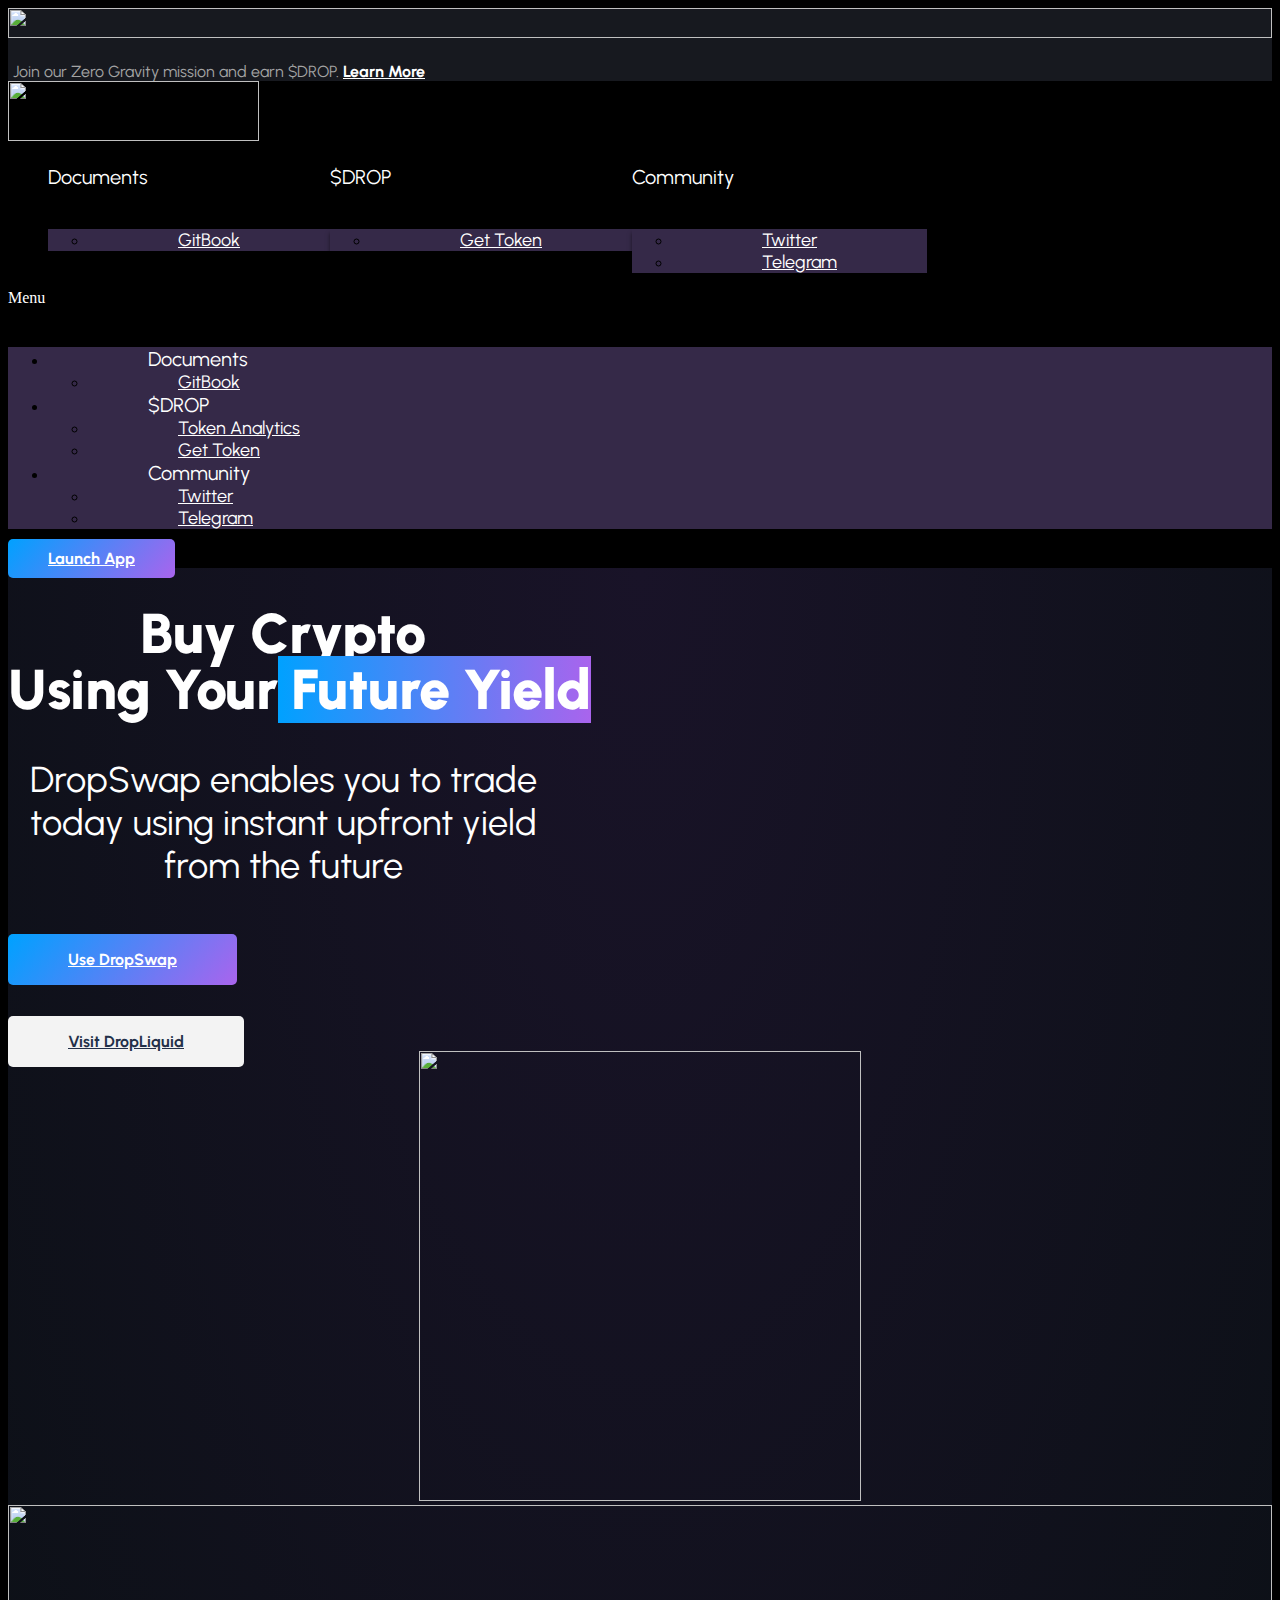
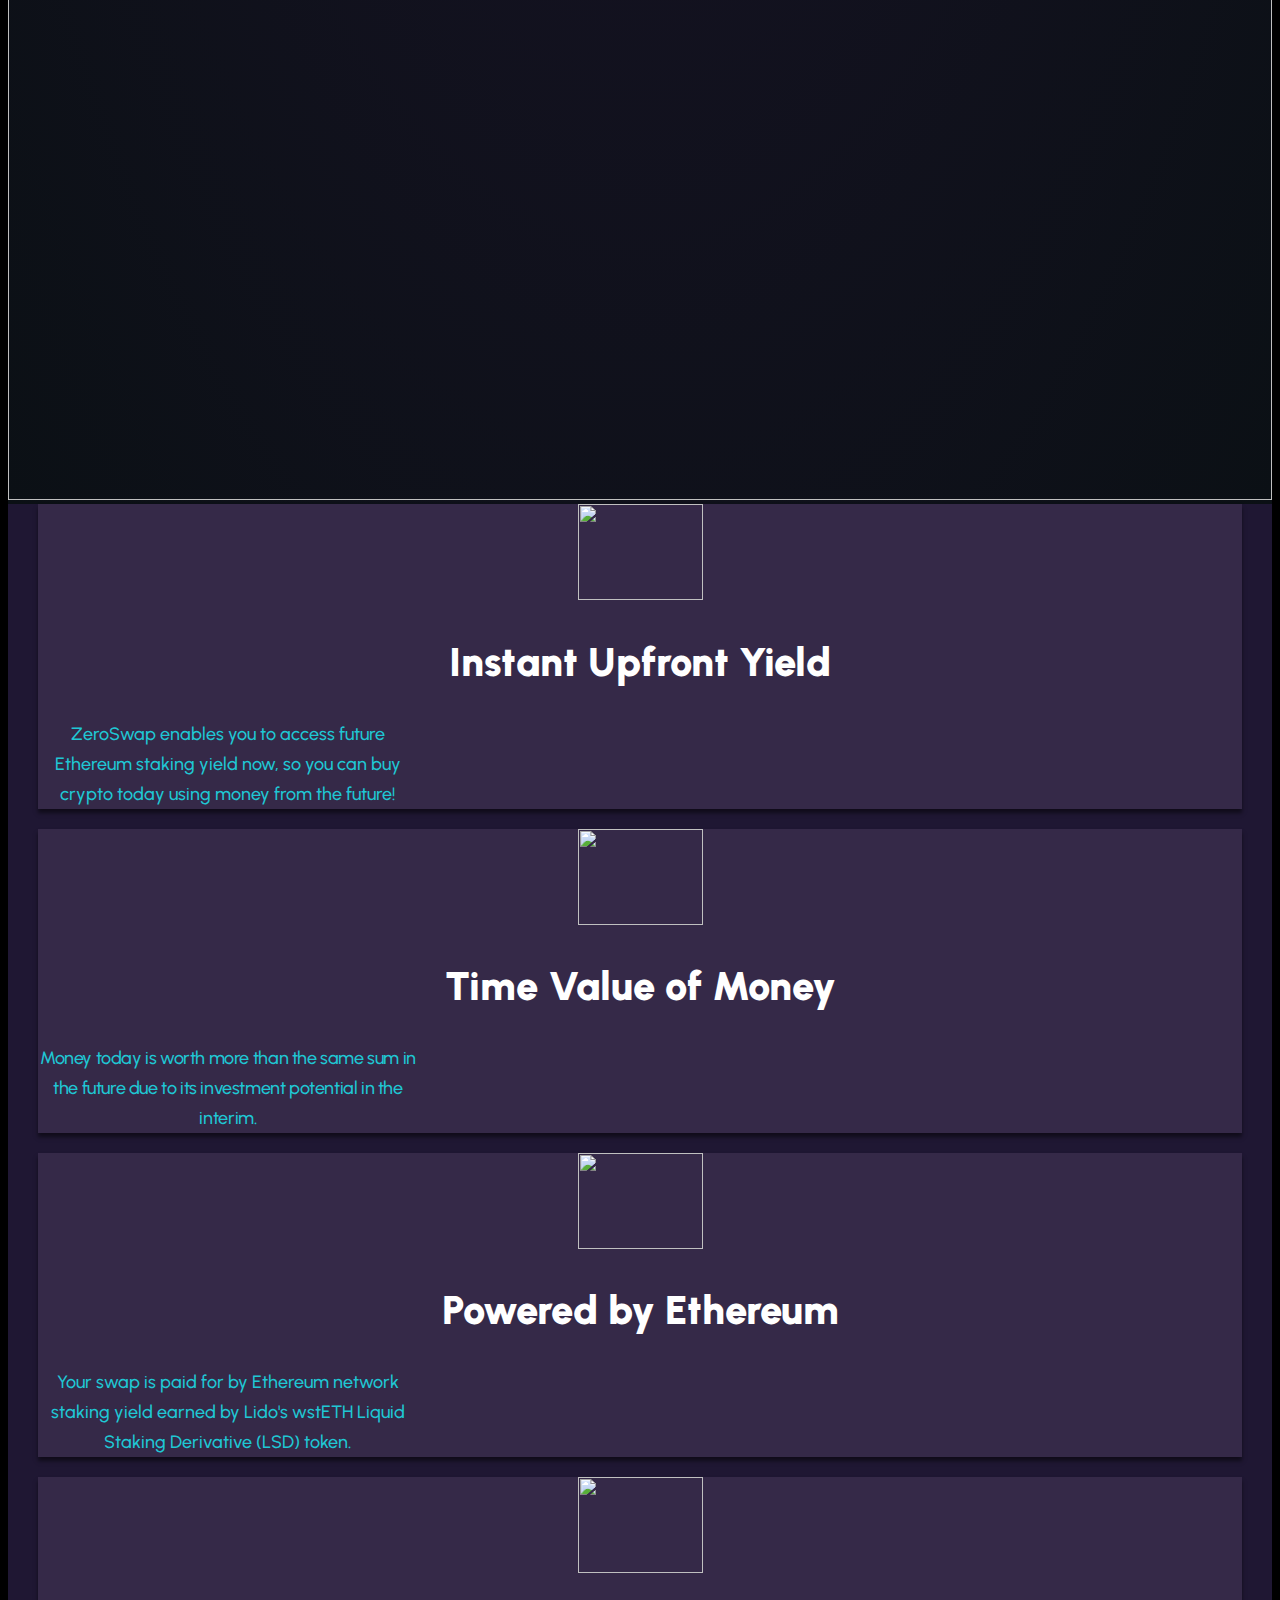
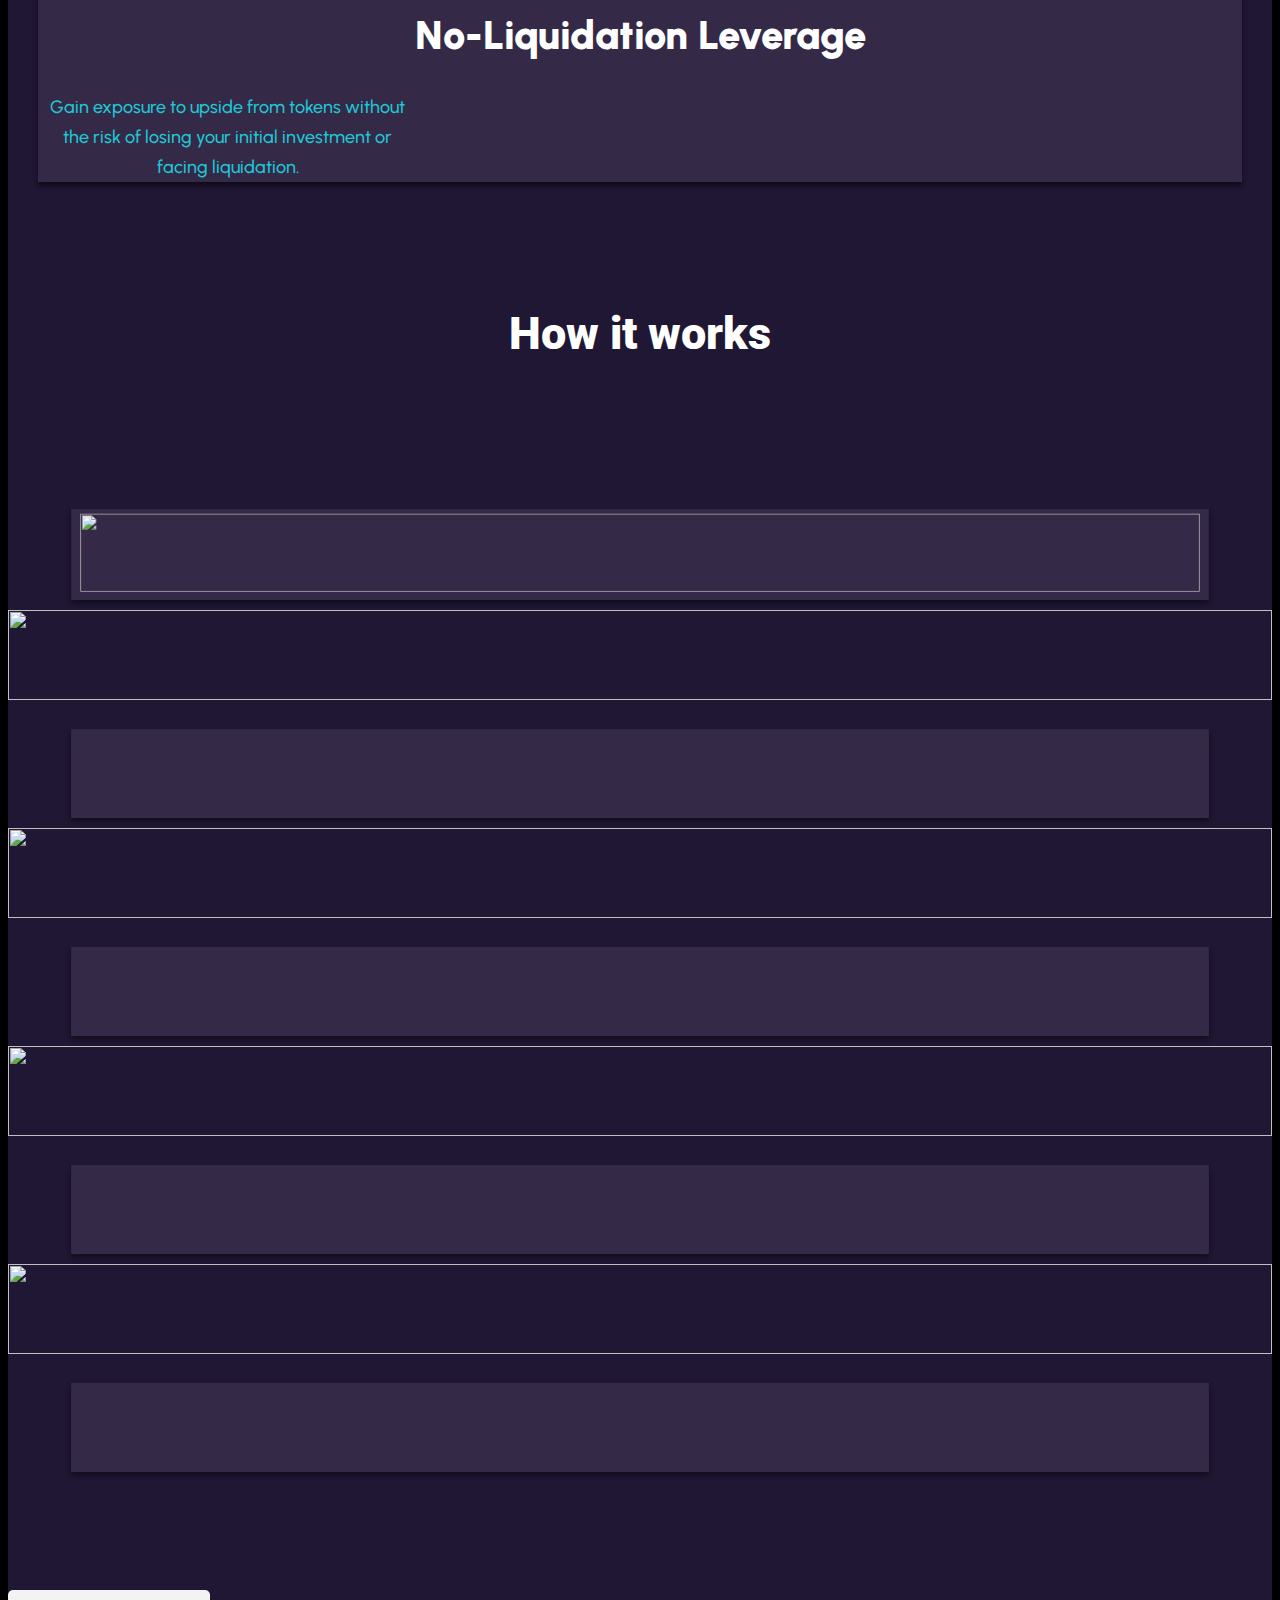
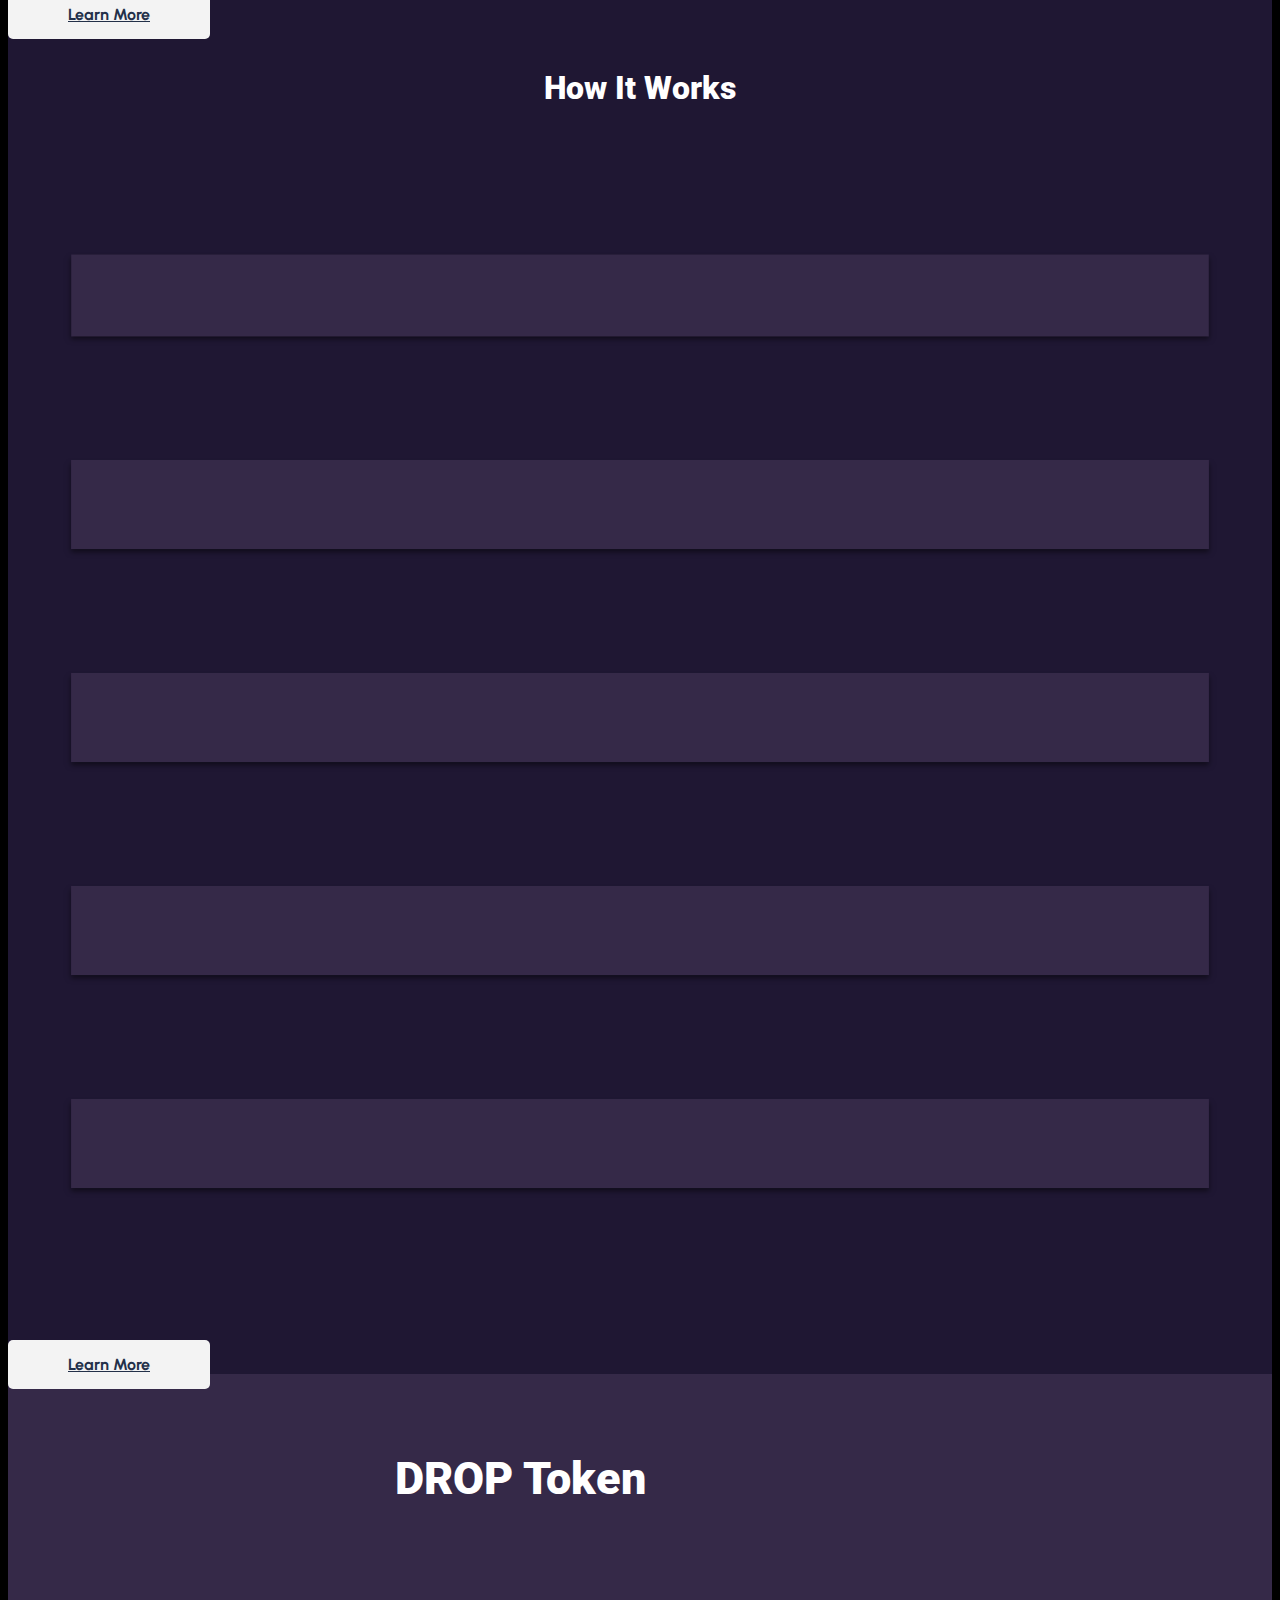
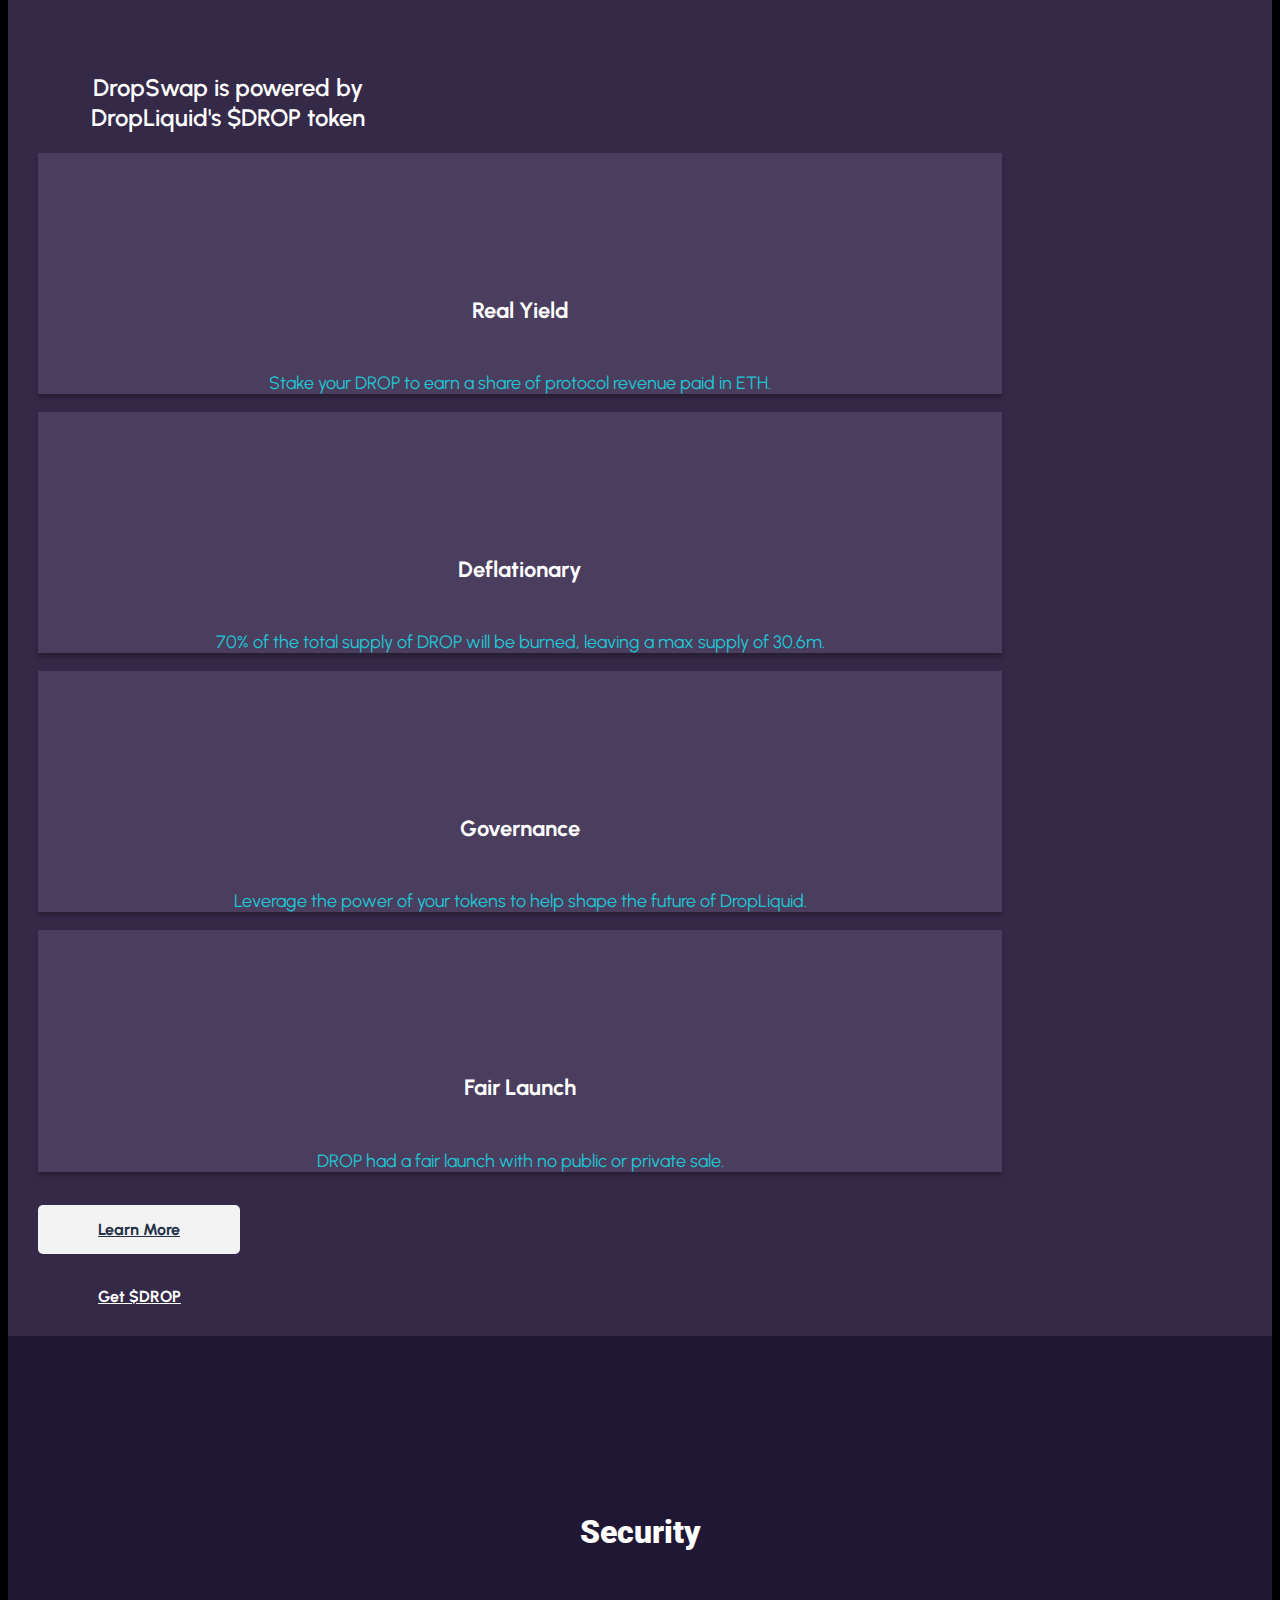
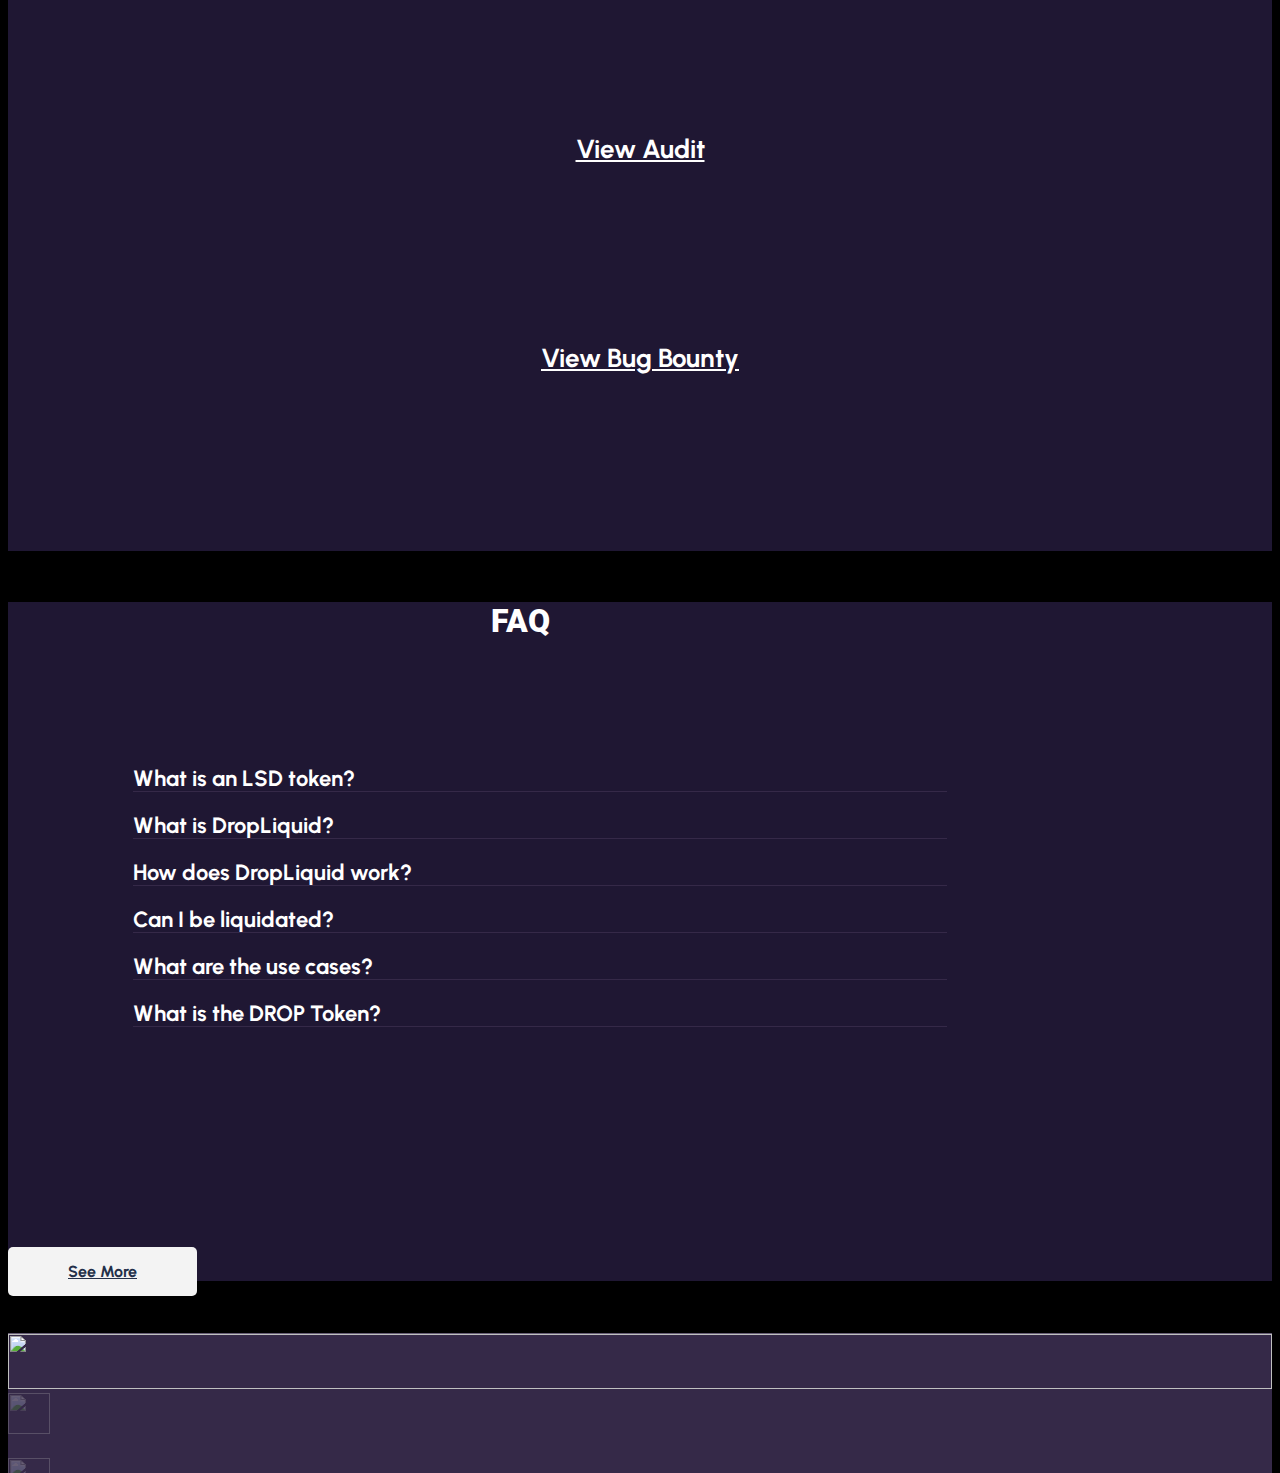
==== commit fbad5818: "complete" ====
--- a/zeroliquid.xyz/dropswap/zeroliquid.xyz/zeroswap/index.html
+++ b/zeroliquid.xyz/dropswap/zeroliquid.xyz/zeroswap/index.html
@@ -8624,14 +8624,9 @@
 											<a class="elementor-item">$DROP</a>
 											<ul class="sub-menu elementor-nav-menu--dropdown">
 												<li
-													class="menu-item menu-item-type-custom menu-item-object-custom menu-item-27948">
-													<a target="_blank"
-														href="https://www.geckoterminal.com/eth/pools/0xa80838d2bb3d6ebaed1978fa23b38f91775d8378"
-														class="elementor-sub-item">Token Analytics</a></li>
-												<li
 													class="menu-item menu-item-type-custom menu-item-object-custom menu-item-27949">
 													<a target="_blank"
-														href="https://app.uniswap.org/#/swap?outputCurrency=0xB0Ed33f79D89541dfdCb04A8f04Bc2c6be025eCC&#038;inputCurrency=ETH"
+														href="https://app.uniswap.org/"
 														class="elementor-sub-item elementor-item-anchor">Get Token</a>
 												</li>
 											</ul>
@@ -8670,12 +8665,8 @@
 												<li
 													class="menu-item menu-item-type-custom menu-item-object-custom menu-item-27945">
 													<a target="_blank"
-														href="https://zeroliquid.gitbook.io/zeroliquid/zeroswap"
+														href="https://zeroliquid.gitbook.io/zeroliquid/dropswap"
 														class="elementor-sub-item" tabindex="-1">GitBook</a></li>
-												<li
-													class="menu-item menu-item-type-custom menu-item-object-custom menu-item-27946">
-													<a target="_blank" href="https://github.com/ZeroLiquid-xyz"
-														class="elementor-sub-item" tabindex="-1">Github</a></li>
 											</ul>
 										</li>
 										<li
@@ -8708,14 +8699,7 @@
 													class="menu-item menu-item-type-custom menu-item-object-custom menu-item-27951">
 													<a target="_blank" href="https://t.me/zeroliquid_xyz"
 														class="elementor-sub-item" tabindex="-1">Telegram</a></li>
-												<li
-													class="menu-item menu-item-type-custom menu-item-object-custom menu-item-27953">
-													<a target="_blank" href="https://zeroliquid.medium.com"
-														class="elementor-sub-item" tabindex="-1">Medium</a></li>
-												<li
-													class="menu-item menu-item-type-custom menu-item-object-custom menu-item-27954">
-													<a target="_blank" href="https://discord.gg/MxphfqTHxn"
-														class="elementor-sub-item" tabindex="-1">Discord</a></li>
+
 											</ul>
 										</li>
 									</ul>
